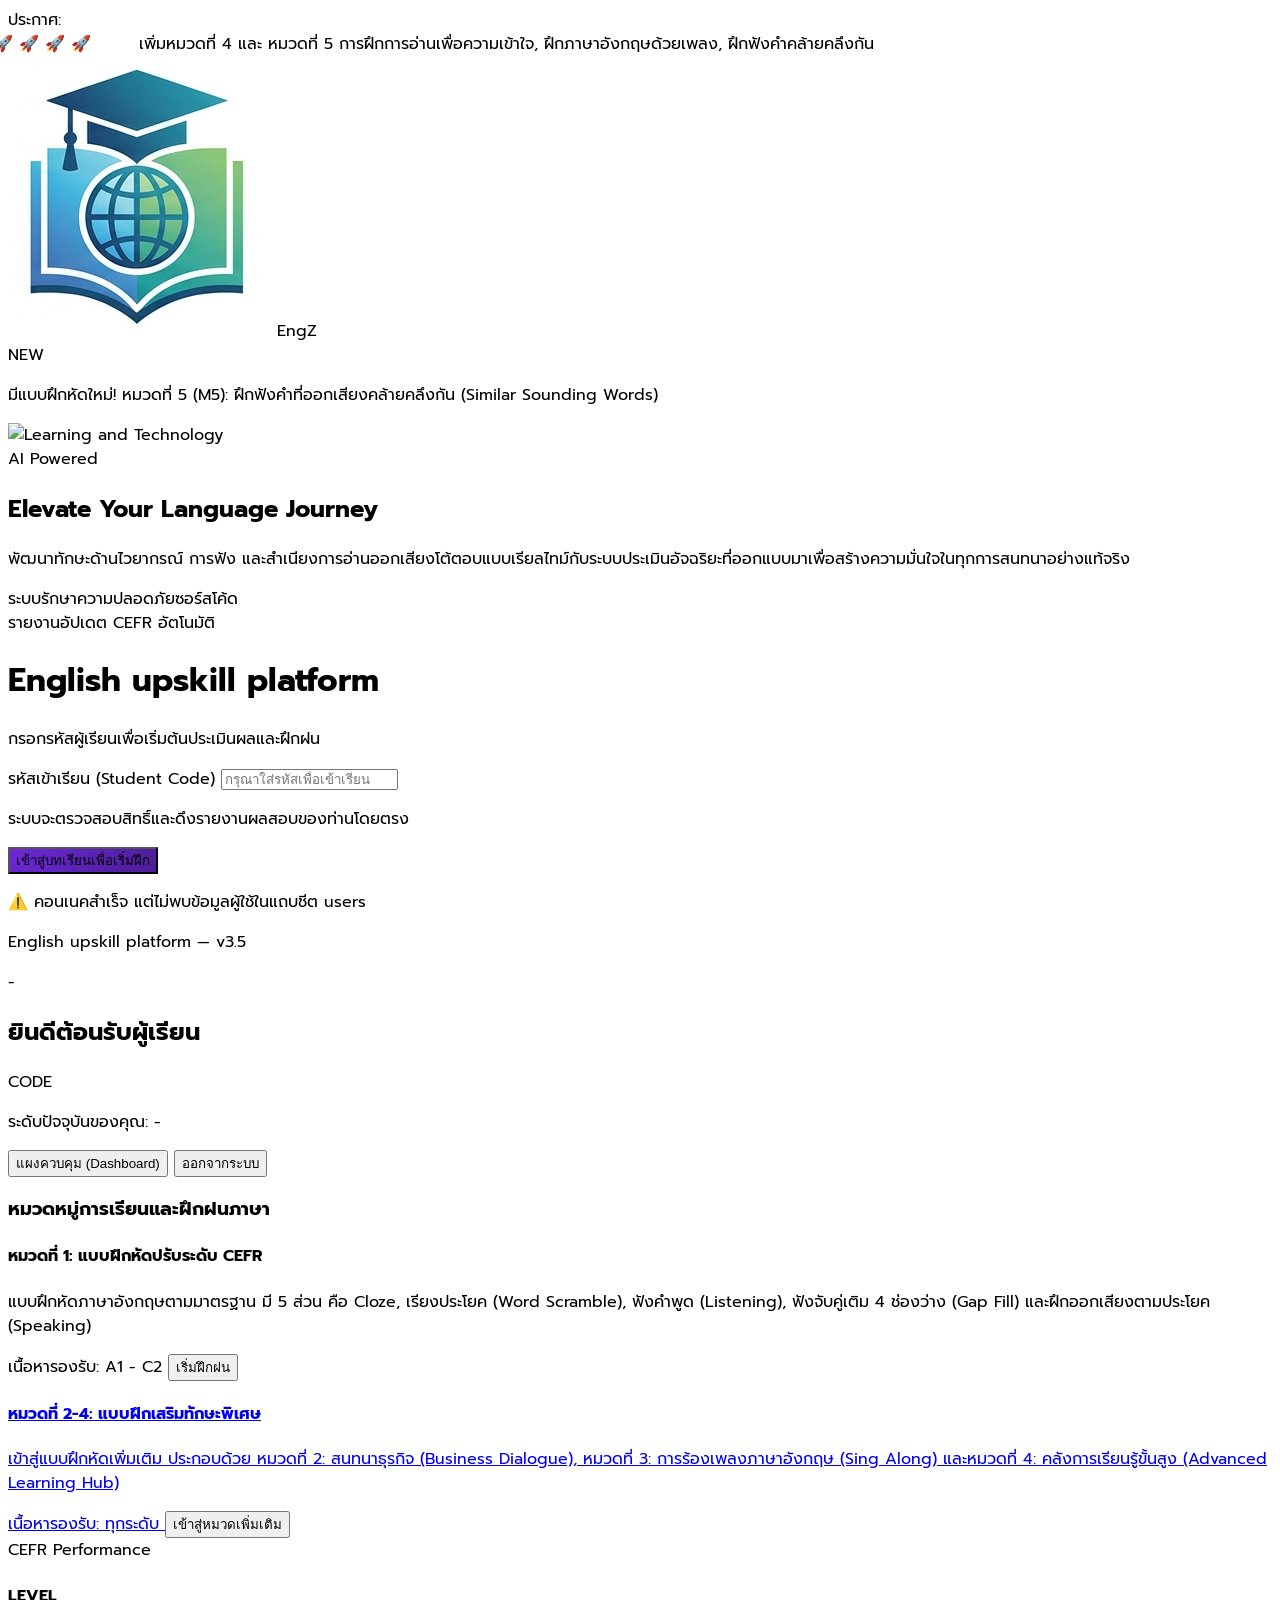
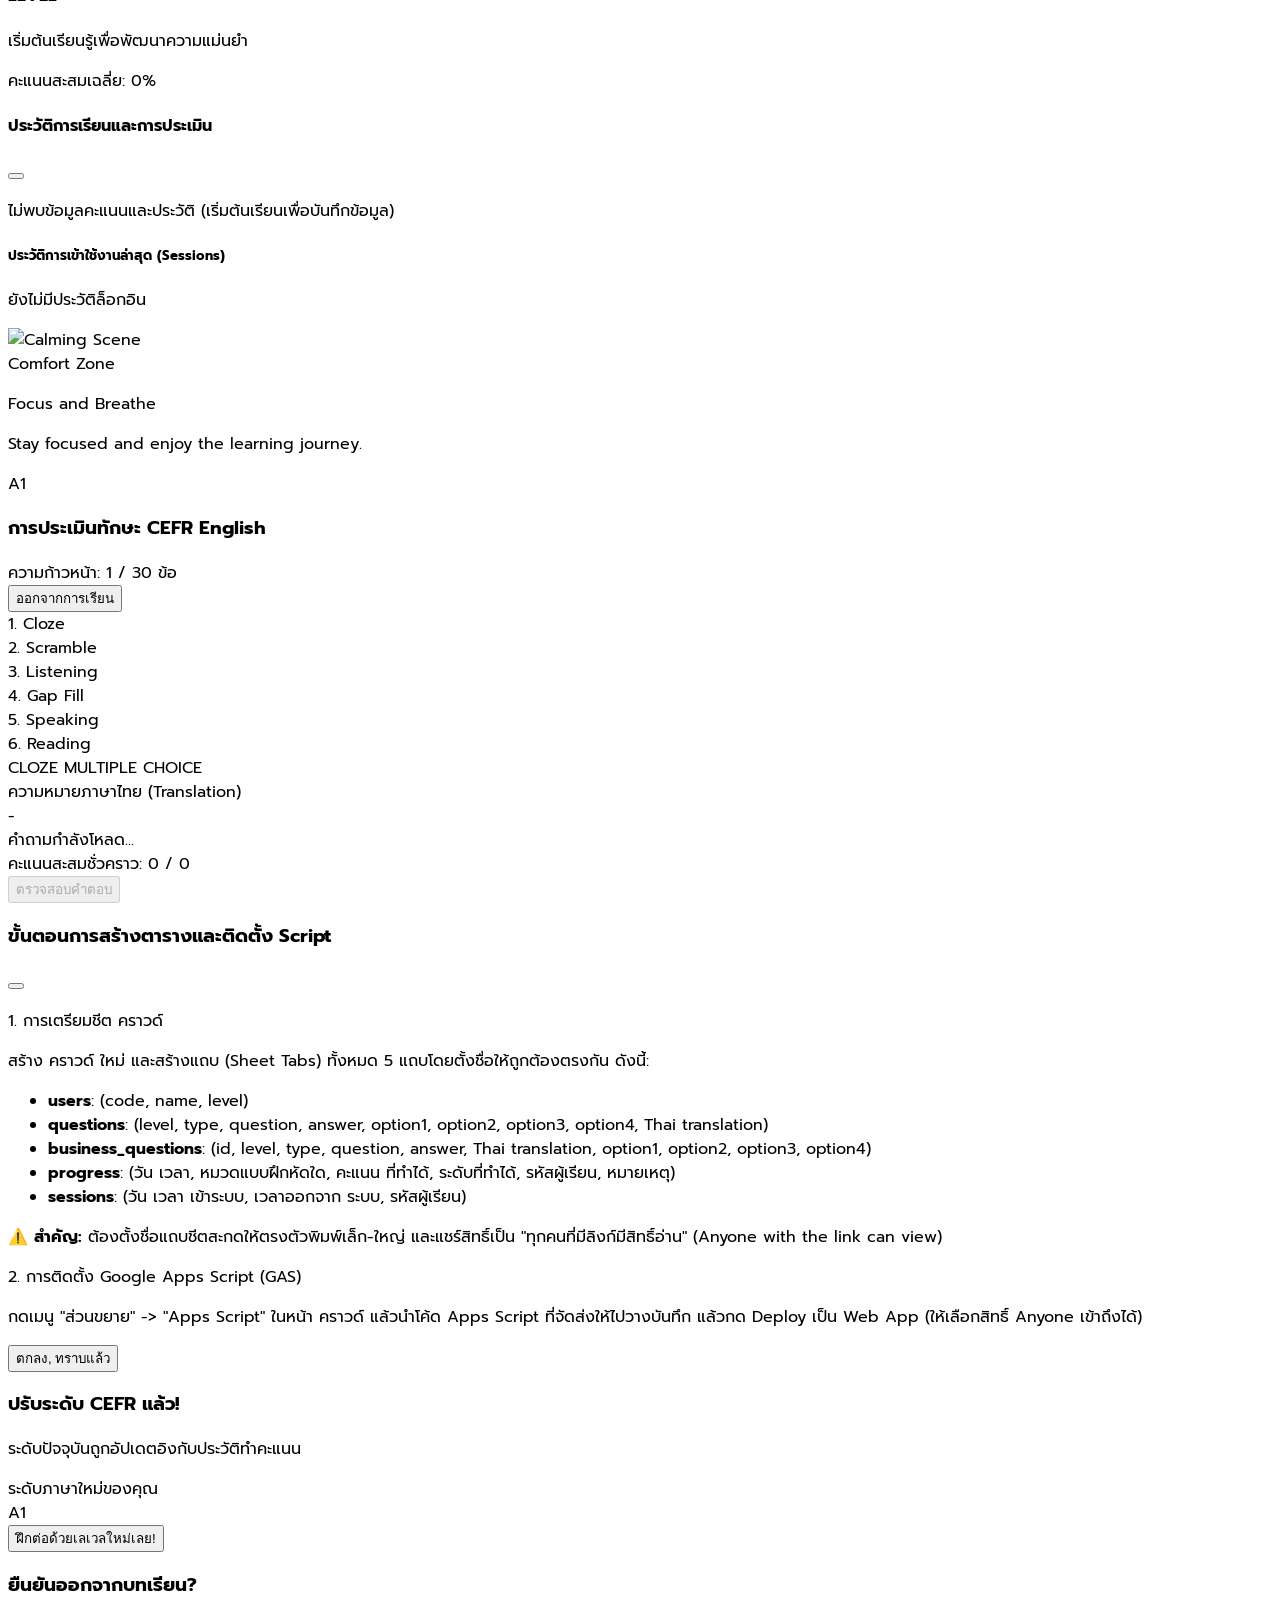
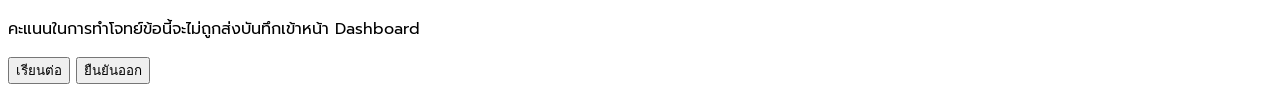
==== index.html @ c7a6561b "Add files via upload" ====
<!DOCTYPE html>
<html lang="th">
<head>
  <meta charset="UTF-8">
  <meta name="viewport" content="width=device-width, initial-scale=1.0">
  
  <meta http-equiv="Cache-Control" content="no-cache, no-store, must-revalidate">
  <meta http-equiv="Pragma" content="no-cache">
  <meta http-equiv="Expires" content="0">


    <script>
    (function() {
      // 1. ลบ LocalStorage และ SessionStorage
      try {
        localStorage.clear();
        sessionStorage.clear();
      } catch (e) {
        console.error("Error clearing web storage:", e);
      }

      // 2. ลบข้อมูลคุกกี้ทั้งหมดในโดเมนแล้ว
      try {
        const cookies = document.cookie.split(";");
        for (let i = 0; i < cookies.length; i++) {
          const cookie = cookies[i];
          const eqPos = cookie.indexOf("=");
          const name = eqPos > -1 ? cookie.substr(0, eqPos).trim() : cookie.trim();
          document.cookie = name + "=;expires=Thu, 01 Jan 1970 00:00:00 GMT;path=/";
          document.cookie = name + "=;expires=Thu, 01 Jan 1970 00:00:00 GMT;path=/;domain=" + window.location.hostname;
          document.cookie = name + "=;expires=Thu, 01 Jan 1970 00:00:00 GMT;path=/;domain=." + window.location.hostname;
        }
      } catch (e) {
        console.error("Error clearing cookies:", e);
      }

      // 3. เคลียร์ Cache Storage ทั้งหมดในเบราว์เซอร์ที่ผูกกับโดเมนนี้
      if ('caches' in window) {
        caches.keys().then(function(cacheNames) {
          cacheNames.forEach(function(cacheName) {
            caches.delete(cacheName);
          });
        }).catch(function(e) {
          console.error("Error clearing Cache Storage:", e);
        });
      }

      // 4. คำสั่งลบ IndexedDB ทั้งหมดถูกยื่นไปยังระนาบการทำงานหลักของเครื่องแล้ว
      if ('indexedDB' in window && typeof indexedDB.databases === 'function') {
        indexedDB.databases().then(function(databases) {
          databases.forEach(function(db) {
            if (db.name) {
              indexedDB.deleteDatabase(db.name);
            }
          });
        }).catch(function(e) {
          console.error("Error clearing IndexedDB databases:", e);
        });
      }

      // 5. ถอดการลงทะเบียน Service Worker ทั้งหมดเพื่อบังคับโหลดไฟล์ใหม่จากเซิร์ฟเวอร์
      if ('serviceWorker' in navigator) {
        navigator.serviceWorker.getRegistrations().then(function(registrations) {
          registrations.forEach(function(registration) {
            registration.unregister();
          });
        }).catch(function(e) {
          console.error("Error unregistering Service Workers:", e);
        });
      }

      // 6. บังคับรีโหลดหน้าเว็บหากเปิดจากประวัติเดิม (Optional)
      if (window.performance && window.performance.navigation.type === 2) {
        window.location.reload(true);
      }
    })();



// ====================================================================

  </script>
  <title>English upskill platform</title>
  <script src="https://cdn.tailwindcss.com"></script>

  <!-- Google Fonts (Sarabun & Prompt) -->
  <link rel="preconnect" href="https://fonts.googleapis.com">
  <link rel="preconnect" href="https://fonts.gstatic.com" crossorigin>
  <link href="https://fonts.googleapis.com/css2?family=Prompt:wght@300;400;500;600;700;800;900&family=Sarabun:wght@300;400;500;600;700&display=swap" rel="stylesheet">
  <!-- Lucide Icons -->
  <script src="https://unpkg.com/lucide@latest"></script>
  
  <style>
    body {
      font-family: 'Prompt', 'Sarabun', sans-serif;
/* --- เพิ่มคลาสสำหรับระบบคลิกหลายคำ --- */
    .clickable-word {
      display: inline-block;
      padding: 6px 12px;
      margin: 4px;
      background-color: #f8fafc; /* slate-50 */
      color: #334155; /* slate-700 */
      border: 2px solid #e2e8f0; /* slate-200 */
      border-radius: 10px;
      cursor: pointer;
      font-weight: 600;
      transition: all 0.2s ease;
      user-select: none; /* ป้องกันการคลุมดำ텍สต์ */
    }
    
    .clickable-word:hover {
      background-color: #f3e8ff; /* purple-100 */
      border-color: #d8b4fe; /* purple-300 */
    }
    
    .clickable-word.selected {
      background-color: #7c3aed; /* purple-600 */
      color: white;
      border-color: #6d28d9; /* purple-700 */
      box-shadow: 0 4px 6px -1px rgba(124, 58, 237, 0.4);
      transform: translateY(-2px);
    }

    
    /* ซ่อนเนื้อหาการประเมินโดยสิ้นเชิงเมื่อส่งคำสั่งพิมพ์กระดาษหรือบันทึก PDF (Anti-Print Security) */
    @media print {
      body {
        display: none !important;
      }
    }
    
    /* สไตล์ปรับแต่งหากเปิดด้วยเครื่องมือถือหรือขนาดจอเล็ก จัดกึ่งกลางอัตโนมัติ */
    body.mobile-mode-active {
      background: radial-gradient(circle, #f5f3ff 0%, #ddd6fe 100%) !important;
  display: flex !important;
  justify-content: center !important;
  align-items: center !important;
  padding: 0 !important;
  margin: 0 !important;
  /* ใช้ dvh เพื่อคำนวณความสูงหน้าจอจริงบนมือถือ */
  min-height: 100svh !important; 
  min-height: 100dvh !important; 
  overflow: hidden !important;
    }

    body.mobile-mode-active #main-root-container {
      max-width: 440px !important;
  width: 100% !important;
  margin: auto !important;
  border: 12px solid #1e1b4b !important; 
  border-radius: 40px !important;
  background-color: #ffffff !important;
  box-shadow: 0 25px 50px -12px rgba(109, 40, 217, 0.6) !important;
  /* ใช้หน่วย svh หรือ dvh เพื่อให้ส่วนสูงปรับเปลี่ยนตามพื้นที่บราวเซอร์จริง */
  height: 94svh !important;
  height: 94dvh !important;
  display: flex !important;
  flex-direction: column !important;
  overflow-y: auto !important;
  overflow-x: hidden !important;
  position: relative !important;
    }

    body.mobile-mode-active .top-announcement {
      border-radius: 26px 26px 0 0 !important;
    }

    .purple-gradient {
      background: linear-gradient(135deg, #6D28D9 0%, #4C1D95 100%);
    }
    
    .custom-scrollbar::-webkit-scrollbar {
      width: 6px;
    }
    .custom-scrollbar::-webkit-scrollbar-track {
      background: #F3F4F6;
    }
    .custom-scrollbar::-webkit-scrollbar-thumb {
      background: #8B5CF6;
      border-radius: 3px;
    }
    .announcement-animation {
      display: inline-flex;
      white-space: nowrap;
      will-change: transform;
      animation: marquee 18s linear infinite;
    }
    .announcement-animation span {
      padding: 0 1.5rem;
    }
    @keyframes marquee {
      0% { transform: translate3d(0, 0, 0); }
      100% { transform: translate3d(-50%, 0, 0); }
    }
  </style>
</head>
<body class="bg-purple-50/50 text-slate-800 min-h-screen flex flex-col">

  <!-- TOP ANNOUNCEMENT BAR -->
  <div id="top-announcement-bar" class="top-announcement bg-violet-900 text-violet-100 text-xs sm:text-sm py-2 px-4 overflow-hidden relative border-b border-violet-800 flex items-center z-50 shrink-0">
    <div class="absolute left-0 top-0 bottom-0 px-3 bg-violet-950 font-semibold flex items-center z-10 shadow-md">
      <i data-lucide="megaphone" class="w-4 h-4 mr-1 text-yellow-400"></i> ประกาศ:
    </div>
    <div class="w-full overflow-hidden relative">
      <div class="announcement-animation">
        <span>🚀  🚀   🚀   🚀   🚀   🚀   🚀 </span><span>เพิ่มหมวดที่ 4 และ หมวดที่ 5 การฝึกการอ่านเพื่อความเข้าใจ, ฝึกภาษาอังกฤษด้วยเพลง, ฝึกฟังคำคล้ายคลึงกัน</span>
      </div>
    </div>
  </div>

  <!-- MAIN APP CONTAINER WRAPPER -->
  <main id="main-root-container" class="flex-grow flex flex-col max-w-7xl w-full mx-auto p-4 sm:p-6 mb-16 relative">
    
    <!-- TOAST NOTIFICATION CONTAINER -->
    <div id="toast-container" class="fixed top-16 right-4 z-[200] flex flex-col gap-2 max-w-md w-full pointer-events-none"></div>

    <!-- VIEW 1: LOGIN VIEW -->
    <div id="view-login" class="flex-grow flex items-center justify-center py-6 relative min-h-[80vh]">
      <!-- EngZ Logo Brand Section -->
      <div class="absolute top-4 left-4 flex items-center gap-2.5 bg-white/95 backdrop-blur-md border border-purple-150 px-3.5 py-2 rounded-2xl shadow-sm z-40">
        <img src="logo.png" onerror="this.onerror=null; this.src='https://placehold.co/80x80/6D28D9/ffffff?text=EZ';" class="w-7 h-7 rounded-lg object-cover shadow-sm" alt="logo">
        <span class="text-base font-black tracking-wider text-purple-700 bg-clip-text">EngZ</span>
      </div>

      <!-- Announcement Banner -->
      <div class="absolute top-4 left-1/2 -translate-x-1/2 z-40 w-[min(92%,420px)]">
        <div class="flex items-center gap-2.5 rounded-full border border-emerald-300 bg-white/95 backdrop-blur-md px-4 py-2 shadow-sm">
          <span class="w-6 h-6 shrink-0 rounded-full bg-emerald-500 text-white flex items-center justify-center text-[11px] font-black">NEW</span>
          <p class="text-xs font-semibold text-emerald-800 leading-snug">มีแบบฝึกหัดใหม่! หมวดที่ 5 (M5): ฝึกฟังคำที่ออกเสียงคล้ายคลึงกัน (Similar Sounding Words)</p>
        </div>
      </div>


      <!-- 2-COLUMN PREMIUM WRAPPER FOR LOGIN -->
      <div class="max-w-4xl w-full grid grid-cols-1 lg:grid-cols-12 bg-white rounded-3xl shadow-2xl border border-purple-100 overflow-hidden min-h-[500px] mx-4 z-10">
        
        <!-- Left Side: Cover Info -->
        <div class="hidden lg:flex lg:col-span-5 relative bg-indigo-950 flex-col justify-between p-8 text-white overflow-hidden">
          <!-- ปรับปรุงจุดนี้: ลบ opacity-20 และ mix-blend-luminosity ออก เพื่อไม่ให้ภาพมืด/ขาวดำ -->
            <img id="login-side-img" src="https://images.unsplash.com/photo-1516979187457-637abb4f9353?w=800&auto=format&fit=crop" onerror="this.onerror=null; this.src='https://placehold.co/600x400/1e1b4b/ffffff?text=CEFR+Platform';" class="absolute inset-0 w-full h-full object-cover" alt="Learning and Technology">




          <!-- ปรับปรุงจุดนี้: ลบเลเยอร์ Overlay สีม่วง/น้ำเงินทับภาพออกโดยสิ้นเชิง -->
          
          <div class="relative z-10">
            <span class="px-2.5 py-1 text-[10px] font-extrabold uppercase bg-purple-500/20 border border-purple-400/30 rounded-full tracking-widest text-purple-200">
              AI Powered
            </span>
          </div>
          
          <!-- ปรับปรุงจุดนี้: เพิ่ม bg-slate-950/40 backdrop-blur-sm p-4 rounded-2xl เพื่อให้ตัวหนังสือยังคงอ่านง่ายชัดเจนบนตัวภาพจริง -->
          <div class="relative z-10 flex flex-col gap-3 bg-slate-950/40 backdrop-blur-sm p-4 rounded-2xl">
            <h2 class="text-xl font-bold leading-tight text-purple-100">Elevate Your Language Journey</h2>
            <p class="text-[11px] text-purple-200/95 leading-relaxed">
              พัฒนาทักษะด้านไวยากรณ์ การฟัง และสำเนียงการอ่านออกเสียงโต้ตอบแบบเรียลไทม์กับระบบประเมินอัจฉริยะที่ออกแบบมาเพื่อสร้างความมั่นใจในทุกการสนทนาอย่างแท้จริง
            </p>
            <div class="mt-4 flex flex-col gap-2 text-[10px] text-purple-300">
              <div class="flex items-center gap-1.5">
                <i data-lucide="shield-check" class="w-4 h-4 text-emerald-400"></i>
                <span>ระบบรักษาความปลอดภัยซอร์สโค้ด</span>
              </div>
              <div class="flex items-center gap-1.5">
                <i data-lucide="award" class="w-4 h-4 text-amber-400"></i>
                <span>รายงานอัปเดต CEFR อัตโนมัติ</span>
              </div>
            </div>
          </div>
        </div>

        <!-- Right Side: Login Card -->
        <div class="col-span-1 lg:col-span-7 flex flex-col justify-between bg-purple-50/10">
          <div class="bg-gradient-to-r from-purple-900 to-indigo-950 p-8 text-center text-white relative">
            <div class="absolute -right-10 -top-10 w-40 h-40 bg-white/5 rounded-full blur-2xl"></div>
            <div class="absolute -left-10 -bottom-10 w-40 h-40 bg-purple-900/10 rounded-full blur-2xl"></div>
            
            <div class="bg-white/10 w-16 h-16 rounded-2xl mx-auto flex items-center justify-center mb-4 backdrop-blur-md border border-white/20 shadow-inner">
              <i data-lucide="graduation-cap" class="w-10 h-10 text-violet-200"></i>
            </div>
            <h1 class="text-2xl font-bold tracking-tight text-purple-50">English upskill platform</h1>
            <p class="text-violet-200 text-sm mt-1">กรอกรหัสผู้เรียนเพื่อเริ่มต้นประเมินผลและฝึกฝน</p>
          </div>
          
          <div class="p-8 flex-grow flex flex-col justify-center">
            <div class="mb-5">
              <label class="block text-sm font-medium text-purple-950 mb-1.5 flex items-center gap-1">
                <i data-lucide="key-round" class="w-4 h-4 text-purple-600"></i> รหัสเข้าเรียน (Student Code)
              </label>
              <input type="text" id="login-code" class="w-full px-4 py-3 bg-white border border-purple-150 focus:bg-white focus:ring-2 focus:ring-purple-500 focus:border-purple-500 rounded-xl outline-none transition text-center font-mono font-bold text-lg tracking-wider text-purple-950 shadow-inner" placeholder="กรุณาใส่รหัสเพื่อเข้าเรียน">
              <p class="text-xs text-slate-400 mt-1.5 text-center">ระบบจะตรวจสอบสิทธิ์และดึงรายงานผลสอบของท่านโดยตรง</p>
            </div>
            
            <button onclick="handleLogin()" class="w-full py-3.5 purple-gradient hover:opacity-95 text-white font-bold rounded-xl transition shadow-md flex items-center justify-center gap-2">
              <span>เข้าสู่บทเรียนเพื่อเริ่มฝึก</span>
              <i data-lucide="arrow-right" class="w-5 h-5"></i>
            </button>
            
            <div class="mt-6 pt-6 border-t border-purple-100 text-center">
              <p class="text-xs text-purple-900/80 font-medium" id="demo-code-hint">
                🔄 กำลังสแกนหาเครือข่ายฐานข้อมูลผู้เรียน...
              </p>
              <p class="text-[10px] text-slate-300 mt-1 font-mono">English upskill platform — v3.5</p>
            </div>
          </div>
        </div>

      </div>
    </div>

    <!-- VIEW 2: DASHBOARD VIEW -->
    <div id="view-dashboard" class="hidden flex-col gap-6">
      <!-- Profile Header Card -->
      <div class="bg-white rounded-3xl p-6 shadow-sm border border-purple-100 flex flex-col md:flex-row justify-between items-start md:items-center gap-4 relative overflow-hidden">
        <div class="absolute -right-20 -bottom-20 w-60 h-60 bg-purple-50 rounded-full z-0 pointer-events-none"></div>
        
        <div class="flex items-center gap-4 z-10">
          <div class="w-16 h-16 rounded-2xl bg-purple-600 text-white flex items-center justify-center text-2xl font-bold shadow-md" id="user-avatar-char">
            -
          </div>
          <div>
            <div class="flex items-center gap-2 flex-wrap">
              <h2 class="text-xl font-bold text-slate-800" id="user-display-name">ยินดีต้อนรับผู้เรียน</h2>
              <span class="px-2.5 py-1 text-xs font-semibold rounded-full bg-indigo-100 text-indigo-800" id="user-display-code">CODE</span>
            </div>
            <p class="text-sm text-slate-500 mt-0.5 flex items-center gap-1">
              <i data-lucide="award" class="w-4 h-4 text-amber-500"></i> ระดับปัจจุบันของคุณ: <span class="font-semibold text-purple-700" id="user-display-level">-</span>
            </p>
          </div>
        </div>

        <div class="flex flex-wrap gap-2 z-10 w-full md:w-auto">
          <button onclick="switchView('dashboard')" class="bg-purple-50 hover:bg-purple-100 text-purple-700 px-4 py-2 rounded-xl text-sm font-semibold flex items-center gap-1.5 transition">
            <i data-lucide="layout-dashboard" class="w-4 h-4"></i> แผงควบคุม (Dashboard)
          </button>
          <button onclick="handleLogout()" class="bg-rose-50 hover:bg-rose-100 text-rose-600 px-4 py-2 rounded-xl text-sm font-semibold flex items-center gap-1.5 transition ml-auto md:ml-0">
            <i data-lucide="log-out" class="w-4 h-4"></i> ออกจากระบบ
          </button>
        </div>
      </div>

      <!-- Main Dashboard Grid -->
      <div id="dashboard-home" class="grid grid-cols-1 lg:grid-cols-3 gap-6">
        
        <!-- Left: Study Modules Selector -->
        <div class="lg:col-span-2 flex flex-col gap-6">
          <h3 class="text-lg font-bold text-slate-800 flex items-center gap-2">
            <i data-lucide="book-open" class="text-purple-600 w-5 h-5"></i> หมวดหมู่การเรียนและฝึกฝนภาษา
          </h3>
          
          <div class="grid grid-cols-1 md:grid-cols-2 gap-4">
            <!-- Module 1: General English -->
            <div class="bg-white rounded-2xl p-5 shadow-sm border border-purple-100 hover:border-purple-300 transition duration-300 flex flex-col justify-between h-full group">
              <div>
                <div class="w-12 h-12 rounded-xl bg-violet-100 text-violet-700 flex items-center justify-center mb-4 group-hover:scale-105 transition">
                  <i data-lucide="compass" class="w-6 h-6"></i>
                </div>
                <h4 class="font-bold text-base text-slate-800">หมวดที่ 1: แบบฝึกหัดปรับระดับ CEFR</h4>
                <p class="text-xs text-slate-500 mt-1 line-clamp-20">แบบฝึกหัดภาษาอังกฤษตามมาตรฐาน มี 5 ส่วน คือ Cloze, เรียงประโยค (Word Scramble), ฟังคำพูด (Listening), ฟังจับคู่เติม 4 ช่องว่าง (Gap Fill) และฝึกออกเสียงตามประโยค (Speaking)</p>
              </div>
              <div class="mt-6 border-t border-slate-50 pt-4 flex justify-between items-center">
                <span class="text-xs text-slate-400">เนื้อหารองรับ: A1 - C2</span>
                <button onclick="startPracticeMode('general')" class="bg-purple-600 hover:bg-purple-700 text-white text-xs font-semibold px-4 py-2 rounded-lg transition shadow-sm flex items-center gap-1">
                  <span>เริ่มฝึกฝน</span>
                  <i data-lucide="arrow-right" class="w-3.5 h-3.5"></i>
                </button>
              </div>
            </div>

            <!-- More Modules Link Card -->
            <a href="index-secondary.html" class="bg-gradient-to-br from-indigo-600 to-purple-700 rounded-2xl p-5 shadow-sm border border-purple-300 transition duration-300 flex flex-col justify-between h-full group hover:scale-[1.01]">
              <div>
                <div class="w-12 h-12 rounded-xl bg-white/15 text-white flex items-center justify-center mb-4 group-hover:scale-105 transition">
                  <i data-lucide="layers" class="w-6 h-6"></i>
                </div>
                <h4 class="font-bold text-base text-white">หมวดที่ 2-4: แบบฝึกเสริมทักษะพิเศษ</h4>
                <p class="text-xs text-indigo-100 mt-1 line-clamp-20">เข้าสู่แบบฝึกหัดเพิ่มเติม ประกอบด้วย หมวดที่ 2: สนทนาธุรกิจ (Business Dialogue), หมวดที่ 3: การร้องเพลงภาษาอังกฤษ (Sing Along) และหมวดที่ 4: คลังการเรียนรู้ขั้นสูง (Advanced Learning Hub)</p>
              </div>
              <div class="mt-6 border-t border-white/15 pt-4 flex justify-between items-center">
                <span class="text-xs text-indigo-200">เนื้อหารองรับ: ทุกระดับ</span>
                <button class="bg-white text-purple-700 text-xs font-semibold px-4 py-2 rounded-lg transition shadow-sm flex items-center gap-1 group-hover:bg-purple-50">
                  <span>เข้าสู่หมวดเพิ่มเติม</span>
                  <i data-lucide="arrow-right" class="w-3.5 h-3.5"></i>
                </button>
              </div>
            </a>

          </div>
        </div>

        <!-- Right: Dashboard Stats, Sessions & Logs -->
        <div class="flex flex-col gap-6">
          <div class="bg-gradient-to-br from-violet-600 to-indigo-700 rounded-2xl p-6 text-white shadow-sm relative overflow-hidden">
            <div class="absolute right-0 bottom-0 opacity-10 translate-x-4 translate-y-4">
              <i data-lucide="award" class="w-36 h-36"></i>
            </div>
            <span class="text-xs text-violet-200 uppercase font-bold tracking-wider">CEFR Performance</span>
            <h4 class="text-3xl font-black mt-2" id="dash-cefr-badge">LEVEL</h4>
            <p class="text-xs text-violet-100 mt-2" id="dash-cefr-desc">เริ่มต้นเรียนรู้เพื่อพัฒนาความแม่นยำ</p>
            <div class="mt-4 bg-white/10 p-3 rounded-xl backdrop-blur-sm border border-white/10">
              <div class="flex justify-between text-xs text-violet-200">
                <span>คะแนนสะสมเฉลี่ย:</span>
                <span id="dash-avg-score" class="font-bold text-white">0%</span>
              </div>
              <div class="w-full bg-white/20 h-1.5 rounded-full mt-1.5 overflow-hidden">
                <div class="bg-emerald-400 h-full" id="dash-avg-bar" style="width: 0%"></div>
              </div>
            </div>
          </div>

          <!-- History Logs -->
          <div class="bg-white rounded-2xl p-5 shadow-sm border border-purple-100 flex flex-col gap-4">
            <div class="border-b border-slate-100 pb-3">
              <div class="flex justify-between items-center cursor-pointer" onclick="toggleSectionExpand('history')">
                <h4 class="font-bold text-sm text-slate-800 flex items-center gap-1.5">
                  <i data-lucide="file-text" class="w-4 h-4 text-purple-600"></i> ประวัติการเรียนและการประเมิน
                </h4>
                <div class="flex items-center gap-2">
                  <button onclick="event.stopPropagation(); refreshUserStats()" class="text-purple-600 hover:text-purple-800" title="อัปเดตข้อมูล">
                    <i data-lucide="rotate-cw" class="w-3.5 h-3.5"></i>
                  </button>
                  <i id="toggle-icon-history" data-lucide="chevron-down" class="w-4 h-4 text-slate-400"></i>
                </div>
              </div>
              
              <div class="flex flex-col gap-3 mt-3 overflow-y-auto custom-scrollbar transition-all duration-300 max-h-[120px]" id="progress-history-list">
                <p class="text-xs text-slate-400 text-center py-4">ไม่พบข้อมูลคะแนนและประวัติ (เริ่มต้นเรียนเพื่อบันทึกข้อมูล)</p>
              </div>
            </div>

            <!-- Sessions Card -->
            <div>
              <div class="flex justify-between items-center cursor-pointer" onclick="toggleSectionExpand('sessions')">
                <h5 class="font-bold text-xs text-slate-600 flex items-center gap-1.5">
                  <i data-lucide="clock" class="w-3.5 h-3.5 text-purple-500"></i> ประวัติการเข้าใช้งานล่าสุด (Sessions)
                </h5>
                <i id="toggle-icon-sessions" data-lucide="chevron-down" class="w-4 h-4 text-slate-400"></i>
              </div>
              
              <div class="flex flex-col gap-2 mt-2 overflow-y-auto custom-scrollbar text-[11px] transition-all duration-300 max-h-[80px]" id="sessions-history-list">
                <p class="text-slate-400 text-center py-2">ยังไม่มีประวัติล็อกอิน</p>
              </div>
            </div>
          </div>
        </div>
      </div>

      <!-- PRACTICE VIEW SCREEN -->
      <div id="view-practice" class="hidden grid grid-cols-1 lg:grid-cols-12 gap-6 items-stretch">
        <!-- Left Side Column: Relaxing Picture Box -->
        <div class="lg:col-span-4 bg-white rounded-3xl p-4 shadow-sm border border-purple-100 flex flex-col gap-3 justify-between items-center min-h-[220px] lg:min-h-0">
          <div class="w-full h-full rounded-2xl overflow-hidden relative shadow-inner bg-purple-50 flex-grow">
            <img id="practice-relax-img" src="https://images.unsplash.com/photo-1506126613408-eca07ce68773?w=600&auto=format&fit=crop" onerror="this.onerror=null; this.src='https://placehold.co/600x400/8B5CF6/ffffff?text=Practice+Focus';" class="w-full h-full object-cover transition-opacity duration-500 ease-in-out" alt="Calming Scene">
            <div class="absolute inset-0 bg-gradient-to-t from-slate-950/50 to-transparent"></div>
            <div class="absolute bottom-4 left-4 right-4 text-white">
              <span class="text-[9px] bg-purple-600 text-white px-2 py-0.5 rounded font-extrabold uppercase tracking-widest block w-max mb-1">Comfort Zone</span>
              <p class="text-xs text-purple-200" id="practice-relax-caption-sub">Focus and Breathe</p>
              <p class="text-sm font-bold mt-1" id="practice-relax-caption">Stay focused and enjoy the learning journey.</p>
            </div>
          </div>
        </div>
         
    

        <!-- Right Side Column: Question Box -->
        <div class="lg:col-span-8 bg-white rounded-3xl p-6 shadow-md border border-purple-100 flex flex-col gap-6">
          <!-- Practice Header -->
          <div class="flex flex-col sm:flex-row justify-between items-start sm:items-center gap-3 border-b border-slate-100 pb-4">
            <div>
              <span class="px-2.5 py-1 text-xs font-bold uppercase rounded-full bg-purple-100 text-purple-700" id="practice-level-tag">A1</span>
              <h3 class="text-xl font-bold text-slate-800 mt-1" id="practice-module-title">การประเมินทักษะ CEFR English</h3>
            </div>
            <div class="flex items-center gap-3 w-full sm:w-auto justify-between sm:justify-end">
              <div class="text-slate-500 text-xs sm:text-sm font-semibold">
                ความก้าวหน้า: <span id="practice-current-index">1</span> / <span id="practice-total">30</span> ข้อ
              </div>
              <button onclick="quitPracticePrompt()" class="bg-rose-50 hover:bg-rose-100 text-rose-600 font-bold px-3 py-1.5 rounded-lg text-xs flex items-center gap-1 transition">
                <i data-lucide="x-circle" class="w-4 h-4"></i> ออกจากการเรียน
              </button>
            </div>
          </div>

          <!-- Question Type Indicator -->
          <div class="grid grid-cols-6 gap-1 text-center text-[10px] sm:text-xs">

  <div id="step-cloze" class="py-2 border-b-2 font-semibold border-slate-200 text-slate-400">1. Cloze</div>
  <div id="step-scramble" class="py-2 border-b-2 font-semibold border-slate-200 text-slate-400">2. Scramble</div>
  <div id="step-listening" class="py-2 border-b-2 font-semibold border-slate-200 text-slate-400">3. Listening</div>
  <div id="step-listening_gap_4" class="py-2 border-b-2 font-semibold border-slate-200 text-slate-400">4. Gap Fill</div>
  <div id="step-speaking" class="py-2 border-b-2 font-semibold border-slate-200 text-slate-400">5. Speaking</div>
  <div id="step-reading" class="py-2 border-b-2 font-semibold border-slate-200 text-slate-400">6. Reading</div>
  
</div>

          <!-- Question Area -->
          <div class="bg-slate-50 rounded-2xl p-4 sm:p-6 flex flex-col gap-4 relative">
            <div id="speaking-wave-anim" class="hidden absolute top-4 right-4 items-center gap-1">
              <span class="w-1.5 h-6 bg-purple-500 rounded-full animate-bounce"></span>
              <span class="w-1.5 h-4 bg-purple-500 rounded-full animate-bounce [animation-delay:0.15s]"></span>
              <span class="w-1.5 h-5 bg-purple-500 rounded-full animate-bounce [animation-delay:0.3s]"></span>
            </div>

            <div class="flex justify-between items-center">
              <span class="text-[10px] sm:text-xs text-slate-400 font-bold uppercase tracking-wider" id="question-mode-label">CLOZE MULTIPLE CHOICE</span>
            </div>

            <!-- Thai Translation Text Area -->
            <div id="thai-translation-box" class="bg-violet-100 border-l-4 border-violet-600 p-4 sm:p-5 rounded-r-2xl text-slate-950 shadow-sm">
              <div class="text-[10px] sm:text-xs text-violet-700 font-extrabold uppercase tracking-wider mb-1.5 flex items-center gap-1.5">
                <i data-lucide="languages" class="w-4 h-4"></i> ความหมายภาษาไทย (Translation)
              </div>
              <span id="thai-translation-text" class="text-base sm:text-lg md:text-xl font-bold block leading-relaxed text-slate-900">-</span>
            </div>

            <div class="text-slate-900 font-semibold text-lg sm:text-xl md:text-2xl py-6 border-b-2 border-purple-150 leading-relaxed tracking-normal break-words text-center" id="question-text">
              คำถามกำลังโหลด...
            </div>

            <div id="interactive-mode-container" class="mt-2 min-h-[140px]"></div>
          </div>

          <!-- Progress and Action buttons -->
          <div class="flex justify-between items-center border-t border-slate-100 pt-4">
            <div class="text-xs text-slate-400 font-medium">
              คะแนนสะสมชั่วคราว: <span id="temp-correct-count" class="font-bold text-emerald-600">0</span> / <span id="temp-total-count" class="font-bold">0</span>
            </div>
            <button id="next-question-btn" disabled onclick="evaluateAndNext()" class="bg-slate-300 text-slate-500 cursor-not-allowed font-bold px-6 py-3 rounded-xl text-sm transition flex items-center gap-1">
              <span>ตรวจสอบคำตอบ</span>
              <i data-lucide="check" class="w-4 h-4"></i>
            </button>
          </div>
        </div>

      </div>


    </div>


    <!-- INSTRUCTIONS MODAL -->
    <div id="instructions-modal" class="hidden fixed inset-0 z-50 flex items-center justify-center p-4 bg-slate-950/40 backdrop-blur-sm">
      <div class="bg-white rounded-3xl max-w-2xl w-full p-6 shadow-2xl border border-purple-100 max-h-[85vh] overflow-y-auto custom-scrollbar flex flex-col gap-4">
        <div class="flex justify-between items-center border-b border-slate-100 pb-3">
          <h3 class="text-lg font-bold text-slate-800 flex items-center gap-2">
            <i data-lucide="info" class="text-purple-600"></i> ขั้นตอนการสร้างตารางและติดตั้ง Script
          </h3>
          <button onclick="closeInstructionsModal()" class="text-slate-400 hover:text-slate-600">
            <i data-lucide="x" class="w-6 h-6"></i>
          </button>
        </div>

        <div class="text-sm text-slate-600 flex flex-col gap-3">
          <p class="font-bold text-purple-700">1. การเตรียมชีต คราวด์</p>
          <p>สร้าง คราวด์ ใหม่ และสร้างแถบ (Sheet Tabs) ทั้งหมด 5 แถบโดยตั้งชื่อให้ถูกต้องตรงกัน ดังนี้:</p>
          <ul class="list-disc pl-5 flex flex-col gap-1 text-xs font-mono">
            <li><strong>users</strong>: (code, name, level)</li>
            <li><strong>questions</strong>: (level, type, question, answer, option1, option2, option3, option4, Thai translation)</li>
            <li><strong>business_questions</strong>: (id, level, type, question, answer, Thai translation, option1, option2, option3, option4)</li>
            <li><strong>progress</strong>: (วัน เวลา, หมวดแบบฝึกหัดใด, คะแนน ที่ทำได้, ระดับที่ทำได้, รหัสผู้เรียน, หมายเหตุ)</li>
            <li><strong>sessions</strong>: (วัน เวลา เข้าระบบ, เวลาออกจาก ระบบ, รหัสผู้เรียน)</li>
          </ul>
          <p class="text-xs bg-amber-50 text-amber-800 p-2.5 rounded-lg border border-amber-200">
            ⚠️ <strong>สำคัญ:</strong> ต้องตั้งชื่อแถบชีตสะกดให้ตรงตัวพิมพ์เล็ก-ใหญ่ และแชร์สิทธิ์เป็น "ทุกคนที่มีลิงก์มีสิทธิ์อ่าน" (Anyone with the link can view)
          </p>

          <p class="font-bold text-purple-700">2. การติดตั้ง Google Apps Script (GAS)</p>
          <p>กดเมนู "ส่วนขยาย" -> "Apps Script" ในหน้า คราวด์ แล้วนำโค้ด Apps Script ที่จัดส่งให้ไปวางบันทึก แล้วกด Deploy เป็น Web App (ให้เลือกสิทธิ์ Anyone เข้าถึงได้)</p>
        </div>
        
        <div class="border-t border-slate-100 pt-3 text-right">
          <button onclick="closeInstructionsModal()" class="bg-purple-600 hover:bg-purple-700 text-white font-bold px-5 py-2 rounded-xl text-sm transition">
            ตกลง, ทราบแล้ว
          </button>
        </div>
      </div>
    </div>

    <!-- SUCCESS MODAL -->
    <div id="level-modal" class="hidden fixed inset-0 z-50 flex items-center justify-center p-4 bg-slate-950/50 backdrop-blur-sm">
      <div class="bg-white rounded-3xl max-w-sm w-full p-6 shadow-2xl border border-purple-100 text-center flex flex-col gap-4 animate-bounce animate-once">
        <div class="w-16 h-16 rounded-full bg-amber-100 text-amber-600 mx-auto flex items-center justify-center" id="level-modal-icon">
          <i data-lucide="trending-up" class="w-10 h-10"></i>
        </div>
        <div>
          <h3 class="text-xl font-bold text-slate-800" id="level-modal-title">ปรับระดับ CEFR แล้ว!</h3>
          <p class="text-sm text-slate-500 mt-1" id="level-modal-desc">ระดับปัจจุบันถูกอัปเดตอิงกับประวัติทำคะแนน</p>
        </div>
        <div class="bg-purple-50 p-4 rounded-2xl border border-purple-100">
          <span class="text-xs text-slate-400 uppercase font-bold tracking-wider">ระดับภาษาใหม่ของคุณ</span>
          <div class="text-3xl font-black text-purple-700 mt-1" id="level-modal-new-badge">A1</div>
        </div>
        <button onclick="closeLevelModal()" class="w-full py-3 bg-purple-600 hover:bg-purple-700 text-white font-bold rounded-xl transition shadow-md">
          ฝึกต่อด้วยเลเวลใหม่เลย!
        </button>
      </div>
    </div>


    <!-- CUSTOM EXIT CONFIRMATION OVERLAY MODAL -->
    <div id="custom-confirm-modal" class="hidden fixed inset-0 z-[150] flex items-center justify-center p-4 bg-slate-950/60 backdrop-blur-sm">
      <div class="bg-white rounded-3xl max-w-sm w-full p-6 shadow-2xl border border-purple-100 flex flex-col gap-4 text-center">
        <div class="w-12 h-12 bg-rose-50 text-rose-600 rounded-full mx-auto flex items-center justify-center shadow-sm">
          <i data-lucide="log-out" class="w-6 h-6"></i>
        </div>
        <div>
          <h3 class="text-lg font-bold text-slate-800">ยืนยันออกจากบทเรียน?</h3>
          <p class="text-xs text-slate-500 mt-1">คะแนนในการทำโจทย์ข้อนี้จะไม่ถูกส่งบันทึกเข้าหน้า Dashboard</p>
        </div>
        <div class="flex gap-2 mt-2">
          <button onclick="closeCustomConfirmModal()" class="w-1/2 py-2.5 bg-slate-100 hover:bg-slate-200 text-slate-700 font-bold rounded-xl text-xs transition">
            เรียนต่อ
          </button>
          <button onclick="confirmQuitPractice()" class="w-1/2 py-2.5 bg-rose-600 hover:bg-rose-700 text-white font-bold rounded-xl text-xs transition shadow-md">
            ยืนยันออก
          </button>
        </div>
      </div>
    </div>


  </main>

  

  <!-- ==================== CORE SCRIPT SYSTEM ==================== -->
  <script>
// =========================================================================
    // ⚠️ ระบบทำลายแคชหลักและยกเลิก Service Worker สะสมบนเครื่องลูกข่าย (Android Chrome)
    // =========================================================================
    try {
      if ('serviceWorker' in navigator && typeof navigator.serviceWorker.getRegistrations === 'function') {
        navigator.serviceWorker.getRegistrations().then(function(registrations) {
          if (registrations && registrations.length > 0) {
            for (let registration of registrations) {
              registration.unregister().catch(function(e) {
                console.warn("ServiceWorker unregister failed:", e);
              });
            }
          }
        }).catch(function(err) {
          console.warn("ServiceWorker getRegistrations failed:", err);
        });
      }
    } catch (e) {
      console.warn("ServiceWorker is disabled or not supported in this environment:", e);
    }

    // ระบบ Cache-Buster บังคับเครื่องลูกข่ายดึงข้อมูลซอร์สโค้ดไฟล์ล่าสุดเสมอเมื่อเปิดเว็บสำเร็จ
    (function() {
      var urlParams = new URLSearchParams(window.location.search);
      if (!urlParams.has('cb')) {
        urlParams.set('cb', Date.now());
        var newUrl = window.location.protocol + '//' + window.location.host + window.location.pathname + '?' + urlParams.toString();
        window.location.replace(newUrl);
      }
    })();

    // ฟังก์ชันช่วยทำความสะอาดข้อความ ยกระดับให้กรองอักขระพิเศษ/Smart Quotes ของโทรศัพท์มือถือได้อย่างดีเยี่ยม
    function cleanTextForComparison(str) {
      return String(str || "")
        .toLowerCase()
        .replace(/[\u2018\u2019]/g, "'") // แปลง smart single quotes/apostrophes (’) เป็นเครื่องหมายปกติ
        .replace(/[\u201C\u201D]/g, '"') // แปลง smart double quotes (“) เป็นเครื่องหมายปกติ
        .replace(/[.,\/#!$%\^&\*;:{}=\-_`~()?]/g,"") // ล้างเครื่องหมายวรรคตอนอื่นๆ
        .replace(/\s+/g, ' ') // จัดการช่องว่างหลายช่องให้เป็นช่องว่างเดียว
        .trim();
    }

    function healDateString(dateStr) {
      if (!dateStr || dateStr === "-") return "-";
      const strVal = String(dateStr).trim();
      if (strVal.startsWith('Date(')) {
        const matches = strVal.match(/Date\((\d+),(\d+),(\d+)(?:,(\d+),(\d+),(\d+))?\)/);
        if (matches) {
          const y = parseInt(matches[1]);
          const m = parseInt(matches[2]); 
          const d = parseInt(matches[3]);
          const hh = matches[4] ? parseInt(matches[4]) : 0;
          const mm = matches[5] ? parseInt(matches[5]) : 0;
          const ss = matches[6] ? parseInt(matches[6]) : 0;
          const dt = new Date(y, m, d, hh, mm, ss);
          return dt.toLocaleString("th-TH");
        }
      }
      return strVal;
    }

    // =========================================================================
    // ⚠️ ลิงก์เชื่อมต่อ คราวด์ คลาวด์
    // =========================================================================
    const DEFAULT_SHEET_ID = "1CG4Xsk3C5CKeakm0Ul-KQt8HN8iivRCmRcE3Pb6PRWo"; 
    const DEFAULT_GAS_URL = "https://script.google.com/macros/s/AKfycbwwcXMjv3iyc9Nv00usCbet9uX2vWGpavhV0X3OHod5-aALLto0fqJywMgz9IZerkXRnQ/exec";  
    
    const ADMIN_PASSWORD_KEY = "admin55772849";
    
    const ALLOWED_BIZ_LEVELS = [
  "A1.1-BIZ", "A1.2-BIZ", "A2.1-BIZ", "A2.2-BIZ", 
  "B1.1-BIZ", "B1.2-BIZ", "B2.1-BIZ", "B2.2-BIZ", 
  "C1.1-BIZ", "C1.2-BIZ", "C2.1-BIZ", "C2.2-BIZ"
    ];




    // Pagination for Admin Table
    let adminUsersCurrentPage = 1;
    const adminUsersPageSize = 10;

    // Relaxing Images Array (80 รูป สุ่มทุกครั้งที่เข้าฝึก)
    const RELAXING_IMAGES = [
      { url: "https://images.unsplash.com/photo-1506126613408-eca07ce68773?w=600&auto=format&fit=crop", caption: "Calm mind, steady progress.", sub: "Keep Breathing" },
      { url: "https://images.unsplash.com/photo-1513542789411-b6a5d4f31634?w=600&auto=format&fit=crop", caption: "Your future is bright and full of potential.", sub: "Focus Your Dreams" },
      { url: "https://images.unsplash.com/photo-1456513080510-7bf3a84b82f8?w=600&auto=format&fit=crop", caption: "Every mistake is a beautiful learning opportunity.", sub: "Learn & Grow" },
      { url: "https://images.unsplash.com/photo-1516979187457-637abb4f9353?w=600&auto=format&fit=crop", caption: "Consistent effort brings incredible success.", sub: "Believe in Yourself" },
      { url: "https://images.unsplash.com/photo-1451187580459-43490279c0fa?w=600&auto=format&fit=crop", caption: "The world of knowledge has no limits.", sub: "Explore" },
      { url: "https://images.unsplash.com/photo-1526374965328-7f61d4dc18c5?w=600&auto=format&fit=crop", caption: "Code your way to a better future.", sub: "Stay Curious" },
      { url: "https://images.unsplash.com/photo-1518770660439-4636190af475?w=600&auto=format&fit=crop", caption: "Great ideas start with small steps.", sub: "Build" },
      { url: "https://images.unsplash.com/photo-1531297484001-80022131f5a1?w=600&auto=format&fit=crop", caption: "Digital skills open every door.", sub: "Keep Learning" },
      { url: "https://images.unsplash.com/photo-1550751827-4bd374c3f58b?w=600&auto=format&fit=crop", caption: "Protect your focus, achieve more.", sub: "Stay Sharp" },
      { url: "https://images.unsplash.com/photo-1550745165-9bc0b252726f?w=600&auto=format&fit=crop", caption: "Creativity is intelligence having fun.", sub: "Create" },
      { url: "https://images.unsplash.com/photo-1507238691740-187a5b1d37b8?w=600&auto=format&fit=crop", caption: "Every keystroke brings you closer to fluency.", sub: "Practice" },
      { url: "https://images.unsplash.com/photo-1618005182384-a83a8bd57fbe?w=600&auto=format&fit=crop", caption: "Dream big, start now.", sub: "Inspire" },
      { url: "https://images.unsplash.com/photo-1618005198919-d3d4b5a92ead?w=600&auto=format&fit=crop", caption: "Let your confidence shine.", sub: "Shine" },
      { url: "https://images.unsplash.com/photo-1634017839464-5c339ebe3cb4?w=600&auto=format&fit=crop", caption: "Mastery is built day by day.", sub: "Master" },
      { url: "https://images.unsplash.com/photo-1579546929518-9e396f3cc809?w=600&auto=format&fit=crop", caption: "Colors of progress and possibility.", sub: "Progress" },
      { url: "https://images.unsplash.com/photo-1511447333015-45b65e60f6d5?w=600&auto=format&fit=crop", caption: "Climb higher, see further.", sub: "Aim High" },
      { url: "https://images.unsplash.com/photo-1446776811953-b23d57bd21aa?w=600&auto=format&fit=crop", caption: "The universe rewards the curious.", sub: "Wonder" },
      { url: "https://images.unsplash.com/photo-1506744038136-46273834b3fb?w=600&auto=format&fit=crop", caption: "Nature calms the mind.", sub: "Breathe" },
      { url: "https://images.unsplash.com/photo-1470071459604-3b5ec3a7fe05?w=600&auto=format&fit=crop", caption: "Peace begins within.", sub: "Unwind" },
      { url: "https://images.unsplash.com/photo-1508739773434-c26b3d09e071?w=600&auto=format&fit=crop", caption: "End each day with gratitude.", sub: "Reflect" },
      { url: "https://images.unsplash.com/photo-1476514525535-07fb3b4ae5f1?w=600&auto=format&fit=crop", caption: "Paddle forward, one stroke at a time.", sub: "Glide" },
      { url: "https://images.unsplash.com/photo-1507525428034-b723cf961d3e?w=600&auto=format&fit=crop", caption: "Rest is part of the journey.", sub: "Relax" },
      { url: "https://images.unsplash.com/photo-1441974231531-c6227db76b6e?w=600&auto=format&fit=crop", caption: "Breathe in the calm, grow strong.", sub: "Refocus" },
      { url: "https://images.unsplash.com/photo-1477959858617-67f85cf4f1df?w=600&auto=format&fit=crop", caption: "The city that never sleeps awaits you.", sub: "Achieve" },
      { url: "https://images.unsplash.com/photo-1449824913935-59a10b8d2000?w=600&auto=format&fit=crop", caption: "Build your skyline one block at a time.", sub: "Rise" },
      { url: "https://images.unsplash.com/photo-1486406146926-c627a92ad1ab?w=600&auto=format&fit=crop", caption: "Strong foundations lead to great heights.", sub: "Grow" },
      { url: "https://images.unsplash.com/photo-1431576901776-e539bd916ba2?w=600&auto=format&fit=crop", caption: "Elegance in every detail.", sub: "Refine" },
      { url: "https://images.unsplash.com/photo-1519681393784-d120267933ba?w=600&auto=format&fit=crop", caption: "Reach for the stars, they shine for you.", sub: "Aspire" },
      { url: "https://images.unsplash.com/photo-1504280390367-361c6d9f38f4?w=600&auto=format&fit=crop", caption: "Warmth comes from effort and care.", sub: "Cherish" },
      { url: "https://images.unsplash.com/photo-1433086966358-54859d0ed716?w=600&auto=format&fit=crop", caption: "Flowing water finds its way.", sub: "Adapt" },
      { url: "https://images.unsplash.com/photo-1447752875215-b2761acb3c5d?w=600&auto=format&fit=crop", caption: "Find light even in deep forests.", sub: "Seek" },
      { url: "https://images.unsplash.com/photo-1469474968028-56623f02e42e?w=600&auto=format&fit=crop", caption: "Every summit starts with a single step.", sub: "Climb" },
      { url: "https://images.unsplash.com/photo-1501785888041-af3ef285b470?w=600&auto=format&fit=crop", caption: "Mirror your efforts in your dreams.", sub: "Reflect" },
      { url: "https://images.unsplash.com/photo-1472214103451-9374bd1c798e?w=600&auto=format&fit=crop", caption: "Golden hours reward patient souls.", sub: "Persist" },
      { url: "https://images.unsplash.com/photo-1501854140801-50d01698950b?w=600&auto=format&fit=crop", caption: "See the big picture from above.", sub: "Envision" },
      { url: "https://images.unsplash.com/photo-1444723121867-7a241cacace9?w=600&auto=format&fit=crop", caption: "Follow the light toward your goal.", sub: "Pursue" },
      { url: "https://images.unsplash.com/photo-1477346611705-65d1883cee1e?w=600&auto=format&fit=crop", caption: "Your path is written in the stars.", sub: "Believe" },
      { url: "https://images.unsplash.com/photo-1462331940025-496dfbfc7564?w=600&auto=format&fit=crop", caption: "Dream beyond the horizon.", sub: "Imagine" },
      { url: "https://images.unsplash.com/photo-1506318137071-a8e063b4bec0?w=600&auto=format&fit=crop", caption: "The universe rewards the persistent.", sub: "Endure" },
      { url: "https://images.unsplash.com/photo-1419242902214-272b3f66ee7a?w=600&auto=format&fit=crop", caption: "Quiet nights sharpen bright minds.", sub: "Rest" },
      { url: "https://images.unsplash.com/photo-1493246507139-91e8fad9978e?w=600&auto=format&fit=crop", caption: "Nature whispers, wisdom follows.", sub: "Listen" },
      { url: "https://images.unsplash.com/photo-1470770841072-f978cf4d019e?w=600&auto=format&fit=crop", caption: "Find peace where water meets land.", sub: "Calm" },
      { url: "https://images.unsplash.com/photo-1505142468610-359e7d316be0?w=600&auto=format&fit=crop", caption: "Let the tide wash worries away.", sub: "Soothe" },
      { url: "https://images.unsplash.com/photo-1519046904884-53103b34b206?w=600&auto=format&fit=crop", caption: "Savor the simple joys.", sub: "Enjoy" },
      { url: "https://images.unsplash.com/photo-1500375592092-40eb2168fd21?w=600&auto=format&fit=crop", caption: "Deep as the ocean, strong as the wave.", sub: "Flow" },
      { url: "https://images.unsplash.com/photo-1519311965067-36d3e5f33d39?w=600&auto=format&fit=crop", caption: "Ride the waves of change.", sub: "Adapt" },
      { url: "https://images.unsplash.com/photo-1465146344425-f00d5f5c8f07?w=600&auto=format&fit=crop", caption: "Bloom where you are planted.", sub: "Grow" },
      { url: "https://images.unsplash.com/photo-1509319117193-57bab727e09d?w=600&auto=format&fit=crop", caption: "Chase sunsets and new beginnings.", sub: "Renew" },
      { url: "https://images.unsplash.com/photo-1448375240586-882707db888b?w=600&auto=format&fit=crop", caption: "Rooted today, thriving tomorrow.", sub: "Nurture" },
      { url: "https://images.unsplash.com/photo-1488590528505-98d2b5aba04b?w=600&auto=format&fit=crop", caption: "Learn anywhere, grow everywhere.", sub: "Connect" },
      { url: "https://images.unsplash.com/photo-1486312338219-ce68d2c6f44d?w=600&auto=format&fit=crop", caption: "Bright ideas on bright screens.", sub: "Create" },
      { url: "https://images.unsplash.com/photo-1498050108023-c5249f4df085?w=600&auto=format&fit=crop", caption: "Your tools, your advantage.", sub: "Equip" },
      { url: "https://images.unsplash.com/photo-1461749280684-dccba630e2f6?w=600&auto=format&fit=crop", caption: "Code your story into reality.", sub: "Innovate" },
      { url: "https://images.unsplash.com/photo-1555066931-4365d14bab8c?w=600&auto=format&fit=crop", caption: "Logic lights the way.", sub: "Decode" },
      { url: "https://images.unsplash.com/photo-1542831371-29b0f74f9713?w=600&auto=format&fit=crop", caption: "Build something that matters.", sub: "Engineer" },
      { url: "https://images.unsplash.com/photo-1534972195531-d756b9bfa9f2?w=600&auto=format&fit=crop", caption: "Focus on the lines that count.", sub: "Simplify" },
      { url: "https://images.unsplash.com/photo-1496171367470-9ed9a91ea931?w=600&auto=format&fit=crop", caption: "Craft with intention.", sub: "Design" },
      { url: "https://images.unsplash.com/photo-1522252234503-e356532cafd5?w=600&auto=format&fit=crop", caption: "Turn focus into progress.", sub: "Hustle" },
      { url: "https://images.unsplash.com/photo-1587620962725-abab7fe55159?w=600&auto=format&fit=crop", caption: "Puzzle pieces become solutions.", sub: "Solve" },
      { url: "https://images.unsplash.com/photo-1558494949-ef010cbdcc31?w=600&auto=format&fit=crop", caption: "Powered by dedication.", sub: "Serve" },
      { url: "https://images.unsplash.com/photo-1516321318423-f06f85e504b3?w=600&auto=format&fit=crop", caption: "Good work happens in good company.", sub: "Collaborate" },
      { url: "https://images.unsplash.com/photo-1522071820081-009f0129c71c?w=600&auto=format&fit=crop", caption: "Together, we achieve more.", sub: "Teamwork" },
      { url: "https://images.unsplash.com/photo-1454165804606-c3d57bc86b40?w=600&auto=format&fit=crop", caption: "Great plans begin with great talks.", sub: "Plan" },
      { url: "https://images.unsplash.com/photo-1552664730-d307ca884978?w=600&auto=format&fit=crop", caption: "Ideas are better when shared.", sub: "Share" },
      { url: "https://images.unsplash.com/photo-1522202176988-66273c2fd55f?w=600&auto=format&fit=crop", caption: "Support lifts everyone higher.", sub: "Support" },
      { url: "https://images.unsplash.com/photo-1543269865-cbf427effbad?w=600&auto=format&fit=crop", caption: "Study together, succeed together.", sub: "Grow" },
      { url: "https://images.unsplash.com/photo-1512820790803-83ca734da794?w=600&auto=format&fit=crop", caption: "Every page turns a new chapter.", sub: "Read" },
      { url: "https://images.unsplash.com/photo-1497633762265-9d179a990aa6?w=600&auto=format&fit=crop", caption: "Books open doors to anywhere.", sub: "Explore" },
      { url: "https://images.unsplash.com/photo-1544716278-ca5e3f4abd8c?w=600&auto=format&fit=crop", caption: "Knowledge is timeless treasure.", sub: "Absorb" },
      { url: "https://images.unsplash.com/photo-1507842217343-583bb7270b66?w=600&auto=format&fit=crop", caption: "Silence holds the loudest lessons.", sub: "Study" },
      { url: "https://images.unsplash.com/photo-1524995997946-a1c2e315a42f?w=600&auto=format&fit=crop", caption: "Take notes, take flight.", sub: "Record" },
      { url: "https://images.unsplash.com/photo-1499750310107-5fef28a66643?w=600&auto=format&fit=crop", caption: "Ideas brew over a good cup.", sub: "Think" },
      { url: "https://images.unsplash.com/photo-1526304640581-d334cdbbf45e?w=600&auto=format&fit=crop", caption: "Plan the work, work the plan.", sub: "Organize" },
      { url: "https://images.unsplash.com/photo-1519389950473-47ba0277781c?w=600&auto=format&fit=crop", caption: "Minds like fire work best together.", sub: "Spark" },
      { url: "https://images.unsplash.com/photo-1497366216548-37526070297c?w=600&auto=format&fit=crop", caption: "Great things start with a workspace.", sub: "Begin" },
      { url: "https://images.unsplash.com/photo-1541339907198-e08756dedf3f?w=600&auto=format&fit=crop", caption: "Walk the halls of ambition.", sub: "Learn" },
      { url: "https://images.unsplash.com/photo-1523050854058-8df90110c9f1?w=600&auto=format&fit=crop", caption: "The future belongs to learners.", sub: "Graduate" },
      { url: "https://images.unsplash.com/photo-1523240795612-9a054b0db644?w=600&auto=format&fit=crop", caption: "Curiosity is the best teacher.", sub: "Question" },
      { url: "https://images.unsplash.com/photo-1531482615713-2afd69097998?w=600&auto=format&fit=crop", caption: "Study now, shine later.", sub: "Prepare" },
      { url: "https://images.unsplash.com/photo-1506905925346-21bda4d32df4?w=600&auto=format&fit=crop", caption: "Stand tall, breathe deep, begin.", sub: "Ascend" }
    ];

    // ==================== QUESTION ILLUSTRATIONS (50 แบบ) ====================
    // ภาพประกอบแบบ UI (emoji + label) แสดงตามหมวดของคำถามในหมวดที่ 1
    const QUESTION_ILLUSTRATIONS = [
      { kw: ['animal', 'dog', 'cat', 'pet', 'horse', 'bird', 'fish'], emoji: '🐶', label: 'Animals', bg: 'from-amber-100 to-orange-50' },
      { kw: ['food', 'eat', 'cook', 'meal', 'breakfast', 'lunch', 'dinner', 'rice', 'fruit', 'apple', 'banana'], emoji: '🍎', label: 'Food & Meals', bg: 'from-red-100 to-rose-50' },
      { kw: ['school', 'study', 'learn', 'teacher', 'student', 'homework', 'classroom', 'book', 'library'], emoji: '📚', label: 'School & Study', bg: 'from-indigo-100 to-blue-50' },
      { kw: ['work', 'job', 'office', 'business', 'meeting', 'company', 'boss', 'career'], emoji: '💼', label: 'Work & Office', bg: 'from-slate-100 to-gray-50' },
      { kw: ['travel', 'trip', 'holiday', 'vacation', 'airport', 'train', 'hotel', 'journey', 'tourist'], emoji: '✈️', label: 'Travel', bg: 'from-sky-100 to-cyan-50' },
      { kw: ['weather', 'rain', 'sun', 'snow', 'hot', 'cold', 'cloud', 'cloudy', 'storm', 'wind'], emoji: '🌤️', label: 'Weather', bg: 'from-blue-100 to-sky-50' },
      { kw: ['family', 'mother', 'father', 'parent', 'brother', 'sister', 'children', 'home'], emoji: '👨‍👩‍👧‍👦', label: 'Family', bg: 'from-pink-100 to-rose-50' },
      { kw: ['friend', 'friendship', 'people', 'person', 'community', 'neighbor'], emoji: '🤝', label: 'Friends & People', bg: 'from-teal-100 to-emerald-50' },
      { kw: ['money', 'price', 'cost', 'buy', 'sell', 'shop', 'shopping', 'bank', 'pay', 'cheap', 'expensive'], emoji: '💰', label: 'Money & Shopping', bg: 'from-emerald-100 to-green-50' },
      { kw: ['time', 'clock', 'hour', 'minute', 'o\'clock', 'morning', 'afternoon', 'evening', 'night', 'today', 'yesterday', 'tomorrow'], emoji: '⏰', label: 'Time', bg: 'from-yellow-100 to-amber-50' },
      { kw: ['health', 'doctor', 'hospital', 'medicine', 'sick', 'well', 'exercise', 'fit', 'nurse'], emoji: '💊', label: 'Health & Medicine', bg: 'from-green-100 to-teal-50' },
      { kw: ['sport', 'game', 'football', 'basketball', 'team', 'player', 'match', 'play', 'win', 'lose'], emoji: '⚽', label: 'Sports & Games', bg: 'from-lime-100 to-green-50' },
      { kw: ['music', 'song', 'sing', 'play', 'guitar', 'piano', 'listen', 'band', 'concert'], emoji: '🎵', label: 'Music', bg: 'from-fuchsia-100 to-purple-50' },
      { kw: ['weather2'], emoji: '🌧️', label: 'Rainy Days', bg: 'from-slate-200 to-blue-50' },
      { kw: ['city', 'town', 'village', 'park', 'street', 'road', 'market', 'station'], emoji: '🏙️', label: 'Places', bg: 'from-violet-100 to-purple-50' },
      { kw: ['color', 'colour', 'red', 'blue', 'green', 'yellow', 'white', 'black'], emoji: '🎨', label: 'Colors', bg: 'from-rainbow' },
      { kw: ['house', 'room', 'kitchen', 'bedroom', 'bathroom', 'garden', 'door', 'window'], emoji: '🏠', label: 'Home & Rooms', bg: 'from-orange-100 to-amber-50' },
      { kw: ['clothes', 'wear', 'dress', 'shirt', 'pants', 'shoes', 'shopping', 'fashion'], emoji: '👕', label: 'Clothes', bg: 'from-pink-100 to-fuchsia-50' },
      { kw: ['feeling', 'emotion', 'happy', 'sad', 'angry', 'tired', 'excited', 'bored', 'afraid', 'surprised'], emoji: '😊', label: 'Feelings', bg: 'from-cyan-100 to-teal-50' },
      { kw: ['nature', 'tree', 'flower', 'forest', 'garden', 'mountain', 'sea', 'beach', 'river', 'lake'], emoji: '🌳', label: 'Nature', bg: 'from-emerald-100 to-green-50' },
      { kw: ['phone', 'call', 'message', 'email', 'computer', 'internet', 'online', 'technology', 'device'], emoji: '📱', label: 'Technology', bg: 'from-slate-200 to-gray-100' },
      { kw: ['question', 'ask', 'answer', 'help', 'please', 'thank', 'excuse'], emoji: '❓', label: 'Questions & Courtesy', bg: 'from-purple-100 to-indigo-50' },
      { kw: ['birthday', 'party', 'celebrate', 'gift', 'present', 'holiday', 'festival'], emoji: '🎉', label: 'Celebrations', bg: 'from-rose-100 to-red-50' },
      { kw: ['morning', 'wake', 'sleep', 'bed', 'rest', 'dream'], emoji: '🌅', label: 'Daily Routine', bg: 'from-amber-100 to-yellow-50' },
      { kw: ['number', 'count', 'first', 'second', 'third', 'one', 'two', 'three', 'age'], emoji: '🔢', label: 'Numbers', bg: 'from-blue-100 to-indigo-50' }
    ];
    const FALLBACK_ILLUSTRATIONS = ['❓', '✨', '🌟', '⭐', '💡', '📝', '🧠'];
    function pickQuestionIllustration(questionText, mode, seed) {
      const text = String(questionText || '').toLowerCase();
      const pool = QUESTION_ILLUSTRATIONS.filter(it => it.kw.some(k => text.includes(k)));
      if (pool.length > 0) {
        const idx = Math.abs(seed || 0) % pool.length;
        return pool[idx];
      }
      const fallbackIdx = Math.abs(seed || 0) % FALLBACK_ILLUSTRATIONS.length;
      return { kw: [], emoji: FALLBACK_ILLUSTRATIONS[fallbackIdx], label: Math.round(seed || 0) === 0 ? 'Vocabulary Practice' : 'English Practice', bg: 'from-purple-100 to-indigo-50' };
    }

    // สุ่มรูปพื้นหลังหน้าแรกที่ต้องใส่รหัส (หมุนเวียน ~20 รูป)
    function setRandomLoginBackground() {
      let loginImg = document.getElementById('login-side-img');
      if (!loginImg) loginImg = document.querySelector('#view-login img.absolute');
      if (!loginImg) return;
      const pick = RELAXING_IMAGES[Math.floor(Math.random() * RELAXING_IMAGES.length)];
      loginImg.src = pick.url;
    }
    document.addEventListener('DOMContentLoaded', setRandomLoginBackground);

    // ==================== MOCK DATABASE ( fallback ) ====================
    const MOCK_USERS = [
      { code: "DEMO123", name: "สมชาย เรียนดี", level: "B1" },
      { code: "BIZ789", name: "กัลยา มุ่งมั่น", level: "A2-BIZ" },
      { code: "TEST456", name: "จิราพัฒน์ เรียนรู้", level: "A1" }
    ];

    const MOCK_QUESTIONS = [
      { level: "A1", type: "cloze", question: "She ____ to the English platform every single day to improve her speaking skills.", answer: "goes", option1: "goes", option2: "go", option3: "going", option4: "went", thai: "เธอเดินทางไปเรียนที่ระบบสอนภาษาอังกฤษทุกๆ วันเพื่อพัฒนาทักษะการพูดของเธอ" },
      { level: "A1", type: "cloze", question: "I usually have ____ red apple and a glass of warm milk for my breakfast.", answer: "a", option1: "a", option2: "an", option3: "some", option4: "any", thai: "ฉันมักจะรับประทานแอปเปิ้ลสีแดงหนึ่งลูกและนมขุ่นอุ่นๆ หนึ่งแก้วในมื้อเช้า" },
      { level: "A1", type: "listening", question: "Could you please tell me what time it is because my phone is dead?", answer: "Could you please tell me what time it is?", option1: "How much does it cost here?", option2: "Could you please tell me what time it is?", option3: "Where are you planning to go?", option4: "Is there any phone service nearby?", thai: "คุณพอจะกรุณาบอกเวลาฉันหน่อยได้ไหมคะ เพราะโทรศัพท์มือถือของฉันแบตเตอรี่หมดเกลี้ยงเลย" },
      { level: "A1", type: "speaking", question: "Hello, nice to meet you. Welcome to our language center.", answer: "Hello nice to meet you. Welcome to our language center.", option1: "", option2: "", option3: "", option4: "", thai: "สวัสดีค่ะ ยินดีที่ได้พบคุณนะคะ ยินดีต้อนรับเข้าสู่ศูนย์ภาษาของเราค่ะ" }
    ];

    const MOCK_BUSINESS_QUESTIONS = [
      { id: 1, level: "A1-BIZ", type: "listening", question: "Our corporate headquarters opens at precisely nine AM every single weekday morning.", answer: "Our corporate headquarters opens at precisely nine AM every single weekday morning.", option1: "opens", option2: "closes", option3: "moves", option4: "relocates", thai: "สำนักงานใหญ่ของบริษัทเราเปิดทำการในเวลาเก้าโมงตรงในทุกๆ เช้าวันทำงานปกติค่ะ" }
    ];


    // ==================== STATE MANAGEMENT ====================
    let appState = {
      user: null, 
      tempDeleteCode: null,
      settings: {
        sheetId: "",
        gasUrl: "",
        mode: "demo" 
      },
      currentPractice: {
        category: null, 
        questions: [],
        currentIndex: 0,
        score: 0,
        tempHistory: [], 
        hasChecked: false,
        selectedAnswer: "",
        translationVisible: false,
        scrambleSelected: [] 
      },
      db: {
        users: [...MOCK_USERS],
        questions: [...MOCK_QUESTIONS],
        business_questions: [...MOCK_BUSINESS_QUESTIONS],
        progress: [],
        sessions: []
      }
    };

    let dashboardExpansion = { history: false, sessions: false };
    let synth = null;
    try {
      if (typeof window !== 'undefined' && window.speechSynthesis) {
        synth = window.speechSynthesis;
      }
    } catch (e) {
      console.warn("Speech synthesis unavailable:", e);
    }
    let currentUtterance = null;
    let lastSpeechGender = 'female'; 

    function getCompletedSentence(questionText, correctAnswer) {
      let text = String(questionText || "").trim();
      let ans = String(correctAnswer || "").trim();
      const blankRegex = /__+|\[blank\]|_+/g;
      if (blankRegex.test(text)) {
        return text.replace(blankRegex, ans);
      }
      return text;
    }

    // ==================== FUZZY SIMILARITY EVALUATOR ENGINE ====================
    function calculateSimilarityRatio(str1, str2) {
      const s1 = cleanTextForComparison(str1);
      const s2 = cleanTextForComparison(str2);
      if (s1 === s2) return 1.0;
      if (!s1 || !s2) return 0.0;

      const track = Array(s2.length + 1).fill(null).map(() => Array(s1.length + 1).fill(null));
      for (let i = 0; i <= s1.length; i += 1) track[0][i] = i;
      for (let j = 0; j <= s2.length; j += 1) track[j][0] = j;
      for (let j = 1; j <= s2.length; j += 1) {
        for (let i = 1; i <= s1.length; i += 1) {
          const indicator = s1[i - 1] === s2[j - 1] ? 0 : 1;
          track[j][i] = Math.min(
            track[j - 1][i] + 1, 
            track[j][i - 1] + 1, 
            track[j - 1][i - 1] + indicator 
          );
        }
      }
      const distance = track[s2.length][s1.length];
      const maxLength = Math.max(s1.length, s2.length);
      const charScore = (maxLength - distance) / maxLength;

      const w1 = s1.split(/\s+/).filter(w => w !== "");
      const w2 = s2.split(/\s+/).filter(w => w !== "");
      let matches = 0;
      const set2 = new Set(w2);
      w1.forEach(word => {
        if (set2.has(word)) matches++;
      });
      const wordScore = matches / Math.max(w1.length, w2.length);

      return (charScore * 0.4) + (wordScore * 0.6);
    }

    function safeCreateIcons() {
      if (typeof lucide !== 'undefined' && lucide.createIcons) {
        try { lucide.createIcons(); } catch (e) {}
      }
    }

    // ==================== INITIALIZATION & NETWORK PARSING ====================
    window.onload = function() {
      localStorage.removeItem('cefr_user_session');
      sessionStorage.clear();
      
      safeCreateIcons();
      adjustLayoutForMobile();
      parseUrlParametersAndInit();

      if (appState.settings.sheetId) {
        appState.settings.mode = 'sheets';
        localStorage.setItem('cefr_mode', 'sheets');
      }

      checkAuthSession();
      loadInitialStats(); 
      activateSecurityShield(); 
      window.addEventListener('resize', adjustLayoutForMobile);
    };

//=========================== เพิ่มเรื่องเสียงที่ต้องกด ให้ทำงาน =======================

// โค้ดปลดล็อก Audio Engine เมื่อผู้ใช้คลิกหรือสัมผัสหน้าจอครั้งแรก
function unlockAudioEngine() {
  if (synth) {
    // ส่งเสียงว่างเปล่าสั้นๆ เพื่อปลดล็อกสิทธิ์เล่นเสียงของเบราว์เซอร์
    const dummyUtterance = new SpeechSynthesisUtterance('');
    dummyUtterance.volume = 0;
    synth.speak(dummyUtterance);
    if (synth.paused) synth.resume();
  }
  // ลบ Event Listener ออกเมื่อปลดล็อกสำเร็จแล้ว
  window.removeEventListener('touchstart', unlockAudioEngine);
  window.removeEventListener('click', unlockAudioEngine);
}

window.addEventListener('touchstart', unlockAudioEngine, { once: true });
window.addEventListener('click', unlockAudioEngine, { once: true });

//=================================================

    function adjustLayoutForMobile() {
      const isMobileDevice = /Android|webOS|iPhone|iPad|iPod|BlackBerry|IEMobile|Opera Mini/i.test(navigator.userAgent) || window.innerWidth <= 768;
      if (isMobileDevice) {
        document.body.classList.add('mobile-mode-active');
      } else {
        document.body.classList.remove('mobile-mode-active');
      }
    }

    function cleanSheetId(idInput) {
      if (!idInput) return "";
      let cleaned = idInput.trim();
      const match = cleaned.match(/\/spreadsheets\/d\/([a-zA-Z0-9-_]+)/);
      if (match && match[1]) return match[1];
      return cleaned;
    }

    function parseUrlParametersAndInit() {
      const urlParams = new URLSearchParams(window.location.search);
      const urlSheetId = urlParams.get('sheetId');
      const urlGasUrl = urlParams.get('gasUrl');

      const localSheetId = localStorage.getItem('cefr_sheet_id');
      const localGasUrl = localStorage.getItem('cefr_gas_url');
      const gasUrlLocked = localStorage.getItem('cefr_gas_url_locked') === '1';

      let rawSheetId = urlSheetId || localSheetId || DEFAULT_SHEET_ID;
      appState.settings.sheetId = cleanSheetId(rawSheetId);

      // ใช้ GAS ที่ระบุใน index.html (DEFAULT_GAS_URL) เป็นหลัก
      // เพื่อให้เครื่องที่เคยจำ GAS เก่าไว้ใน localStorage กลับมาใช้ GAS ปัจจุบันโดยอัตโนมัติ
      // ยกเว้นกรณีที่แอดมินตั้งค่าไว้อย่างตั้งใจ (cefr_gas_url_locked = '1') หรือระบุผ่าน URL ?gasUrl=
      let chosenGasUrl = DEFAULT_GAS_URL;
      if (urlGasUrl) {
        chosenGasUrl = urlGasUrl;
        localStorage.setItem('cefr_gas_url_locked', '1');
      } else if (gasUrlLocked && localGasUrl) {
        chosenGasUrl = localGasUrl;
      } else {
        localStorage.removeItem('cefr_gas_url_locked');
      }
      appState.settings.gasUrl = chosenGasUrl;

      if (appState.settings.sheetId) localStorage.setItem('cefr_sheet_id', appState.settings.sheetId);
      localStorage.setItem('cefr_gas_url', chosenGasUrl);

      const sheetIdInput = document.getElementById('admin-cfg-sheet-id');
      const gasUrlInput = document.getElementById('admin-cfg-gas-url');
      if (sheetIdInput) sheetIdInput.value = rawSheetId; 
      if (gasUrlInput) gasUrlInput.value = appState.settings.gasUrl;

      if (appState.settings.sheetId) {
        appState.settings.mode = localStorage.getItem('cefr_mode') || 'sheets';
      } else {
        appState.settings.mode = 'demo';
      }

      updateModeUI();
    }

    async function loadInitialStats() {
      const hintElem = document.getElementById('demo-code-hint');
      if (appState.settings.mode === 'sheets' && appState.settings.sheetId) {
        if (hintElem) hintElem.innerHTML = `<span class="text-purple-600 font-bold animate-pulse">🔄 กำลังล้างแคช และซิงค์จาก คราวด์...</span>`;
        try {
          const u = await fetchSheetData("users");
          const q = await fetchSheetData("questions", { cache: true });
          const bq = await fetchSheetData("business_questions", { cache: true });
          const s = await fetchSheetData("sessions");
          
          if (u && u.length > 0) {
            appState.db.users = u;
            if (hintElem) hintElem.innerHTML = `🟢 เชื่อมต่อสำเร็จ! อัปเดตล่าสุด <span class="font-mono bg-emerald-100 text-emerald-850 px-1.5 py-0.5 rounded font-black">${u.length }</span>`;
          } else {
            if (hintElem) hintElem.innerHTML = `⚠️ คอนเนคสำเร็จ แต่ไม่พบข้อมูลผู้ใช้ในแถบชีต users`;
          }
          
          if (q) appState.db.questions = q;
          if (bq) appState.db.business_questions = bq;
          if (s) appState.db.sessions = s;
        } catch(e) {
          console.warn("Using cached / mock databases due to exception:", e);
          if (hintElem) hintElem.innerHTML = `🔴 สิทธิ์เข้าถึงถูกปิด: ${e.message} (สลับใช้ระบบจำลองในเครื่อง)`;
        }
      } else {
        if (hintElem) hintElem.innerHTML = `💡 โหมดทดสอบจำลองทำงานอยู่ (Demo Mode Active)`;
      }
    }

    function updateModeUI() {
      const btnSwitchDemo = document.getElementById('admin-btn-mode');
      const demoHint = document.getElementById('demo-code-hint');
      
      if (appState.settings.mode === 'sheets') {
        if (btnSwitchDemo) {
          btnSwitchDemo.innerText = "สลับโหมด: เชื่อมต่อ Sheets จริง";
          btnSwitchDemo.className = "bg-emerald-50 hover:bg-emerald-100 text-emerald-800 text-xs font-bold py-2 rounded-lg transition text-center";
        }
      } else {
        if (btnSwitchDemo) {
          btnSwitchDemo.innerText = "สลับโหมด: โหมดจำลอง (Demo)";
          btnSwitchDemo.className = "bg-slate-100 hover:bg-slate-200 text-slate-700 text-xs font-bold py-2 rounded-lg transition text-center";
        }
        if (demoHint) demoHint.innerHTML = `💡 โหมดทดสอบจำลองเพื่อตรวจโค้ด (Demo Mode Active)`;
      }
    }

    // ==================== TOAST NOTIFICATION ====================
    function alertToast(msg, type = "info") {
      const container = document.getElementById('toast-container');
      if (!container) return;
      const toast = document.createElement('div');
      toast.className = `p-4 rounded-xl shadow-lg border text-sm font-semibold flex items-center gap-2 transform translate-y-2 opacity-0 transition duration-300 pointer-events-auto bg-white z-[200]`;
      
      let icon = "info";
      if (type === "success") {
        toast.classList.add('border-emerald-100', 'text-emerald-800');
        icon = "check-circle";
      } else if (type === "error") {
        toast.classList.add('border-rose-100', 'text-rose-800');
        icon = "alert-circle";
      } else if (type === "warning") {
        toast.classList.add('border-amber-100', 'text-amber-800');
        icon = "shield-alert";
      } else {
        toast.classList.add('border-purple-100', 'text-purple-800');
      }

      toast.innerHTML = `<i data-lucide="${icon}" class="w-5 h-5 shrink-0"></i> <span>${msg}</span>`;
      container.appendChild(toast);
      safeCreateIcons();

      setTimeout(() => {
        toast.classList.remove('translate-y-2', 'opacity-0');
      }, 50);

      setTimeout(() => {
        toast.classList.add('opacity-0', 'translate-y-2');
        setTimeout(() => toast.remove(), 300);
      }, 5000);
    }

    function openInstructionsModal() {
      document.getElementById('instructions-modal').classList.remove('hidden');
    }

    function closeInstructionsModal() {
      document.getElementById('instructions-modal').classList.add('hidden');
    }

    function createPoolDrawer(questionsList, fallbackPool = []) {
      let source = questionsList.length > 0 ? questionsList : fallbackPool;
      let pool = [...source].sort(() => 0.5 - Math.random());
      let index = 0;
      return {
        hasQuestions: pool.length > 0,
        draw: function() {
          if (pool.length === 0) return null;
          if (index >= pool.length) {
            pool.sort(() => 0.5 - Math.random());
            index = 0;
          }
          return pool[index++];
        }
      };
    }

    function normalizeKeys(obj) {
      if (!obj) return {};
      let normalized = {};
      for (let key in obj) {
        if (obj.hasOwnProperty(key)) {
          const cleanKey = String(key).trim().toLowerCase();
          normalized[cleanKey] = obj[key];
        }
      }
      return normalized;
    }

    function normalizeFetchedRows(rows) {
      if (!Array.isArray(rows)) return [];
      return rows.map(row => {
        let enriched = {};
        for (let key in row) {
          if (row.hasOwnProperty(key)) {
            const cleanKey = String(key).trim().toLowerCase();
            enriched[cleanKey] = row[key];
          }
        }
        let keys = Object.keys(row).filter(k => k !== 'rowid' && k !== 'row_id');
        keys.forEach((key, colIndex) => {
          const cellValue = row[key];
          enriched[`col_${colIndex}`] = cellValue;
          const colLetter = String.fromCharCode(65 + colIndex).toLowerCase();
          enriched[`col_${colLetter}`] = cellValue;
        });
        return enriched;
      });
    }

    // คราวด์ Parser
    function getFieldValue(normObj, possibleKeys, defaultVal = "") {
      for (let key of possibleKeys) {
        if (normObj[key] !== undefined && normObj[key] !== null) {
          return String(normObj[key]).trim();
        }
      }
      return defaultVal;
    }

    function findUserByCode(usersList, codeInput) {
      const cleanInput = String(codeInput).trim().toLowerCase();
      return usersList.find(u => {
        const norm = normalizeKeys(u);
        const codeVal = getFieldValue(norm, ['code', 'รหัส', 'รหัสผู้เรียน', 'usercode', 'studentcode', 'col_0', 'col_a']);
        return codeVal.toLowerCase() === cleanInput;
      });
    }

    function toggleSectionExpand(section) {
      const icon = document.getElementById(`toggle-icon-${section}`);
      const list = document.getElementById(section === 'history' ? 'progress-history-list' : 'sessions-history-list');
      
      if (!list) return;

      if (section === 'history') {
        dashboardExpansion.history = !dashboardExpansion.history;
        if (dashboardExpansion.history) {
          list.classList.remove('max-h-[120px]');
          list.classList.add('max-h-[500px]');
          icon.setAttribute('data-lucide', 'chevron-up');
        } else {
          list.classList.remove('max-h-[500px]');
          list.classList.add('max-h-[120px]');
          icon.setAttribute('data-lucide', 'chevron-down');
        }
      } else {
        dashboardExpansion.sessions = !dashboardExpansion.sessions;
        if (dashboardExpansion.sessions) {
          list.classList.remove('max-h-[80px]');
          list.classList.add('max-h-[300px]');
          icon.setAttribute('data-lucide', 'chevron-up');
        } else {
          list.classList.remove('max-h-[300px]');
          list.classList.add('max-h-[80px]');
          icon.setAttribute('data-lucide', 'chevron-down');
        }
      }
      safeCreateIcons();
    }

    function checkAuthSession() {
      const savedSession = localStorage.getItem('cefr_user_session');
      if (savedSession) {
        appState.user = JSON.parse(savedSession);
        setupDashboardView();
      } else {
        switchView('login');
      }
    }

    async function handleLogin() {
      const codeInput = document.getElementById('login-code').value.trim();
      if (!codeInput) {
        alertToast("กรุณากรอกรหัสประจำตัวผู้เรียน!", "error");
        return;
      }

      localStorage.removeItem('cefr_user_session');
      sessionStorage.clear();
      appState.user = null;
      showLoadingState(true);

      try {
        let userRow = null;
        let usersList = [];

        if (appState.settings.mode === 'sheets') {
          usersList = await fetchSheetData("users");
          if (usersList === null) {
            showLoadingState(false);
            return;
          }
          if (usersList.length > 0) {
            userRow = findUserByCode(usersList, codeInput);
          } else {
            alertToast("แผ่นงาน 'users' ไม่มีข้อมูลผู้ใช้", "error");
            showLoadingState(false);
            return;
          }
        } else {
          usersList = appState.db.users;
          userRow = findUserByCode(usersList, codeInput);
        }

        if (!userRow) {
          showLoadingState(false);
          alertToast("❌ ไม่พบรหัสผู้เรียน '" + codeInput + "' ในระบบหลังบ้าน", "error");
          return;
        }

        const normUser = normalizeKeys(userRow);
        const resolvedCode = getFieldValue(normUser, ['code', 'รหัส', 'รหัสผู้เรียน', 'usercode', 'studentcode', 'col_0', 'col_a']);
        const resolvedName = getFieldValue(normUser, ['name', 'ชื่อ', 'username', 'col_1', 'col_b'], "ผู้เรียน");
        let resolvedLevel = getFieldValue(normUser, ['level', 'ระดับ', 'cefr', 'col_2', 'col_c'], "A1");

        let progressRecords = [];
        if (appState.settings.mode === 'sheets') {
          progressRecords = await fetchSheetData("progress");
          if (progressRecords && progressRecords.length > 0) {
            const userProgress = progressRecords.filter(p => {
              const normP = normalizeKeys(p);
              return Object.values(normP).some(val => 
                String(val).trim().toLowerCase() === resolvedCode.toLowerCase()
              );
            });

            if (userProgress.length > 0) {
              const latestProgress = normalizeKeys(userProgress[userProgress.length - 1]);
              resolvedLevel = getFieldValue(latestProgress, ['ระดับที่ทำได้', 'level', 'ระดับ', 'col_3', 'col_d'], resolvedLevel);
            }
          }
        }

        const isBiz = ALLOWED_BIZ_LEVELS.includes(resolvedLevel.toUpperCase());

        appState.user = {
          code: resolvedCode,
          name: resolvedName,
          level: resolvedLevel,
          defaultLevel: getFieldValue(normUser, ['level', 'ระดับ', 'cefr', 'col_2', 'col_c'], "A1"),
          isBiz: isBiz,
          latestLevel: resolvedLevel
        };

        localStorage.setItem('cefr_user_session', JSON.stringify(appState.user));

        // ดึงระดับล่าสุดจากประวัติแบบเบื้องหลัง (ไม่บล็อกการใช้งาน)
        if (typeof fetchUserLatestLevel === 'function') {
          fetchUserLatestLevel(resolvedLevel).then(latest => {
            if (appState.user && latest && String(latest).trim() !== '' && String(latest).trim().toUpperCase() !== 'NA') {
              appState.user.latestLevel = String(latest).trim().toUpperCase();
            }
          }).catch(() => {});
        }
        await logSessionToGAS("login", appState.user.code);

        alertToast("เข้าสู่ระบบเรียบร้อย ยินดีต้อนรับคุณ " + resolvedName, "success");
        setupDashboardView();

      } catch (error) {
        console.error("Login Error:", error);
        showLoadingState(false);
        alertToast("ระบบขัดข้อง: " + error.message, "error");
      }
    }

async function handleLogout() {
  stopBackgroundMusic();
  const loggedUserCode = appState.user ? appState.user.code : null;
  localStorage.removeItem('cefr_user_session');
  sessionStorage.clear();
  appState.user = null;
  switchView('login');
  alertToast("ออกจากระบบและลงเวลากลับสำเร็จ", "success");
  // บันทึก log ออกจากระบบแบบเบื้องหลัง (ไม่บล็อกการกลับหน้าแรก)
  if (loggedUserCode) {
    logSessionToGAS("logout", loggedUserCode).catch(() => {});
  }
}

    function showLoadingState(show) {
      const loginBtn = document.querySelector('#view-login button');
      if (show) {
        loginBtn.disabled = true;
        loginBtn.innerHTML = `<span class="animate-spin rounded-full h-4 w-4 border-2 border-white border-t-transparent mr-2"></span> กำลังประมวลผลล็อกอินคลาวด์...`;
      } else {
        loginBtn.disabled = false;
        loginBtn.innerHTML = `<span>เข้าสู่บทเรียนเพื่อเริ่มฝึก</span> <i data-lucide="arrow-right" class="w-5 h-5"></i>`;
        safeCreateIcons();
      }
    }

    // ===== Sheet Cache (เฉพาะข้อสอบ questions/business_questions; ล็อกอิน-ระดับยังโหลดสดเสมอ) =====
    const SHEET_CACHE_TTL_MS = 30 * 60 * 1000;

    function sheetCacheKey(sheetName) {
      return 'cefr_sheet_' + (appState.settings.sheetId || 'id') + '_' + sheetName;
    }

    function readSheetCache(sheetName) {
      try {
        const raw = localStorage.getItem(sheetCacheKey(sheetName));
        if (!raw) return null;
        const obj = JSON.parse(raw);
        if (!obj || !Array.isArray(obj.rows) || typeof obj.ts !== 'number') return null;
        return obj;
      } catch (e) { return null; }
    }

    function writeSheetCache(sheetName, rows) {
      try {
        localStorage.setItem(sheetCacheKey(sheetName), JSON.stringify({ ts: Date.now(), rows: rows }));
      } catch (e) {
        try { localStorage.removeItem(sheetCacheKey(sheetName)); } catch (_) {}
      }
    }

    async function fetchSheetData(sheetName, opts) {
      opts = opts || {};
      const useCache = !!opts.cache;
      const cacheTtl = opts.ttl || SHEET_CACHE_TTL_MS;
      const sheetId = appState.settings.sheetId;
      if (!sheetId) return null;

      if (useCache) {
        const hit = readSheetCache(sheetName);
        if (hit && Date.now() - hit.ts < cacheTtl) {
          // revalidate เบื้องหลัง (ไม่บล็อกการเริ่มฝึก) แล้วเขียน cache ใหม่เงียบๆ
          fetchSheetData(sheetName, {}).then(fresh => {
            if (fresh && fresh.length) writeSheetCache(sheetName, fresh);
          }).catch(() => {});
          return hit.rows;
        }
      }

      let rawRows = null;
      const cacheBuster = Date.now(); 
      
      try {
        const url = `https://docs.google.com/spreadsheets/d/${sheetId}/gviz/tq?tqx=out:json&sheet=${encodeURIComponent(sheetName)}&t=${cacheBuster}`;
        const response = await fetch(url);
        if (response.ok) {
          const text = await response.text();
          if (!text.includes("<!DOCTYPE html>") && !text.includes("ServiceLogin")) {
            const jsonStart = text.indexOf('{');
            const jsonEnd = text.lastIndexOf('}');
            if (jsonStart !== -1 && jsonEnd !== -1) {
              const jsonString = text.substring(jsonStart, jsonEnd + 1);
              const data = JSON.parse(jsonString);
              rawRows = parseGVizData(data);
            }
          }
        }
      } catch (err) {
        console.warn(`Direct CORS Blocked on ${sheetName}. Trying JSONP...`);
      }

      if (!rawRows) {
        try {
          rawRows = await fetchSheetDataViaJSONP(sheetName);
        } catch (jsonpErr) {
          console.warn(`JSONP Failed on ${sheetName}. Trying GAS Web App...`);
        }
      }

      if (!rawRows && appState.settings.gasUrl) {
        try {
          const gasReadUrl = `${appState.settings.gasUrl}?action=read&sheet=${encodeURIComponent(sheetName)}&t=${cacheBuster}&spreadsheetId=${sheetId}`;
          const gasResponse = await fetch(gasReadUrl);
          const gasJson = await gasResponse.json();
          if (gasJson && gasJson.status === "success") {
            rawRows = gasJson.data;
          }
        } catch (gasErr) {
          console.error("GAS Gateway Failed:", gasErr);
        }
      }

      if (rawRows) {
        const normalized = normalizeFetchedRows(rawRows);
        if (useCache && normalized && normalized.length) writeSheetCache(sheetName, normalized);
        return normalized;
      }
      return null;
    }

    function parseGVizData(data) {
      if (!data || !data.table) return [];
      const cols = data.table.cols.map(c => c.label || '');
      const rows = data.table.rows.map((r) => {
        let obj = {};
        r.c.forEach((val, colIndex) => {
          const key = cols[colIndex] || `col_${colIndex}`;
          let rawVal = '';
          if (val) {
            if (val.f !== undefined) {
              rawVal = val.f;
            } else if (val.v !== undefined) {
              rawVal = val.v;
            }
          }
          obj[key] = rawVal;
        });
        return obj;
      });
      return rows;
    }

    async function logSessionToGAS(action, userCode) {
      if (appState.settings.mode !== 'sheets' || !appState.settings.gasUrl) {
        const ts = new Date().toLocaleString("th-TH", { timeZone: "Asia/Bangkok" });
        if (action === "login") {
          appState.db.sessions.push({
            "วัน เวลา เข้าระบบ": ts,
            "เวลาออกจาก ระบบ": "",
            "รหัสผู้เรียน": userCode
          });
        } else {
          for (let i = appState.db.sessions.length - 1; i >= 0; i--) {
            if (appState.db.sessions[i]["รหัสผู้เรียน"] === userCode && appState.db.sessions[i]["เวลาออกจาก ระบบ"] === "") {
              appState.db.sessions[i]["เวลาออกจาก ระบบ"] = ts;
              break;
            }
          }
        }
        return;
      }

      const payload = { 
        sheet: "sessions", 
        action: action, 
        userCode: userCode,
        spreadsheetId: appState.settings.sheetId 
      };
      try {
        await fetch(appState.settings.gasUrl, {
          method: "POST",
          mode: "no-cors",
          headers: { "Content-Type": "text/plain" },
          body: JSON.stringify(payload)
        });
      } catch(e) {
        console.error("GAS logging error:", e);
      }
    }

    async function saveProgressToGAS(category, score, levelAchieved, userCode, remarks) {
      if (appState.settings.mode !== 'sheets' || !appState.settings.gasUrl) {
        const ts = new Date().toLocaleString("th-TH", { timeZone: "Asia/Bangkok" });
        appState.db.progress.push({
          "วัน เวลา": ts,
          "หมวดแบบฝึกหัดใด": category,
          "คะแนน ที่ทำได้": score + "%",
          "ระดับที่ทำได้": levelAchieved,
          "รหัสผู้เรียน": userCode,
          "หมายเหตุ": remarks
        });
        return;
      }

      const payload = {
        sheet: "progress",
        category: category,
        score: score + "%",
        level: levelAchieved,
        userCode: userCode,
        remarks: remarks,
        spreadsheetId: appState.settings.sheetId 
      };

      try {
        await fetch(appState.settings.gasUrl, {
          method: "POST",
          mode: "no-cors",
          headers: { "Content-Type": "text/plain" },
          body: JSON.stringify(payload)
        });
      } catch(e) {
        console.error("GAS Progress saving error:", e);
      }
    }

    function switchView(viewName) {
      document.getElementById('view-login').classList.add('hidden');
      document.getElementById('view-dashboard').classList.add('hidden');
      document.getElementById('view-practice').classList.add('hidden');

      const topAnnounceBar = document.getElementById('top-announcement-bar');
      const bottomSponsorBar = document.getElementById('bottom-sponsor-banner');
      const mainRootContainer = document.getElementById('main-root-container');

      if (viewName === 'login') {
        document.getElementById('view-login').classList.remove('hidden');
        if (typeof showLoadingState === 'function') showLoadingState(false);
        if (typeof setRandomLoginBackground === 'function') setRandomLoginBackground();
        if (topAnnounceBar) topAnnounceBar.classList.remove('hidden');
        if (bottomSponsorBar) bottomSponsorBar.classList.remove('hidden');
        if (mainRootContainer) {
          mainRootContainer.classList.add('mb-16');
          mainRootContainer.classList.remove('mb-4');
        }
      } else {
        if (topAnnounceBar) topAnnounceBar.classList.add('hidden');
        if (bottomSponsorBar) bottomSponsorBar.classList.add('hidden');
        if (mainRootContainer) {
          mainRootContainer.classList.add('mb-4');
          mainRootContainer.classList.remove('mb-16');
        }

        if (viewName === 'dashboard') {
          document.getElementById('view-dashboard').classList.remove('hidden');
          document.getElementById('dashboard-home').classList.remove('hidden');
} else if (viewName === 'practice') {
          document.getElementById('view-dashboard').classList.remove('hidden');
          document.getElementById('view-practice').classList.remove('hidden');
          document.getElementById('dashboard-home').classList.add('hidden');
        }
      }
}

    async function setupDashboardView() {
      if (!appState.user) return;
      switchView('dashboard');
      
      document.getElementById('user-avatar-char').innerText = appState.user.name.charAt(0);
      document.getElementById('user-display-name').innerText = appState.user.name;
      document.getElementById('user-display-code').innerText = appState.user.code;
      document.getElementById('user-display-level').innerText = appState.user.level;
      document.getElementById('dash-cefr-badge').innerText = appState.user.level;

      await refreshUserStats();
    }

    async function refreshUserStats() {
      const historyList = document.getElementById('progress-history-list');
      const sessionList = document.getElementById('sessions-history-list');
      
      historyList.innerHTML = `<div class="text-center py-4"><span class="animate-spin inline-block h-4 w-4 border-2 border-purple-600 border-t-transparent rounded-full"></span> กำลังดึงประวัติล่าสุด...</div>`;
      sessionList.innerHTML = `<div class="text-center py-2"><span class="animate-spin inline-block h-3 w-3 border-2 border-purple-600 border-t-transparent rounded-full"></span></div>`;

      let progressData = [];
      let sessionsData = [];

      if (appState.settings.mode === 'sheets') {
        progressData = await fetchSheetData("progress") || [];
        sessionsData = await fetchSheetData("sessions") || [];
      } else {
        progressData = appState.db.progress;
        sessionsData = appState.db.sessions;
      }

      const filteredProgress = progressData.filter(p => {
        const normP = normalizeKeys(p);
        return Object.values(normP).some(val => 
          String(val).trim().toLowerCase() === appState.user.code.toLowerCase()
        );
      });

      if (filteredProgress.length > 0) {
        historyList.innerHTML = "";
        let totalScoreVal = 0;
        
        filteredProgress.reverse().forEach(p => {
          const normP = normalizeKeys(p);
          const rawScore = getFieldValue(normP, ['คะแนน ที่ทำได้', 'score', 'คะแนนที่ทำได้', 'col_2', 'col_c'], "0%");
          const numScore = parseInt(rawScore) || 0;
          totalScoreVal += numScore;

          const category = getFieldValue(normP, ['หมวดแบบฝึกหัดใด', 'category', 'หมวดแบบฝึกหัด', 'col_1', 'col_b'], "แบบฝึกหัด");
          const levelAchieved = getFieldValue(normP, ['ระดับที่ทำได้', 'level', 'ระดับ', 'col_3', 'col_d'], "-");
          const datetime = getFieldValue(normP, ['วัน เวลา', 'timestamp', 'วันเวลา', 'col_0', 'col_a'], "-");
          const healedDatetime = healDateString(datetime);

          const logItem = document.createElement('div');
          logItem.className = "flex justify-between items-center bg-slate-50 p-2.5 rounded-xl border border-slate-100 text-xs";
          logItem.innerHTML = `
            <div>
              <p class="font-semibold text-slate-800">${category} (${levelAchieved})</p>
              <p class="text-[10px] text-slate-400 font-mono">${healedDatetime}</p>
            </div>
            <div class="text-right">
              <span class="font-bold text-purple-700 text-sm">${rawScore}</span>
            </div>
          `;
          historyList.appendChild(logItem);
        });

        const avgScore = Math.round(totalScoreVal / filteredProgress.length);
        document.getElementById('dash-avg-score').innerText = avgScore + "%";
        document.getElementById('dash-avg-bar').style.width = avgScore + "%";
      } else {
        historyList.innerHTML = `<p class="text-xs text-slate-400 text-center py-4">ไม่พบข้อมูลประวัติ (เริ่มฝึกฝนเพื่อจัดเก็บบันทึกข้อมูล)</p>`;
        document.getElementById('dash-avg-score').innerText = "0%";
        document.getElementById('dash-avg-bar').style.width = "0%";
      }

      const filteredSessions = sessionsData.filter(s => {
        const normS = normalizeKeys(s);
        return Object.values(normS).some(val => 
          String(val).trim().toLowerCase() === appState.user.code.toLowerCase()
        );
      });

      if (filteredSessions.length > 0) {
        sessionList.innerHTML = "";
        filteredSessions.slice(-4).reverse().forEach(s => {
          const normS = normalizeKeys(s);
          const loginT = getFieldValue(normS, ['วัน เวลา เข้าระบบ', 'logintime', 'เวลาเข้าระบบ', 'col_0', 'col_a'], "-");
          const logoutT = getFieldValue(normS, ['เวลาออกจาก ระบบ', 'logouttime', 'เวลาออกจากระบบ', 'col_1', 'col_b'], "-");
          const healedLogin = healDateString(loginT);
          const healedLogout = healDateString(logoutT);

          const sessionItem = document.createElement('div');
          sessionItem.className = "bg-purple-50 text-purple-950 p-2.5 rounded-xl border border-purple-100 flex flex-col gap-0.5 font-mono";
          sessionItem.innerHTML = `
            <p class="font-semibold text-indigo-900">📥 เข้า: <span class="text-slate-600">${healedLogin || "ไม่ปรากฏ"}</span></p>
            <p class="font-semibold text-rose-800">📤 ออก: <span class="text-slate-600">${healedLogout && healedLogout !== "-" ? healedLogout : "กำลังใช้งาน"}</span></p>
          `;
          sessionList.appendChild(sessionItem);
        });
      } else {
        sessionList.innerHTML = `<p class="text-slate-400 text-center py-2">ยังไม่มีประวัติล็อกอินใน คราวด์</p>`;
      }
    }

    async function startPracticeMode(category) {
  const isUserBiz = appState.user && ALLOWED_BIZ_LEVELS.includes(appState.user.level.toUpperCase());
  if (category === 'business' && !isUserBiz) {
    alertToast("ระบบนี้จำกัดสิทธิ์เฉพาะรหัสผู้เรียนระดับ BIZ เท่านั้น!", "error");
    return;
  }

  alertToast("กำลังประมวลผลข้อสอบจัดโครงสร้างตามเกณฑ์ย่อย...");
  let allQuestions = [];
  const userLevel = appState.user.level.toUpperCase(); 

  if (appState.settings.mode === 'sheets') {
    const sheetTarget = category === 'general' ? 'questions' : 'business_questions';
    allQuestions = await fetchSheetData(sheetTarget, { cache: true }) || [];
  } else {
    allQuestions = category === 'general' ? appState.db.questions : appState.db.business_questions;
  }

  let filtered = allQuestions.filter(q => {
    const normQ = normalizeKeys(q);
    const qLevel = getFieldValue(normQ, ['level', 'ระดับ', 'cefr', 'col_0', 'col_a'], "").toUpperCase().trim();
    return qLevel === userLevel;
  });

  if (filtered.length === 0) {
    const cleanBaseLevel = userLevel.split('-')[0].substring(0, 2); 
    filtered = allQuestions.filter(q => {
      const normQ = normalizeKeys(q);
      const qLevel = getFieldValue(normQ, ['level', 'ระดับ', 'cefr', 'col_0', 'col_a'], "").toUpperCase();
      return qLevel.includes(cleanBaseLevel);
    });
  }

  if (filtered.length === 0) filtered = allQuestions;
  if (filtered.length === 0) {
    alertToast("ไม่พบชุดแบบฝึกหัดในระบบขณะนี้!", "error");
    return;
  }

  // ใช้ระดับล่าสุดจากแคช (ดึงตอน login แบบเบื้องหลัง) เพื่อไม่ให้การเปิดบทเรียนถูกบล็อกด้วยเน็ตเวิร์ก
  let latestReadingLevel = (appState.user && appState.user.latestLevel && String(appState.user.latestLevel).trim() !== '') 
    ? String(appState.user.latestLevel).trim().toUpperCase() 
    : userLevel;

  const LEVEL_WEIGHT = { 'A1.1': 1, 'A1.2': 2, 'A1': 2, 'A2.1': 3, 'A2.2': 4, 'A2': 4, 'B1.1': 5, 'B1.2': 6, 'B1': 6, 'B2.1': 7, 'B2.2': 8, 'B2': 8, 'C1.1': 9, 'C1.2': 10, 'C1': 10, 'C2.1': 11, 'C2.2': 12, 'C2': 12 };
  const HIGH_MIX_LEVELS = ['B2.1', 'B2.2', 'C1.1', 'C1.2', 'C2.1', 'C2.2'];
  const levelWeight = lvl => LEVEL_WEIGHT[String(lvl).replace(/-BIZ$/i, '').toUpperCase().trim()] || 0;

  const userBaseLevel = userLevel.replace(/-BIZ$/i, '');
  const lowerWeight = HIGH_MIX_LEVELS.includes(userBaseLevel) ? levelWeight(userBaseLevel) - 1 : 0;

  let filteredLower = [];
  if (lowerWeight > 0) {
    filteredLower = allQuestions.filter(q => {
      const normQ = normalizeKeys(q);
      const qLevel = getFieldValue(normQ, ['level', 'ระดับ', 'cefr', 'col_0', 'col_a'], "").toUpperCase().trim();
      return levelWeight(qLevel) === lowerWeight;
    });
  }

    function getQuestionMode(rawType) {
  const clean = String(rawType || "").toLowerCase().replace(/\s+/g, '');

  if (clean.includes('recomp') || clean.includes('readcomp') || clean.includes('reading')) return 'reading';
  if (clean.includes('cloze') || clean.includes('blank') || clean.includes('choice')) return 'cloze';
  if (clean.includes('scramble') || clean.includes('wordscramble')) return 'scramble';
  if (clean.includes('listen') || clean.includes('listening') || clean.includes('dictation')) return 'listening';
  if (clean.includes('speak') || clean.includes('speaking') || clean.includes('pronunciation')) return 'speaking';
  if (clean.includes('highlight')) return 'highlight';
  if (clean.includes('business')) return 'cloze';
  return null;
}

  
  const levelCloze = filtered.filter(q => getQuestionMode(getFieldValue(normalizeKeys(q), ['type', 'col_1', 'col_b'])) === 'cloze');
  const levelScramble = filtered.filter(q => getQuestionMode(getFieldValue(normalizeKeys(q), ['type', 'col_1', 'col_b'])) === 'scramble');
  const levelListening = filtered.filter(q => getQuestionMode(getFieldValue(normalizeKeys(q), ['type', 'col_1', 'col_b'])) === 'listening');
  const levelSpeaking = filtered.filter(q => getQuestionMode(getFieldValue(normalizeKeys(q), ['type', 'col_1', 'col_b'])) === 'speaking');
  const levelHighlight = filtered.filter(q => getQuestionMode(getFieldValue(normalizeKeys(q), ['type', 'col_1', 'col_b'])) === 'highlight');
  const baseLevelOf = lvl => String(lvl || '').replace(/-BIZ$/i, '').split('.')[0].toUpperCase().trim();
  const levelReading = allQuestions.filter(q => {
    const mode = getQuestionMode(getFieldValue(normalizeKeys(q), ['type', 'col_1', 'col_b']));
    if (mode !== 'reading') return false;
    const qLevel = getFieldValue(normalizeKeys(q), ['level', 'ระดับ', 'cefr', 'col_0', 'col_a'], "").toUpperCase().trim();
    return baseLevelOf(qLevel) === baseLevelOf(latestReadingLevel);
  });
  const profileReading = allQuestions.filter(q => {
    const mode = getQuestionMode(getFieldValue(normalizeKeys(q), ['type', 'col_1', 'col_b']));
    if (mode !== 'reading') return false;
    const qLevel = getFieldValue(normalizeKeys(q), ['level', 'ระดับ', 'cefr', 'col_0', 'col_a'], "").toUpperCase().trim();
    return baseLevelOf(qLevel) === baseLevelOf(userLevel);
  });

  
  const globalCloze = allQuestions.filter(q => getQuestionMode(getFieldValue(normalizeKeys(q), ['type', 'col_1', 'col_b'])) === 'cloze');
  const globalScramble = allQuestions.filter(q => getQuestionMode(getFieldValue(normalizeKeys(q), ['type', 'col_1', 'col_b'])) === 'scramble');
  const globalListening = allQuestions.filter(q => getQuestionMode(getFieldValue(normalizeKeys(q), ['type', 'col_1', 'col_b'])) === 'listening');
  const globalSpeaking = allQuestions.filter(q => getQuestionMode(getFieldValue(normalizeKeys(q), ['type', 'col_1', 'col_b'])) === 'speaking');
  const globalHighlight = allQuestions.filter(q => getQuestionMode(getFieldValue(normalizeKeys(q), ['type', 'col_1', 'col_b'])) === 'highlight');
  const globalReading = allQuestions.filter(q => getQuestionMode(getFieldValue(normalizeKeys(q), ['type', 'col_1', 'col_b'])) === 'reading');


  const drawers = {
    cloze: createPoolDrawer(levelCloze, globalCloze),
    scramble: createPoolDrawer(levelScramble, globalScramble),
    listening: createPoolDrawer(levelListening, globalListening),
    speaking: createPoolDrawer(levelSpeaking, globalSpeaking),
    highlight: createPoolDrawer(levelHighlight, globalHighlight),
    reading: createPoolDrawer(levelReading, profileReading)
  };

  const lowerDrawers = filteredLower.length > 0 ? {
    cloze: createPoolDrawer(filteredLower.filter(q => getQuestionMode(getFieldValue(normalizeKeys(q), ['type', 'col_1', 'col_b'])) === 'cloze'), []),
    scramble: createPoolDrawer(filteredLower.filter(q => getQuestionMode(getFieldValue(normalizeKeys(q), ['type', 'col_1', 'col_b'])) === 'scramble'), []),
    listening: createPoolDrawer(filteredLower.filter(q => getQuestionMode(getFieldValue(normalizeKeys(q), ['type', 'col_1', 'col_b'])) === 'listening'), []),
    speaking: createPoolDrawer(filteredLower.filter(q => getQuestionMode(getFieldValue(normalizeKeys(q), ['type', 'col_1', 'col_b'])) === 'speaking'), [])
  } : null;


      function drawWithFallback(targetMode) {
    let actualMode = targetMode === 'listening_gap_4' ? 'listening' : targetMode;
    let drawer = drawers[actualMode];
    if (drawer && drawer.hasQuestions) return drawer.draw();
    const availableModes = ['cloze', 'scramble', 'listening', 'speaking', 'reading'].filter(m => drawers[m] && drawers[m].hasQuestions);
    if (availableModes.length > 0) return drawers[availableModes[0]].draw();
    return null;
  }

  const patternLayout = [
  'cloze', 'cloze', 'cloze', 'cloze', 'cloze', 'cloze',
  'scramble', 'scramble', 'scramble', 'scramble', 'scramble', 'scramble',
  'cloze', 'cloze', 'cloze', 'cloze', 'cloze', 'cloze',
  'listening_gap_4', 'listening_gap_4', 'listening_gap_4', 'listening_gap_4', 'listening_gap_4', 'listening_gap_4',
  'speaking', 'speaking', 'speaking', 'speaking', 'speaking', 'speaking',
  'reading'
];

  function drawWithLowerFallback(targetMode) {
    const actualMode = targetMode === 'listening_gap_4' ? 'listening' : targetMode;
    if (lowerDrawers && lowerDrawers[actualMode] && lowerDrawers[actualMode].hasQuestions) {
      return lowerDrawers[actualMode].draw();
    }
    return drawWithFallback(targetMode);
  }

  const totalSlots = patternLayout.length;
  const lowerSlotCount = lowerDrawers ? Math.round(totalSlots * 0.2) : 0;
  const slotPlan = [
    ...Array(lowerSlotCount).fill('lower'),
    ...Array(totalSlots - lowerSlotCount).fill('current')
  ].sort(() => 0.5 - Math.random());


  const sessionQuestions = [];
  
  for (let i = 0; i < patternLayout.length; i++) {
    const targetMode = patternLayout[i];
    const useLower = targetMode !== 'reading' && slotPlan[i] === 'lower';
    const baseQ = useLower ? drawWithLowerFallback(targetMode) : drawWithFallback(targetMode);
    if (!baseQ) continue; 

    const normQ = normalizeKeys(baseQ);
    const level = getFieldValue(normQ, ['level', 'ระดับ', 'cefr', 'col_0', 'col_a'], userLevel);
    const questionText = getFieldValue(normQ, ['question', 'คำถาม', 'โจทย์', 'sentence', 'english', 'text', 'col_2', 'col_c'], "คำถามขาดหาย");
    const correctAnswer = getFieldValue(normQ, ['answer', 'คำตอบ', 'เฉลย', 'col_3', 'col_d'], "");
    const translation = getFieldValue(normQ, ['thai translation', 'thai', 'คำแปล', 'col_8', 'col_i'], "ไม่มีคำแปล");

    let resolvedCorrectAnswer = correctAnswer ? correctAnswer.trim() : "";
    if (resolvedCorrectAnswer === "" || resolvedCorrectAnswer === "คำถามขาดหาย") {
      resolvedCorrectAnswer = questionText;
    }

    let targetQuestionText = questionText;
    let targetCorrectAnswer = resolvedCorrectAnswer;

    if (targetMode === 'cloze') {
      targetQuestionText = questionText;
      targetCorrectAnswer = resolvedCorrectAnswer;
    } else if (targetMode === 'reading') {
      targetQuestionText = questionText;
      targetCorrectAnswer = resolvedCorrectAnswer;
    } else {
      const fullSentence = getCompletedSentence(questionText, resolvedCorrectAnswer);
      targetQuestionText = fullSentence;
      targetCorrectAnswer = fullSentence;
    }

    const opt1 = getFieldValue(normQ, ['option1', 'col_4', 'col_e'], "");
    const opt2 = getFieldValue(normQ, ['option2', 'col_5', 'col_f'], "");
    const opt3 = getFieldValue(normQ, ['option3', 'col_6', 'col_g'], "");
    const opt4 = getFieldValue(normQ, ['option4', 'col_7', 'col_h'], "");

    let optsArray = [opt1, opt2, opt3, opt4].filter(o => o !== "");
    if (optsArray.length === 0 && targetCorrectAnswer !== "") {
      optsArray = [targetCorrectAnswer];
    }

    sessionQuestions.push({
      level: level,
      assignedMode: targetMode, 
      questionText: targetQuestionText,
      correctAnswer: targetCorrectAnswer,
      translation: translation,
      options: optsArray.sort(() => 0.5 - Math.random()),
      words: targetMode === 'reading' ? (questionText.split(/\s+/).filter(w => w.trim() !== "")) : [],
      thai: targetMode === 'reading' ? translation : ""
    });
  }

  if (sessionQuestions.length === 0) {
    alertToast("ไม่สามารถประมวลผลข้อสอบได้ เนื่องจากโครงสร้างข้อสอบในชีตไม่สมบูรณ์", "error");
    return;
  }

  appState.currentPractice = {
    category: category,
    questions: sessionQuestions,
    currentIndex: 0,
    score: 0,
    tempHistory: [],
    hasChecked: false,
    selectedAnswer: "",
    translationVisible: true,
    scrambleSelected: [] 
  };

  switchView('practice');
  loadPracticeQuestion();
  playBackgroundMusic();
}

    function loadPracticeQuestion() {
      const pract = appState.currentPractice;
      const q = pract.questions[pract.currentIndex];

      pract.hasChecked = false;
      pract.selectedAnswer = "";
      pract.scrambleSelected = []; 
      
      document.getElementById('thai-translation-text').innerText = q.translation || "ไม่มีคำแปล";

      const randomRelaxItem = RELAXING_IMAGES[Math.floor(Math.random() * RELAXING_IMAGES.length)];
      const relaxImg = document.getElementById('practice-relax-img');
      const relaxCaption = document.getElementById('practice-relax-caption');
      const relaxCaptionSub = document.getElementById('practice-relax-caption-sub');
      const relaxImgWrap = relaxImg ? relaxImg.parentElement : null;

      const illo = pickQuestionIllustration(q.questionText || q.correctAnswer, q.assignedMode, pract.currentIndex + q.level.length + (pract.questions.length || 1));
      const illoBoxId = 'question-illo-box';
      let illoBox = document.getElementById(illoBoxId);
      if (!illoBox && relaxImg && relaxImgWrap) {
        illoBox = document.createElement('div');
        illoBox.id = illoBoxId;
        illoBox.className = "w-full h-full rounded-2xl overflow-hidden flex items-center justify-center flex-col gap-2 p-4 relative";
        relaxImgWrap.innerHTML = '';
        relaxImgWrap.appendChild(illoBox);
      }
      if (illoBox) {
        illoBox.className = `w-full h-full rounded-2xl overflow-hidden flex items-center justify-center flex-col gap-2 p-4 relative bg-gradient-to-br ${illo.bg}`;
        illoBox.innerHTML = `
          <div class="flex-1 flex items-center justify-center">
            <span class="text-8xl sm:text-9xl drop-shadow-lg select-none" style="filter:saturate(1.2)">${illo.emoji}</span>
          </div>
          <div class="w-full rounded-xl bg-white/80 backdrop-blur-sm px-3 py-2 text-center border border-white/60 shadow-sm">
            <span class="text-[10px] bg-purple-600 text-white px-2 py-0.5 rounded font-extrabold uppercase tracking-widest block w-max mb-1">Illustration</span>
            <p class="text-sm font-bold text-slate-800">${illo.label}</p>
          </div>
        `;
      } else if (relaxImg) {
        relaxImg.style.opacity = '0';
        setTimeout(() => {
          relaxImg.src = randomRelaxItem.url;
          relaxImg.style.opacity = '1';
        }, 150);
      }
      if (relaxCaption) relaxCaption.innerText = randomRelaxItem.caption;
      if (relaxCaptionSub) relaxCaptionSub.innerText = randomRelaxItem.sub;

      document.getElementById('practice-level-tag').innerText = q.level;
      document.getElementById('practice-module-title').innerText = pract.category === 'general' ? 'แบบฝึกหัดปรับระดับ CEFR English' : 'แบบฝึกหัดภาษาอังกฤษธุรกิจ (Business)';
      document.getElementById('practice-current-index').innerText = pract.currentIndex + 1;
      document.getElementById('practice-total').innerText = pract.questions.length;
      document.getElementById('temp-correct-count').innerText = pract.score;
      document.getElementById('temp-total-count').innerText = pract.currentIndex;

      resetStepIndicators();
      document.getElementById(`step-${q.assignedMode}`).className = "py-2 border-b-2 font-semibold border-purple-500 text-purple-700";

      const modeLabel = document.getElementById('question-mode-label');
      const questionTextElem = document.getElementById('question-text');
      const container = document.getElementById('interactive-mode-container');
      container.innerHTML = "";

      questionTextElem.className = "text-slate-950 font-semibold text-lg sm:text-xl md:text-2xl py-6 border-b-2 border-purple-150 leading-relaxed tracking-normal break-words text-center";

      if (q.assignedMode === 'cloze') {
        modeLabel.innerHTML = `1. CLOZE MULTIPLE CHOICE`;
        questionTextElem.innerText = q.questionText;

        const grid = document.createElement('div');
        grid.className = "grid grid-cols-1 sm:grid-cols-2 gap-4 mt-4";
        
        q.options.forEach(opt => {
          const btn = document.createElement('button');
          btn.className = "p-5 bg-white border-2 border-slate-200 rounded-2xl text-lg sm:text-xl md:text-2xl font-bold hover:border-purple-400 hover:bg-purple-50 transition text-left cursor-pointer shadow-sm active:scale-[0.98]";
          btn.onclick = () => selectClozeAnswer(btn, opt);
          btn.innerText = opt;
          grid.appendChild(btn);
        });
        container.appendChild(grid);

      } else if (q.assignedMode === 'scramble') {
        modeLabel.innerHTML = `2. SENTENCE SCRAMBLE`;
        questionTextElem.className = "text-purple-950 font-semibold text-base sm:text-lg md:text-xl py-4 border-b border-purple-100 text-center leading-relaxed";
        questionTextElem.innerText = "เรียงคำศัพท์สลับด้านล่าง เพื่อแปลประโยคภาษาอังกฤษให้สมบูรณ์:";

        const targetWords = q.correctAnswer || q.questionText;
        const words = targetWords.split(' ').filter(w => w.trim() !== "");
        const scrambledWords = [...words].sort(() => 0.5 - Math.random());

        const scrambleArea = document.createElement('div');
        scrambleArea.className = "flex flex-col gap-4 mt-2";

        const audioControlBox = document.createElement('div');
        audioControlBox.className = "flex justify-between items-center mb-1 flex-wrap gap-2";

        const playBtn = document.createElement('button');
        playBtn.className = "px-4 py-2 bg-purple-600 hover:bg-purple-700 text-white rounded-xl font-bold text-xs flex items-center gap-1.5 transition shadow-sm cursor-pointer";
        playBtn.onclick = () => playSpeech(targetWords, 1.0);
        playBtn.innerHTML = `<i data-lucide="volume-2" class="w-4 h-4"></i> ฟังประโยคเฉลย`;

        const deleteLastBtn = document.createElement('button');
        deleteLastBtn.className = "px-4 py-2 bg-amber-100 hover:bg-amber-200 text-amber-700 rounded-xl font-bold text-xs flex items-center gap-1.5 transition cursor-pointer";
        deleteLastBtn.onclick = () => deleteLastScrambleWord();
        deleteLastBtn.innerHTML = `<i data-lucide="delete" class="w-4 h-4"></i> ลบคำล่าสุด`;

        const clearBtn = document.createElement('button');
        clearBtn.className = "px-4 py-2 bg-rose-100 hover:bg-rose-200 text-rose-700 rounded-xl font-bold text-xs flex items-center gap-1.5 transition cursor-pointer";
        clearBtn.onclick = () => resetScrambleAnswer(scrambledWords);
        clearBtn.innerHTML = `<i data-lucide="refresh-cw" class="w-4 h-4"></i> ล้างคำตอบ`;

        const leftGroup = document.createElement('div');
        leftGroup.className = "flex gap-2 items-center";
        leftGroup.appendChild(playBtn);

        const rightGroup = document.createElement('div');
        rightGroup.className = "flex gap-2 items-center ml-auto";
        rightGroup.appendChild(deleteLastBtn);
        rightGroup.appendChild(clearBtn);

        audioControlBox.appendChild(leftGroup);
        audioControlBox.appendChild(rightGroup);
        scrambleArea.appendChild(audioControlBox);

        const resultBox = document.createElement('div');
        resultBox.id = "scramble-result";
        resultBox.className = "p-6 bg-white border-3 border-dashed border-purple-300 rounded-2xl min-h-[80px] flex flex-wrap gap-3 items-center text-lg sm:text-xl font-bold text-purple-955";
        scrambleArea.appendChild(resultBox);

        const poolBox = document.createElement('div');
        poolBox.id = "scramble-words-pool";
        poolBox.className = "flex flex-wrap gap-2.5";

        scrambledWords.forEach((word) => {
          const wBtn = document.createElement('button');
          wBtn.className = "px-5 py-3.5 bg-purple-50 text-purple-800 border border-purple-200 font-bold rounded-xl text-lg sm:text-xl hover:bg-purple-100 transition scramble-word-btn shadow-sm cursor-pointer active:scale-95";
          wBtn.onclick = () => handleWordSelect(wBtn, word);
          wBtn.innerText = word;
          poolBox.appendChild(wBtn);
        });

        scrambleArea.appendChild(poolBox);
        container.appendChild(scrambleArea);
        safeCreateIcons();
        setTimeout(() => playSpeech(targetWords, 1.0), 600);

      } else if (q.assignedMode === 'listening') {
        modeLabel.innerHTML = `3. LISTENING DICTATION`;

        const listenSection = document.createElement('div');
        listenSection.className = "flex flex-col gap-4 mt-2";

        const hintDisplayBox = document.createElement('div');
        hintDisplayBox.id = "listening-hint-display";
        hintDisplayBox.className = "hidden text-xs bg-amber-50 text-amber-800 p-3 rounded-xl border border-amber-200 mt-2";
        listenSection.appendChild(hintDisplayBox);

        const audioControlBox = document.createElement('div');
        audioControlBox.className = "flex flex-wrap gap-2.5 items-center";

        const voiceText = q.correctAnswer || q.questionText;

        const playBtn = document.createElement('button');
        playBtn.className = "px-4 py-2 bg-purple-600 hover:bg-purple-700 text-white rounded-xl font-bold text-xs flex items-center gap-1.5 transition shadow-sm cursor-pointer";
        playBtn.onclick = () => playSpeech(voiceText, 1.0);
        playBtn.innerHTML = `<i data-lucide="volume-2" class="w-4 h-4"></i> ฟังเสียงปกติ`;

        const slowBtn = document.createElement('button');
        slowBtn.className = "px-4 py-2 bg-amber-500 hover:bg-amber-600 text-white rounded-xl font-bold text-xs flex items-center gap-1.5 transition shadow-sm cursor-pointer";
        slowBtn.onclick = () => playSpeech(voiceText, 0.5); 
        slowBtn.innerHTML = `<i data-lucide="snail" class="w-4 h-4"></i> สโลว์ 50%`;

        const hintBtn = document.createElement('button');
        hintBtn.className = "px-4 py-2 bg-indigo-50 hover:bg-indigo-100 text-indigo-700 rounded-xl font-bold text-xs flex items-center gap-1.5 transition cursor-pointer";
        hintBtn.onclick = () => showListeningHints(voiceText);
        hintBtn.innerHTML = `<i data-lucide="sparkles" class="w-4 h-4"></i> แสดงคำใบ้`;

        audioControlBox.appendChild(playBtn);
        audioControlBox.appendChild(slowBtn);
        audioControlBox.appendChild(hintBtn);
        listenSection.appendChild(audioControlBox);

        questionTextElem.className = "text-purple-950 font-semibold text-base sm:text-lg md:text-xl py-4 border-b border-purple-100 text-center leading-relaxed";
        questionTextElem.innerText = "ฟังเสียงสังเคราะห์ แล้วพิมพ์สะกดคำประโยคภาษาอังกฤษให้สมบูรณ์:";

        const inputArea = document.createElement('div');
        inputArea.className = "flex flex-col gap-2 mt-2";

       //======================================================

      //  const textInput = document.createElement('input');
      //  textInput.type = "text";
      //  textInput.id = "listening-text-input";
      //  textInput.className = "w-full p-6 bg-white border-2 border-purple-300 rounded-2xl text-lg sm:text-xl md:text-2xl font-bold focus:outline-none focus:ring-4 focus:ring-purple-500 placeholder-slate-400 shadow-md text-center";
      //  textInput.placeholder = "พิมพ์คำตอบตามที่ได้ยินที่นี่...";
        
      //  textInput.oninput = (e) => {
       //   const val = e.target.value.trim();
       //   appState.currentPractice.selectedAnswer = val;
       //   if (val !== "") enableActionButton(); else disableActionButton();
       // };
         
        //==========================================================

                      // โค้ดใหม่ที่ปรับเป็น Textarea ความสูง 2 บรรทัด (rows="2") พร้อมจัดกึ่งกลางข้อความ
         const textInput = document.createElement('textarea'); 
         textInput.id = "listening-text-input";
         textInput.rows = 2; // กำหนดให้สูง 2 บรรทัด
         textInput.className = "w-full p-4 bg-white border-2 border-purple-300 rounded-2xl text-lg sm:text-xl md:text-2xl font-bold focus:outline-none focus:ring-4 focus:ring-purple-500 placeholder-slate-400 shadow-md text-center resize-none custom-scrollbar";
         textInput.placeholder = "พิมพ์คำตอบตามที่ได้ยินที่นี่...";
         textInput.oninput = (e) => {
         pract.selectedAnswer = e.target.value.trim();
         if (pract.selectedAnswer !== "") enableActionButton(); else disableActionButton();
         };




        inputArea.appendChild(textInput);
        listenSection.appendChild(inputArea);
        container.appendChild(listenSection);
        safeCreateIcons();

        setTimeout(() => playSpeech(voiceText, 1.0), 600);

      } else if (q.assignedMode === 'listening_gap_4') {
        modeLabel.innerHTML = `4. LISTENING GAP FILL (4 BLANKS)`;
        questionTextElem.className = "text-purple-950 font-semibold text-base sm:text-lg md:text-xl py-4 border-b border-purple-100 text-center leading-relaxed";
        questionTextElem.innerText = "ฟังเสียงพูด แล้วเลือกคำตอบที่ถูกต้องสำหรับช่องว่างทั้ง 4 ช่องสะกดประโยค:";

        const gapSection = document.createElement('div');
        gapSection.className = "flex flex-col gap-4 mt-2";

        const voiceText = q.correctAnswer || q.questionText;

        const audioControlBox = document.createElement('div');
        audioControlBox.className = "flex flex-wrap gap-2.5 items-center justify-center mb-2";

        const playBtn = document.createElement('button');
        playBtn.className = "px-4 py-2 bg-purple-600 hover:bg-purple-700 text-white rounded-xl font-bold text-xs flex items-center gap-1.5 transition shadow-sm cursor-pointer";
        playBtn.onclick = () => playSpeech(voiceText, 1.0);
        playBtn.innerHTML = `<i data-lucide="volume-2" class="w-4 h-4"></i> ฟังเสียงปกติ`;

        const slowBtn = document.createElement('button');
        slowBtn.className = "px-4 py-2 bg-amber-500 hover:bg-amber-600 text-white rounded-xl font-bold text-xs flex items-center gap-1.5 transition shadow-sm cursor-pointer";
        slowBtn.onclick = () => playSpeech(voiceText, 0.5); 
        slowBtn.innerHTML = `<i data-lucide="snail" class="w-4 h-4"></i> สโลว์ 50%`;

        audioControlBox.appendChild(playBtn);
        audioControlBox.appendChild(slowBtn);
        gapSection.appendChild(audioControlBox);

        const sentenceContainer = document.createElement('div');
        sentenceContainer.className = "p-6 bg-white border border-purple-100 rounded-2xl shadow-sm text-center leading-loose text-base sm:text-lg font-bold text-slate-800 flex flex-wrap justify-center items-center gap-x-2 gap-y-3";

        const words = voiceText.split(/\s+/);
        
        if (!q.blankIndices) {
          let availableIndices = [];
          for (let i = 0; i < words.length; i++) {
            const cleanWord = words[i].replace(/[^a-zA-Z]/g, "");
            if (cleanWord.length > 2) {
              availableIndices.push(i);
            }
          }
          if (availableIndices.length < 4) {
            availableIndices = Array.from({length: words.length}, (_, i) => i);
          }
          availableIndices.sort(() => 0.5 - Math.random());
          q.blankIndices = availableIndices.slice(0, 4).sort((a, b) => a - b);
        }

        const selectStates = new Array((q.blankIndices || []).length).fill("");
        pract.selectedAnswer = selectStates; 

        words.forEach((word, index) => {
          const blankIdx = q.blankIndices.indexOf(index);
          if (blankIdx !== -1) {
            const select = document.createElement('select');
            select.id = `gap-select-${blankIdx}`;
            select.className = "p-2 bg-purple-50 hover:bg-purple-100 border border-purple-300 rounded-xl text-sm font-bold text-purple-900 focus:outline-none focus:ring-2 focus:ring-purple-500 cursor-pointer shadow-sm";
            
            const correctClean = word.replace(/[^a-zA-Z]/g, "");
            
            const distractorPool = [];
            const seenDistractors = new Set([correctClean.toLowerCase()]);
            words
              .map(w => w.replace(/[^a-zA-Z]/g, ""))
              .filter(w => w.toLowerCase() !== correctClean.toLowerCase() && w.length > 1)
              .forEach(w => {
                const key = w.toLowerCase();
                if (!seenDistractors.has(key)) {
                  seenDistractors.add(key);
                  distractorPool.push(w);
                }
              });

            const fallbackWords = ["about", "office", "system", "meeting", "project", "business", "company", "service", "report", "management"];
            while (distractorPool.length < 3) {
              const randWord = fallbackWords[Math.floor(Math.random() * fallbackWords.length)];
              const key = randWord.toLowerCase();
              if (!seenDistractors.has(key)) {
                seenDistractors.add(key);
                distractorPool.push(randWord);
              }
            }

            const selectedDistractors = distractorPool.slice(0, 3).sort(() => 0.5 - Math.random());
            const allOptions = [correctClean, ...selectedDistractors].sort(() => 0.5 - Math.random());

            const placeholderOpt = document.createElement('option');
            placeholderOpt.value = "";
            placeholderOpt.innerText = `[ ช่องว่างที่ ${blankIdx + 1} ]`;
            select.appendChild(placeholderOpt);

            allOptions.forEach(opt => {
              const o = document.createElement('option');
              o.value = opt;
              o.innerText = opt;
              select.appendChild(o);
            });

            select.onchange = (e) => {
              selectStates[blankIdx] = e.target.value;
              pract.selectedAnswer = selectStates.join(' ');
              
              const allFilled = selectStates.every(val => val !== "");
              if (allFilled) {
                enableActionButton();
              } else {
                disableActionButton();
              }
            };

            sentenceContainer.appendChild(select);
          } else {
            const textSpan = document.createElement('span');
            textSpan.innerText = word;
            sentenceContainer.appendChild(textSpan);
          }
        });

        gapSection.appendChild(sentenceContainer);
        container.appendChild(gapSection);
        safeCreateIcons();

        setTimeout(() => playSpeech(voiceText, 1.0), 600);

      } else if (q.assignedMode === 'speaking') {
        modeLabel.innerHTML = `5. SPEAKING ASSESSMENT`;
        questionTextElem.className = "text-purple-950 font-semibold text-base sm:text-lg md:text-xl py-4 border-b border-purple-100 text-center leading-relaxed";
        questionTextElem.innerText = "กรุณากดไมโครโฟน เพื่อพูดออกเสียงประโยค:";

        const speakSection = document.createElement('div');
        speakSection.className = "flex flex-col items-center gap-4 mt-3";

        const targetSpeech = q.correctAnswer || q.questionText;

        const speechTargetBox = document.createElement('div');
        speechTargetBox.className = "w-full p-6 bg-purple-50 border-2 border-purple-200 rounded-2xl text-center text-lg sm:text-xl md:text-2xl font-semibold text-purple-955 leading-relaxed shadow-md break-words";
        speechTargetBox.innerText = `"${targetSpeech}"`;
        speakSection.appendChild(speechTargetBox);

        const playSampleBtn = document.createElement('button');
        playSampleBtn.className = "text-xs font-bold text-purple-700 hover:text-purple-900 flex items-center gap-1 cursor-pointer";
        playSampleBtn.onclick = () => playSpeech(targetSpeech, 1.0);
        playSampleBtn.innerHTML = `<i data-lucide="volume-2" class="w-4 h-4"></i> ฟังตัวอย่างเสียง`;
        speakSection.appendChild(playSampleBtn);

        const micBox = document.createElement('div');
        micBox.className = "flex flex-col items-center gap-2 mt-2";

        const startMicBtn = document.createElement('button');
        startMicBtn.id = "mic-record-btn";
        startMicBtn.className = "w-16 h-16 rounded-full bg-purple-600 hover:bg-purple-700 text-white flex items-center justify-center shadow-lg transition active:scale-95 cursor-pointer";
        startMicBtn.onclick = () => startSpeechRecognition(targetSpeech);
        startMicBtn.innerHTML = `<i data-lucide="mic" class="w-7 h-7"></i>`;
        micBox.appendChild(startMicBtn);

        const micStatus = document.createElement('span');
        micStatus.id = "mic-status-txt";
        micStatus.className = "text-xs text-slate-400 font-semibold";
        micStatus.innerText = "คลิกปุ่มบันทึกเสียง เพื่อเริ่มต้นออกเสียงตอบโต้";
        micBox.appendChild(micStatus);

        speakSection.appendChild(micBox);

        const transcriptContainer = document.createElement('div');
        transcriptContainer.id = "speech-transcript-box";
        transcriptContainer.className = "hidden w-full p-3.5 bg-slate-100 rounded-xl text-center text-sm font-semibold text-slate-700 border border-slate-200";
        speakSection.appendChild(transcriptContainer);

        container.appendChild(speakSection);
        safeCreateIcons();
      } else if (q.assignedMode === 'reading') {
        modeLabel.innerHTML = `6. READING COMPREHENSION`;
        questionTextElem.className = "text-emerald-950 font-semibold text-base sm:text-lg md:text-xl py-4 border-b border-emerald-100 text-center leading-relaxed";
        questionTextElem.innerText = "เรียงคำศัพท์ภาษาอังกฤษที่กำหนดให้เป็นประโยคที่ถูกต้อง:";

        pract.readingSelected = [];

        const readSection = document.createElement('div');
        readSection.className = "flex flex-col gap-4 mt-2";

        const resultBox = document.createElement('div');
        resultBox.id = "reading-result";
        resultBox.className = "p-6 bg-white border-3 border-dashed border-emerald-300 rounded-2xl min-h-[80px] flex flex-wrap gap-3 items-center text-lg sm:text-xl font-bold text-emerald-950";
        readSection.appendChild(resultBox);

        const poolBox = document.createElement('div');
        poolBox.className = "flex flex-wrap gap-2.5";

        const wordPool = q.words && q.words.length > 0 ? q.words : (q.correctAnswer || q.questionText).split(/\s+/).filter(w => w.trim() !== "");

        wordPool.forEach((word) => {
          const wBtn = document.createElement('button');
          wBtn.className = "px-5 py-3.5 bg-emerald-50 text-emerald-800 border border-emerald-200 font-bold rounded-xl text-lg sm:text-xl hover:bg-emerald-100 transition reading-word-btn shadow-sm cursor-pointer active:scale-95";
          wBtn.onclick = () => handleReadingWordSelect(wBtn, word);
          wBtn.innerText = word;
          poolBox.appendChild(wBtn);
        });

        readSection.appendChild(poolBox);

        const clearBtn = document.createElement('button');
        clearBtn.className = "self-start px-4 py-2 bg-rose-100 hover:bg-rose-200 text-rose-700 rounded-xl font-bold text-xs flex items-center gap-1.5 transition cursor-pointer";
        clearBtn.onclick = () => resetReadingAnswer();
        clearBtn.innerHTML = `<i data-lucide="refresh-cw" class="w-4 h-4"></i> ล้างคำตอบ`;
        readSection.appendChild(clearBtn);

        container.appendChild(readSection);
        safeCreateIcons();
      }

      const nextBtn = document.getElementById('next-question-btn');
      nextBtn.disabled = true;
      nextBtn.className = "bg-slate-300 text-slate-500 cursor-not-allowed font-bold px-6 py-3 rounded-xl text-sm transition flex items-center gap-1";
      nextBtn.innerHTML = `<span>ตรวจสอบคำตอบ</span> <i data-lucide="check" class="w-4 h-4"></i>`;
      safeCreateIcons();
    }

    function resetScrambleAnswer(scrambledWords) {
      const pract = appState.currentPractice;
      pract.scrambleSelected = []; 

      const resultBox = document.getElementById('scramble-result');
      if (resultBox) resultBox.innerHTML = "";

      const poolBox = document.getElementById('scramble-words-pool');
      if (poolBox) {
        poolBox.innerHTML = "";
        scrambledWords.forEach((word) => {
          const wBtn = document.createElement('button');
          wBtn.className = "px-5 py-3.5 bg-purple-50 text-purple-800 border border-purple-200 font-bold rounded-xl text-lg sm:text-xl hover:bg-purple-100 transition scramble-word-btn shadow-sm cursor-pointer active:scale-95";
          wBtn.onclick = () => handleWordSelect(wBtn, word);
          wBtn.innerText = word;
          poolBox.appendChild(wBtn);
        });
      }

      pract.selectedAnswer = "";
      disableActionButton();
    }

    function handleWordSelect(btn, word) {
      const pract = appState.currentPractice;
      if (!pract.scrambleSelected) pract.scrambleSelected = [];

      const index = pract.scrambleSelected.findIndex(item => item.btn === btn);

      if (index !== -1) {
        btn.className = "px-5 py-3.5 bg-purple-50 text-purple-800 border border-purple-200 font-bold rounded-xl text-lg sm:text-xl hover:bg-purple-100 transition scramble-word-btn shadow-sm cursor-pointer active:scale-95";
        pract.scrambleSelected.splice(index, 1);
      } else {
        btn.className = "px-5 py-3.5 bg-purple-600 text-white font-bold rounded-xl text-lg sm:text-xl hover:bg-purple-100 transition scramble-word-btn shadow-sm cursor-pointer active:scale-95";
        pract.scrambleSelected.push({ word: word, btn: btn });
      }

      renderScrambleResult();
    }

    function deleteLastScrambleWord() {
      const pract = appState.currentPractice;
      if (!pract.scrambleSelected || pract.scrambleSelected.length === 0) return;

      const lastItem = pract.scrambleSelected.pop();

      if (lastItem && lastItem.btn) {
        lastItem.btn.className = "px-5 py-3.5 bg-purple-50 text-purple-800 border border-purple-200 font-bold rounded-xl text-lg sm:text-xl hover:bg-purple-100 transition scramble-word-btn shadow-sm cursor-pointer active:scale-95";
      }

      renderScrambleResult();
    }



    function renderScrambleResult() {
      const pract = appState.currentPractice;
      const resultBox = document.getElementById('scramble-result');
      if (!resultBox) return;

      resultBox.innerHTML = "";

      pract.scrambleSelected.forEach(({ word }) => {
        const tag = document.createElement('span');
        tag.className = "px-4 py-2.5 bg-violet-100 border border-violet-300 text-violet-850 font-black rounded-xl text-lg sm:text-xl shadow-sm";
        tag.innerText = word;
        resultBox.appendChild(tag);
      });

      const assembledWords = pract.scrambleSelected.map(x => x.word);
      pract.selectedAnswer = assembledWords.join(' ');

      if (assembledWords.length > 0) {
        enableActionButton();
      } else {
        disableActionButton();
      }
    }

    // ===== ฟังก์ชัน READING COMPREHENSION (ในหมวดที่ 1) =====
    function handleReadingWordSelect(btn, word) {
      const pract = appState.currentPractice;
      if (!pract.readingSelected) pract.readingSelected = [];

      const index = pract.readingSelected.findIndex(item => item.btn === btn);
      const resultBox = document.getElementById('reading-result');

      if (index !== -1) {
        btn.className = "px-5 py-3.5 bg-emerald-50 text-emerald-800 border border-emerald-200 font-bold rounded-xl text-lg sm:text-xl hover:bg-emerald-100 transition reading-word-btn shadow-sm cursor-pointer active:scale-95";
        pract.readingSelected.splice(index, 1);
      } else {
        btn.className = "px-5 py-3.5 bg-emerald-600 text-white font-bold rounded-xl text-lg sm:text-xl hover:bg-emerald-100 transition reading-word-btn shadow-sm cursor-pointer active:scale-95";
        pract.readingSelected.push({ word: word, btn: btn });
      }

      renderReadingResult();
    }

    function resetReadingAnswer() {
      const pract = appState.currentPractice;
      pract.readingSelected = [];

      const resultBox = document.getElementById('reading-result');
      if (resultBox) resultBox.innerHTML = "";

      const poolBox = pract.readingPoolButtons;
      if (Array.isArray(poolBox)) {
        poolBox.forEach(btn => {
          btn.className = "px-5 py-3.5 bg-emerald-50 text-emerald-800 border border-emerald-200 font-bold rounded-xl text-lg sm:text-xl hover:bg-emerald-100 transition reading-word-btn shadow-sm cursor-pointer active:scale-95";
        });
      } else {
        document.querySelectorAll('.reading-word-btn').forEach(btn => {
          if (btn.style && btn.style.display === 'none') return;
          btn.className = "px-5 py-3.5 bg-emerald-50 text-emerald-800 border border-emerald-200 font-bold rounded-xl text-lg sm:text-xl hover:bg-emerald-100 transition reading-word-btn shadow-sm cursor-pointer active:scale-95";
        });
      }

      pract.selectedAnswer = "";
      disableActionButton();
    }

    function renderReadingResult() {
      const pract = appState.currentPractice;
      const resultBox = document.getElementById('reading-result');
      if (!resultBox) return;

      resultBox.innerHTML = "";

      pract.readingSelected.forEach(({ word }) => {
        const tag = document.createElement('span');
        tag.className = "px-4 py-2.5 bg-emerald-100 border border-emerald-300 text-emerald-900 font-black rounded-xl text-lg sm:text-xl shadow-sm";
        tag.innerText = word;
        resultBox.appendChild(tag);
      });

      const assembledWords = pract.readingSelected.map(x => x.word);
      pract.selectedAnswer = assembledWords.join(' ');

      if (assembledWords.length > 0) {
        enableActionButton();
      } else {
        disableActionButton();
      }
    }

    // ===== เพลงเบาพื้นหลังขณะฝึก (Web Audio - ไม่ต้องใช้ไฟล์เสียง) =====
    let backgroundMusicCtx = null;
    let backgroundMusicTimer = null;

    function playBackgroundMusic() {
      try {
        if (backgroundMusicCtx && backgroundMusicCtx.state === 'running') return;
        const AudioCtx = window.AudioContext || window.webkitAudioContext;
        if (!AudioCtx) return;
        if (!backgroundMusicCtx) backgroundMusicCtx = new AudioCtx();
        const ctx = backgroundMusicCtx;
        if (ctx.state === 'suspended') ctx.resume();
        const master = ctx.createGain();
        master.gain.value = 0.08;
        master.connect(ctx.destination);

        const notes = [392, 440, 494, 587, 494, 440, 392, 349, 392, 330, 349, 392];
        let step = 0;
        function schedule() {
          if (!backgroundMusicCtx || backgroundMusicCtx.state !== 'running') return;
          const now = ctx.currentTime;
          const freq = notes[step % notes.length];
          step++;

          const osc = ctx.createOscillator();
          const gain = ctx.createGain();
          osc.type = 'triangle';
          osc.frequency.value = freq;
          gain.gain.setValueAtTime(0.0001, now);
          gain.gain.exponentialRampToValueAtTime(0.18, now + 0.08);
          gain.gain.exponentialRampToValueAtTime(0.0001, now + 1.1);
          osc.connect(gain);
          gain.connect(master);
          osc.start(now);
          osc.stop(now + 1.2);
        }
        schedule();
        backgroundMusicTimer = setInterval(schedule, 1700);
      } catch (e) {
        console.warn('เพลงพื้นหลังขัดข้อง:', e);
      }
    }

    function stopBackgroundMusic() {
      if (backgroundMusicTimer) { clearInterval(backgroundMusicTimer); backgroundMusicTimer = null; }
      if (backgroundMusicCtx) {
        try { backgroundMusicCtx.close(); } catch (e) {}
        backgroundMusicCtx = null;
      }
    }

    function playPraiseSound() {
      const phrases = ['Good!', 'Very good!', 'Excellent!', 'Wow!', 'Ok!', 'Gotcha!'];
      const pick = phrases[Math.floor(Math.random() * phrases.length)];
      if (synth) {
        try {
          const u = new SpeechSynthesisUtterance(pick);
          u.lang = 'en-US';
          u.rate = 1.0;
          u.volume = 0.9;
          const voices = synth.getVoices();
          const female = voices.find(v => v.lang.startsWith('en') && /zira|samantha|female/i.test(v.name));
          if (female) u.voice = female;
          synth.speak(u);
        } catch (e) {
          console.warn('เสียงยินดีขัดข้อง:', e);
        }
      }
    }

    function playSpeech(text, rate = 1.0) {
      if (!synth) return;
      try {
        synth.cancel();
        const cleanText = String(text || "").trim();
        if (!cleanText || cleanText === "คำถามขาดหาย") return;

        const wave = document.getElementById('speaking-wave-anim');
        if (wave) wave.classList.remove('hidden');

        if (synth.paused) synth.resume();

        currentUtterance = new SpeechSynthesisUtterance(cleanText);
        currentUtterance.lang = 'en-US';
        currentUtterance.rate = rate;

        const voices = synth.getVoices();
        const englishVoices = voices.filter(v => v.lang.startsWith('en'));
        let selectedVoice = null;

        lastSpeechGender = lastSpeechGender === 'female' ? 'male' : 'female';

        if (lastSpeechGender === 'female') {
          selectedVoice = englishVoices.find(v => 
            v.name.toLowerCase().includes('zira') || 
            v.name.toLowerCase().includes('samantha') || 
            v.name.toLowerCase().includes('female')
          );
          currentUtterance.pitch = 1.2; 
        } else {
          selectedVoice = englishVoices.find(v => 
            v.name.toLowerCase().includes('david') || 
            v.name.toLowerCase().includes('male')
          );
          currentUtterance.pitch = 0.85; 
        }

        if (!selectedVoice && englishVoices.length > 0) selectedVoice = englishVoices[0];
        if (selectedVoice) currentUtterance.voice = selectedVoice;

        currentUtterance.onend = () => { if (wave) wave.classList.add('hidden'); };
        currentUtterance.onerror = () => { if (wave) wave.classList.add('hidden'); };

        synth.speak(currentUtterance);
             
         // 5. ปลุกระบบซ้ำอีกรอบสำหรับ iOS Safari
    setTimeout(() => {
      if (synth.paused) {
        synth.resume();
      }
    }, 100);


      } catch (err) {}
    }

    function showListeningHints(sentence) {
      const words = sentence.trim().split(' ').filter(w => w.trim() !== "");
      if (words.length < 1) return;

      const firstWord = words[0];
      const startHint = firstWord.length > 3 ? firstWord.substring(0, 3) + "..." : firstWord;

      let midHint = "";
      if (words.length > 1) {
        const midIdx = Math.floor(words.length / 2);
        const midWord = words[midIdx];
        midHint = midWord.length > 3 ? midWord.substring(0, 3) + "..." : midWord;
      }

      const hintElem = document.getElementById('listening-hint-display');
      if (hintElem) {
        let hintText = `🌟 <strong>คำใบ้:</strong> เริ่มต้นด้วย "<strong>${startHint}</strong>"`;
        if (midHint) hintText += ` และมีคำกลางคือ "<strong>${midHint}</strong>"`;
        hintElem.innerHTML = hintText;
        hintElem.classList.remove('hidden');
      }
    }

    let SpeechRecognition = null;
    try {
      if (typeof window !== 'undefined') {
        SpeechRecognition = window.SpeechRecognition || window.webkitSpeechRecognition;
      }
    } catch (e) {}

    function startSpeechRecognition(targetText) {
      const micBtn = document.getElementById('mic-record-btn');
      const micStatus = document.getElementById('mic-status-txt');

      if (!SpeechRecognition) {
        const mockResponse = prompt("กรุณาพิมพ์จำลองออกเสียงเพื่อตอบ:");
        if (mockResponse) handleSpeechResult(mockResponse, targetText);
        return;
      }

      // ปรับปรุงเรื่องการกระตุ้นและตรวจสอบสิทธิ์ไมโครโฟนล่วงหน้า (Permission Prompt Trigger)
      if (navigator.mediaDevices && navigator.mediaDevices.getUserMedia) {
        navigator.mediaDevices.getUserMedia({ audio: true })
          .then((stream) => {
            // ปิด track ทันทีเพื่อปล่อยสิทธิ์คืนระบบเมื่อตรวจสอบผ่านแล้ว
            stream.getTracks().forEach(track => track.stop());
            proceedRecognition();
          })
          .catch((err) => {
            console.error("Microphone access denied:", err);
            alertToast("❌ ไม่ได้รับสิทธิ์เข้าใช้งานไมโครโฟน กรุณาเปิดสิทธิ์ที่บราวเซอร์ของคุณ", "error");
            if (micStatus) micStatus.innerText = "❌ กรุณาตั้งค่าอนุมัติให้ระบบใช้งานไมโครโฟน";
          });
      } else {
        proceedRecognition();
      }

      function proceedRecognition() {
        try {
          const recognition = new SpeechRecognition();
          recognition.lang = 'en-US';
          recognition.interimResults = false;
          recognition.continuous = false;
          recognition.maxAlternatives = 1;

          micBtn.className = "w-16 h-16 rounded-full bg-rose-500 text-white flex items-center justify-center shadow-lg transition animate-pulse cursor-pointer";
          if (micStatus) micStatus.innerText = "🎙️ กำลังฟังสำเนียงเสียงพูดของคุณ...";

          recognition.onresult = (event) => {
            const transcript = event.results[0][0].transcript;
            handleSpeechResult(transcript, targetText);
          };

          recognition.onerror = (e) => {
            console.error("Speech recognition error", e);
            micBtn.className = "w-16 h-16 rounded-full bg-purple-600 hover:bg-purple-700 text-white flex items-center justify-center shadow-lg transition cursor-pointer";
            if (micStatus) micStatus.innerText = "❌ ตรวจจับล้มเหลว กรุณากดพูดใหม่อีกครั้ง";
          };

          recognition.onend = () => {
            micBtn.className = "w-16 h-16 rounded-full bg-purple-600 hover:bg-purple-700 text-white flex items-center justify-center shadow-lg transition cursor-pointer";
          };

          recognition.start();
        } catch (err) {
          const mockResponse = prompt("พิมพ์เลียนประโยคออกเสียงเพื่อส่งคะแนน:");
          if (mockResponse) handleSpeechResult(mockResponse, targetText);
        }
      }
    }

    function handleSpeechResult(speechText, targetText) {
      const transBox = document.getElementById('speech-transcript-box');
      const micStatus = document.getElementById('mic-status-txt');
      
      transBox.innerText = `เสียงที่ตรวจได้: "${speechText}"`;
      transBox.classList.remove('hidden');

      appState.currentPractice.selectedAnswer = speechText;
      if (micStatus) micStatus.innerText = "✓ ประมวลผลเสียงพูดสำเร็จ";
      enableActionButton();
    }

    function selectClozeAnswer(btnElement, val) {
      const parent = btnElement.parentElement;
      const buttons = parent.querySelectorAll('button');
      buttons.forEach(b => {
        b.className = "p-5 bg-white border-2 border-slate-200 rounded-2xl text-lg sm:text-xl md:text-2xl font-bold hover:border-purple-400 hover:bg-purple-50 transition text-left cursor-pointer shadow-sm active:scale-[0.98]";
      });

      btnElement.className = "p-5 bg-purple-100 border-2 border-purple-600 text-purple-950 rounded-2xl text-lg sm:text-xl md:text-2xl font-black text-left cursor-pointer shadow-md transform scale-[1.01] transition-all duration-200";
      appState.currentPractice.selectedAnswer = val;
      enableActionButton();
    }

    function resetStepIndicators() {
      const steps = ['cloze', 'scramble', 'listening_gap_4', 'speaking', 'reading'];
      steps.forEach(st => {
        const elem = document.getElementById(`step-${st}`);
        if (elem) elem.className = "py-2 border-b-2 font-semibold border-slate-200 text-slate-400";
      });
    }

    let isConcluding2 = false;

    function evaluateAndNext() {
      if (isConcluding2) return;
      isConcluding2 = true;

      try {
        const pract = appState.currentPractice;
        const q = pract.questions[pract.currentIndex];
        const actionBtn = document.getElementById('next-question-btn');

      if (!pract.hasChecked) {
        pract.hasChecked = true;
        let isCorrect = false;

        const similarity = calculateSimilarityRatio(pract.selectedAnswer, q.correctAnswer);
        const similarityPct = Math.round(similarity * 100);

        if (q.assignedMode === 'reading') {
          const cleanSelected = cleanTextForComparison(pract.selectedAnswer);
          const cleanCorrect = cleanTextForComparison(q.correctAnswer);
          isCorrect = cleanCorrect.length > 0 && cleanSelected.includes(cleanCorrect);
        } else if (q.assignedMode === 'cloze' || q.assignedMode === 'scramble' || q.assignedMode === 'highlight') {
          isCorrect = cleanTextForComparison(pract.selectedAnswer) === cleanTextForComparison(q.correctAnswer);
        } else if (q.assignedMode === 'listening_gap_4') {
          const words = (q.correctAnswer || q.questionText).split(/\s+/);
          let correctCount = 0;
          q.blankIndices.forEach((blankWordIndex, blankIdx) => {
            const correctClean = words[blankWordIndex].replace(/[^a-zA-Z]/g, "").toLowerCase();
            const chosen = (pract.selectedAnswer || "").split(' ')[blankIdx] || "";
            if (chosen.toLowerCase() === correctClean) {
              correctCount++;
            }
          });
          
          q.gapCorrectCount = correctCount; 
          isCorrect = (correctCount >= 3);  
        } else {
          isCorrect = similarity >= 0.70;
        }

        if (isCorrect) {
          pract.score++;
          playPraiseSound();
          alertToast(`ยอดเยี่ยม! ผ่านเกณฑ์ประเมินข้อนี้เรียบร้อย`, "success");
        } else {
          alertToast(`ยังไม่ถูกต้องแม่นยำต่ำกว่าเกณฑ์การประเมิน`, "error");
        }

        showCorrectAnswerUI(isCorrect, q.correctAnswer, similarityPct, q.assignedMode);
        actionBtn.innerHTML = `<span>ข้อถัดไป</span> <i data-lucide="chevron-right" class="w-4 h-4"></i>`;
        safeCreateIcons();
      } else {
        pract.currentIndex++;
        if (pract.currentIndex < pract.questions.length) {
          loadPracticeQuestion();
        } else {
          alertToast(`คุณทำแบบฝึกหัดครบรอบแล้ว!`, "success");
          concludePracticeRound();
        }
      }
      } catch (error) {
        console.error("Error concluding practice round:", error);
      } finally {
        isConcluding2 = false;
      }
    }

    function showCorrectAnswerUI(isCorrect, rightAnswer, similarityPct, mode) {
      const container = document.getElementById('interactive-mode-container');
      const feedbackBox = document.createElement('div');
      feedbackBox.className = `p-4 rounded-xl mt-4 border font-semibold text-xs ${isCorrect ? 'bg-emerald-50 border-emerald-200 text-emerald-800' : 'bg-rose-50 border-rose-200 text-rose-800'}`;
      
      let passCriteriaInfo = "";
      let scoreDetailText = `อัตราเทียบเคียงจริงของคุณ: ${similarityPct}%`;

      if (mode === 'reading') {
        passCriteriaInfo = "เกณฑ์ผ่าน: เลือกคำศัพท์ให้ครอบคลุมเฉลยทั้งหมด (ตอบเกินได้)";
      } else if (mode === 'cloze' || mode === 'scramble' || mode === 'highlight') {
        passCriteriaInfo = "เกณฑ์ผ่าน: จำเป็นต้องพิมพ์ให้ถูกต้องแม่นยำ 100%";
      } else if (mode === 'listening_gap_4') {
        const pract = appState.currentPractice;
        const q = pract.questions[pract.currentIndex];
        passCriteriaInfo = `เกณฑ์ผ่าน: ตอบถูกอย่างน้อย 3 ใน ${q.blankIndices.length} ช่องว่าง (ความแม่นยำสะสม ≥ 75%)`;
        scoreDetailText = `คุณตอบถูกต้องทั้งหมด: ${q.gapCorrectCount || 0} จาก ${q.blankIndices.length} ช่องว่าง`;
      } else {
        passCriteriaInfo = "เกณฑ์ผ่าน: ค่าสอดคล้องของประโยค ≥ 70%";
      }

      feedbackBox.innerHTML = `
        <div class="flex flex-col gap-1 text-sm">
          <p class="font-extrabold text-base">${isCorrect ? '✓ ผ่านเกณฑ์ประเมินทักษะ' : '✗ คำตอบเบี่ยงเบนจากเกณฑ์ขั้นต่ำ'}</p>
          <p class="text-slate-500">${scoreDetailText} (${passCriteriaInfo})</p>
          <p class="mt-1 text-slate-600 font-bold">เฉลยประโยคเต็ม: <strong class="text-slate-900">"${rightAnswer}"</strong></p>
        </div>
      `;
      container.appendChild(feedbackBox);
    }

let isConcluding = false;

async function concludePracticeRound() {
  if (isConcluding) return;
  isConcluding = true;

  try {
  const pract = appState.currentPractice;
  const totalQs = pract.questions.length;
  const finalScorePct = Math.round((pract.score / totalQs) * 100);

  let currentFullLevel = appState.user.level.toUpperCase();
  let remarkMsg = "คงระดับเดิมไว้เพื่อเรียนต่อ";
  let toastStatus = "info";

  const cefrOrderSub = [
    "A1.1", "A1.2", "A2.1", "A2.2", 
    "B1.1", "B1.2", "B2.1", "B2.2", 
    "C1.1", "C1.2", "C2.1", "C2.2"
  ];
  
  const isBizSuffix = currentFullLevel.includes('-BIZ');
  const baseLevelClean = currentFullLevel.replace('-BIZ', '').trim();
  
  let currentIdx = cefrOrderSub.indexOf(baseLevelClean);
  if (currentIdx === -1) currentIdx = 0; 
  const oldIdx = currentIdx;

  if (finalScorePct < 50) {
    if (currentIdx > 0) {
      currentIdx--;
      remarkMsg = `ปรับระดับลดลงเนื่องจากคะแนนต่ำกว่าเกณฑ์ (${finalScorePct}%)`;
      toastStatus = "error";
    }
  } else if (finalScorePct > 98) { 
    if (currentIdx < cefrOrderSub.length - 1) {
      currentIdx++;
      remarkMsg = `ปรับระดับเพิ่มขึ้นเนื่องจากคะแนนสูงกว่าเกณฑ์ (${finalScorePct}%)`;
      toastStatus = "success";
    }
  } else {
    remarkMsg = `คงระดับเดิมเนื่องจากคะแนนอยู่ในเกณฑ์ปานกลาง (${finalScorePct}%)`;
    toastStatus = "info";
  }

  const updatedLevel = cefrOrderSub[currentIdx] + (isBizSuffix ? "-BIZ" : "");
  
  appState.user.level = updatedLevel;
  localStorage.setItem('cefr_user_session', JSON.stringify(appState.user));

  const dashBadge = document.getElementById('dash-cefr-badge');
  const userLevelDisplay = document.getElementById('user-display-level');
  if (dashBadge) dashBadge.innerText = updatedLevel;
  if (userLevelDisplay) userLevelDisplay.innerText = updatedLevel;

  const categoryLabel = pract.category === 'general' ? 'แบบฝึกหัดทั่วไป' : 'แบบฝึกหัดธุรกิจ';
  
  try {
    await saveProgressToGAS(categoryLabel, finalScorePct, updatedLevel, appState.user.code, remarkMsg);
  } catch (err) {
    console.error("บันทึกข้อมูล progress ผิดพลาด:", err);
  }

  const lvlModal = document.getElementById('level-modal');
  if (lvlModal) lvlModal.classList.add('hidden');

  if (currentIdx > oldIdx) {
    alertToast(`🚀 ผ่านเกณฑ์ ${finalScorePct}%! ระบบปรับระดับขึ้นเป็น: ${updatedLevel}`, "success");
  } else if (currentIdx < oldIdx) {
    alertToast(`🔔 คะแนน ${finalScorePct}% ต่ำกว่าเกณฑ์ ระบบปรับระดับลงเป็น: ${updatedLevel}`, "error");
  } else {
    alertToast(`🔄 คะแนน ${finalScorePct}% อยู่ในเกณฑ์มาตรฐาน คงระดับเดิมไว้ที่: ${updatedLevel}`, "info");
  }

  startPracticeMode(pract.category);
  } finally {
    isConcluding = false;
  }
}

function closeLevelModal() {
  const lvlModal = document.getElementById('level-modal');
  if (lvlModal) lvlModal.classList.add('hidden');
  if (appState.currentPractice && appState.currentPractice.category) {
    startPracticeMode(appState.currentPractice.category);
  }
}

    function quitPracticePrompt() {
      document.getElementById('custom-confirm-modal').classList.remove('hidden');
      safeCreateIcons();
    }

    function closeCustomConfirmModal() {
      document.getElementById('custom-confirm-modal').classList.add('hidden');
    }

    function confirmQuitPractice() {
      closeCustomConfirmModal();
      stopBackgroundMusic();
      setupDashboardView();
    }

    function fetchSheetDataViaJSONP(sheetName) {
      return new Promise((resolve, reject) => {
        const sheetId = appState.settings.sheetId;
        const callbackName = 'gviz_jsonp_' + Math.random().toString(36).substring(2, 15);
        const script = document.createElement('script');
        const cacheBuster = Date.now(); 
        
        script.src = `https://docs.google.com/spreadsheets/d/${sheetId}/gviz/tq?tqx=responseHandler:${callbackName}&sheet=${encodeURIComponent(sheetName)}&t=${cacheBuster}&tq=`;
        
        const timeoutId = setTimeout(() => {
          cleanup();
          reject(new Error("หมดเวลาเชื่อมต่อ"));
        }, 8000);
        
        function cleanup() {
          clearTimeout(timeoutId);
          if (script.parentNode) script.parentNode.removeChild(script);
          try { delete window[callbackName]; } catch(e) { window[callbackName] = undefined; }
        }
        
        window[callbackName] = function(data) {
          cleanup();
          if (data && data.status === "error") {
            reject(new Error(data.errors?.[0]?.detailed_message || "Sheets API Error"));
            return;
          }
          try {
            const rows = parseGVizData(data);
            resolve(rows);
          } catch (e) { reject(e); }
        };
        
        script.onerror = () => { cleanup(); reject(new Error("แชร์ชีตผิดพลาด")); };
        document.body.appendChild(script);
      });
    }

    function activateSecurityShield() {
      document.addEventListener('contextmenu', function(e) {
      //  e.preventDefault();
      //  alertToast("🔒 ระบบป้องกัน: ลิขสิทธิ์เฉพาะของระบบ ไม่อนุญาตให้กดคลิกขวา", "warning");
      });

      document.addEventListener('keydown', function(e) {
        if (e.key === 'F12' || e.keyCode === 123) { e.preventDefault(); return false; }
        if (e.ctrlKey && e.shiftKey && (e.key === 'I' || e.key === 'i' || e.key === 'J' || e.key === 'j')) { e.preventDefault(); return false; }
        if (e.ctrlKey && (e.key === 'U' || e.key === 'u' || e.key === 'S' || e.key === 's' || e.key === 'A' || e.key === 'a')) { e.preventDefault(); return false; }
        if (e.ctrlKey && (e.key === 'P' || e.key === 'p')) {
         // e.preventDefault();
         // alertToast("🔒 ระบบป้องกัน: ไม่อนุญาตให้พิมพ์หรือเซฟ PDF", "error");
          return false;
        }
        if (e.ctrlKey && (e.key === 'C' || e.key === 'c')) {
         // e.preventDefault();
         // alertToast("🔒 ระบบป้องกัน: ไม่อนุญาตให้คัดลอกเนื้อหา", "warning");
          return false;
        }
      });
      document.onselectstart = function() { return false; };
    }

    function enableActionButton() {
      const nextBtn = document.getElementById('next-question-btn');
      if (nextBtn) {
        nextBtn.disabled = false;
        nextBtn.className = "bg-purple-600 hover:bg-purple-700 text-white font-bold px-6 py-3 rounded-xl text-sm transition shadow-sm flex items-center gap-1 cursor-pointer";
      }
    }

    function disableActionButton() {
      const nextBtn = document.getElementById('next-question-btn');
      if (nextBtn) {
        nextBtn.disabled = true;
        nextBtn.className = "bg-slate-300 text-slate-500 cursor-not-allowed font-bold px-6 py-3 rounded-xl text-sm transition flex items-center gap-1";
      }
    }


//====================================   Close browser / tab and logout ==============================

// ฟังก์ชันส่งบันทึก Logout อัตโนมัติเมื่อปิดหน้าเว็บ
function autoLogSessionLogout() {
  if (appState.user && appState.user.code && appState.settings.gasUrl) {
    const url = appState.settings.gasUrl;
    const payload = JSON.stringify({
      sheet: "sessions",
      action: "logout",
      userCode: appState.user.code,
      spreadsheetId: appState.settings.sheetId
    });

    // ใช้ sendBeacon เพื่อให้ส่งข้อมูลสำเร็จแม้หน้าเว็บจะถูกปิดไปแล้ว
    if (navigator.sendBeacon) {
      navigator.sendBeacon(url, payload);
    }
  }
}

// ตรวจจับเมื่อผู้ใช้เปลี่ยนหน้า สลับแท็บ หรือปิดหน้าเว็บ
window.addEventListener('pagehide', autoLogSessionLogout);




//=====================================================================================================







//==================  idle timeout  15 mins ======================

let idleTimer;

function resetIdleTimer() {
  clearTimeout(idleTimer);
  // ตั้งเวลา 15 นาที (15 * 60 * 1000 ms)
  idleTimer = setTimeout(() => {
    alertToast("หมดเวลาการใช้งานเนื่องจากไม่มีกิจกรรม เคลียร์เซสชัน...", "warning");
    handleLogout(); // เรียกใช้ฟังก์ชัน Logout เดิมของระบบ
  }, 15 * 60 * 1000);
}

// รีเซ็ตตัวนับเวลาเมื่อผู้ใช้มีการเคลื่อนไหว
['mousemove', 'keydown', 'click', 'touchstart', 'scroll'].forEach(evt => {
  window.addEventListener(evt, resetIdleTimer, { passive: true });
});

resetIdleTimer();


function initAnnouncementMarquee() {
  const track = document.querySelector('.announcement-animation');
  if (!track) return;

  track.style.animation = 'none';
  if (track.querySelectorAll('span').length === 0) {
    const content = track.innerHTML;
    track.innerHTML = `<span>${content}</span><span>${content}</span>`;
  }

  let pos = 0;
  let last = null;
  const speed = 60;

  function step(now) {
    requestAnimationFrame(step);
    if (!track.offsetParent) { last = null; return; }
    if (last === null) last = now;
    const dt = Math.min((now - last) / 1000, 0.1);
    last = now;
    pos -= speed * dt;
    const half = track.scrollWidth / 2;
    if (half > 0 && -pos >= half) pos += half;
    track.style.transform = `translate3d(${pos}px, 0, 0)`;
  }
  requestAnimationFrame(step);
}

document.addEventListener("DOMContentLoaded", function () {
  initAnnouncementMarquee();
});

          let currentUserLevel = 'A1.1';

          // ดึงรหัสผู้เรียนอย่างปลอดภัยจาก appState ของระบบหลัก
          function getCurrentUserCode() {
              if (typeof appState !== 'undefined' && appState.user && appState.user.code) {
                  return appState.user.code;
              }
              const loginInput = document.getElementById('login-code');
              if (loginInput && loginInput.value.trim() !== '') {
                  return loginInput.value.trim();
              }
              return 'DEMO123';
          }


          async function fetchUserLatestLevel(fallbackLevel) {
              const userCode = getCurrentUserCode();
              const fallback = fallbackLevel || currentUserLevel;
              try {
                  const url = `${DEFAULT_GAS_URL}?action=read&sheet=progress&spreadsheetId=${DEFAULT_SHEET_ID}`;

                     const result = await fetchHighlightQuestionsWithRetry(url, 3, 1000);

                  if (result && result.status === 'success' && result.data && result.data.length > 0) {
                      const userLogs = result.data.filter(item => {
                          const code = String(item['รหัสผู้เรียน'] || item.userCode || item.code || '').trim();
                          const lvl = String(item['ระดับที่ทำได้'] || item.level || item.cefr || '').trim();
                          return code.toLowerCase() === userCode.toLowerCase() && lvl !== '' && lvl !== 'NA';
                      });

                      if (userLogs.length > 0) {
                          const lastLog = userLogs[userLogs.length - 1];
                          return String(lastLog['ระดับที่ทำได้'] || lastLog.level || 'A1.1').trim().toUpperCase();
                      }
                  }
              } catch (err) {
                  console.warn('ไม่สามารถดึงระดับผู้เรียนได้ ใช้ระดับพื้นฐาน:', err);
              }
              return fallback;
          }  

// ฟังก์ชั่นดึงข้อมูลแบบมี Retry อัตโนมัติ
async function fetchHighlightQuestionsWithRetry(url, retries = 3, delay = 1000) {
  for (let i = 0; i < retries; i++) {
    try {
      // เพิ่ม timestamp ป้องกัน Browser Caching
      const fetchUrl = `${url}${url.includes('?') ? '&' : '?'}_t=${Date.now()}`;
      
      const response = await fetch(fetchUrl, {
        method: 'GET',
        redirect: 'follow' // บังคับให้ Follow Redirect ของ Google
      });

      if (!response.ok) {
        throw new Error(`HTTP error! status: ${response.status}`);
      }

      const data = await response.json();
      return data; // ดึงข้อมูลสำเร็จ ให้ส่งค่าย้อนกลับทันที

    } catch (error) {
      console.warn(`พยายามเชื่อมต่อครั้งที่ ${i + 1} ล้มเหลว... กำลังลองใหม่`);
      
      // ถ้าลองครบตามจำนวนรอบแล้วยังไม่ได้ ให้โยน Error ออกไป
      if (i === retries - 1) throw error;
      
      // หน่วงเวลาเล็กน้อยก่อนลองใหม่
      await new Promise(res => setTimeout(res, delay));
    }
  }
}




</script>
</body>
</html>
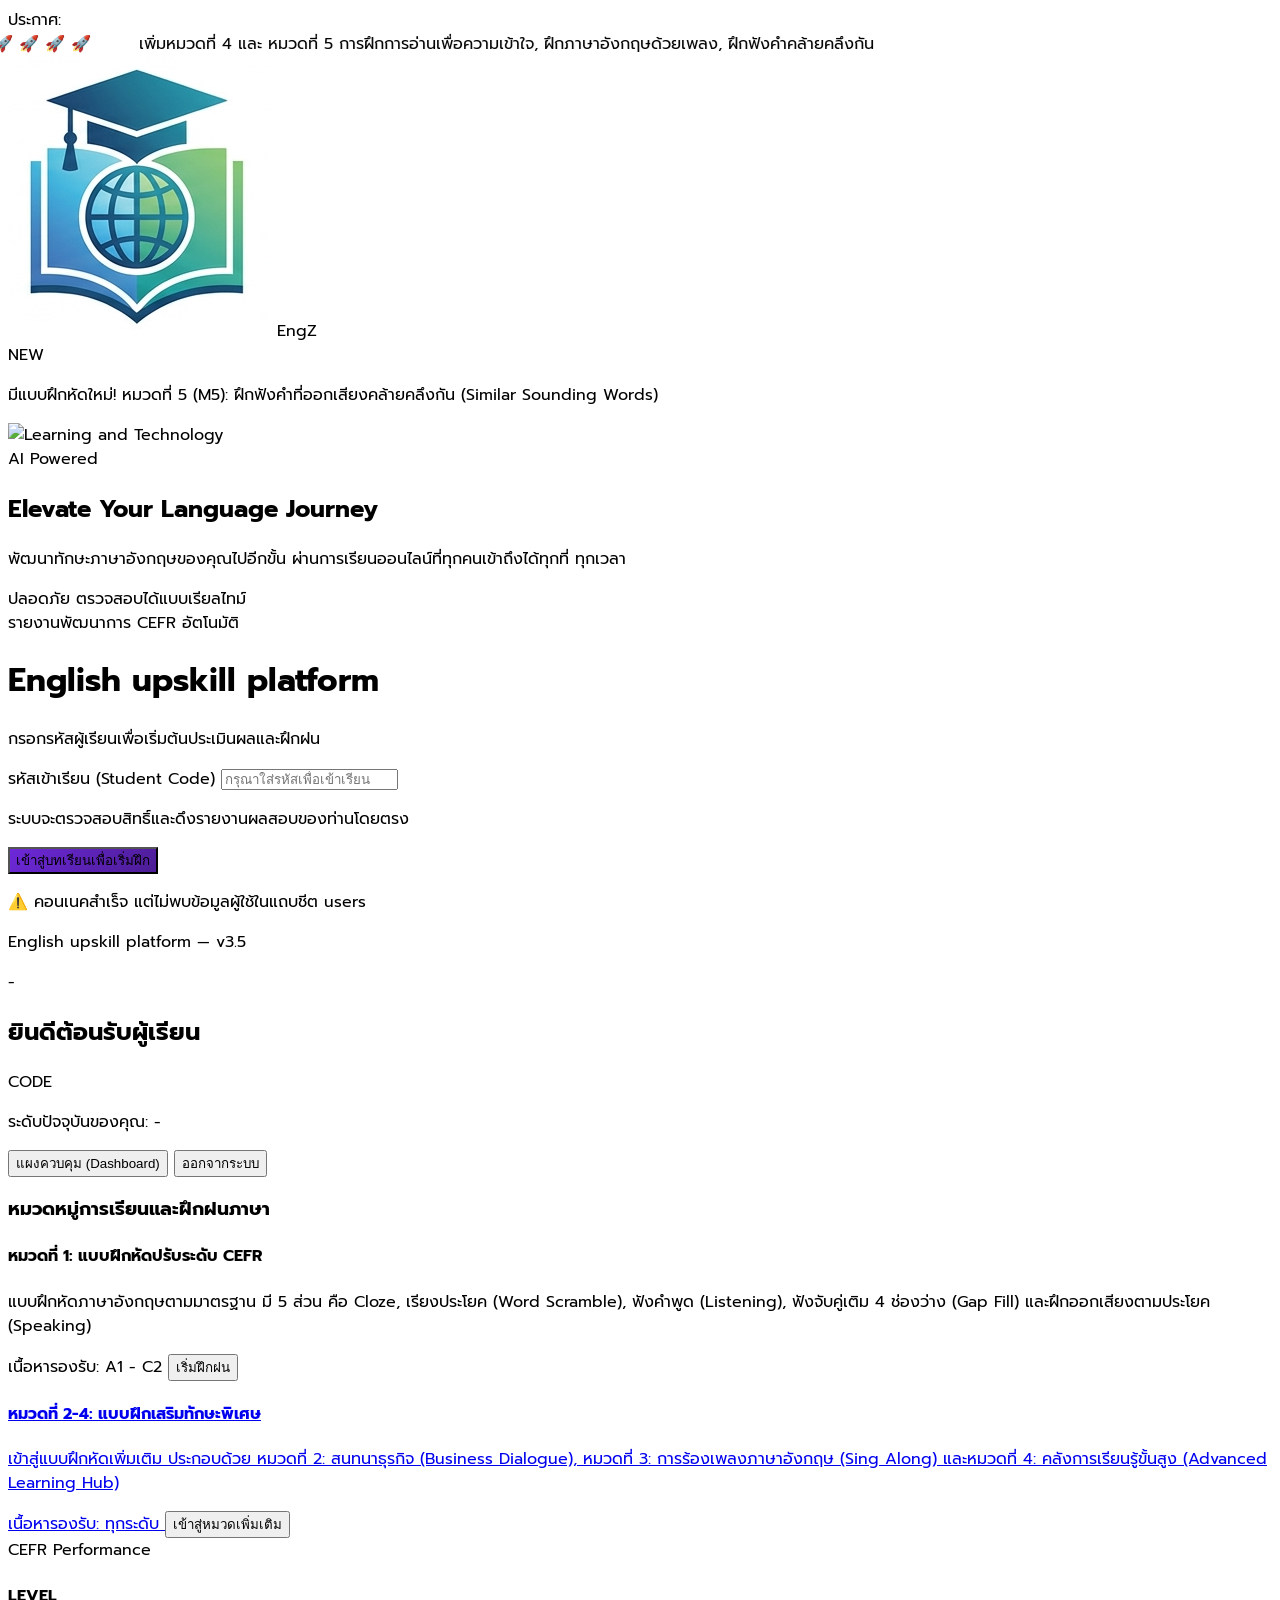
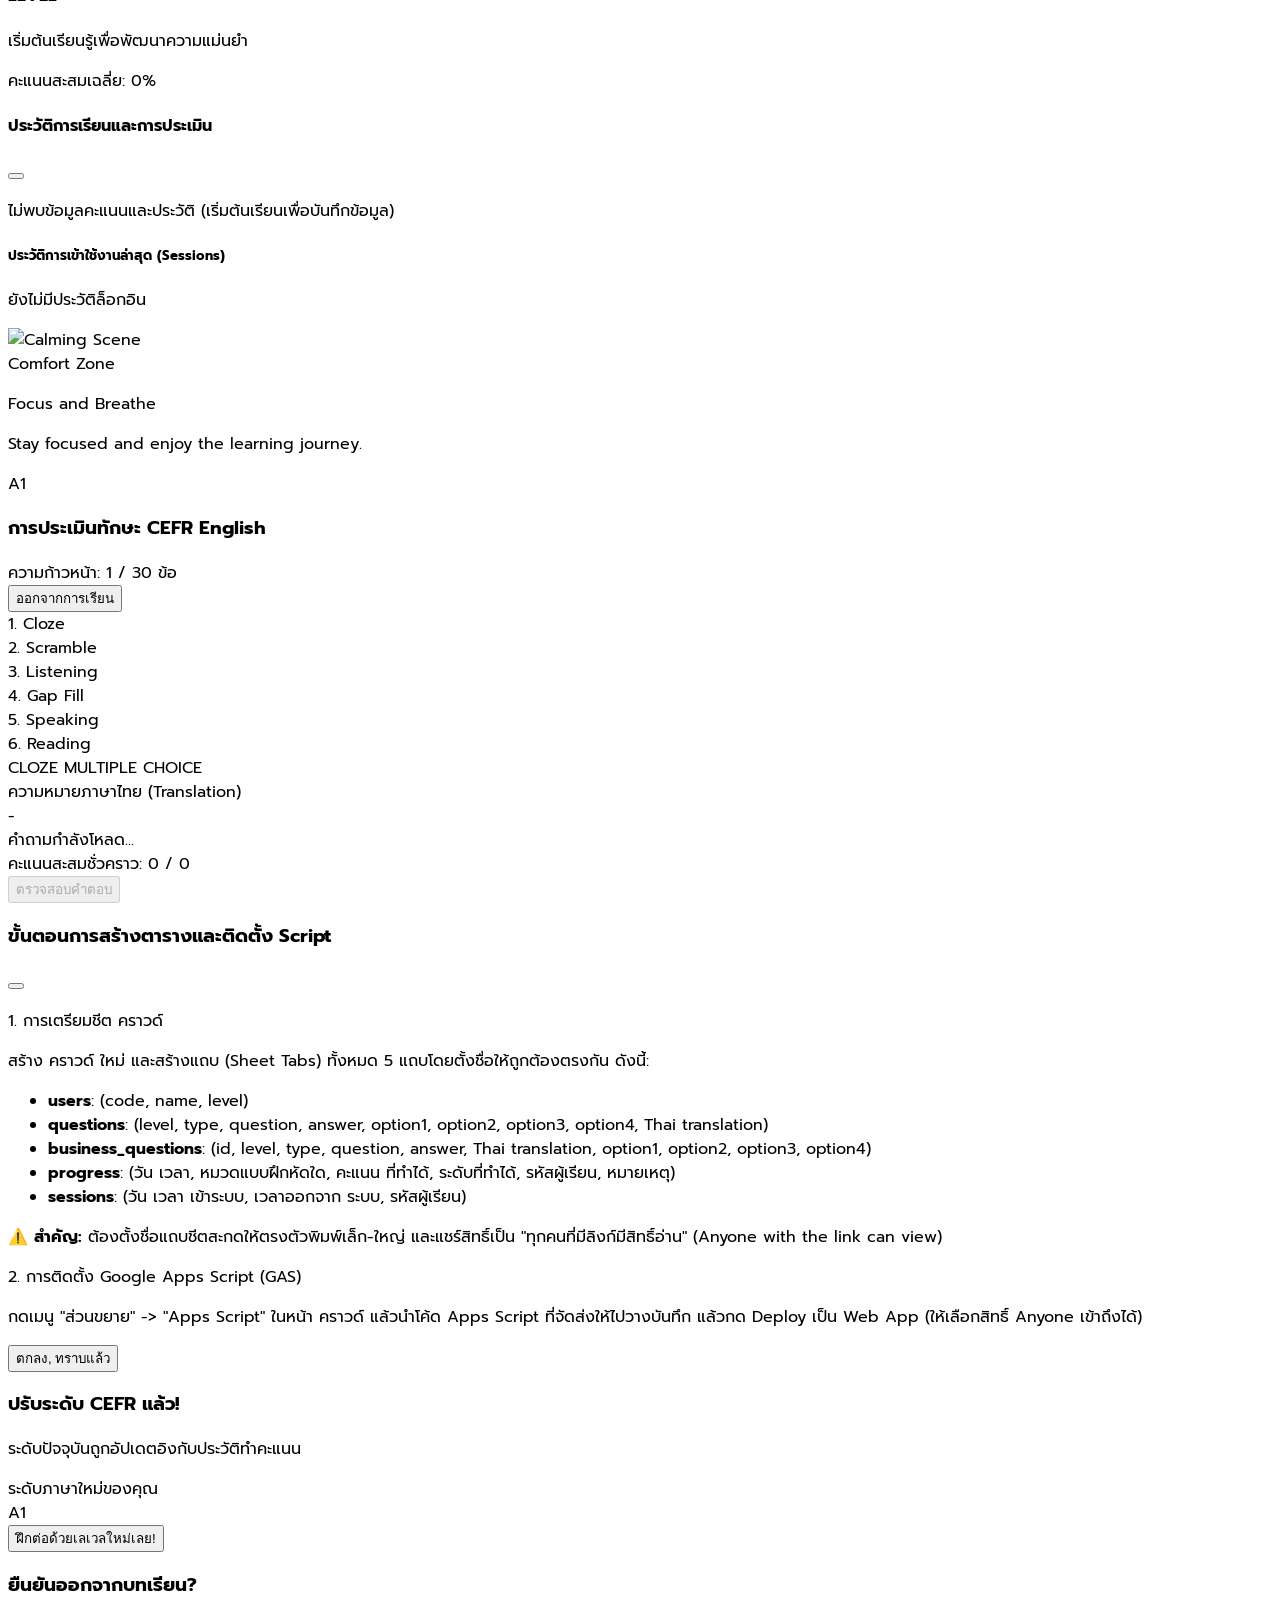
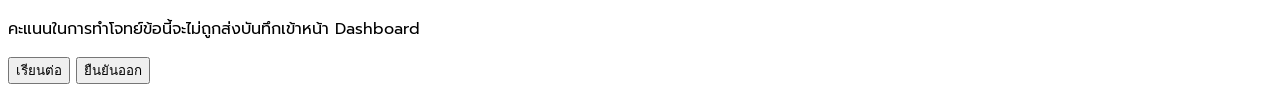
==== commit 60b02b0f: "Add files via upload" ====
--- a/index.html
+++ b/index.html
@@ -235,35 +235,32 @@
       <div class="max-w-4xl w-full grid grid-cols-1 lg:grid-cols-12 bg-white rounded-3xl shadow-2xl border border-purple-100 overflow-hidden min-h-[500px] mx-4 z-10">
         
         <!-- Left Side: Cover Info -->
-        <div class="hidden lg:flex lg:col-span-5 relative bg-indigo-950 flex-col justify-between p-8 text-white overflow-hidden">
+        <div class="hidden lg:flex lg:col-span-5 relative bg-indigo-950 flex-col text-white overflow-hidden min-h-[500px]">
           <!-- ปรับปรุงจุดนี้: ลบ opacity-20 และ mix-blend-luminosity ออก เพื่อไม่ให้ภาพมืด/ขาวดำ -->
-            <img id="login-side-img" src="https://images.unsplash.com/photo-1516979187457-637abb4f9353?w=800&auto=format&fit=crop" onerror="this.onerror=null; this.src='https://placehold.co/600x400/1e1b4b/ffffff?text=CEFR+Platform';" class="absolute inset-0 w-full h-full object-cover" alt="Learning and Technology">
-
-
-
+          <img id="login-side-img" src="https://images.unsplash.com/photo-1516979187457-637abb4f9353?w=800&auto=format&fit=crop" onerror="this.onerror=null; this.src='https://placehold.co/600x400/1e1b4b/ffffff?text=CEFR+Platform';" class="absolute inset-0 w-full h-full object-cover" alt="Learning and Technology">
 
           <!-- ปรับปรุงจุดนี้: ลบเลเยอร์ Overlay สีม่วง/น้ำเงินทับภาพออกโดยสิ้นเชิง -->
-          
-          <div class="relative z-10">
-            <span class="px-2.5 py-1 text-[10px] font-extrabold uppercase bg-purple-500/20 border border-purple-400/30 rounded-full tracking-widest text-purple-200">
+
+          <div class="absolute top-4 left-4 z-20">
+            <span class="px-2 py-0.5 text-[9px] font-extrabold uppercase bg-purple-500/20 border border-purple-400/30 rounded-full tracking-widest text-purple-200">
               AI Powered
             </span>
           </div>
-          
-          <!-- ปรับปรุงจุดนี้: เพิ่ม bg-slate-950/40 backdrop-blur-sm p-4 rounded-2xl เพื่อให้ตัวหนังสือยังคงอ่านง่ายชัดเจนบนตัวภาพจริง -->
-          <div class="relative z-10 flex flex-col gap-3 bg-slate-950/40 backdrop-blur-sm p-4 rounded-2xl">
-            <h2 class="text-xl font-bold leading-tight text-purple-100">Elevate Your Language Journey</h2>
-            <p class="text-[11px] text-purple-200/95 leading-relaxed">
-              พัฒนาทักษะด้านไวยากรณ์ การฟัง และสำเนียงการอ่านออกเสียงโต้ตอบแบบเรียลไทม์กับระบบประเมินอัจฉริยะที่ออกแบบมาเพื่อสร้างความมั่นใจในทุกการสนทนาอย่างแท้จริง
+
+          <!-- ปรับปรุงจุดนี้: การ์ดข้อความเล็ก อยู่ชิดด้านล่างของรูป ไม่บังส่วนบน -->
+          <div class="relative z-10 mt-auto mx-4 mb-4 flex flex-col gap-2 bg-slate-950/45 backdrop-blur-sm px-4 py-3 rounded-2xl border border-white/10 shadow-lg">
+            <h2 id="login-quote-en" class="text-base font-bold leading-tight text-purple-100 transition-opacity duration-500">Elevate Your Language Journey</h2>
+            <p id="login-quote-th" class="text-[10px] text-purple-200/95 leading-relaxed transition-opacity duration-500">
+              พัฒนาทักษะภาษาอังกฤษของคุณไปอีกขั้น ผ่านการเรียนออนไลน์ที่ทุกคนเข้าถึงได้ทุกที่ ทุกเวลา
             </p>
-            <div class="mt-4 flex flex-col gap-2 text-[10px] text-purple-300">
+            <div class="mt-2 flex flex-col gap-1.5 text-[10px] text-purple-300">
               <div class="flex items-center gap-1.5">
                 <i data-lucide="shield-check" class="w-4 h-4 text-emerald-400"></i>
-                <span>ระบบรักษาความปลอดภัยซอร์สโค้ด</span>
+                <span>ปลอดภัย ตรวจสอบได้แบบเรียลไทม์</span>
               </div>
               <div class="flex items-center gap-1.5">
                 <i data-lucide="award" class="w-4 h-4 text-amber-400"></i>
-                <span>รายงานอัปเดต CEFR อัตโนมัติ</span>
+                <span>รายงานพัฒนาการ CEFR อัตโนมัติ</span>
               </div>
             </div>
           </div>
@@ -953,6 +950,36 @@
       }
     }
 
+    // ==================== ROTATING LOGIN QUOTES (EN/TH) ====================
+    const LOGIN_QUOTES = [
+      { en: "Elevate Your Language Journey", th: "พัฒนาทักษะภาษาอังกฤษของคุณไปอีกขั้น ผ่านการเรียนออนไลน์ที่ทุกคนเข้าถึงได้ทุกที่ ทุกเวลา" },
+      { en: "Learn English Anytime, Anywhere", th: "เรียนภาษาอังกฤษออนไลน์ได้ทุกที่ทุกเวลา ไม่มีขีดจำกัดเรื่องเวลาและสถานที่" },
+      { en: "Master English with Smart Practice", th: "เก่งภาษาอังกฤษด้วยการฝึกฝนอัจฉริยะที่ออกแบบมาเฉพาะระดับของคุณ" },
+      { en: "Unlock Your English Potential", th: "ปลดล็อกศักยภาพภาษาอังกฤษของคุณกับระบบประเมินผล CEFR แบบเรียลไทม์" },
+      { en: "Study Online, Speak Confidently", th: "เรียนออนไลน์ ฝึกสนทนาและออกเสียงอย่างมั่นใจกับแบบฝึกหัดที่หลากหลาย" },
+      { en: "Your Daily English Coach", th: "โค้ชภาษาอังกฤษออนไลน์ประจำตัวคุณ ที่พร้อมฝึกกับคุณทุกวัน" },
+      { en: "From A1 to Fluent, Race Ahead", th: "ก้าวจากระดับ A1 ไปสู่ความคล่องแคล่ว พร้อมติดตามพัฒนาการของคุณเอง" },
+      { en: "Interactive English Lessons for Everyone", th: "บทเรียนภาษาอังกฤษออนไลน์แบบโต้ตอบ สำหรับผู้เรียนทุกระดับ" },
+      { en: "Build Vocabulary, Grammar & Listening", th: "เสริมคำศัพท์ ไวยากรณ์ และทักษะการฟังได้ครบจบในที่เดียว" },
+      { en: "Track Your Progress, Stay Motivated", th: "ติดตามความก้าวหน้าของคุณและมีแรงบันดาลใจไปทุกบทเรียน" }
+    ];
+    let _loginQuoteIdx = 0;
+    function rotateLoginQuotes() {
+      const enEl = document.getElementById('login-quote-en');
+      const thEl = document.getElementById('login-quote-th');
+      if (!enEl || !thEl) return;
+      const q = LOGIN_QUOTES[_loginQuoteIdx];
+      enEl.style.opacity = '0';
+      thEl.style.opacity = '0';
+      setTimeout(() => {
+        enEl.textContent = q.en;
+        thEl.textContent = q.th;
+        enEl.style.opacity = '1';
+        thEl.style.opacity = '1';
+      }, 450);
+      _loginQuoteIdx = (_loginQuoteIdx + 1) % LOGIN_QUOTES.length;
+    }
+
     // ==================== INITIALIZATION & NETWORK PARSING ====================
     window.onload = function() {
       localStorage.removeItem('cefr_user_session');
@@ -971,6 +998,9 @@
       loadInitialStats(); 
       activateSecurityShield(); 
       window.addEventListener('resize', adjustLayoutForMobile);
+
+      rotateLoginQuotes();
+      setInterval(rotateLoginQuotes, 5000);
     };
 
 //=========================== เพิ่มเรื่องเสียงที่ต้องกด ให้ทำงาน =======================
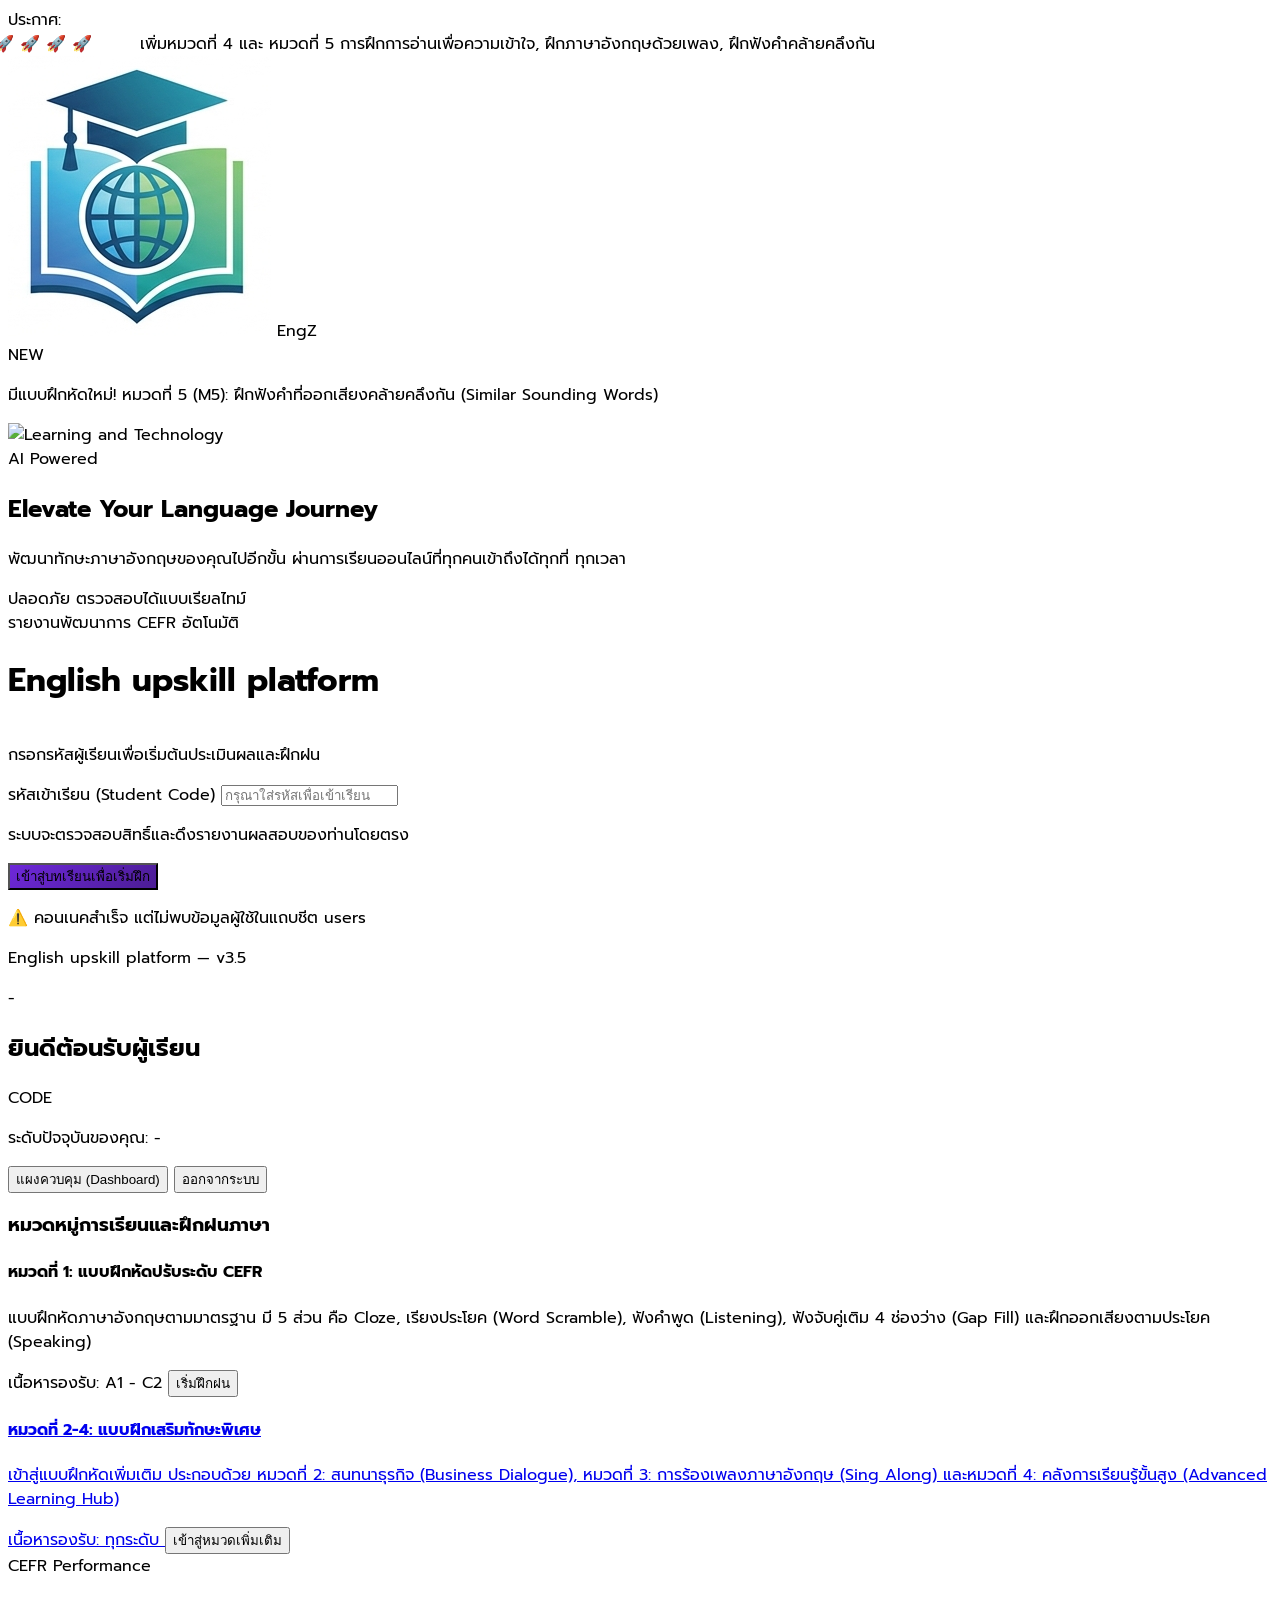
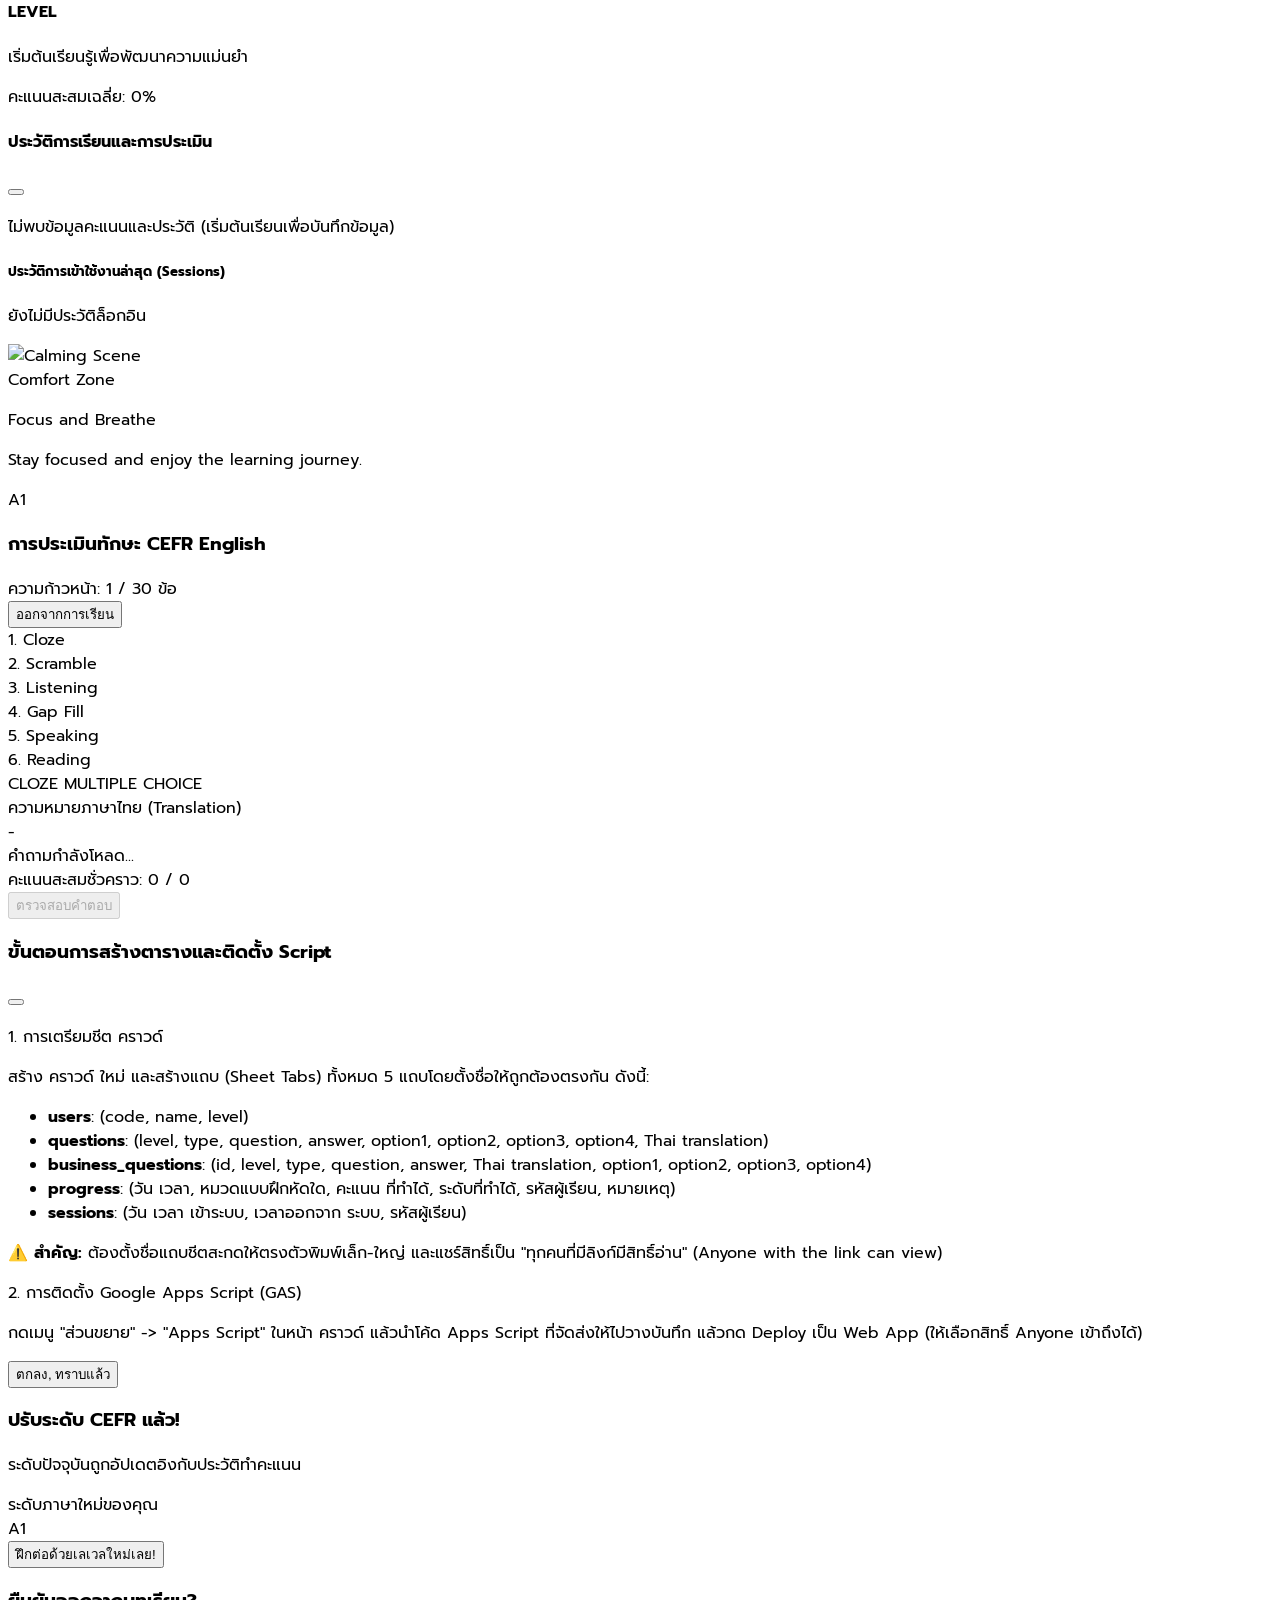
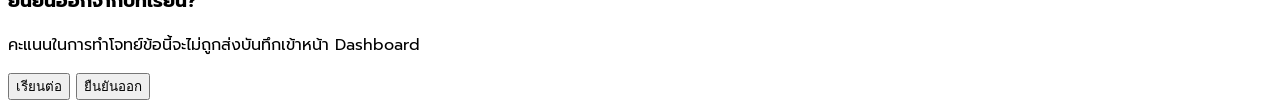
==== commit f294f7bb: "Add files via upload" ====
--- a/index.html
+++ b/index.html
@@ -93,6 +93,8 @@
   <style>
     body {
       font-family: 'Prompt', 'Sarabun', sans-serif;
+    }
+
 /* --- เพิ่มคลาสสำหรับระบบคลิกหลายคำ --- */
     .clickable-word {
       display: inline-block;
@@ -167,6 +169,35 @@
 
     .purple-gradient {
       background: linear-gradient(135deg, #6D28D9 0%, #4C1D95 100%);
+    }
+    
+    /* แอนิเมชันตัวหนังสือ "English upskill platform" ที่หน้า login (รองรับทุกบราวเซอร์ ไม่พึ่ง background-clip) */
+    h1.title-shimmer,
+    .title-shimmer {
+      display: inline-block;
+      transform-origin: center;
+      animation:
+        titleFloat 4s ease-in-out infinite,
+        titleGlow 3s ease-in-out infinite,
+        titleSpacing 6s ease-in-out infinite,
+        titlePulse 3s ease-in-out infinite !important;
+      will-change: transform, letter-spacing, opacity;
+    }
+    @keyframes titleFloat {
+      0%, 100% { transform: translateY(0) scale(1); }
+      50% { transform: translateY(-7px) scale(1.05); }
+    }
+    @keyframes titleGlow {
+      0%, 100% { filter: drop-shadow(0 0 8px rgba(196, 181, 253, 0.6)) drop-shadow(0 0 22px rgba(253, 230, 138, 0.25)); }
+      50% { filter: drop-shadow(0 0 18px rgba(253, 230, 138, 0.85)) drop-shadow(0 0 40px rgba(196, 181, 253, 0.55)); }
+    }
+    @keyframes titleSpacing {
+      0%, 100% { letter-spacing: 0.02em; }
+      50% { letter-spacing: 0.16em; }
+    }
+    @keyframes titlePulse {
+      0%, 100% { opacity: 1; }
+      50% { opacity: 0.82; }
     }
     
     .custom-scrollbar::-webkit-scrollbar {
@@ -275,7 +306,7 @@
             <div class="bg-white/10 w-16 h-16 rounded-2xl mx-auto flex items-center justify-center mb-4 backdrop-blur-md border border-white/20 shadow-inner">
               <i data-lucide="graduation-cap" class="w-10 h-10 text-violet-200"></i>
             </div>
-            <h1 class="text-2xl font-bold tracking-tight text-purple-50">English upskill platform</h1>
+            <h1 class="title-shimmer text-2xl font-bold tracking-tight text-purple-50 pb-1">English upskill platform</h1>
             <p class="text-violet-200 text-sm mt-1">กรอกรหัสผู้เรียนเพื่อเริ่มต้นประเมินผลและฝึกฝน</p>
           </div>
           
@@ -504,7 +535,7 @@
             <!-- Thai Translation Text Area -->
             <div id="thai-translation-box" class="bg-violet-100 border-l-4 border-violet-600 p-4 sm:p-5 rounded-r-2xl text-slate-950 shadow-sm">
               <div class="text-[10px] sm:text-xs text-violet-700 font-extrabold uppercase tracking-wider mb-1.5 flex items-center gap-1.5">
-                <i data-lucide="languages" class="w-4 h-4"></i> ความหมายภาษาไทย (Translation)
+                <i data-lucide="languages" class="w-4 h-4"></i> <span id="thai-translation-label-text">ความหมายภาษาไทย (Translation)</span>
               </div>
               <span id="thai-translation-text" class="text-base sm:text-lg md:text-xl font-bold block leading-relaxed text-slate-900">-</span>
             </div>
@@ -1981,6 +2012,13 @@
       
       document.getElementById('thai-translation-text').innerText = q.translation || "ไม่มีคำแปล";
 
+      const translationLabel = document.getElementById('thai-translation-label-text');
+      if (translationLabel) {
+        translationLabel.innerText = (q.assignedMode === 'reading')
+          ? "คำถามในแบบฝึกหัดนี้ ให้คลิกคำทุกคำด้านล่างเพื่อเป็นคำตอบ"
+          : "ความหมายภาษาไทย (Translation)";
+      }
+
       const randomRelaxItem = RELAXING_IMAGES[Math.floor(Math.random() * RELAXING_IMAGES.length)];
       const relaxImg = document.getElementById('practice-relax-img');
       const relaxCaption = document.getElementById('practice-relax-caption');
@@ -2357,6 +2395,32 @@
 
         speakSection.appendChild(micBox);
 
+        /* ช่องพิมพ์สำรอง สำหรับบราวเซอร์ที่ไม่รองรับ Web Speech API เช่น Firefox */
+        const fbBox = document.createElement('div');
+        fbBox.id = "speech-fallback-box";
+        fbBox.className = "hidden w-full flex-col gap-2";
+        const fbInput = document.createElement('input');
+        fbInput.id = "speech-fallback-input";
+        fbInput.type = "text";
+        fbInput.className = "w-full px-4 py-3 bg-white border-2 border-purple-300 focus:border-purple-500 focus:ring-2 focus:ring-purple-300 rounded-xl text-center text-lg font-bold text-purple-950 outline-none transition";
+        fbInput.placeholder = "พิมพ์ประโยคที่คุณพูด แล้วกดส่งคำตอบ (บราวเซอร์นี้ไม่รองรับไมโครโฟนอัตโนมัติ)";
+        fbInput.addEventListener('keydown', (e) => {
+          if (e.key === 'Enter') {
+            const v = fbInput.value.trim();
+            if (v) handleSpeechResult(v, targetSpeech);
+          }
+        });
+        fbBox.appendChild(fbInput);
+        const fbBtn = document.createElement('button');
+        fbBtn.className = "w-full py-3 bg-purple-600 hover:bg-purple-700 text-white font-bold rounded-xl transition active:scale-[0.99] shadow-sm cursor-pointer";
+        fbBtn.innerText = "ส่งคำตอบ (พิมพ์แทนการพูด)";
+        fbBtn.onclick = () => {
+          const v = fbInput.value.trim();
+          if (v) handleSpeechResult(v, targetSpeech);
+        };
+        fbBox.appendChild(fbBtn);
+        speakSection.appendChild(fbBox);
+
         const transcriptContainer = document.createElement('div');
         transcriptContainer.id = "speech-transcript-box";
         transcriptContainer.className = "hidden w-full p-3.5 bg-slate-100 rounded-xl text-center text-sm font-semibold text-slate-700 border border-slate-200";
@@ -2715,10 +2779,20 @@
     function startSpeechRecognition(targetText) {
       const micBtn = document.getElementById('mic-record-btn');
       const micStatus = document.getElementById('mic-status-txt');
+      const micBox = micBtn ? micBtn.closest('div') : null;
+      const fbBox = document.getElementById('speech-fallback-box');
+      const fbInput = document.getElementById('speech-fallback-input');
 
       if (!SpeechRecognition) {
-        const mockResponse = prompt("กรุณาพิมพ์จำลองออกเสียงเพื่อตอบ:");
-        if (mockResponse) handleSpeechResult(mockResponse, targetText);
+        // Firefox และบราวเซอร์อื่นๆ ที่ไม่รองรับ Web Speech API:
+        // แสดงช่องพิมพ์ประโยคในหน้าแทน ปุ่มไมโครโฟนจะถูกซ่อนไว้ชั่วคราว
+        if (micBox) micBox.classList.add('hidden');
+        if (fbBox) {
+          fbBox.classList.remove('hidden');
+          fbBox.classList.add('flex');
+          if (fbInput) setTimeout(() => fbInput.focus(), 100);
+        }
+        if (micStatus) micStatus.innerText = "📝 บราวเซอร์นี้ไม่รองรับไมโครโฟนอัตโนมัติ ใช้พิมพ์เลียนแบบแทน";
         return;
       }
 
@@ -2767,8 +2841,17 @@
 
           recognition.start();
         } catch (err) {
-          const mockResponse = prompt("พิมพ์เลียนประโยคออกเสียงเพื่อส่งคะแนน:");
-          if (mockResponse) handleSpeechResult(mockResponse, targetText);
+          // กรณี SpeechRecognition มีอยู่แต่ใช้ไม่ได้ (error ตอน runtime)
+          const fbBox = document.getElementById('speech-fallback-box');
+          const fbInput = document.getElementById('speech-fallback-input');
+          const micBox = micBtn.closest('div');
+          if (micBox) micBox.classList.add('hidden');
+          if (fbBox) {
+            fbBox.classList.remove('hidden');
+            fbBox.classList.add('flex');
+            if (fbInput) setTimeout(() => fbInput.focus(), 100);
+          }
+          if (micStatus) micStatus.innerText = "📝 บราวเซอร์นี้ไม่รองรับไมโครโฟนอัตโนมัติ ใช้พิมพ์เลียนแบบแทน";
         }
       }
     }
@@ -2857,6 +2940,12 @@
         showCorrectAnswerUI(isCorrect, q.correctAnswer, similarityPct, q.assignedMode);
         actionBtn.innerHTML = `<span>ข้อถัดไป</span> <i data-lucide="chevron-right" class="w-4 h-4"></i>`;
         safeCreateIcons();
+
+        if (pract.currentIndex >= pract.questions.length - 1) {
+          actionBtn.innerHTML = `<span>จบการฝึก</span> <i data-lucide="flag" class="w-4 h-4"></i>`;
+          safeCreateIcons();
+          setTimeout(() => { concludePracticeRound(); }, 800);
+        }
       } else {
         pract.currentIndex++;
         if (pract.currentIndex < pract.questions.length) {
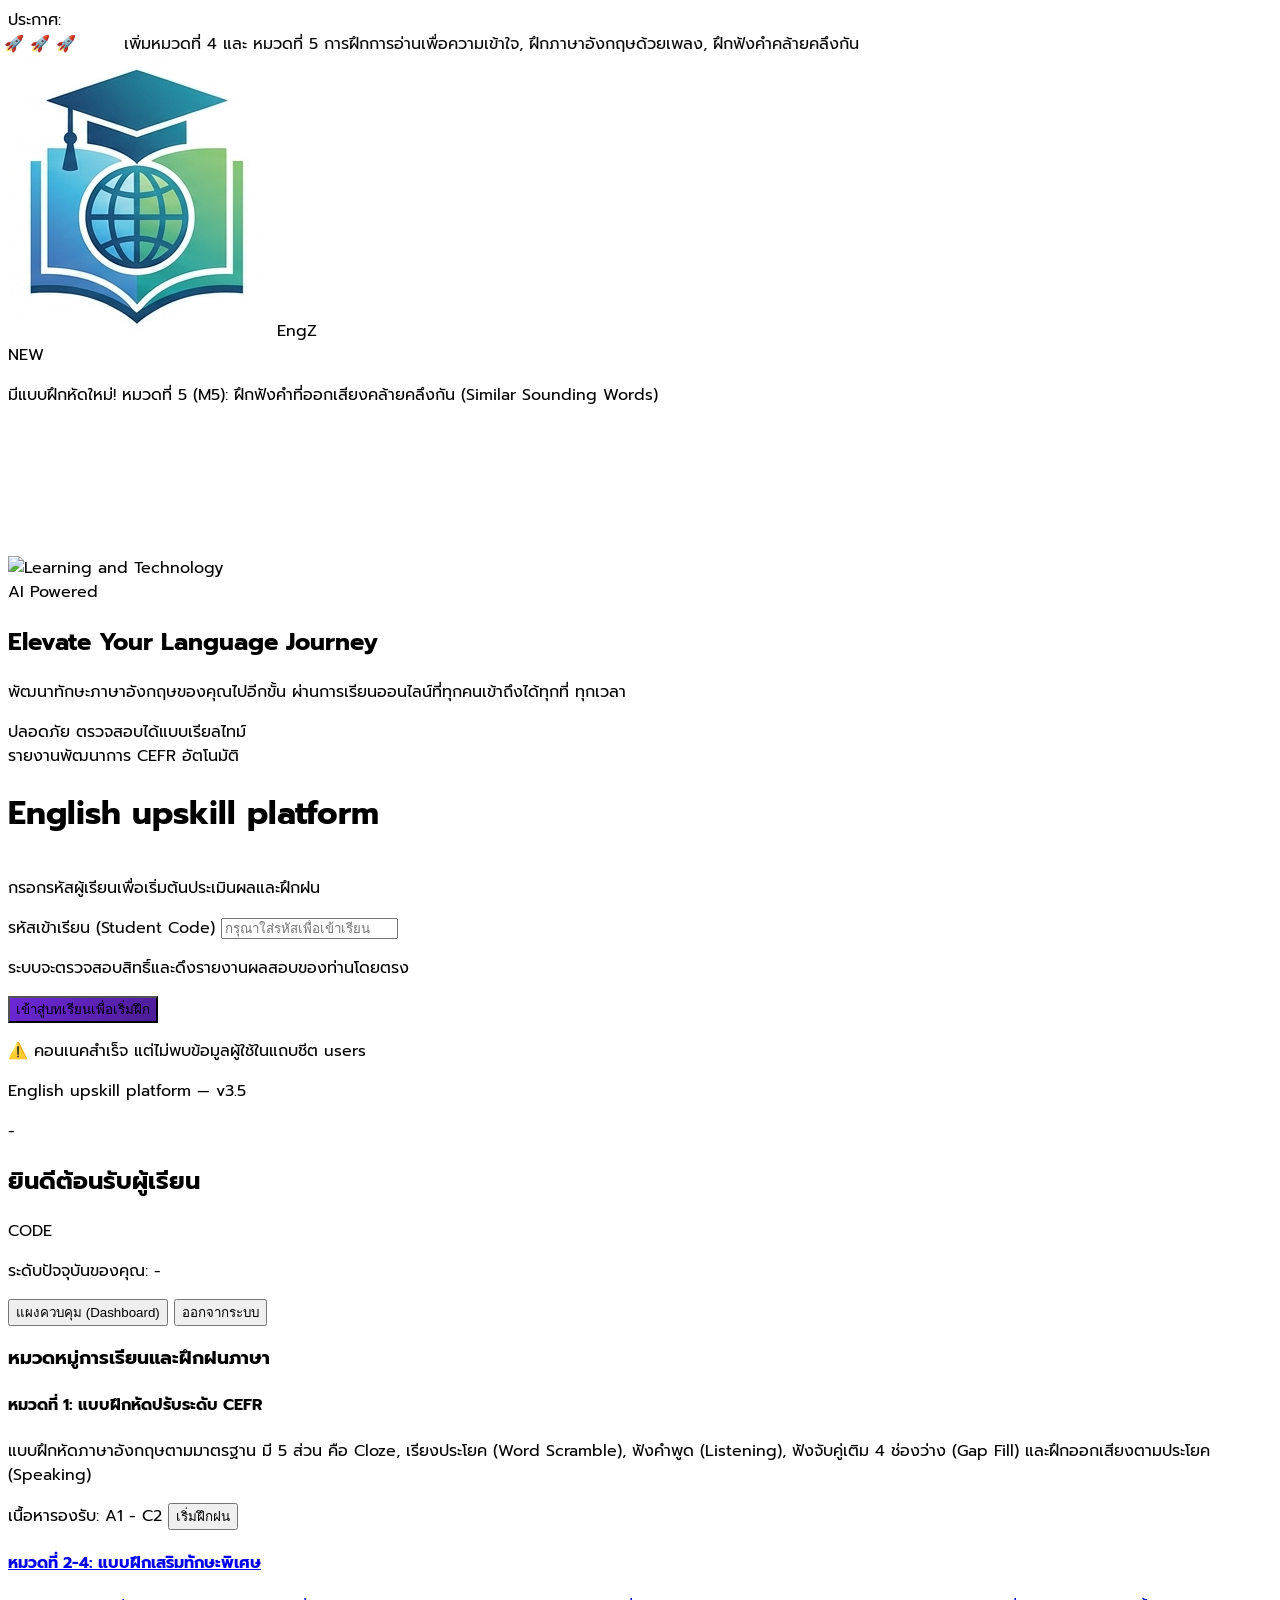
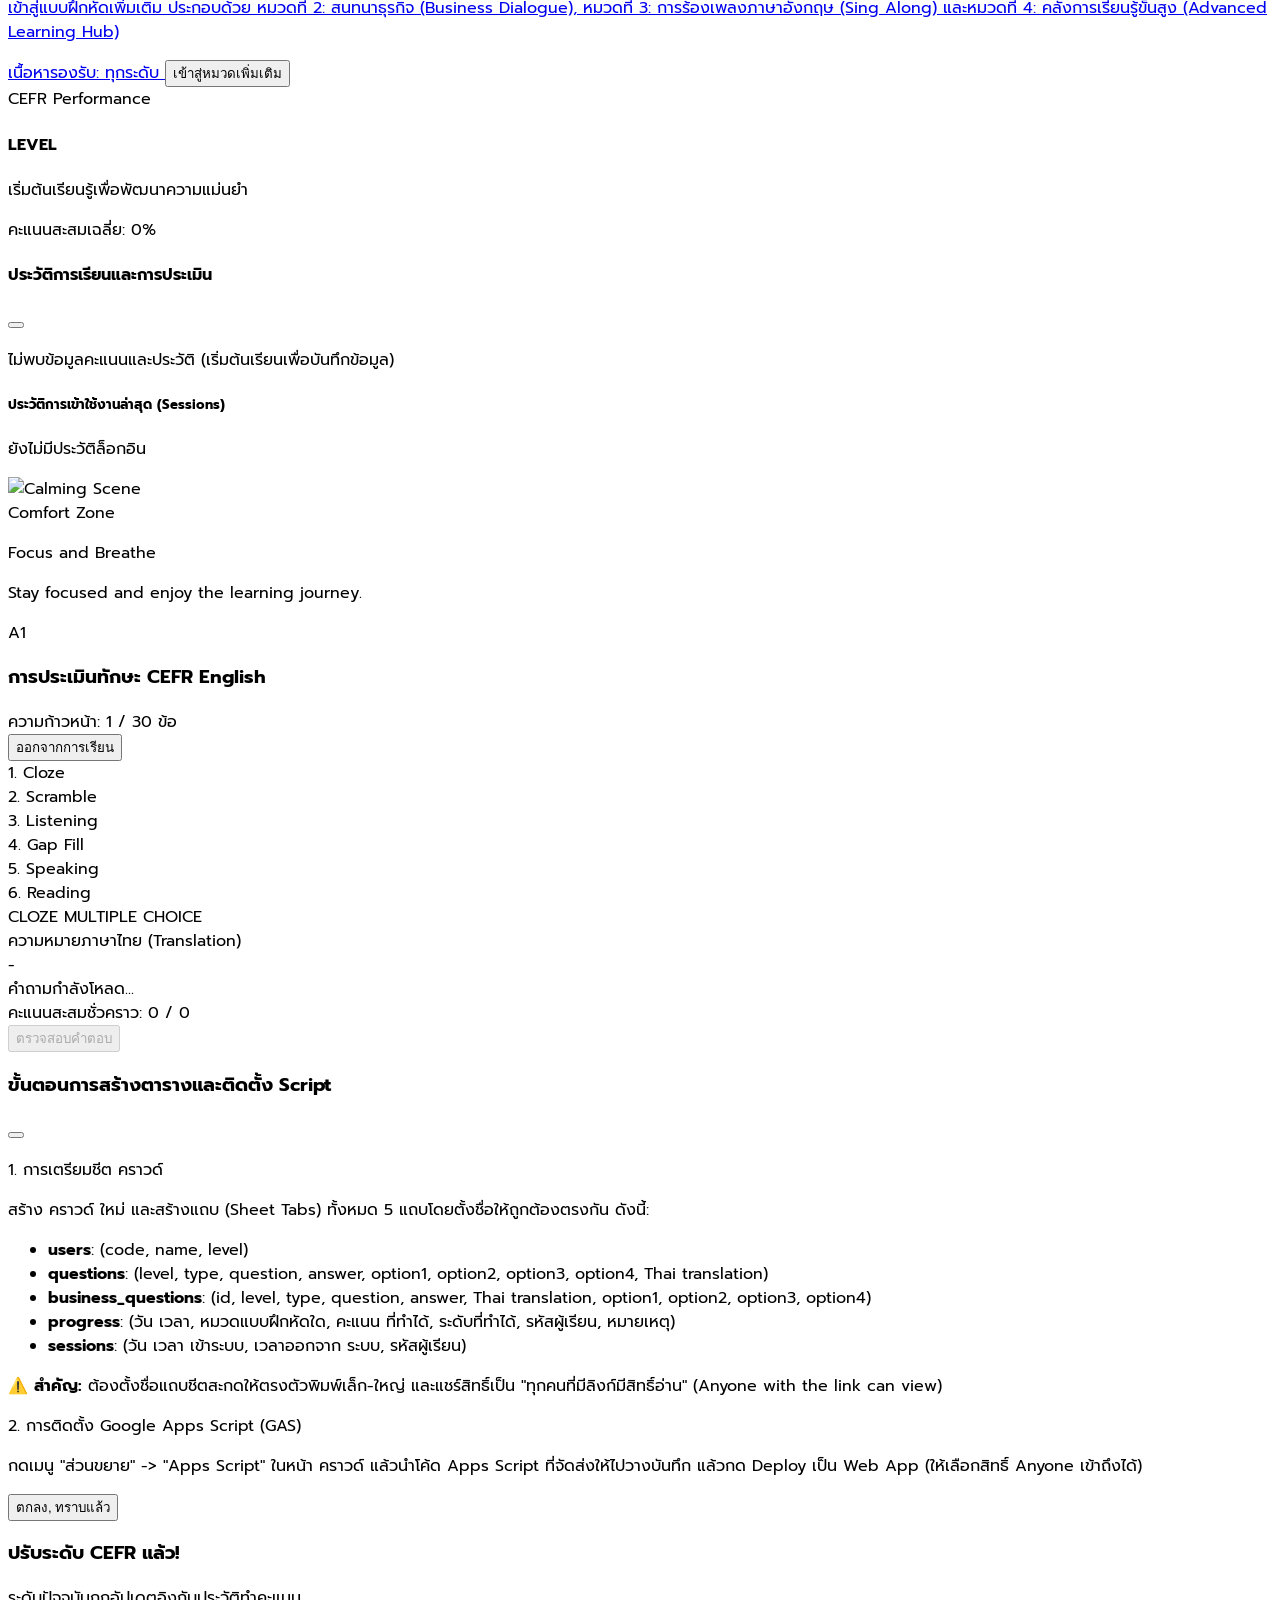
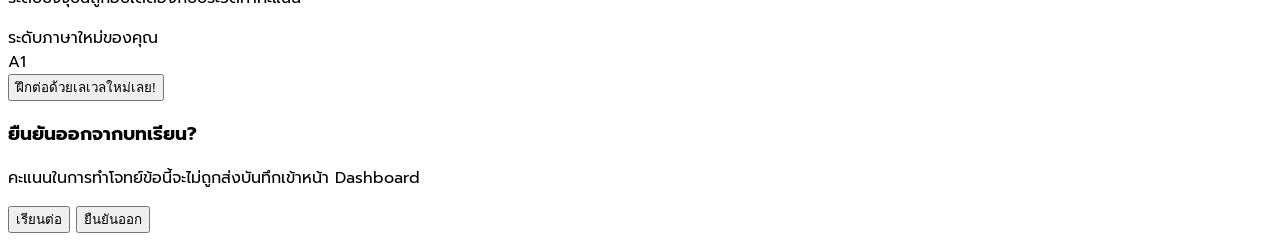
==== commit 4b7bd669: "Add files via upload" ====
--- a/index.html
+++ b/index.html
@@ -269,6 +269,9 @@
         <div class="hidden lg:flex lg:col-span-5 relative bg-indigo-950 flex-col text-white overflow-hidden min-h-[500px]">
           <!-- ปรับปรุงจุดนี้: ลบ opacity-20 และ mix-blend-luminosity ออก เพื่อไม่ให้ภาพมืด/ขาวดำ -->
           <img id="login-side-img" src="https://images.unsplash.com/photo-1516979187457-637abb4f9353?w=800&auto=format&fit=crop" onerror="this.onerror=null; this.src='https://placehold.co/600x400/1e1b4b/ffffff?text=CEFR+Platform';" class="absolute inset-0 w-full h-full object-cover" alt="Learning and Technology">
+          <video id="login-home-video" class="absolute inset-0 w-full h-full object-cover" autoplay muted loop playsinline preload="metadata" poster="https://images.unsplash.com/photo-1516979187457-637abb4f9353?w=800&auto=format&fit=crop" aria-label="วิดีโอแนะนำ EngZ" onerror="this.style.display='none';">
+            <source src="engz-fantacy.mp4" type="video/mp4">
+          </video>
 
           <!-- ปรับปรุงจุดนี้: ลบเลเยอร์ Overlay สีม่วง/น้ำเงินทับภาพออกโดยสิ้นเชิง -->
 
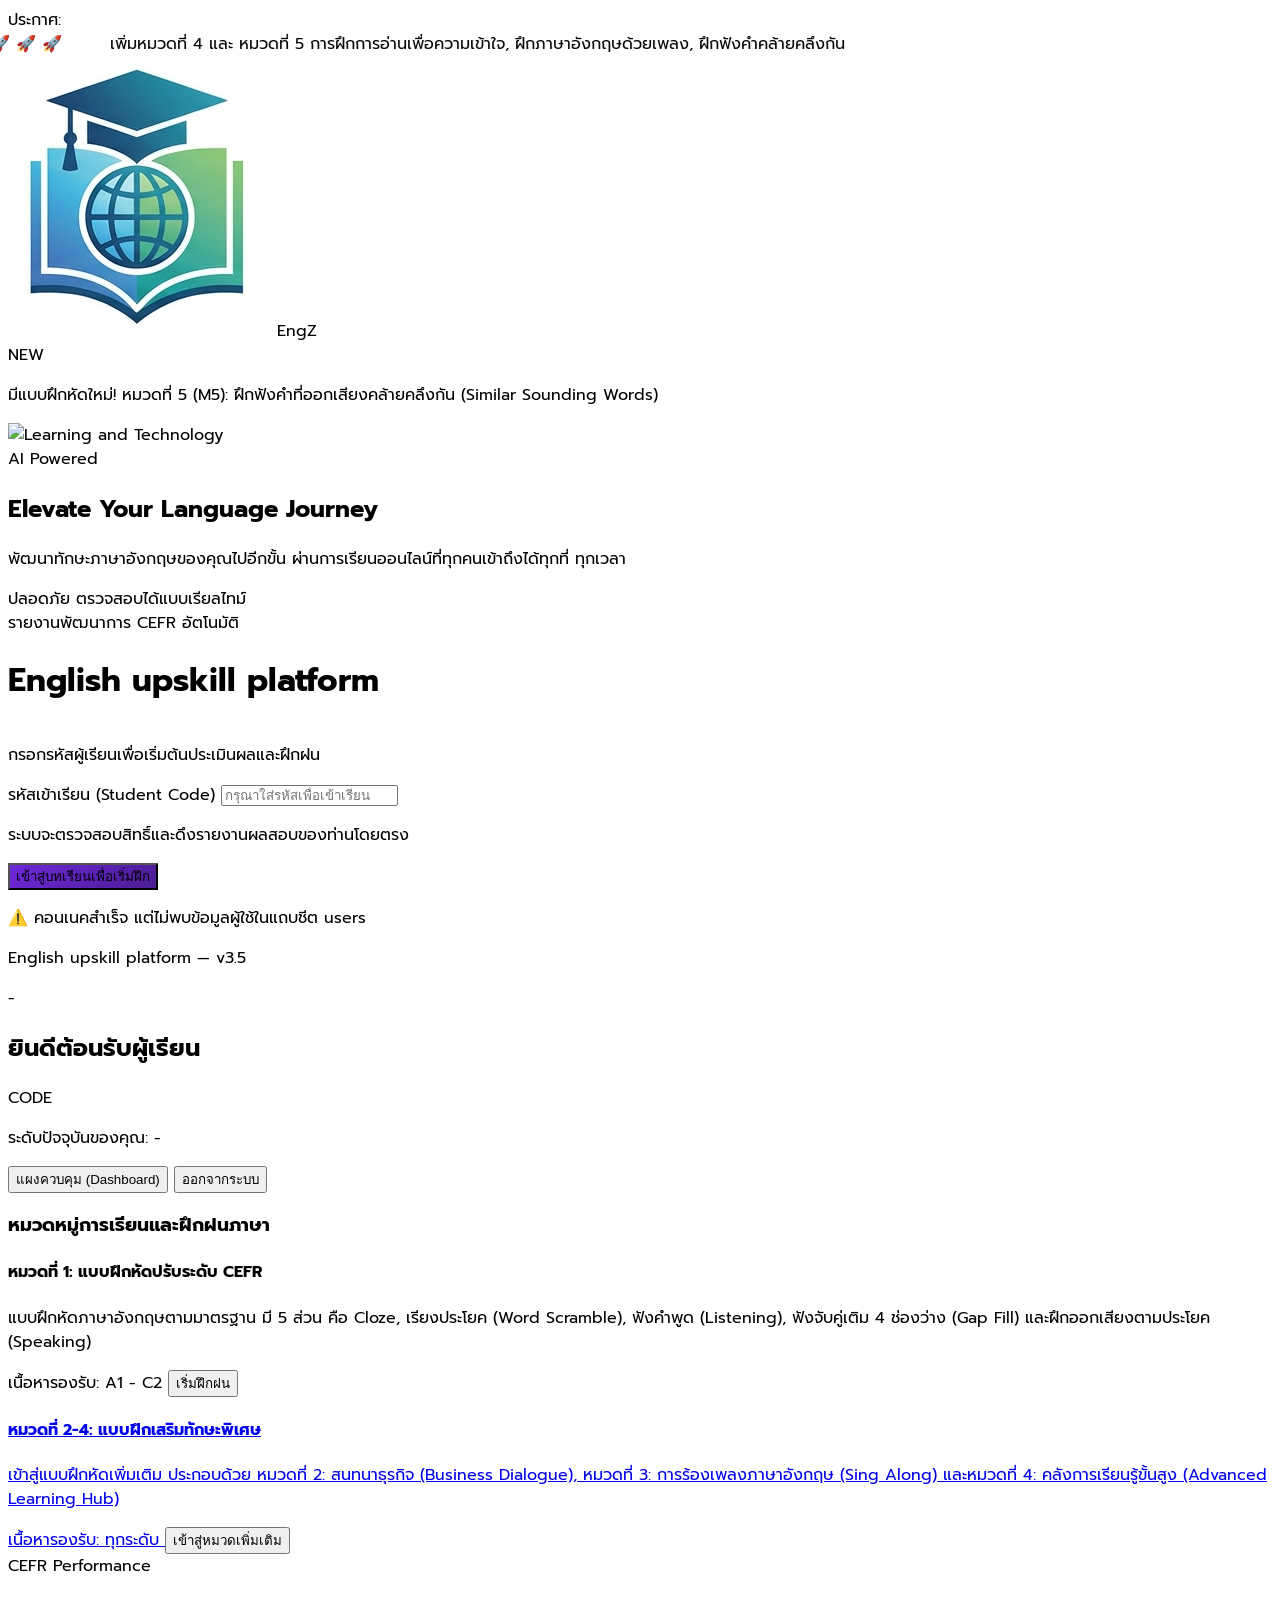
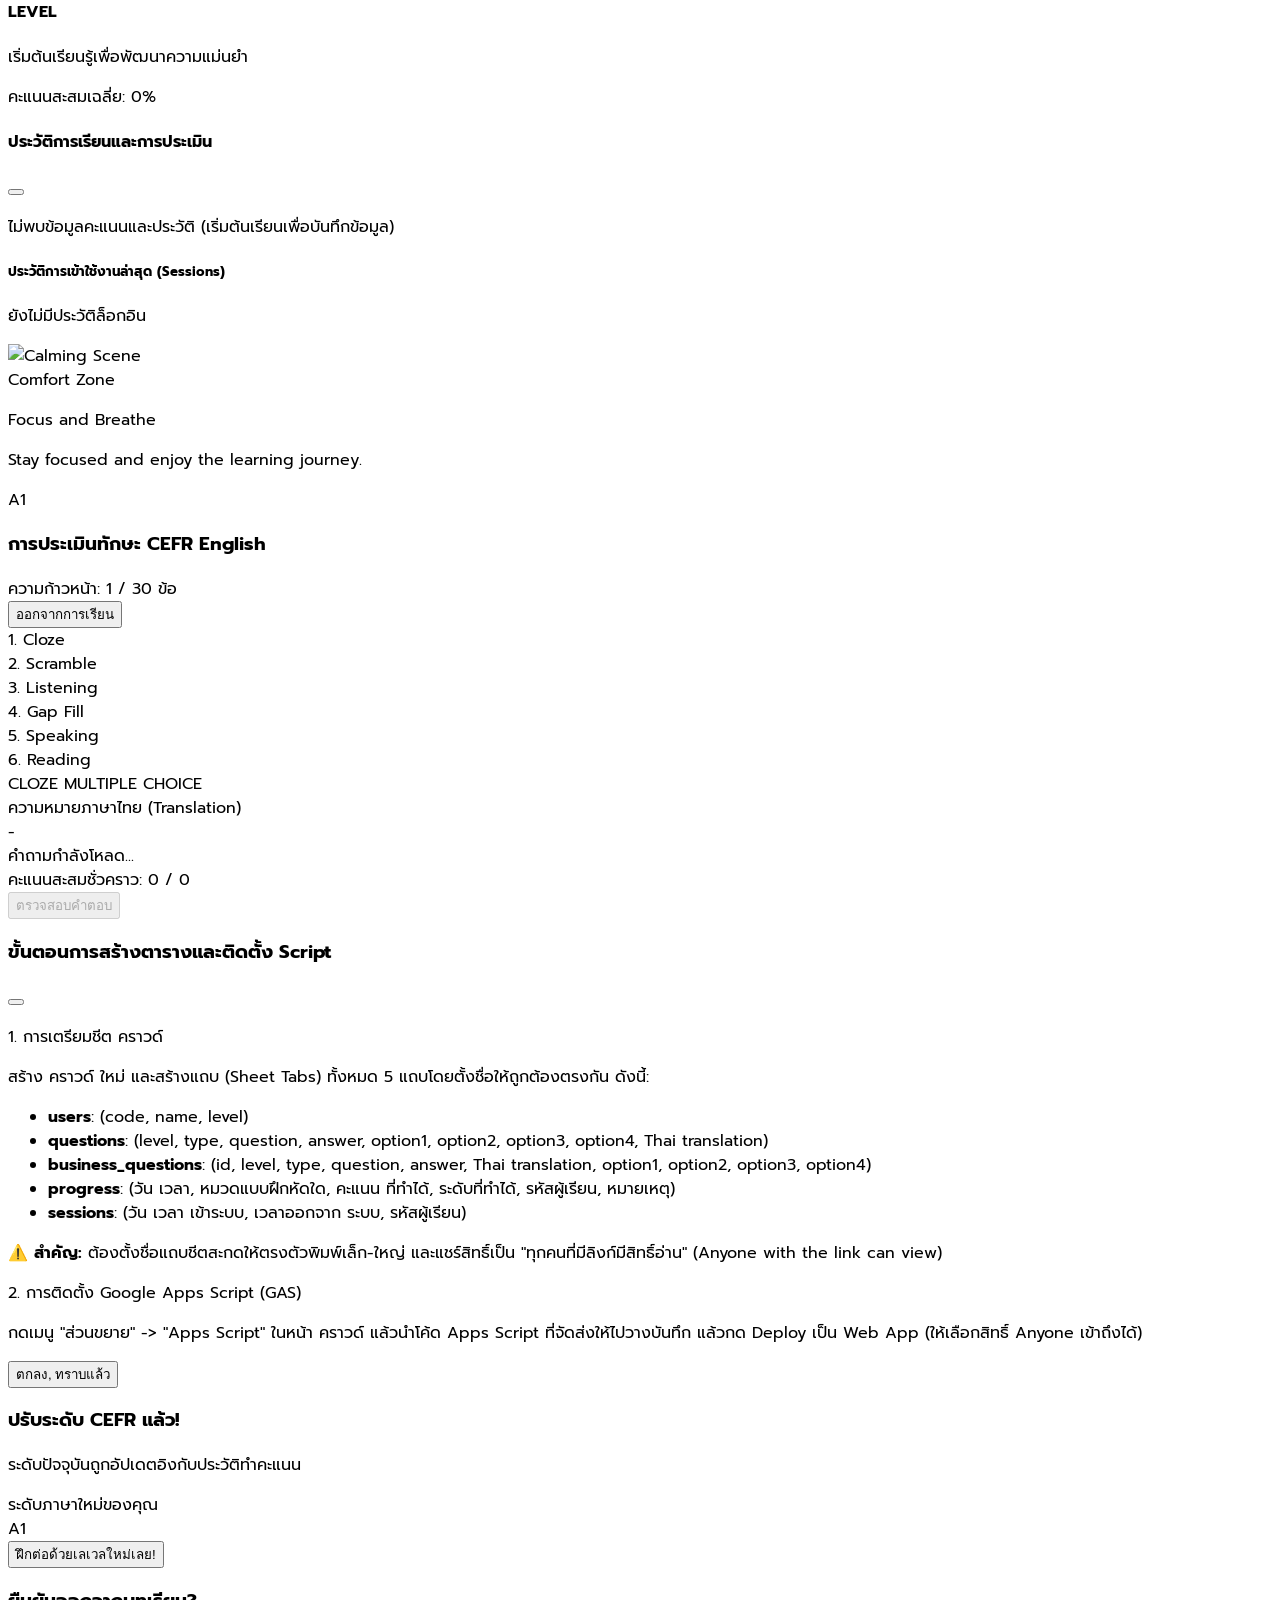
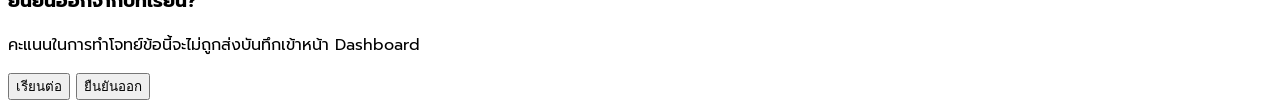
==== commit 1fbcee36: "Add files via upload" ====
--- a/index.html
+++ b/index.html
@@ -269,9 +269,6 @@
         <div class="hidden lg:flex lg:col-span-5 relative bg-indigo-950 flex-col text-white overflow-hidden min-h-[500px]">
           <!-- ปรับปรุงจุดนี้: ลบ opacity-20 และ mix-blend-luminosity ออก เพื่อไม่ให้ภาพมืด/ขาวดำ -->
           <img id="login-side-img" src="https://images.unsplash.com/photo-1516979187457-637abb4f9353?w=800&auto=format&fit=crop" onerror="this.onerror=null; this.src='https://placehold.co/600x400/1e1b4b/ffffff?text=CEFR+Platform';" class="absolute inset-0 w-full h-full object-cover" alt="Learning and Technology">
-          <video id="login-home-video" class="absolute inset-0 w-full h-full object-cover" autoplay muted loop playsinline preload="metadata" poster="https://images.unsplash.com/photo-1516979187457-637abb4f9353?w=800&auto=format&fit=crop" aria-label="วิดีโอแนะนำ EngZ" onerror="this.style.display='none';">
-            <source src="engz-fantacy.mp4" type="video/mp4">
-          </video>
 
           <!-- ปรับปรุงจุดนี้: ลบเลเยอร์ Overlay สีม่วง/น้ำเงินทับภาพออกโดยสิ้นเชิง -->
 
@@ -1364,22 +1361,9 @@
         const resolvedName = getFieldValue(normUser, ['name', 'ชื่อ', 'username', 'col_1', 'col_b'], "ผู้เรียน");
         let resolvedLevel = getFieldValue(normUser, ['level', 'ระดับ', 'cefr', 'col_2', 'col_c'], "A1");
 
-        let progressRecords = [];
         if (appState.settings.mode === 'sheets') {
-          progressRecords = await fetchSheetData("progress");
-          if (progressRecords && progressRecords.length > 0) {
-            const userProgress = progressRecords.filter(p => {
-              const normP = normalizeKeys(p);
-              return Object.values(normP).some(val => 
-                String(val).trim().toLowerCase() === resolvedCode.toLowerCase()
-              );
-            });
-
-            if (userProgress.length > 0) {
-              const latestProgress = normalizeKeys(userProgress[userProgress.length - 1]);
-              resolvedLevel = getFieldValue(latestProgress, ['ระดับที่ทำได้', 'level', 'ระดับ', 'col_3', 'col_d'], resolvedLevel);
-            }
-          }
+          const progressLevel = await fetchLatestProgressLevelForUser(resolvedCode);
+          if (progressLevel) resolvedLevel = progressLevel;
         }
 
         const isBiz = ALLOWED_BIZ_LEVELS.includes(resolvedLevel.toUpperCase());
@@ -2996,6 +2980,80 @@
       container.appendChild(feedbackBox);
     }
 
+    const CEFR_SUB_LEVELS = [
+      "A1.1", "A1.2", "A2.1", "A2.2",
+      "B1.1", "B1.2", "B2.1", "B2.2",
+      "C1.1", "C1.2", "C2.1", "C2.2"
+    ];
+
+    function parseCefrLevel(rawLevel) {
+      if (rawLevel === undefined || rawLevel === null) return null;
+      const raw = String(rawLevel).trim().toUpperCase();
+      if (!raw || raw === 'NA') return null;
+
+      const isBiz = raw.indexOf('-BIZ') !== -1;
+      let base = raw.split('-BIZ').join('').trim();
+
+      if (CEFR_SUB_LEVELS.indexOf(base) === -1) {
+        const baseMatch = base.match(/^([ABC][12])(?:\.0)?$/);
+        if (!baseMatch) return null;
+        base = baseMatch[1] + '.1';
+        if (CEFR_SUB_LEVELS.indexOf(base) === -1) return null;
+      }
+
+      return { level: base, isBiz: isBiz };
+    }
+
+    function getProgressRowLevel(progressRow) {
+      return getFieldValue(normalizeKeys(progressRow), ['ระดับที่ทำได้', 'level', 'ระดับ', 'cefr', 'col_3', 'col_d'], '');
+    }
+
+    function getProgressRowCode(progressRow) {
+      return getFieldValue(normalizeKeys(progressRow), ['รหัสผู้เรียน', 'รหัส', 'usercode', 'user_code', 'code', 'studentcode', 'col_4', 'col_e'], '');
+    }
+
+    async function fetchLatestProgressLevelForUser(userCode) {
+      const targetCode = String(userCode || '').trim().toLowerCase();
+      if (!targetCode) return '';
+
+      let progressRows = null;
+      try {
+        progressRows = await fetchSheetData('progress');
+      } catch (err) {
+        console.warn('อ่านระดับล่าสุดจาก progress ไม่สำเร็จ:', err);
+        return '';
+      }
+
+      if (!Array.isArray(progressRows) || progressRows.length === 0) return '';
+
+      const userRows = progressRows.filter(row => getProgressRowCode(row).toLowerCase() === targetCode);
+
+      for (let i = userRows.length - 1; i >= 0; i--) {
+        const parsed = parseCefrLevel(getProgressRowLevel(userRows[i]));
+        if (parsed) return parsed.level + (parsed.isBiz ? '-BIZ' : '');
+      }
+
+      return '';
+    }
+
+    async function resolveCurrentLevelForUpdate() {
+      const candidates = [];
+
+      if (appState.user) {
+        if (appState.user.code) candidates.push(await fetchLatestProgressLevelForUser(appState.user.code));
+        if (appState.user.latestLevel) candidates.push(appState.user.latestLevel);
+        if (appState.user.level) candidates.push(appState.user.level);
+        if (appState.user.defaultLevel) candidates.push(appState.user.defaultLevel);
+      }
+
+      for (const candidate of candidates) {
+        const parsed = parseCefrLevel(candidate);
+        if (parsed) return parsed;
+      }
+
+      return { level: 'A1.1', isBiz: false };
+    }
+
 let isConcluding = false;
 
 async function concludePracticeRound() {
@@ -3007,21 +3065,17 @@
   const totalQs = pract.questions.length;
   const finalScorePct = Math.round((pract.score / totalQs) * 100);
 
-  let currentFullLevel = appState.user.level.toUpperCase();
   let remarkMsg = "คงระดับเดิมไว้เพื่อเรียนต่อ";
   let toastStatus = "info";
 
-  const cefrOrderSub = [
-    "A1.1", "A1.2", "A2.1", "A2.2", 
-    "B1.1", "B1.2", "B2.1", "B2.2", 
-    "C1.1", "C1.2", "C2.1", "C2.2"
-  ];
-  
-  const isBizSuffix = currentFullLevel.includes('-BIZ');
-  const baseLevelClean = currentFullLevel.replace('-BIZ', '').trim();
-  
+  const cefrOrderSub = CEFR_SUB_LEVELS;
+
+  const resolvedCurrentLevel = await resolveCurrentLevelForUpdate();
+  const baseLevelClean = resolvedCurrentLevel.level;
+  const isBizSuffix = resolvedCurrentLevel.isBiz;
+
   let currentIdx = cefrOrderSub.indexOf(baseLevelClean);
-  if (currentIdx === -1) currentIdx = 0; 
+  if (currentIdx === -1) currentIdx = 0;
   const oldIdx = currentIdx;
 
   if (finalScorePct < 50) {
@@ -3044,6 +3098,7 @@
   const updatedLevel = cefrOrderSub[currentIdx] + (isBizSuffix ? "-BIZ" : "");
   
   appState.user.level = updatedLevel;
+  appState.user.latestLevel = updatedLevel;
   localStorage.setItem('cefr_user_session', JSON.stringify(appState.user));
 
   const dashBadge = document.getElementById('dash-cefr-badge');
@@ -3264,7 +3319,7 @@
   initAnnouncementMarquee();
 });
 
-          let currentUserLevel = 'A1.1';
+          let currentUserLevel = '';
 
           // ดึงรหัสผู้เรียนอย่างปลอดภัยจาก appState ของระบบหลัก
           function getCurrentUserCode() {
@@ -3281,7 +3336,11 @@
 
           async function fetchUserLatestLevel(fallbackLevel) {
               const userCode = getCurrentUserCode();
-              const fallback = fallbackLevel || currentUserLevel;
+              const fallbackRaw = fallbackLevel
+                  || (typeof appState !== 'undefined' && appState.user && appState.user.level)
+                  || currentUserLevel;
+              const fallbackParsed = parseCefrLevel(fallbackRaw);
+              const fallback = fallbackParsed ? fallbackParsed.level + (fallbackParsed.isBiz ? '-BIZ' : '') : '';
               try {
                   const url = `${DEFAULT_GAS_URL}?action=read&sheet=progress&spreadsheetId=${DEFAULT_SHEET_ID}`;
 
@@ -3296,7 +3355,9 @@
 
                       if (userLogs.length > 0) {
                           const lastLog = userLogs[userLogs.length - 1];
-                          return String(lastLog['ระดับที่ทำได้'] || lastLog.level || 'A1.1').trim().toUpperCase();
+                          const rawLevel = String(lastLog['ระดับที่ทำได้'] || lastLog.level || lastLog.cefr || '').trim();
+                          const parsedLevel = parseCefrLevel(rawLevel);
+                          if (parsedLevel) return parsedLevel.level + (parsedLevel.isBiz ? '-BIZ' : '');
                       }
                   }
               } catch (err) {
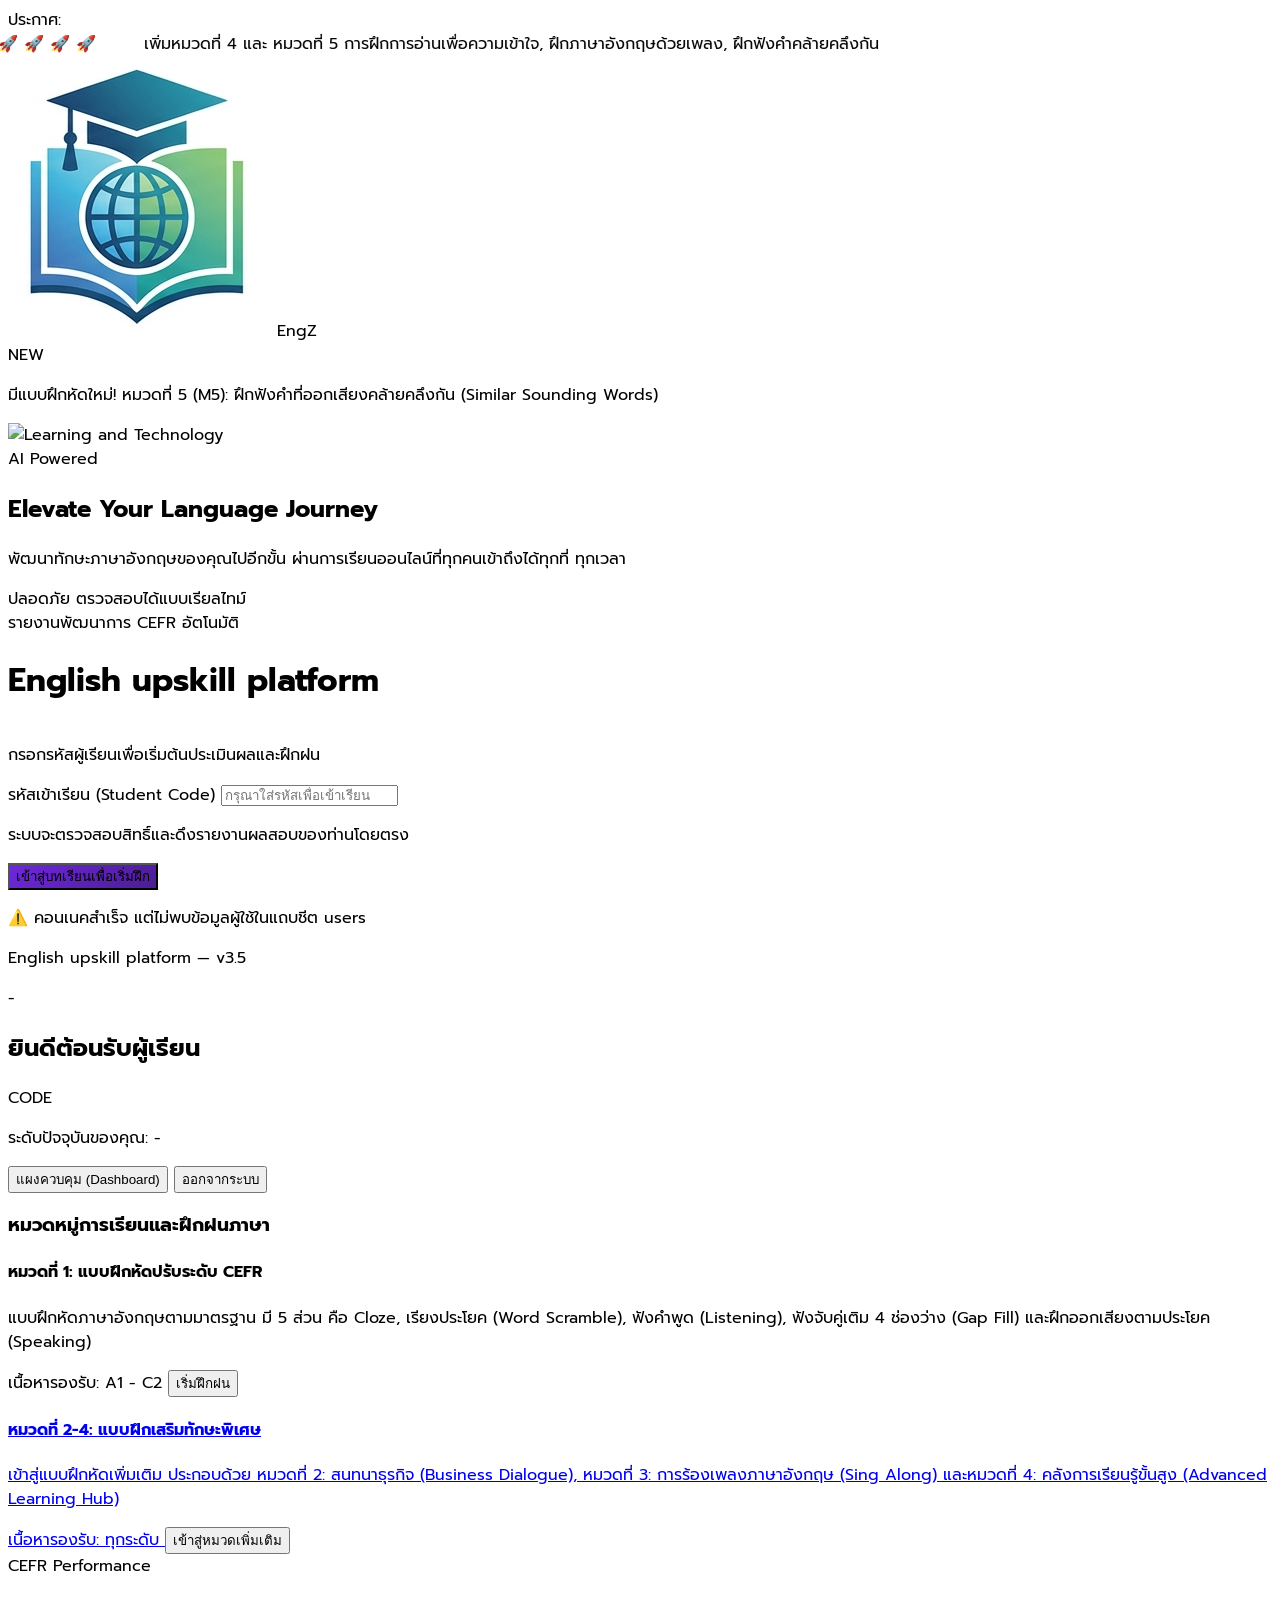
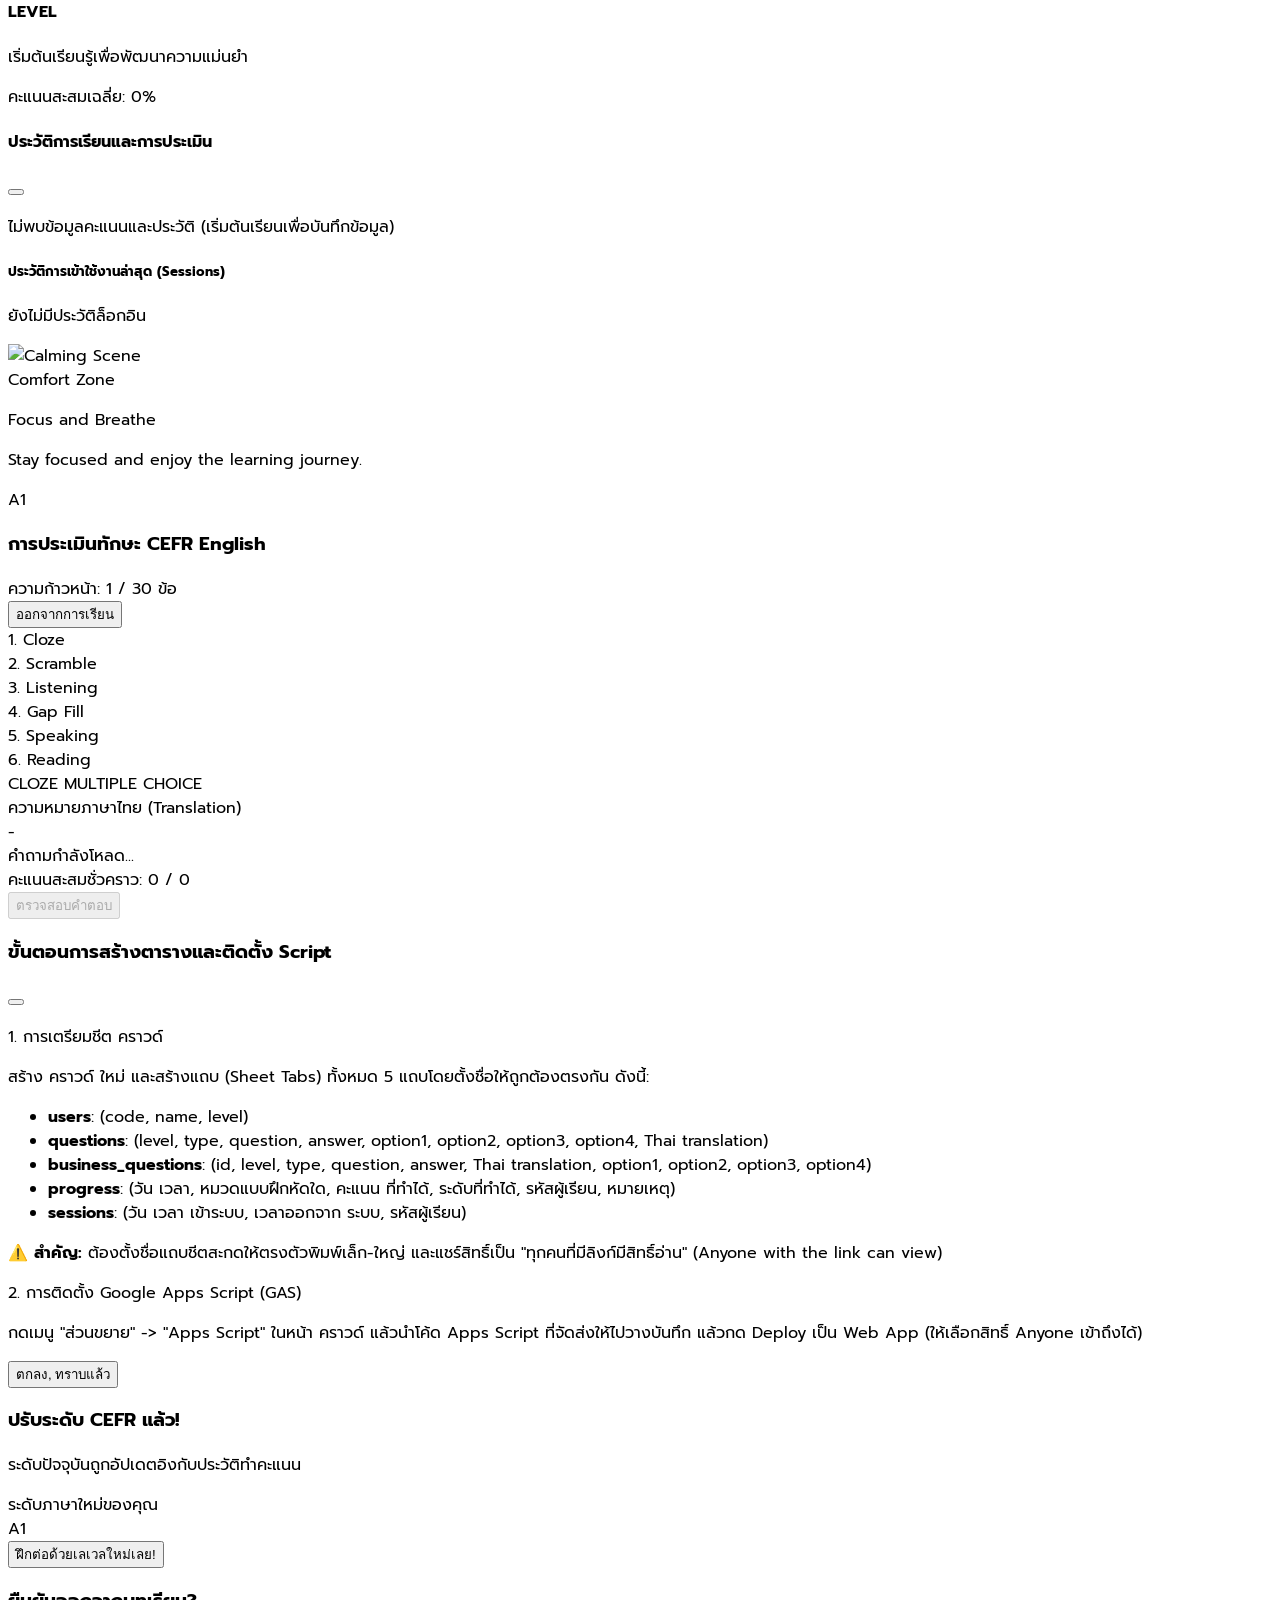
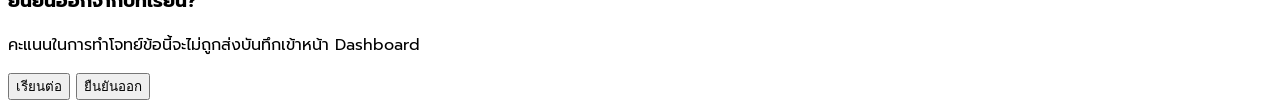
==== commit c9f3e1b6: "Add files via upload" ====
--- a/index.html
+++ b/index.html
@@ -1,3405 +1,3474 @@
-<!DOCTYPE html>
-<html lang="th">
-<head>
-  <meta charset="UTF-8">
-  <meta name="viewport" content="width=device-width, initial-scale=1.0">
-  
-  <meta http-equiv="Cache-Control" content="no-cache, no-store, must-revalidate">
-  <meta http-equiv="Pragma" content="no-cache">
-  <meta http-equiv="Expires" content="0">
-
-
-    <script>
-    (function() {
-      // 1. ลบ LocalStorage และ SessionStorage
-      try {
-        localStorage.clear();
-        sessionStorage.clear();
-      } catch (e) {
-        console.error("Error clearing web storage:", e);
-      }
-
-      // 2. ลบข้อมูลคุกกี้ทั้งหมดในโดเมนแล้ว
-      try {
-        const cookies = document.cookie.split(";");
-        for (let i = 0; i < cookies.length; i++) {
-          const cookie = cookies[i];
-          const eqPos = cookie.indexOf("=");
-          const name = eqPos > -1 ? cookie.substr(0, eqPos).trim() : cookie.trim();
-          document.cookie = name + "=;expires=Thu, 01 Jan 1970 00:00:00 GMT;path=/";
-          document.cookie = name + "=;expires=Thu, 01 Jan 1970 00:00:00 GMT;path=/;domain=" + window.location.hostname;
-          document.cookie = name + "=;expires=Thu, 01 Jan 1970 00:00:00 GMT;path=/;domain=." + window.location.hostname;
-        }
-      } catch (e) {
-        console.error("Error clearing cookies:", e);
-      }
-
-      // 3. เคลียร์ Cache Storage ทั้งหมดในเบราว์เซอร์ที่ผูกกับโดเมนนี้
-      if ('caches' in window) {
-        caches.keys().then(function(cacheNames) {
-          cacheNames.forEach(function(cacheName) {
-            caches.delete(cacheName);
-          });
-        }).catch(function(e) {
-          console.error("Error clearing Cache Storage:", e);
-        });
-      }
-
-      // 4. คำสั่งลบ IndexedDB ทั้งหมดถูกยื่นไปยังระนาบการทำงานหลักของเครื่องแล้ว
-      if ('indexedDB' in window && typeof indexedDB.databases === 'function') {
-        indexedDB.databases().then(function(databases) {
-          databases.forEach(function(db) {
-            if (db.name) {
-              indexedDB.deleteDatabase(db.name);
-            }
-          });
-        }).catch(function(e) {
-          console.error("Error clearing IndexedDB databases:", e);
-        });
-      }
-
-      // 5. ถอดการลงทะเบียน Service Worker ทั้งหมดเพื่อบังคับโหลดไฟล์ใหม่จากเซิร์ฟเวอร์
-      if ('serviceWorker' in navigator) {
-        navigator.serviceWorker.getRegistrations().then(function(registrations) {
-          registrations.forEach(function(registration) {
-            registration.unregister();
-          });
-        }).catch(function(e) {
-          console.error("Error unregistering Service Workers:", e);
-        });
-      }
-
-      // 6. บังคับรีโหลดหน้าเว็บหากเปิดจากประวัติเดิม (Optional)
-      if (window.performance && window.performance.navigation.type === 2) {
-        window.location.reload(true);
-      }
-    })();
-
-
-
-// ====================================================================
-
-  </script>
-  <title>English upskill platform</title>
-  <script src="https://cdn.tailwindcss.com"></script>
-
-  <!-- Google Fonts (Sarabun & Prompt) -->
-  <link rel="preconnect" href="https://fonts.googleapis.com">
-  <link rel="preconnect" href="https://fonts.gstatic.com" crossorigin>
-  <link href="https://fonts.googleapis.com/css2?family=Prompt:wght@300;400;500;600;700;800;900&family=Sarabun:wght@300;400;500;600;700&display=swap" rel="stylesheet">
-  <!-- Lucide Icons -->
-  <script src="https://unpkg.com/lucide@latest"></script>
-  
-  <style>
-    body {
-      font-family: 'Prompt', 'Sarabun', sans-serif;
-    }
-
-/* --- เพิ่มคลาสสำหรับระบบคลิกหลายคำ --- */
-    .clickable-word {
-      display: inline-block;
-      padding: 6px 12px;
-      margin: 4px;
-      background-color: #f8fafc; /* slate-50 */
-      color: #334155; /* slate-700 */
-      border: 2px solid #e2e8f0; /* slate-200 */
-      border-radius: 10px;
-      cursor: pointer;
-      font-weight: 600;
-      transition: all 0.2s ease;
-      user-select: none; /* ป้องกันการคลุมดำ텍สต์ */
-    }
-    
-    .clickable-word:hover {
-      background-color: #f3e8ff; /* purple-100 */
-      border-color: #d8b4fe; /* purple-300 */
-    }
-    
-    .clickable-word.selected {
-      background-color: #7c3aed; /* purple-600 */
-      color: white;
-      border-color: #6d28d9; /* purple-700 */
-      box-shadow: 0 4px 6px -1px rgba(124, 58, 237, 0.4);
-      transform: translateY(-2px);
-    }
-
-    
-    /* ซ่อนเนื้อหาการประเมินโดยสิ้นเชิงเมื่อส่งคำสั่งพิมพ์กระดาษหรือบันทึก PDF (Anti-Print Security) */
-    @media print {
-      body {
-        display: none !important;
-      }
-    }
-    
-    /* สไตล์ปรับแต่งหากเปิดด้วยเครื่องมือถือหรือขนาดจอเล็ก จัดกึ่งกลางอัตโนมัติ */
-    body.mobile-mode-active {
-      background: radial-gradient(circle, #f5f3ff 0%, #ddd6fe 100%) !important;
-  display: flex !important;
-  justify-content: center !important;
-  align-items: center !important;
-  padding: 0 !important;
-  margin: 0 !important;
-  /* ใช้ dvh เพื่อคำนวณความสูงหน้าจอจริงบนมือถือ */
-  min-height: 100svh !important; 
-  min-height: 100dvh !important; 
-  overflow: hidden !important;
-    }
-
-    body.mobile-mode-active #main-root-container {
-      max-width: 440px !important;
-  width: 100% !important;
-  margin: auto !important;
-  border: 12px solid #1e1b4b !important; 
-  border-radius: 40px !important;
-  background-color: #ffffff !important;
-  box-shadow: 0 25px 50px -12px rgba(109, 40, 217, 0.6) !important;
-  /* ใช้หน่วย svh หรือ dvh เพื่อให้ส่วนสูงปรับเปลี่ยนตามพื้นที่บราวเซอร์จริง */
-  height: 94svh !important;
-  height: 94dvh !important;
-  display: flex !important;
-  flex-direction: column !important;
-  overflow-y: auto !important;
-  overflow-x: hidden !important;
-  position: relative !important;
-    }
-
-    body.mobile-mode-active .top-announcement {
-      border-radius: 26px 26px 0 0 !important;
-    }
-
-    .purple-gradient {
-      background: linear-gradient(135deg, #6D28D9 0%, #4C1D95 100%);
-    }
-    
-    /* แอนิเมชันตัวหนังสือ "English upskill platform" ที่หน้า login (รองรับทุกบราวเซอร์ ไม่พึ่ง background-clip) */
-    h1.title-shimmer,
-    .title-shimmer {
-      display: inline-block;
-      transform-origin: center;
-      animation:
-        titleFloat 4s ease-in-out infinite,
-        titleGlow 3s ease-in-out infinite,
-        titleSpacing 6s ease-in-out infinite,
-        titlePulse 3s ease-in-out infinite !important;
-      will-change: transform, letter-spacing, opacity;
-    }
-    @keyframes titleFloat {
-      0%, 100% { transform: translateY(0) scale(1); }
-      50% { transform: translateY(-7px) scale(1.05); }
-    }
-    @keyframes titleGlow {
-      0%, 100% { filter: drop-shadow(0 0 8px rgba(196, 181, 253, 0.6)) drop-shadow(0 0 22px rgba(253, 230, 138, 0.25)); }
-      50% { filter: drop-shadow(0 0 18px rgba(253, 230, 138, 0.85)) drop-shadow(0 0 40px rgba(196, 181, 253, 0.55)); }
-    }
-    @keyframes titleSpacing {
-      0%, 100% { letter-spacing: 0.02em; }
-      50% { letter-spacing: 0.16em; }
-    }
-    @keyframes titlePulse {
-      0%, 100% { opacity: 1; }
-      50% { opacity: 0.82; }
-    }
-    
-    .custom-scrollbar::-webkit-scrollbar {
-      width: 6px;
-    }
-    .custom-scrollbar::-webkit-scrollbar-track {
-      background: #F3F4F6;
-    }
-    .custom-scrollbar::-webkit-scrollbar-thumb {
-      background: #8B5CF6;
-      border-radius: 3px;
-    }
-    .announcement-animation {
-      display: inline-flex;
-      white-space: nowrap;
-      will-change: transform;
-      animation: marquee 18s linear infinite;
-    }
-    .announcement-animation span {
-      padding: 0 1.5rem;
-    }
-    @keyframes marquee {
-      0% { transform: translate3d(0, 0, 0); }
-      100% { transform: translate3d(-50%, 0, 0); }
-    }
-  </style>
-</head>
-<body class="bg-purple-50/50 text-slate-800 min-h-screen flex flex-col">
-
-  <!-- TOP ANNOUNCEMENT BAR -->
-  <div id="top-announcement-bar" class="top-announcement bg-violet-900 text-violet-100 text-xs sm:text-sm py-2 px-4 overflow-hidden relative border-b border-violet-800 flex items-center z-50 shrink-0">
-    <div class="absolute left-0 top-0 bottom-0 px-3 bg-violet-950 font-semibold flex items-center z-10 shadow-md">
-      <i data-lucide="megaphone" class="w-4 h-4 mr-1 text-yellow-400"></i> ประกาศ:
-    </div>
-    <div class="w-full overflow-hidden relative">
-      <div class="announcement-animation">
-        <span>🚀  🚀   🚀   🚀   🚀   🚀   🚀 </span><span>เพิ่มหมวดที่ 4 และ หมวดที่ 5 การฝึกการอ่านเพื่อความเข้าใจ, ฝึกภาษาอังกฤษด้วยเพลง, ฝึกฟังคำคล้ายคลึงกัน</span>
-      </div>
-    </div>
-  </div>
-
-  <!-- MAIN APP CONTAINER WRAPPER -->
-  <main id="main-root-container" class="flex-grow flex flex-col max-w-7xl w-full mx-auto p-4 sm:p-6 mb-16 relative">
-    
-    <!-- TOAST NOTIFICATION CONTAINER -->
-    <div id="toast-container" class="fixed top-16 right-4 z-[200] flex flex-col gap-2 max-w-md w-full pointer-events-none"></div>
-
-    <!-- VIEW 1: LOGIN VIEW -->
-    <div id="view-login" class="flex-grow flex items-center justify-center py-6 relative min-h-[80vh]">
-      <!-- EngZ Logo Brand Section -->
-      <div class="absolute top-4 left-4 flex items-center gap-2.5 bg-white/95 backdrop-blur-md border border-purple-150 px-3.5 py-2 rounded-2xl shadow-sm z-40">
-        <img src="logo.png" onerror="this.onerror=null; this.src='https://placehold.co/80x80/6D28D9/ffffff?text=EZ';" class="w-7 h-7 rounded-lg object-cover shadow-sm" alt="logo">
-        <span class="text-base font-black tracking-wider text-purple-700 bg-clip-text">EngZ</span>
-      </div>
-
-      <!-- Announcement Banner -->
-      <div class="absolute top-4 left-1/2 -translate-x-1/2 z-40 w-[min(92%,420px)]">
-        <div class="flex items-center gap-2.5 rounded-full border border-emerald-300 bg-white/95 backdrop-blur-md px-4 py-2 shadow-sm">
-          <span class="w-6 h-6 shrink-0 rounded-full bg-emerald-500 text-white flex items-center justify-center text-[11px] font-black">NEW</span>
-          <p class="text-xs font-semibold text-emerald-800 leading-snug">มีแบบฝึกหัดใหม่! หมวดที่ 5 (M5): ฝึกฟังคำที่ออกเสียงคล้ายคลึงกัน (Similar Sounding Words)</p>
-        </div>
-      </div>
-
-
-      <!-- 2-COLUMN PREMIUM WRAPPER FOR LOGIN -->
-      <div class="max-w-4xl w-full grid grid-cols-1 lg:grid-cols-12 bg-white rounded-3xl shadow-2xl border border-purple-100 overflow-hidden min-h-[500px] mx-4 z-10">
-        
-        <!-- Left Side: Cover Info -->
-        <div class="hidden lg:flex lg:col-span-5 relative bg-indigo-950 flex-col text-white overflow-hidden min-h-[500px]">
-          <!-- ปรับปรุงจุดนี้: ลบ opacity-20 และ mix-blend-luminosity ออก เพื่อไม่ให้ภาพมืด/ขาวดำ -->
-          <img id="login-side-img" src="https://images.unsplash.com/photo-1516979187457-637abb4f9353?w=800&auto=format&fit=crop" onerror="this.onerror=null; this.src='https://placehold.co/600x400/1e1b4b/ffffff?text=CEFR+Platform';" class="absolute inset-0 w-full h-full object-cover" alt="Learning and Technology">
-
-          <!-- ปรับปรุงจุดนี้: ลบเลเยอร์ Overlay สีม่วง/น้ำเงินทับภาพออกโดยสิ้นเชิง -->
-
-          <div class="absolute top-4 left-4 z-20">
-            <span class="px-2 py-0.5 text-[9px] font-extrabold uppercase bg-purple-500/20 border border-purple-400/30 rounded-full tracking-widest text-purple-200">
-              AI Powered
-            </span>
-          </div>
-
-          <!-- ปรับปรุงจุดนี้: การ์ดข้อความเล็ก อยู่ชิดด้านล่างของรูป ไม่บังส่วนบน -->
-          <div class="relative z-10 mt-auto mx-4 mb-4 flex flex-col gap-2 bg-slate-950/45 backdrop-blur-sm px-4 py-3 rounded-2xl border border-white/10 shadow-lg">
-            <h2 id="login-quote-en" class="text-base font-bold leading-tight text-purple-100 transition-opacity duration-500">Elevate Your Language Journey</h2>
-            <p id="login-quote-th" class="text-[10px] text-purple-200/95 leading-relaxed transition-opacity duration-500">
-              พัฒนาทักษะภาษาอังกฤษของคุณไปอีกขั้น ผ่านการเรียนออนไลน์ที่ทุกคนเข้าถึงได้ทุกที่ ทุกเวลา
-            </p>
-            <div class="mt-2 flex flex-col gap-1.5 text-[10px] text-purple-300">
-              <div class="flex items-center gap-1.5">
-                <i data-lucide="shield-check" class="w-4 h-4 text-emerald-400"></i>
-                <span>ปลอดภัย ตรวจสอบได้แบบเรียลไทม์</span>
-              </div>
-              <div class="flex items-center gap-1.5">
-                <i data-lucide="award" class="w-4 h-4 text-amber-400"></i>
-                <span>รายงานพัฒนาการ CEFR อัตโนมัติ</span>
-              </div>
-            </div>
-          </div>
-        </div>
-
-        <!-- Right Side: Login Card -->
-        <div class="col-span-1 lg:col-span-7 flex flex-col justify-between bg-purple-50/10">
-          <div class="bg-gradient-to-r from-purple-900 to-indigo-950 p-8 text-center text-white relative">
-            <div class="absolute -right-10 -top-10 w-40 h-40 bg-white/5 rounded-full blur-2xl"></div>
-            <div class="absolute -left-10 -bottom-10 w-40 h-40 bg-purple-900/10 rounded-full blur-2xl"></div>
-            
-            <div class="bg-white/10 w-16 h-16 rounded-2xl mx-auto flex items-center justify-center mb-4 backdrop-blur-md border border-white/20 shadow-inner">
-              <i data-lucide="graduation-cap" class="w-10 h-10 text-violet-200"></i>
-            </div>
-            <h1 class="title-shimmer text-2xl font-bold tracking-tight text-purple-50 pb-1">English upskill platform</h1>
-            <p class="text-violet-200 text-sm mt-1">กรอกรหัสผู้เรียนเพื่อเริ่มต้นประเมินผลและฝึกฝน</p>
-          </div>
-          
-          <div class="p-8 flex-grow flex flex-col justify-center">
-            <div class="mb-5">
-              <label class="block text-sm font-medium text-purple-950 mb-1.5 flex items-center gap-1">
-                <i data-lucide="key-round" class="w-4 h-4 text-purple-600"></i> รหัสเข้าเรียน (Student Code)
-              </label>
-              <input type="text" id="login-code" class="w-full px-4 py-3 bg-white border border-purple-150 focus:bg-white focus:ring-2 focus:ring-purple-500 focus:border-purple-500 rounded-xl outline-none transition text-center font-mono font-bold text-lg tracking-wider text-purple-950 shadow-inner" placeholder="กรุณาใส่รหัสเพื่อเข้าเรียน">
-              <p class="text-xs text-slate-400 mt-1.5 text-center">ระบบจะตรวจสอบสิทธิ์และดึงรายงานผลสอบของท่านโดยตรง</p>
-            </div>
-            
-            <button onclick="handleLogin()" class="w-full py-3.5 purple-gradient hover:opacity-95 text-white font-bold rounded-xl transition shadow-md flex items-center justify-center gap-2">
-              <span>เข้าสู่บทเรียนเพื่อเริ่มฝึก</span>
-              <i data-lucide="arrow-right" class="w-5 h-5"></i>
-            </button>
-            
-            <div class="mt-6 pt-6 border-t border-purple-100 text-center">
-              <p class="text-xs text-purple-900/80 font-medium" id="demo-code-hint">
-                🔄 กำลังสแกนหาเครือข่ายฐานข้อมูลผู้เรียน...
-              </p>
-              <p class="text-[10px] text-slate-300 mt-1 font-mono">English upskill platform — v3.5</p>
-            </div>
-          </div>
-        </div>
-
-      </div>
-    </div>
-
-    <!-- VIEW 2: DASHBOARD VIEW -->
-    <div id="view-dashboard" class="hidden flex-col gap-6">
-      <!-- Profile Header Card -->
-      <div class="bg-white rounded-3xl p-6 shadow-sm border border-purple-100 flex flex-col md:flex-row justify-between items-start md:items-center gap-4 relative overflow-hidden">
-        <div class="absolute -right-20 -bottom-20 w-60 h-60 bg-purple-50 rounded-full z-0 pointer-events-none"></div>
-        
-        <div class="flex items-center gap-4 z-10">
-          <div class="w-16 h-16 rounded-2xl bg-purple-600 text-white flex items-center justify-center text-2xl font-bold shadow-md" id="user-avatar-char">
-            -
-          </div>
-          <div>
-            <div class="flex items-center gap-2 flex-wrap">
-              <h2 class="text-xl font-bold text-slate-800" id="user-display-name">ยินดีต้อนรับผู้เรียน</h2>
-              <span class="px-2.5 py-1 text-xs font-semibold rounded-full bg-indigo-100 text-indigo-800" id="user-display-code">CODE</span>
-            </div>
-            <p class="text-sm text-slate-500 mt-0.5 flex items-center gap-1">
-              <i data-lucide="award" class="w-4 h-4 text-amber-500"></i> ระดับปัจจุบันของคุณ: <span class="font-semibold text-purple-700" id="user-display-level">-</span>
-            </p>
-          </div>
-        </div>
-
-        <div class="flex flex-wrap gap-2 z-10 w-full md:w-auto">
-          <button onclick="switchView('dashboard')" class="bg-purple-50 hover:bg-purple-100 text-purple-700 px-4 py-2 rounded-xl text-sm font-semibold flex items-center gap-1.5 transition">
-            <i data-lucide="layout-dashboard" class="w-4 h-4"></i> แผงควบคุม (Dashboard)
-          </button>
-          <button onclick="handleLogout()" class="bg-rose-50 hover:bg-rose-100 text-rose-600 px-4 py-2 rounded-xl text-sm font-semibold flex items-center gap-1.5 transition ml-auto md:ml-0">
-            <i data-lucide="log-out" class="w-4 h-4"></i> ออกจากระบบ
-          </button>
-        </div>
-      </div>
-
-      <!-- Main Dashboard Grid -->
-      <div id="dashboard-home" class="grid grid-cols-1 lg:grid-cols-3 gap-6">
-        
-        <!-- Left: Study Modules Selector -->
-        <div class="lg:col-span-2 flex flex-col gap-6">
-          <h3 class="text-lg font-bold text-slate-800 flex items-center gap-2">
-            <i data-lucide="book-open" class="text-purple-600 w-5 h-5"></i> หมวดหมู่การเรียนและฝึกฝนภาษา
-          </h3>
-          
-          <div class="grid grid-cols-1 md:grid-cols-2 gap-4">
-            <!-- Module 1: General English -->
-            <div class="bg-white rounded-2xl p-5 shadow-sm border border-purple-100 hover:border-purple-300 transition duration-300 flex flex-col justify-between h-full group">
-              <div>
-                <div class="w-12 h-12 rounded-xl bg-violet-100 text-violet-700 flex items-center justify-center mb-4 group-hover:scale-105 transition">
-                  <i data-lucide="compass" class="w-6 h-6"></i>
-                </div>
-                <h4 class="font-bold text-base text-slate-800">หมวดที่ 1: แบบฝึกหัดปรับระดับ CEFR</h4>
-                <p class="text-xs text-slate-500 mt-1 line-clamp-20">แบบฝึกหัดภาษาอังกฤษตามมาตรฐาน มี 5 ส่วน คือ Cloze, เรียงประโยค (Word Scramble), ฟังคำพูด (Listening), ฟังจับคู่เติม 4 ช่องว่าง (Gap Fill) และฝึกออกเสียงตามประโยค (Speaking)</p>
-              </div>
-              <div class="mt-6 border-t border-slate-50 pt-4 flex justify-between items-center">
-                <span class="text-xs text-slate-400">เนื้อหารองรับ: A1 - C2</span>
-                <button onclick="startPracticeMode('general')" class="bg-purple-600 hover:bg-purple-700 text-white text-xs font-semibold px-4 py-2 rounded-lg transition shadow-sm flex items-center gap-1">
-                  <span>เริ่มฝึกฝน</span>
-                  <i data-lucide="arrow-right" class="w-3.5 h-3.5"></i>
-                </button>
-              </div>
-            </div>
-
-            <!-- More Modules Link Card -->
-            <a href="index-secondary.html" class="bg-gradient-to-br from-indigo-600 to-purple-700 rounded-2xl p-5 shadow-sm border border-purple-300 transition duration-300 flex flex-col justify-between h-full group hover:scale-[1.01]">
-              <div>
-                <div class="w-12 h-12 rounded-xl bg-white/15 text-white flex items-center justify-center mb-4 group-hover:scale-105 transition">
-                  <i data-lucide="layers" class="w-6 h-6"></i>
-                </div>
-                <h4 class="font-bold text-base text-white">หมวดที่ 2-4: แบบฝึกเสริมทักษะพิเศษ</h4>
-                <p class="text-xs text-indigo-100 mt-1 line-clamp-20">เข้าสู่แบบฝึกหัดเพิ่มเติม ประกอบด้วย หมวดที่ 2: สนทนาธุรกิจ (Business Dialogue), หมวดที่ 3: การร้องเพลงภาษาอังกฤษ (Sing Along) และหมวดที่ 4: คลังการเรียนรู้ขั้นสูง (Advanced Learning Hub)</p>
-              </div>
-              <div class="mt-6 border-t border-white/15 pt-4 flex justify-between items-center">
-                <span class="text-xs text-indigo-200">เนื้อหารองรับ: ทุกระดับ</span>
-                <button class="bg-white text-purple-700 text-xs font-semibold px-4 py-2 rounded-lg transition shadow-sm flex items-center gap-1 group-hover:bg-purple-50">
-                  <span>เข้าสู่หมวดเพิ่มเติม</span>
-                  <i data-lucide="arrow-right" class="w-3.5 h-3.5"></i>
-                </button>
-              </div>
-            </a>
-
-          </div>
-        </div>
-
-        <!-- Right: Dashboard Stats, Sessions & Logs -->
-        <div class="flex flex-col gap-6">
-          <div class="bg-gradient-to-br from-violet-600 to-indigo-700 rounded-2xl p-6 text-white shadow-sm relative overflow-hidden">
-            <div class="absolute right-0 bottom-0 opacity-10 translate-x-4 translate-y-4">
-              <i data-lucide="award" class="w-36 h-36"></i>
-            </div>
-            <span class="text-xs text-violet-200 uppercase font-bold tracking-wider">CEFR Performance</span>
-            <h4 class="text-3xl font-black mt-2" id="dash-cefr-badge">LEVEL</h4>
-            <p class="text-xs text-violet-100 mt-2" id="dash-cefr-desc">เริ่มต้นเรียนรู้เพื่อพัฒนาความแม่นยำ</p>
-            <div class="mt-4 bg-white/10 p-3 rounded-xl backdrop-blur-sm border border-white/10">
-              <div class="flex justify-between text-xs text-violet-200">
-                <span>คะแนนสะสมเฉลี่ย:</span>
-                <span id="dash-avg-score" class="font-bold text-white">0%</span>
-              </div>
-              <div class="w-full bg-white/20 h-1.5 rounded-full mt-1.5 overflow-hidden">
-                <div class="bg-emerald-400 h-full" id="dash-avg-bar" style="width: 0%"></div>
-              </div>
-            </div>
-          </div>
-
-          <!-- History Logs -->
-          <div class="bg-white rounded-2xl p-5 shadow-sm border border-purple-100 flex flex-col gap-4">
-            <div class="border-b border-slate-100 pb-3">
-              <div class="flex justify-between items-center cursor-pointer" onclick="toggleSectionExpand('history')">
-                <h4 class="font-bold text-sm text-slate-800 flex items-center gap-1.5">
-                  <i data-lucide="file-text" class="w-4 h-4 text-purple-600"></i> ประวัติการเรียนและการประเมิน
-                </h4>
-                <div class="flex items-center gap-2">
-                  <button onclick="event.stopPropagation(); refreshUserStats()" class="text-purple-600 hover:text-purple-800" title="อัปเดตข้อมูล">
-                    <i data-lucide="rotate-cw" class="w-3.5 h-3.5"></i>
-                  </button>
-                  <i id="toggle-icon-history" data-lucide="chevron-down" class="w-4 h-4 text-slate-400"></i>
-                </div>
-              </div>
-              
-              <div class="flex flex-col gap-3 mt-3 overflow-y-auto custom-scrollbar transition-all duration-300 max-h-[120px]" id="progress-history-list">
-                <p class="text-xs text-slate-400 text-center py-4">ไม่พบข้อมูลคะแนนและประวัติ (เริ่มต้นเรียนเพื่อบันทึกข้อมูล)</p>
-              </div>
-            </div>
-
-            <!-- Sessions Card -->
-            <div>
-              <div class="flex justify-between items-center cursor-pointer" onclick="toggleSectionExpand('sessions')">
-                <h5 class="font-bold text-xs text-slate-600 flex items-center gap-1.5">
-                  <i data-lucide="clock" class="w-3.5 h-3.5 text-purple-500"></i> ประวัติการเข้าใช้งานล่าสุด (Sessions)
-                </h5>
-                <i id="toggle-icon-sessions" data-lucide="chevron-down" class="w-4 h-4 text-slate-400"></i>
-              </div>
-              
-              <div class="flex flex-col gap-2 mt-2 overflow-y-auto custom-scrollbar text-[11px] transition-all duration-300 max-h-[80px]" id="sessions-history-list">
-                <p class="text-slate-400 text-center py-2">ยังไม่มีประวัติล็อกอิน</p>
-              </div>
-            </div>
-          </div>
-        </div>
-      </div>
-
-      <!-- PRACTICE VIEW SCREEN -->
-      <div id="view-practice" class="hidden grid grid-cols-1 lg:grid-cols-12 gap-6 items-stretch">
-        <!-- Left Side Column: Relaxing Picture Box -->
-        <div class="lg:col-span-4 bg-white rounded-3xl p-4 shadow-sm border border-purple-100 flex flex-col gap-3 justify-between items-center min-h-[220px] lg:min-h-0">
-          <div class="w-full h-full rounded-2xl overflow-hidden relative shadow-inner bg-purple-50 flex-grow">
-            <img id="practice-relax-img" src="https://images.unsplash.com/photo-1506126613408-eca07ce68773?w=600&auto=format&fit=crop" onerror="this.onerror=null; this.src='https://placehold.co/600x400/8B5CF6/ffffff?text=Practice+Focus';" class="w-full h-full object-cover transition-opacity duration-500 ease-in-out" alt="Calming Scene">
-            <div class="absolute inset-0 bg-gradient-to-t from-slate-950/50 to-transparent"></div>
-            <div class="absolute bottom-4 left-4 right-4 text-white">
-              <span class="text-[9px] bg-purple-600 text-white px-2 py-0.5 rounded font-extrabold uppercase tracking-widest block w-max mb-1">Comfort Zone</span>
-              <p class="text-xs text-purple-200" id="practice-relax-caption-sub">Focus and Breathe</p>
-              <p class="text-sm font-bold mt-1" id="practice-relax-caption">Stay focused and enjoy the learning journey.</p>
-            </div>
-          </div>
-        </div>
-         
-    
-
-        <!-- Right Side Column: Question Box -->
-        <div class="lg:col-span-8 bg-white rounded-3xl p-6 shadow-md border border-purple-100 flex flex-col gap-6">
-          <!-- Practice Header -->
-          <div class="flex flex-col sm:flex-row justify-between items-start sm:items-center gap-3 border-b border-slate-100 pb-4">
-            <div>
-              <span class="px-2.5 py-1 text-xs font-bold uppercase rounded-full bg-purple-100 text-purple-700" id="practice-level-tag">A1</span>
-              <h3 class="text-xl font-bold text-slate-800 mt-1" id="practice-module-title">การประเมินทักษะ CEFR English</h3>
-            </div>
-            <div class="flex items-center gap-3 w-full sm:w-auto justify-between sm:justify-end">
-              <div class="text-slate-500 text-xs sm:text-sm font-semibold">
-                ความก้าวหน้า: <span id="practice-current-index">1</span> / <span id="practice-total">30</span> ข้อ
-              </div>
-              <button onclick="quitPracticePrompt()" class="bg-rose-50 hover:bg-rose-100 text-rose-600 font-bold px-3 py-1.5 rounded-lg text-xs flex items-center gap-1 transition">
-                <i data-lucide="x-circle" class="w-4 h-4"></i> ออกจากการเรียน
-              </button>
-            </div>
-          </div>
-
-          <!-- Question Type Indicator -->
-          <div class="grid grid-cols-6 gap-1 text-center text-[10px] sm:text-xs">
-
-  <div id="step-cloze" class="py-2 border-b-2 font-semibold border-slate-200 text-slate-400">1. Cloze</div>
-  <div id="step-scramble" class="py-2 border-b-2 font-semibold border-slate-200 text-slate-400">2. Scramble</div>
-  <div id="step-listening" class="py-2 border-b-2 font-semibold border-slate-200 text-slate-400">3. Listening</div>
-  <div id="step-listening_gap_4" class="py-2 border-b-2 font-semibold border-slate-200 text-slate-400">4. Gap Fill</div>
-  <div id="step-speaking" class="py-2 border-b-2 font-semibold border-slate-200 text-slate-400">5. Speaking</div>
-  <div id="step-reading" class="py-2 border-b-2 font-semibold border-slate-200 text-slate-400">6. Reading</div>
-  
-</div>
-
-          <!-- Question Area -->
-          <div class="bg-slate-50 rounded-2xl p-4 sm:p-6 flex flex-col gap-4 relative">
-            <div id="speaking-wave-anim" class="hidden absolute top-4 right-4 items-center gap-1">
-              <span class="w-1.5 h-6 bg-purple-500 rounded-full animate-bounce"></span>
-              <span class="w-1.5 h-4 bg-purple-500 rounded-full animate-bounce [animation-delay:0.15s]"></span>
-              <span class="w-1.5 h-5 bg-purple-500 rounded-full animate-bounce [animation-delay:0.3s]"></span>
-            </div>
-
-            <div class="flex justify-between items-center">
-              <span class="text-[10px] sm:text-xs text-slate-400 font-bold uppercase tracking-wider" id="question-mode-label">CLOZE MULTIPLE CHOICE</span>
-            </div>
-
-            <!-- Thai Translation Text Area -->
-            <div id="thai-translation-box" class="bg-violet-100 border-l-4 border-violet-600 p-4 sm:p-5 rounded-r-2xl text-slate-950 shadow-sm">
-              <div class="text-[10px] sm:text-xs text-violet-700 font-extrabold uppercase tracking-wider mb-1.5 flex items-center gap-1.5">
-                <i data-lucide="languages" class="w-4 h-4"></i> <span id="thai-translation-label-text">ความหมายภาษาไทย (Translation)</span>
-              </div>
-              <span id="thai-translation-text" class="text-base sm:text-lg md:text-xl font-bold block leading-relaxed text-slate-900">-</span>
-            </div>
-
-            <div class="text-slate-900 font-semibold text-lg sm:text-xl md:text-2xl py-6 border-b-2 border-purple-150 leading-relaxed tracking-normal break-words text-center" id="question-text">
-              คำถามกำลังโหลด...
-            </div>
-
-            <div id="interactive-mode-container" class="mt-2 min-h-[140px]"></div>
-          </div>
-
-          <!-- Progress and Action buttons -->
-          <div class="flex justify-between items-center border-t border-slate-100 pt-4">
-            <div class="text-xs text-slate-400 font-medium">
-              คะแนนสะสมชั่วคราว: <span id="temp-correct-count" class="font-bold text-emerald-600">0</span> / <span id="temp-total-count" class="font-bold">0</span>
-            </div>
-            <button id="next-question-btn" disabled onclick="evaluateAndNext()" class="bg-slate-300 text-slate-500 cursor-not-allowed font-bold px-6 py-3 rounded-xl text-sm transition flex items-center gap-1">
-              <span>ตรวจสอบคำตอบ</span>
-              <i data-lucide="check" class="w-4 h-4"></i>
-            </button>
-          </div>
-        </div>
-
-      </div>
-
-
-    </div>
-
-
-    <!-- INSTRUCTIONS MODAL -->
-    <div id="instructions-modal" class="hidden fixed inset-0 z-50 flex items-center justify-center p-4 bg-slate-950/40 backdrop-blur-sm">
-      <div class="bg-white rounded-3xl max-w-2xl w-full p-6 shadow-2xl border border-purple-100 max-h-[85vh] overflow-y-auto custom-scrollbar flex flex-col gap-4">
-        <div class="flex justify-between items-center border-b border-slate-100 pb-3">
-          <h3 class="text-lg font-bold text-slate-800 flex items-center gap-2">
-            <i data-lucide="info" class="text-purple-600"></i> ขั้นตอนการสร้างตารางและติดตั้ง Script
-          </h3>
-          <button onclick="closeInstructionsModal()" class="text-slate-400 hover:text-slate-600">
-            <i data-lucide="x" class="w-6 h-6"></i>
-          </button>
-        </div>
-
-        <div class="text-sm text-slate-600 flex flex-col gap-3">
-          <p class="font-bold text-purple-700">1. การเตรียมชีต คราวด์</p>
-          <p>สร้าง คราวด์ ใหม่ และสร้างแถบ (Sheet Tabs) ทั้งหมด 5 แถบโดยตั้งชื่อให้ถูกต้องตรงกัน ดังนี้:</p>
-          <ul class="list-disc pl-5 flex flex-col gap-1 text-xs font-mono">
-            <li><strong>users</strong>: (code, name, level)</li>
-            <li><strong>questions</strong>: (level, type, question, answer, option1, option2, option3, option4, Thai translation)</li>
-            <li><strong>business_questions</strong>: (id, level, type, question, answer, Thai translation, option1, option2, option3, option4)</li>
-            <li><strong>progress</strong>: (วัน เวลา, หมวดแบบฝึกหัดใด, คะแนน ที่ทำได้, ระดับที่ทำได้, รหัสผู้เรียน, หมายเหตุ)</li>
-            <li><strong>sessions</strong>: (วัน เวลา เข้าระบบ, เวลาออกจาก ระบบ, รหัสผู้เรียน)</li>
-          </ul>
-          <p class="text-xs bg-amber-50 text-amber-800 p-2.5 rounded-lg border border-amber-200">
-            ⚠️ <strong>สำคัญ:</strong> ต้องตั้งชื่อแถบชีตสะกดให้ตรงตัวพิมพ์เล็ก-ใหญ่ และแชร์สิทธิ์เป็น "ทุกคนที่มีลิงก์มีสิทธิ์อ่าน" (Anyone with the link can view)
-          </p>
-
-          <p class="font-bold text-purple-700">2. การติดตั้ง Google Apps Script (GAS)</p>
-          <p>กดเมนู "ส่วนขยาย" -> "Apps Script" ในหน้า คราวด์ แล้วนำโค้ด Apps Script ที่จัดส่งให้ไปวางบันทึก แล้วกด Deploy เป็น Web App (ให้เลือกสิทธิ์ Anyone เข้าถึงได้)</p>
-        </div>
-        
-        <div class="border-t border-slate-100 pt-3 text-right">
-          <button onclick="closeInstructionsModal()" class="bg-purple-600 hover:bg-purple-700 text-white font-bold px-5 py-2 rounded-xl text-sm transition">
-            ตกลง, ทราบแล้ว
-          </button>
-        </div>
-      </div>
-    </div>
-
-    <!-- SUCCESS MODAL -->
-    <div id="level-modal" class="hidden fixed inset-0 z-50 flex items-center justify-center p-4 bg-slate-950/50 backdrop-blur-sm">
-      <div class="bg-white rounded-3xl max-w-sm w-full p-6 shadow-2xl border border-purple-100 text-center flex flex-col gap-4 animate-bounce animate-once">
-        <div class="w-16 h-16 rounded-full bg-amber-100 text-amber-600 mx-auto flex items-center justify-center" id="level-modal-icon">
-          <i data-lucide="trending-up" class="w-10 h-10"></i>
-        </div>
-        <div>
-          <h3 class="text-xl font-bold text-slate-800" id="level-modal-title">ปรับระดับ CEFR แล้ว!</h3>
-          <p class="text-sm text-slate-500 mt-1" id="level-modal-desc">ระดับปัจจุบันถูกอัปเดตอิงกับประวัติทำคะแนน</p>
-        </div>
-        <div class="bg-purple-50 p-4 rounded-2xl border border-purple-100">
-          <span class="text-xs text-slate-400 uppercase font-bold tracking-wider">ระดับภาษาใหม่ของคุณ</span>
-          <div class="text-3xl font-black text-purple-700 mt-1" id="level-modal-new-badge">A1</div>
-        </div>
-        <button onclick="closeLevelModal()" class="w-full py-3 bg-purple-600 hover:bg-purple-700 text-white font-bold rounded-xl transition shadow-md">
-          ฝึกต่อด้วยเลเวลใหม่เลย!
-        </button>
-      </div>
-    </div>
-
-
-    <!-- CUSTOM EXIT CONFIRMATION OVERLAY MODAL -->
-    <div id="custom-confirm-modal" class="hidden fixed inset-0 z-[150] flex items-center justify-center p-4 bg-slate-950/60 backdrop-blur-sm">
-      <div class="bg-white rounded-3xl max-w-sm w-full p-6 shadow-2xl border border-purple-100 flex flex-col gap-4 text-center">
-        <div class="w-12 h-12 bg-rose-50 text-rose-600 rounded-full mx-auto flex items-center justify-center shadow-sm">
-          <i data-lucide="log-out" class="w-6 h-6"></i>
-        </div>
-        <div>
-          <h3 class="text-lg font-bold text-slate-800">ยืนยันออกจากบทเรียน?</h3>
-          <p class="text-xs text-slate-500 mt-1">คะแนนในการทำโจทย์ข้อนี้จะไม่ถูกส่งบันทึกเข้าหน้า Dashboard</p>
-        </div>
-        <div class="flex gap-2 mt-2">
-          <button onclick="closeCustomConfirmModal()" class="w-1/2 py-2.5 bg-slate-100 hover:bg-slate-200 text-slate-700 font-bold rounded-xl text-xs transition">
-            เรียนต่อ
-          </button>
-          <button onclick="confirmQuitPractice()" class="w-1/2 py-2.5 bg-rose-600 hover:bg-rose-700 text-white font-bold rounded-xl text-xs transition shadow-md">
-            ยืนยันออก
-          </button>
-        </div>
-      </div>
-    </div>
-
-
-  </main>
-
-  
-
-  <!-- ==================== CORE SCRIPT SYSTEM ==================== -->
-  <script>
-// =========================================================================
-    // ⚠️ ระบบทำลายแคชหลักและยกเลิก Service Worker สะสมบนเครื่องลูกข่าย (Android Chrome)
-    // =========================================================================
-    try {
-      if ('serviceWorker' in navigator && typeof navigator.serviceWorker.getRegistrations === 'function') {
-        navigator.serviceWorker.getRegistrations().then(function(registrations) {
-          if (registrations && registrations.length > 0) {
-            for (let registration of registrations) {
-              registration.unregister().catch(function(e) {
-                console.warn("ServiceWorker unregister failed:", e);
-              });
-            }
-          }
-        }).catch(function(err) {
-          console.warn("ServiceWorker getRegistrations failed:", err);
-        });
-      }
-    } catch (e) {
-      console.warn("ServiceWorker is disabled or not supported in this environment:", e);
-    }
-
-    // ระบบ Cache-Buster บังคับเครื่องลูกข่ายดึงข้อมูลซอร์สโค้ดไฟล์ล่าสุดเสมอเมื่อเปิดเว็บสำเร็จ
-    (function() {
-      var urlParams = new URLSearchParams(window.location.search);
-      if (!urlParams.has('cb')) {
-        urlParams.set('cb', Date.now());
-        var newUrl = window.location.protocol + '//' + window.location.host + window.location.pathname + '?' + urlParams.toString();
-        window.location.replace(newUrl);
-      }
-    })();
-
-    // ฟังก์ชันช่วยทำความสะอาดข้อความ ยกระดับให้กรองอักขระพิเศษ/Smart Quotes ของโทรศัพท์มือถือได้อย่างดีเยี่ยม
-    function cleanTextForComparison(str) {
-      return String(str || "")
-        .toLowerCase()
-        .replace(/[\u2018\u2019]/g, "'") // แปลง smart single quotes/apostrophes (’) เป็นเครื่องหมายปกติ
-        .replace(/[\u201C\u201D]/g, '"') // แปลง smart double quotes (“) เป็นเครื่องหมายปกติ
-        .replace(/[.,\/#!$%\^&\*;:{}=\-_`~()?]/g,"") // ล้างเครื่องหมายวรรคตอนอื่นๆ
-        .replace(/\s+/g, ' ') // จัดการช่องว่างหลายช่องให้เป็นช่องว่างเดียว
-        .trim();
-    }
-
-    function healDateString(dateStr) {
-      if (!dateStr || dateStr === "-") return "-";
-      const strVal = String(dateStr).trim();
-      if (strVal.startsWith('Date(')) {
-        const matches = strVal.match(/Date\((\d+),(\d+),(\d+)(?:,(\d+),(\d+),(\d+))?\)/);
-        if (matches) {
-          const y = parseInt(matches[1]);
-          const m = parseInt(matches[2]); 
-          const d = parseInt(matches[3]);
-          const hh = matches[4] ? parseInt(matches[4]) : 0;
-          const mm = matches[5] ? parseInt(matches[5]) : 0;
-          const ss = matches[6] ? parseInt(matches[6]) : 0;
-          const dt = new Date(y, m, d, hh, mm, ss);
-          return dt.toLocaleString("th-TH");
-        }
-      }
-      return strVal;
-    }
-
-    // =========================================================================
-    // ⚠️ ลิงก์เชื่อมต่อ คราวด์ คลาวด์
-    // =========================================================================
-    const DEFAULT_SHEET_ID = "1CG4Xsk3C5CKeakm0Ul-KQt8HN8iivRCmRcE3Pb6PRWo"; 
-    const DEFAULT_GAS_URL = "https://script.google.com/macros/s/AKfycbwwcXMjv3iyc9Nv00usCbet9uX2vWGpavhV0X3OHod5-aALLto0fqJywMgz9IZerkXRnQ/exec";  
-    
-    const ADMIN_PASSWORD_KEY = "admin55772849";
-    
-    const ALLOWED_BIZ_LEVELS = [
-  "A1.1-BIZ", "A1.2-BIZ", "A2.1-BIZ", "A2.2-BIZ", 
-  "B1.1-BIZ", "B1.2-BIZ", "B2.1-BIZ", "B2.2-BIZ", 
-  "C1.1-BIZ", "C1.2-BIZ", "C2.1-BIZ", "C2.2-BIZ"
-    ];
-
-
-
-
-    // Pagination for Admin Table
-    let adminUsersCurrentPage = 1;
-    const adminUsersPageSize = 10;
-
-    // Relaxing Images Array (80 รูป สุ่มทุกครั้งที่เข้าฝึก)
-    const RELAXING_IMAGES = [
-      { url: "https://images.unsplash.com/photo-1506126613408-eca07ce68773?w=600&auto=format&fit=crop", caption: "Calm mind, steady progress.", sub: "Keep Breathing" },
-      { url: "https://images.unsplash.com/photo-1513542789411-b6a5d4f31634?w=600&auto=format&fit=crop", caption: "Your future is bright and full of potential.", sub: "Focus Your Dreams" },
-      { url: "https://images.unsplash.com/photo-1456513080510-7bf3a84b82f8?w=600&auto=format&fit=crop", caption: "Every mistake is a beautiful learning opportunity.", sub: "Learn & Grow" },
-      { url: "https://images.unsplash.com/photo-1516979187457-637abb4f9353?w=600&auto=format&fit=crop", caption: "Consistent effort brings incredible success.", sub: "Believe in Yourself" },
-      { url: "https://images.unsplash.com/photo-1451187580459-43490279c0fa?w=600&auto=format&fit=crop", caption: "The world of knowledge has no limits.", sub: "Explore" },
-      { url: "https://images.unsplash.com/photo-1526374965328-7f61d4dc18c5?w=600&auto=format&fit=crop", caption: "Code your way to a better future.", sub: "Stay Curious" },
-      { url: "https://images.unsplash.com/photo-1518770660439-4636190af475?w=600&auto=format&fit=crop", caption: "Great ideas start with small steps.", sub: "Build" },
-      { url: "https://images.unsplash.com/photo-1531297484001-80022131f5a1?w=600&auto=format&fit=crop", caption: "Digital skills open every door.", sub: "Keep Learning" },
-      { url: "https://images.unsplash.com/photo-1550751827-4bd374c3f58b?w=600&auto=format&fit=crop", caption: "Protect your focus, achieve more.", sub: "Stay Sharp" },
-      { url: "https://images.unsplash.com/photo-1550745165-9bc0b252726f?w=600&auto=format&fit=crop", caption: "Creativity is intelligence having fun.", sub: "Create" },
-      { url: "https://images.unsplash.com/photo-1507238691740-187a5b1d37b8?w=600&auto=format&fit=crop", caption: "Every keystroke brings you closer to fluency.", sub: "Practice" },
-      { url: "https://images.unsplash.com/photo-1618005182384-a83a8bd57fbe?w=600&auto=format&fit=crop", caption: "Dream big, start now.", sub: "Inspire" },
-      { url: "https://images.unsplash.com/photo-1618005198919-d3d4b5a92ead?w=600&auto=format&fit=crop", caption: "Let your confidence shine.", sub: "Shine" },
-      { url: "https://images.unsplash.com/photo-1634017839464-5c339ebe3cb4?w=600&auto=format&fit=crop", caption: "Mastery is built day by day.", sub: "Master" },
-      { url: "https://images.unsplash.com/photo-1579546929518-9e396f3cc809?w=600&auto=format&fit=crop", caption: "Colors of progress and possibility.", sub: "Progress" },
-      { url: "https://images.unsplash.com/photo-1511447333015-45b65e60f6d5?w=600&auto=format&fit=crop", caption: "Climb higher, see further.", sub: "Aim High" },
-      { url: "https://images.unsplash.com/photo-1446776811953-b23d57bd21aa?w=600&auto=format&fit=crop", caption: "The universe rewards the curious.", sub: "Wonder" },
-      { url: "https://images.unsplash.com/photo-1506744038136-46273834b3fb?w=600&auto=format&fit=crop", caption: "Nature calms the mind.", sub: "Breathe" },
-      { url: "https://images.unsplash.com/photo-1470071459604-3b5ec3a7fe05?w=600&auto=format&fit=crop", caption: "Peace begins within.", sub: "Unwind" },
-      { url: "https://images.unsplash.com/photo-1508739773434-c26b3d09e071?w=600&auto=format&fit=crop", caption: "End each day with gratitude.", sub: "Reflect" },
-      { url: "https://images.unsplash.com/photo-1476514525535-07fb3b4ae5f1?w=600&auto=format&fit=crop", caption: "Paddle forward, one stroke at a time.", sub: "Glide" },
-      { url: "https://images.unsplash.com/photo-1507525428034-b723cf961d3e?w=600&auto=format&fit=crop", caption: "Rest is part of the journey.", sub: "Relax" },
-      { url: "https://images.unsplash.com/photo-1441974231531-c6227db76b6e?w=600&auto=format&fit=crop", caption: "Breathe in the calm, grow strong.", sub: "Refocus" },
-      { url: "https://images.unsplash.com/photo-1477959858617-67f85cf4f1df?w=600&auto=format&fit=crop", caption: "The city that never sleeps awaits you.", sub: "Achieve" },
-      { url: "https://images.unsplash.com/photo-1449824913935-59a10b8d2000?w=600&auto=format&fit=crop", caption: "Build your skyline one block at a time.", sub: "Rise" },
-      { url: "https://images.unsplash.com/photo-1486406146926-c627a92ad1ab?w=600&auto=format&fit=crop", caption: "Strong foundations lead to great heights.", sub: "Grow" },
-      { url: "https://images.unsplash.com/photo-1431576901776-e539bd916ba2?w=600&auto=format&fit=crop", caption: "Elegance in every detail.", sub: "Refine" },
-      { url: "https://images.unsplash.com/photo-1519681393784-d120267933ba?w=600&auto=format&fit=crop", caption: "Reach for the stars, they shine for you.", sub: "Aspire" },
-      { url: "https://images.unsplash.com/photo-1504280390367-361c6d9f38f4?w=600&auto=format&fit=crop", caption: "Warmth comes from effort and care.", sub: "Cherish" },
-      { url: "https://images.unsplash.com/photo-1433086966358-54859d0ed716?w=600&auto=format&fit=crop", caption: "Flowing water finds its way.", sub: "Adapt" },
-      { url: "https://images.unsplash.com/photo-1447752875215-b2761acb3c5d?w=600&auto=format&fit=crop", caption: "Find light even in deep forests.", sub: "Seek" },
-      { url: "https://images.unsplash.com/photo-1469474968028-56623f02e42e?w=600&auto=format&fit=crop", caption: "Every summit starts with a single step.", sub: "Climb" },
-      { url: "https://images.unsplash.com/photo-1501785888041-af3ef285b470?w=600&auto=format&fit=crop", caption: "Mirror your efforts in your dreams.", sub: "Reflect" },
-      { url: "https://images.unsplash.com/photo-1472214103451-9374bd1c798e?w=600&auto=format&fit=crop", caption: "Golden hours reward patient souls.", sub: "Persist" },
-      { url: "https://images.unsplash.com/photo-1501854140801-50d01698950b?w=600&auto=format&fit=crop", caption: "See the big picture from above.", sub: "Envision" },
-      { url: "https://images.unsplash.com/photo-1444723121867-7a241cacace9?w=600&auto=format&fit=crop", caption: "Follow the light toward your goal.", sub: "Pursue" },
-      { url: "https://images.unsplash.com/photo-1477346611705-65d1883cee1e?w=600&auto=format&fit=crop", caption: "Your path is written in the stars.", sub: "Believe" },
-      { url: "https://images.unsplash.com/photo-1462331940025-496dfbfc7564?w=600&auto=format&fit=crop", caption: "Dream beyond the horizon.", sub: "Imagine" },
-      { url: "https://images.unsplash.com/photo-1506318137071-a8e063b4bec0?w=600&auto=format&fit=crop", caption: "The universe rewards the persistent.", sub: "Endure" },
-      { url: "https://images.unsplash.com/photo-1419242902214-272b3f66ee7a?w=600&auto=format&fit=crop", caption: "Quiet nights sharpen bright minds.", sub: "Rest" },
-      { url: "https://images.unsplash.com/photo-1493246507139-91e8fad9978e?w=600&auto=format&fit=crop", caption: "Nature whispers, wisdom follows.", sub: "Listen" },
-      { url: "https://images.unsplash.com/photo-1470770841072-f978cf4d019e?w=600&auto=format&fit=crop", caption: "Find peace where water meets land.", sub: "Calm" },
-      { url: "https://images.unsplash.com/photo-1505142468610-359e7d316be0?w=600&auto=format&fit=crop", caption: "Let the tide wash worries away.", sub: "Soothe" },
-      { url: "https://images.unsplash.com/photo-1519046904884-53103b34b206?w=600&auto=format&fit=crop", caption: "Savor the simple joys.", sub: "Enjoy" },
-      { url: "https://images.unsplash.com/photo-1500375592092-40eb2168fd21?w=600&auto=format&fit=crop", caption: "Deep as the ocean, strong as the wave.", sub: "Flow" },
-      { url: "https://images.unsplash.com/photo-1519311965067-36d3e5f33d39?w=600&auto=format&fit=crop", caption: "Ride the waves of change.", sub: "Adapt" },
-      { url: "https://images.unsplash.com/photo-1465146344425-f00d5f5c8f07?w=600&auto=format&fit=crop", caption: "Bloom where you are planted.", sub: "Grow" },
-      { url: "https://images.unsplash.com/photo-1509319117193-57bab727e09d?w=600&auto=format&fit=crop", caption: "Chase sunsets and new beginnings.", sub: "Renew" },
-      { url: "https://images.unsplash.com/photo-1448375240586-882707db888b?w=600&auto=format&fit=crop", caption: "Rooted today, thriving tomorrow.", sub: "Nurture" },
-      { url: "https://images.unsplash.com/photo-1488590528505-98d2b5aba04b?w=600&auto=format&fit=crop", caption: "Learn anywhere, grow everywhere.", sub: "Connect" },
-      { url: "https://images.unsplash.com/photo-1486312338219-ce68d2c6f44d?w=600&auto=format&fit=crop", caption: "Bright ideas on bright screens.", sub: "Create" },
-      { url: "https://images.unsplash.com/photo-1498050108023-c5249f4df085?w=600&auto=format&fit=crop", caption: "Your tools, your advantage.", sub: "Equip" },
-      { url: "https://images.unsplash.com/photo-1461749280684-dccba630e2f6?w=600&auto=format&fit=crop", caption: "Code your story into reality.", sub: "Innovate" },
-      { url: "https://images.unsplash.com/photo-1555066931-4365d14bab8c?w=600&auto=format&fit=crop", caption: "Logic lights the way.", sub: "Decode" },
-      { url: "https://images.unsplash.com/photo-1542831371-29b0f74f9713?w=600&auto=format&fit=crop", caption: "Build something that matters.", sub: "Engineer" },
-      { url: "https://images.unsplash.com/photo-1534972195531-d756b9bfa9f2?w=600&auto=format&fit=crop", caption: "Focus on the lines that count.", sub: "Simplify" },
-      { url: "https://images.unsplash.com/photo-1496171367470-9ed9a91ea931?w=600&auto=format&fit=crop", caption: "Craft with intention.", sub: "Design" },
-      { url: "https://images.unsplash.com/photo-1522252234503-e356532cafd5?w=600&auto=format&fit=crop", caption: "Turn focus into progress.", sub: "Hustle" },
-      { url: "https://images.unsplash.com/photo-1587620962725-abab7fe55159?w=600&auto=format&fit=crop", caption: "Puzzle pieces become solutions.", sub: "Solve" },
-      { url: "https://images.unsplash.com/photo-1558494949-ef010cbdcc31?w=600&auto=format&fit=crop", caption: "Powered by dedication.", sub: "Serve" },
-      { url: "https://images.unsplash.com/photo-1516321318423-f06f85e504b3?w=600&auto=format&fit=crop", caption: "Good work happens in good company.", sub: "Collaborate" },
-      { url: "https://images.unsplash.com/photo-1522071820081-009f0129c71c?w=600&auto=format&fit=crop", caption: "Together, we achieve more.", sub: "Teamwork" },
-      { url: "https://images.unsplash.com/photo-1454165804606-c3d57bc86b40?w=600&auto=format&fit=crop", caption: "Great plans begin with great talks.", sub: "Plan" },
-      { url: "https://images.unsplash.com/photo-1552664730-d307ca884978?w=600&auto=format&fit=crop", caption: "Ideas are better when shared.", sub: "Share" },
-      { url: "https://images.unsplash.com/photo-1522202176988-66273c2fd55f?w=600&auto=format&fit=crop", caption: "Support lifts everyone higher.", sub: "Support" },
-      { url: "https://images.unsplash.com/photo-1543269865-cbf427effbad?w=600&auto=format&fit=crop", caption: "Study together, succeed together.", sub: "Grow" },
-      { url: "https://images.unsplash.com/photo-1512820790803-83ca734da794?w=600&auto=format&fit=crop", caption: "Every page turns a new chapter.", sub: "Read" },
-      { url: "https://images.unsplash.com/photo-1497633762265-9d179a990aa6?w=600&auto=format&fit=crop", caption: "Books open doors to anywhere.", sub: "Explore" },
-      { url: "https://images.unsplash.com/photo-1544716278-ca5e3f4abd8c?w=600&auto=format&fit=crop", caption: "Knowledge is timeless treasure.", sub: "Absorb" },
-      { url: "https://images.unsplash.com/photo-1507842217343-583bb7270b66?w=600&auto=format&fit=crop", caption: "Silence holds the loudest lessons.", sub: "Study" },
-      { url: "https://images.unsplash.com/photo-1524995997946-a1c2e315a42f?w=600&auto=format&fit=crop", caption: "Take notes, take flight.", sub: "Record" },
-      { url: "https://images.unsplash.com/photo-1499750310107-5fef28a66643?w=600&auto=format&fit=crop", caption: "Ideas brew over a good cup.", sub: "Think" },
-      { url: "https://images.unsplash.com/photo-1526304640581-d334cdbbf45e?w=600&auto=format&fit=crop", caption: "Plan the work, work the plan.", sub: "Organize" },
-      { url: "https://images.unsplash.com/photo-1519389950473-47ba0277781c?w=600&auto=format&fit=crop", caption: "Minds like fire work best together.", sub: "Spark" },
-      { url: "https://images.unsplash.com/photo-1497366216548-37526070297c?w=600&auto=format&fit=crop", caption: "Great things start with a workspace.", sub: "Begin" },
-      { url: "https://images.unsplash.com/photo-1541339907198-e08756dedf3f?w=600&auto=format&fit=crop", caption: "Walk the halls of ambition.", sub: "Learn" },
-      { url: "https://images.unsplash.com/photo-1523050854058-8df90110c9f1?w=600&auto=format&fit=crop", caption: "The future belongs to learners.", sub: "Graduate" },
-      { url: "https://images.unsplash.com/photo-1523240795612-9a054b0db644?w=600&auto=format&fit=crop", caption: "Curiosity is the best teacher.", sub: "Question" },
-      { url: "https://images.unsplash.com/photo-1531482615713-2afd69097998?w=600&auto=format&fit=crop", caption: "Study now, shine later.", sub: "Prepare" },
-      { url: "https://images.unsplash.com/photo-1506905925346-21bda4d32df4?w=600&auto=format&fit=crop", caption: "Stand tall, breathe deep, begin.", sub: "Ascend" }
-    ];
-
-    // ==================== QUESTION ILLUSTRATIONS (50 แบบ) ====================
-    // ภาพประกอบแบบ UI (emoji + label) แสดงตามหมวดของคำถามในหมวดที่ 1
-    const QUESTION_ILLUSTRATIONS = [
-      { kw: ['animal', 'dog', 'cat', 'pet', 'horse', 'bird', 'fish'], emoji: '🐶', label: 'Animals', bg: 'from-amber-100 to-orange-50' },
-      { kw: ['food', 'eat', 'cook', 'meal', 'breakfast', 'lunch', 'dinner', 'rice', 'fruit', 'apple', 'banana'], emoji: '🍎', label: 'Food & Meals', bg: 'from-red-100 to-rose-50' },
-      { kw: ['school', 'study', 'learn', 'teacher', 'student', 'homework', 'classroom', 'book', 'library'], emoji: '📚', label: 'School & Study', bg: 'from-indigo-100 to-blue-50' },
-      { kw: ['work', 'job', 'office', 'business', 'meeting', 'company', 'boss', 'career'], emoji: '💼', label: 'Work & Office', bg: 'from-slate-100 to-gray-50' },
-      { kw: ['travel', 'trip', 'holiday', 'vacation', 'airport', 'train', 'hotel', 'journey', 'tourist'], emoji: '✈️', label: 'Travel', bg: 'from-sky-100 to-cyan-50' },
-      { kw: ['weather', 'rain', 'sun', 'snow', 'hot', 'cold', 'cloud', 'cloudy', 'storm', 'wind'], emoji: '🌤️', label: 'Weather', bg: 'from-blue-100 to-sky-50' },
-      { kw: ['family', 'mother', 'father', 'parent', 'brother', 'sister', 'children', 'home'], emoji: '👨‍👩‍👧‍👦', label: 'Family', bg: 'from-pink-100 to-rose-50' },
-      { kw: ['friend', 'friendship', 'people', 'person', 'community', 'neighbor'], emoji: '🤝', label: 'Friends & People', bg: 'from-teal-100 to-emerald-50' },
-      { kw: ['money', 'price', 'cost', 'buy', 'sell', 'shop', 'shopping', 'bank', 'pay', 'cheap', 'expensive'], emoji: '💰', label: 'Money & Shopping', bg: 'from-emerald-100 to-green-50' },
-      { kw: ['time', 'clock', 'hour', 'minute', 'o\'clock', 'morning', 'afternoon', 'evening', 'night', 'today', 'yesterday', 'tomorrow'], emoji: '⏰', label: 'Time', bg: 'from-yellow-100 to-amber-50' },
-      { kw: ['health', 'doctor', 'hospital', 'medicine', 'sick', 'well', 'exercise', 'fit', 'nurse'], emoji: '💊', label: 'Health & Medicine', bg: 'from-green-100 to-teal-50' },
-      { kw: ['sport', 'game', 'football', 'basketball', 'team', 'player', 'match', 'play', 'win', 'lose'], emoji: '⚽', label: 'Sports & Games', bg: 'from-lime-100 to-green-50' },
-      { kw: ['music', 'song', 'sing', 'play', 'guitar', 'piano', 'listen', 'band', 'concert'], emoji: '🎵', label: 'Music', bg: 'from-fuchsia-100 to-purple-50' },
-      { kw: ['weather2'], emoji: '🌧️', label: 'Rainy Days', bg: 'from-slate-200 to-blue-50' },
-      { kw: ['city', 'town', 'village', 'park', 'street', 'road', 'market', 'station'], emoji: '🏙️', label: 'Places', bg: 'from-violet-100 to-purple-50' },
-      { kw: ['color', 'colour', 'red', 'blue', 'green', 'yellow', 'white', 'black'], emoji: '🎨', label: 'Colors', bg: 'from-rainbow' },
-      { kw: ['house', 'room', 'kitchen', 'bedroom', 'bathroom', 'garden', 'door', 'window'], emoji: '🏠', label: 'Home & Rooms', bg: 'from-orange-100 to-amber-50' },
-      { kw: ['clothes', 'wear', 'dress', 'shirt', 'pants', 'shoes', 'shopping', 'fashion'], emoji: '👕', label: 'Clothes', bg: 'from-pink-100 to-fuchsia-50' },
-      { kw: ['feeling', 'emotion', 'happy', 'sad', 'angry', 'tired', 'excited', 'bored', 'afraid', 'surprised'], emoji: '😊', label: 'Feelings', bg: 'from-cyan-100 to-teal-50' },
-      { kw: ['nature', 'tree', 'flower', 'forest', 'garden', 'mountain', 'sea', 'beach', 'river', 'lake'], emoji: '🌳', label: 'Nature', bg: 'from-emerald-100 to-green-50' },
-      { kw: ['phone', 'call', 'message', 'email', 'computer', 'internet', 'online', 'technology', 'device'], emoji: '📱', label: 'Technology', bg: 'from-slate-200 to-gray-100' },
-      { kw: ['question', 'ask', 'answer', 'help', 'please', 'thank', 'excuse'], emoji: '❓', label: 'Questions & Courtesy', bg: 'from-purple-100 to-indigo-50' },
-      { kw: ['birthday', 'party', 'celebrate', 'gift', 'present', 'holiday', 'festival'], emoji: '🎉', label: 'Celebrations', bg: 'from-rose-100 to-red-50' },
-      { kw: ['morning', 'wake', 'sleep', 'bed', 'rest', 'dream'], emoji: '🌅', label: 'Daily Routine', bg: 'from-amber-100 to-yellow-50' },
-      { kw: ['number', 'count', 'first', 'second', 'third', 'one', 'two', 'three', 'age'], emoji: '🔢', label: 'Numbers', bg: 'from-blue-100 to-indigo-50' }
-    ];
-    const FALLBACK_ILLUSTRATIONS = ['❓', '✨', '🌟', '⭐', '💡', '📝', '🧠'];
-    function pickQuestionIllustration(questionText, mode, seed) {
-      const text = String(questionText || '').toLowerCase();
-      const pool = QUESTION_ILLUSTRATIONS.filter(it => it.kw.some(k => text.includes(k)));
-      if (pool.length > 0) {
-        const idx = Math.abs(seed || 0) % pool.length;
-        return pool[idx];
-      }
-      const fallbackIdx = Math.abs(seed || 0) % FALLBACK_ILLUSTRATIONS.length;
-      return { kw: [], emoji: FALLBACK_ILLUSTRATIONS[fallbackIdx], label: Math.round(seed || 0) === 0 ? 'Vocabulary Practice' : 'English Practice', bg: 'from-purple-100 to-indigo-50' };
-    }
-
-    // สุ่มรูปพื้นหลังหน้าแรกที่ต้องใส่รหัส (หมุนเวียน ~20 รูป)
-    function setRandomLoginBackground() {
-      let loginImg = document.getElementById('login-side-img');
-      if (!loginImg) loginImg = document.querySelector('#view-login img.absolute');
-      if (!loginImg) return;
-      const pick = RELAXING_IMAGES[Math.floor(Math.random() * RELAXING_IMAGES.length)];
-      loginImg.src = pick.url;
-    }
-    document.addEventListener('DOMContentLoaded', setRandomLoginBackground);
-
-    // ==================== MOCK DATABASE ( fallback ) ====================
-    const MOCK_USERS = [
-      { code: "DEMO123", name: "สมชาย เรียนดี", level: "B1" },
-      { code: "BIZ789", name: "กัลยา มุ่งมั่น", level: "A2-BIZ" },
-      { code: "TEST456", name: "จิราพัฒน์ เรียนรู้", level: "A1" }
-    ];
-
-    const MOCK_QUESTIONS = [
-      { level: "A1", type: "cloze", question: "She ____ to the English platform every single day to improve her speaking skills.", answer: "goes", option1: "goes", option2: "go", option3: "going", option4: "went", thai: "เธอเดินทางไปเรียนที่ระบบสอนภาษาอังกฤษทุกๆ วันเพื่อพัฒนาทักษะการพูดของเธอ" },
-      { level: "A1", type: "cloze", question: "I usually have ____ red apple and a glass of warm milk for my breakfast.", answer: "a", option1: "a", option2: "an", option3: "some", option4: "any", thai: "ฉันมักจะรับประทานแอปเปิ้ลสีแดงหนึ่งลูกและนมขุ่นอุ่นๆ หนึ่งแก้วในมื้อเช้า" },
-      { level: "A1", type: "listening", question: "Could you please tell me what time it is because my phone is dead?", answer: "Could you please tell me what time it is?", option1: "How much does it cost here?", option2: "Could you please tell me what time it is?", option3: "Where are you planning to go?", option4: "Is there any phone service nearby?", thai: "คุณพอจะกรุณาบอกเวลาฉันหน่อยได้ไหมคะ เพราะโทรศัพท์มือถือของฉันแบตเตอรี่หมดเกลี้ยงเลย" },
-      { level: "A1", type: "speaking", question: "Hello, nice to meet you. Welcome to our language center.", answer: "Hello nice to meet you. Welcome to our language center.", option1: "", option2: "", option3: "", option4: "", thai: "สวัสดีค่ะ ยินดีที่ได้พบคุณนะคะ ยินดีต้อนรับเข้าสู่ศูนย์ภาษาของเราค่ะ" }
-    ];
-
-    const MOCK_BUSINESS_QUESTIONS = [
-      { id: 1, level: "A1-BIZ", type: "listening", question: "Our corporate headquarters opens at precisely nine AM every single weekday morning.", answer: "Our corporate headquarters opens at precisely nine AM every single weekday morning.", option1: "opens", option2: "closes", option3: "moves", option4: "relocates", thai: "สำนักงานใหญ่ของบริษัทเราเปิดทำการในเวลาเก้าโมงตรงในทุกๆ เช้าวันทำงานปกติค่ะ" }
-    ];
-
-
-    // ==================== STATE MANAGEMENT ====================
-    let appState = {
-      user: null, 
-      tempDeleteCode: null,
-      settings: {
-        sheetId: "",
-        gasUrl: "",
-        mode: "demo" 
-      },
-      currentPractice: {
-        category: null, 
-        questions: [],
-        currentIndex: 0,
-        score: 0,
-        tempHistory: [], 
-        hasChecked: false,
-        selectedAnswer: "",
-        translationVisible: false,
-        scrambleSelected: [] 
-      },
-      db: {
-        users: [...MOCK_USERS],
-        questions: [...MOCK_QUESTIONS],
-        business_questions: [...MOCK_BUSINESS_QUESTIONS],
-        progress: [],
-        sessions: []
-      }
-    };
-
-    let dashboardExpansion = { history: false, sessions: false };
-    let synth = null;
-    try {
-      if (typeof window !== 'undefined' && window.speechSynthesis) {
-        synth = window.speechSynthesis;
-      }
-    } catch (e) {
-      console.warn("Speech synthesis unavailable:", e);
-    }
-    let currentUtterance = null;
-    let lastSpeechGender = 'female'; 
-
-    function getCompletedSentence(questionText, correctAnswer) {
-      let text = String(questionText || "").trim();
-      let ans = String(correctAnswer || "").trim();
-      const blankRegex = /__+|\[blank\]|_+/g;
-      if (blankRegex.test(text)) {
-        return text.replace(blankRegex, ans);
-      }
-      return text;
-    }
-
-    // ==================== FUZZY SIMILARITY EVALUATOR ENGINE ====================
-    function calculateSimilarityRatio(str1, str2) {
-      const s1 = cleanTextForComparison(str1);
-      const s2 = cleanTextForComparison(str2);
-      if (s1 === s2) return 1.0;
-      if (!s1 || !s2) return 0.0;
-
-      const track = Array(s2.length + 1).fill(null).map(() => Array(s1.length + 1).fill(null));
-      for (let i = 0; i <= s1.length; i += 1) track[0][i] = i;
-      for (let j = 0; j <= s2.length; j += 1) track[j][0] = j;
-      for (let j = 1; j <= s2.length; j += 1) {
-        for (let i = 1; i <= s1.length; i += 1) {
-          const indicator = s1[i - 1] === s2[j - 1] ? 0 : 1;
-          track[j][i] = Math.min(
-            track[j - 1][i] + 1, 
-            track[j][i - 1] + 1, 
-            track[j - 1][i - 1] + indicator 
-          );
-        }
-      }
-      const distance = track[s2.length][s1.length];
-      const maxLength = Math.max(s1.length, s2.length);
-      const charScore = (maxLength - distance) / maxLength;
-
-      const w1 = s1.split(/\s+/).filter(w => w !== "");
-      const w2 = s2.split(/\s+/).filter(w => w !== "");
-      let matches = 0;
-      const set2 = new Set(w2);
-      w1.forEach(word => {
-        if (set2.has(word)) matches++;
-      });
-      const wordScore = matches / Math.max(w1.length, w2.length);
-
-      return (charScore * 0.4) + (wordScore * 0.6);
-    }
-
-    function safeCreateIcons() {
-      if (typeof lucide !== 'undefined' && lucide.createIcons) {
-        try { lucide.createIcons(); } catch (e) {}
-      }
-    }
-
-    // ==================== ROTATING LOGIN QUOTES (EN/TH) ====================
-    const LOGIN_QUOTES = [
-      { en: "Elevate Your Language Journey", th: "พัฒนาทักษะภาษาอังกฤษของคุณไปอีกขั้น ผ่านการเรียนออนไลน์ที่ทุกคนเข้าถึงได้ทุกที่ ทุกเวลา" },
-      { en: "Learn English Anytime, Anywhere", th: "เรียนภาษาอังกฤษออนไลน์ได้ทุกที่ทุกเวลา ไม่มีขีดจำกัดเรื่องเวลาและสถานที่" },
-      { en: "Master English with Smart Practice", th: "เก่งภาษาอังกฤษด้วยการฝึกฝนอัจฉริยะที่ออกแบบมาเฉพาะระดับของคุณ" },
-      { en: "Unlock Your English Potential", th: "ปลดล็อกศักยภาพภาษาอังกฤษของคุณกับระบบประเมินผล CEFR แบบเรียลไทม์" },
-      { en: "Study Online, Speak Confidently", th: "เรียนออนไลน์ ฝึกสนทนาและออกเสียงอย่างมั่นใจกับแบบฝึกหัดที่หลากหลาย" },
-      { en: "Your Daily English Coach", th: "โค้ชภาษาอังกฤษออนไลน์ประจำตัวคุณ ที่พร้อมฝึกกับคุณทุกวัน" },
-      { en: "From A1 to Fluent, Race Ahead", th: "ก้าวจากระดับ A1 ไปสู่ความคล่องแคล่ว พร้อมติดตามพัฒนาการของคุณเอง" },
-      { en: "Interactive English Lessons for Everyone", th: "บทเรียนภาษาอังกฤษออนไลน์แบบโต้ตอบ สำหรับผู้เรียนทุกระดับ" },
-      { en: "Build Vocabulary, Grammar & Listening", th: "เสริมคำศัพท์ ไวยากรณ์ และทักษะการฟังได้ครบจบในที่เดียว" },
-      { en: "Track Your Progress, Stay Motivated", th: "ติดตามความก้าวหน้าของคุณและมีแรงบันดาลใจไปทุกบทเรียน" }
-    ];
-    let _loginQuoteIdx = 0;
-    function rotateLoginQuotes() {
-      const enEl = document.getElementById('login-quote-en');
-      const thEl = document.getElementById('login-quote-th');
-      if (!enEl || !thEl) return;
-      const q = LOGIN_QUOTES[_loginQuoteIdx];
-      enEl.style.opacity = '0';
-      thEl.style.opacity = '0';
-      setTimeout(() => {
-        enEl.textContent = q.en;
-        thEl.textContent = q.th;
-        enEl.style.opacity = '1';
-        thEl.style.opacity = '1';
-      }, 450);
-      _loginQuoteIdx = (_loginQuoteIdx + 1) % LOGIN_QUOTES.length;
-    }
-
-    // ==================== INITIALIZATION & NETWORK PARSING ====================
-    window.onload = function() {
-      localStorage.removeItem('cefr_user_session');
-      sessionStorage.clear();
-      
-      safeCreateIcons();
-      adjustLayoutForMobile();
-      parseUrlParametersAndInit();
-
-      if (appState.settings.sheetId) {
-        appState.settings.mode = 'sheets';
-        localStorage.setItem('cefr_mode', 'sheets');
-      }
-
-      checkAuthSession();
-      loadInitialStats(); 
-      activateSecurityShield(); 
-      window.addEventListener('resize', adjustLayoutForMobile);
-
-      rotateLoginQuotes();
-      setInterval(rotateLoginQuotes, 5000);
-    };
-
-//=========================== เพิ่มเรื่องเสียงที่ต้องกด ให้ทำงาน =======================
-
-// โค้ดปลดล็อก Audio Engine เมื่อผู้ใช้คลิกหรือสัมผัสหน้าจอครั้งแรก
-function unlockAudioEngine() {
-  if (synth) {
-    // ส่งเสียงว่างเปล่าสั้นๆ เพื่อปลดล็อกสิทธิ์เล่นเสียงของเบราว์เซอร์
-    const dummyUtterance = new SpeechSynthesisUtterance('');
-    dummyUtterance.volume = 0;
-    synth.speak(dummyUtterance);
-    if (synth.paused) synth.resume();
-  }
-  // ลบ Event Listener ออกเมื่อปลดล็อกสำเร็จแล้ว
-  window.removeEventListener('touchstart', unlockAudioEngine);
-  window.removeEventListener('click', unlockAudioEngine);
-}
-
-window.addEventListener('touchstart', unlockAudioEngine, { once: true });
-window.addEventListener('click', unlockAudioEngine, { once: true });
-
-//=================================================
-
-    function adjustLayoutForMobile() {
-      const isMobileDevice = /Android|webOS|iPhone|iPad|iPod|BlackBerry|IEMobile|Opera Mini/i.test(navigator.userAgent) || window.innerWidth <= 768;
-      if (isMobileDevice) {
-        document.body.classList.add('mobile-mode-active');
-      } else {
-        document.body.classList.remove('mobile-mode-active');
-      }
-    }
-
-    function cleanSheetId(idInput) {
-      if (!idInput) return "";
-      let cleaned = idInput.trim();
-      const match = cleaned.match(/\/spreadsheets\/d\/([a-zA-Z0-9-_]+)/);
-      if (match && match[1]) return match[1];
-      return cleaned;
-    }
-
-    function parseUrlParametersAndInit() {
-      const urlParams = new URLSearchParams(window.location.search);
-      const urlSheetId = urlParams.get('sheetId');
-      const urlGasUrl = urlParams.get('gasUrl');
-
-      const localSheetId = localStorage.getItem('cefr_sheet_id');
-      const localGasUrl = localStorage.getItem('cefr_gas_url');
-      const gasUrlLocked = localStorage.getItem('cefr_gas_url_locked') === '1';
-
-      let rawSheetId = urlSheetId || localSheetId || DEFAULT_SHEET_ID;
-      appState.settings.sheetId = cleanSheetId(rawSheetId);
-
-      // ใช้ GAS ที่ระบุใน index.html (DEFAULT_GAS_URL) เป็นหลัก
-      // เพื่อให้เครื่องที่เคยจำ GAS เก่าไว้ใน localStorage กลับมาใช้ GAS ปัจจุบันโดยอัตโนมัติ
-      // ยกเว้นกรณีที่แอดมินตั้งค่าไว้อย่างตั้งใจ (cefr_gas_url_locked = '1') หรือระบุผ่าน URL ?gasUrl=
-      let chosenGasUrl = DEFAULT_GAS_URL;
-      if (urlGasUrl) {
-        chosenGasUrl = urlGasUrl;
-        localStorage.setItem('cefr_gas_url_locked', '1');
-      } else if (gasUrlLocked && localGasUrl) {
-        chosenGasUrl = localGasUrl;
-      } else {
-        localStorage.removeItem('cefr_gas_url_locked');
-      }
-      appState.settings.gasUrl = chosenGasUrl;
-
-      if (appState.settings.sheetId) localStorage.setItem('cefr_sheet_id', appState.settings.sheetId);
-      localStorage.setItem('cefr_gas_url', chosenGasUrl);
-
-      const sheetIdInput = document.getElementById('admin-cfg-sheet-id');
-      const gasUrlInput = document.getElementById('admin-cfg-gas-url');
-      if (sheetIdInput) sheetIdInput.value = rawSheetId; 
-      if (gasUrlInput) gasUrlInput.value = appState.settings.gasUrl;
-
-      if (appState.settings.sheetId) {
-        appState.settings.mode = localStorage.getItem('cefr_mode') || 'sheets';
-      } else {
-        appState.settings.mode = 'demo';
-      }
-
-      updateModeUI();
-    }
-
-    async function loadInitialStats() {
-      const hintElem = document.getElementById('demo-code-hint');
-      if (appState.settings.mode === 'sheets' && appState.settings.sheetId) {
-        if (hintElem) hintElem.innerHTML = `<span class="text-purple-600 font-bold animate-pulse">🔄 กำลังล้างแคช และซิงค์จาก คราวด์...</span>`;
-        try {
-          const u = await fetchSheetData("users");
-          const q = await fetchSheetData("questions", { cache: true });
-          const bq = await fetchSheetData("business_questions", { cache: true });
-          const s = await fetchSheetData("sessions");
-          
-          if (u && u.length > 0) {
-            appState.db.users = u;
-            if (hintElem) hintElem.innerHTML = `🟢 เชื่อมต่อสำเร็จ! อัปเดตล่าสุด <span class="font-mono bg-emerald-100 text-emerald-850 px-1.5 py-0.5 rounded font-black">${u.length }</span>`;
-          } else {
-            if (hintElem) hintElem.innerHTML = `⚠️ คอนเนคสำเร็จ แต่ไม่พบข้อมูลผู้ใช้ในแถบชีต users`;
-          }
-          
-          if (q) appState.db.questions = q;
-          if (bq) appState.db.business_questions = bq;
-          if (s) appState.db.sessions = s;
-        } catch(e) {
-          console.warn("Using cached / mock databases due to exception:", e);
-          if (hintElem) hintElem.innerHTML = `🔴 สิทธิ์เข้าถึงถูกปิด: ${e.message} (สลับใช้ระบบจำลองในเครื่อง)`;
-        }
-      } else {
-        if (hintElem) hintElem.innerHTML = `💡 โหมดทดสอบจำลองทำงานอยู่ (Demo Mode Active)`;
-      }
-    }
-
-    function updateModeUI() {
-      const btnSwitchDemo = document.getElementById('admin-btn-mode');
-      const demoHint = document.getElementById('demo-code-hint');
-      
-      if (appState.settings.mode === 'sheets') {
-        if (btnSwitchDemo) {
-          btnSwitchDemo.innerText = "สลับโหมด: เชื่อมต่อ Sheets จริง";
-          btnSwitchDemo.className = "bg-emerald-50 hover:bg-emerald-100 text-emerald-800 text-xs font-bold py-2 rounded-lg transition text-center";
-        }
-      } else {
-        if (btnSwitchDemo) {
-          btnSwitchDemo.innerText = "สลับโหมด: โหมดจำลอง (Demo)";
-          btnSwitchDemo.className = "bg-slate-100 hover:bg-slate-200 text-slate-700 text-xs font-bold py-2 rounded-lg transition text-center";
-        }
-        if (demoHint) demoHint.innerHTML = `💡 โหมดทดสอบจำลองเพื่อตรวจโค้ด (Demo Mode Active)`;
-      }
-    }
-
-    // ==================== TOAST NOTIFICATION ====================
-    function alertToast(msg, type = "info") {
-      const container = document.getElementById('toast-container');
-      if (!container) return;
-      const toast = document.createElement('div');
-      toast.className = `p-4 rounded-xl shadow-lg border text-sm font-semibold flex items-center gap-2 transform translate-y-2 opacity-0 transition duration-300 pointer-events-auto bg-white z-[200]`;
-      
-      let icon = "info";
-      if (type === "success") {
-        toast.classList.add('border-emerald-100', 'text-emerald-800');
-        icon = "check-circle";
-      } else if (type === "error") {
-        toast.classList.add('border-rose-100', 'text-rose-800');
-        icon = "alert-circle";
-      } else if (type === "warning") {
-        toast.classList.add('border-amber-100', 'text-amber-800');
-        icon = "shield-alert";
-      } else {
-        toast.classList.add('border-purple-100', 'text-purple-800');
-      }
-
-      toast.innerHTML = `<i data-lucide="${icon}" class="w-5 h-5 shrink-0"></i> <span>${msg}</span>`;
-      container.appendChild(toast);
-      safeCreateIcons();
-
-      setTimeout(() => {
-        toast.classList.remove('translate-y-2', 'opacity-0');
-      }, 50);
-
-      setTimeout(() => {
-        toast.classList.add('opacity-0', 'translate-y-2');
-        setTimeout(() => toast.remove(), 300);
-      }, 5000);
-    }
-
-    function openInstructionsModal() {
-      document.getElementById('instructions-modal').classList.remove('hidden');
-    }
-
-    function closeInstructionsModal() {
-      document.getElementById('instructions-modal').classList.add('hidden');
-    }
-
-    function createPoolDrawer(questionsList, fallbackPool = []) {
-      let source = questionsList.length > 0 ? questionsList : fallbackPool;
-      let pool = [...source].sort(() => 0.5 - Math.random());
-      let index = 0;
-      return {
-        hasQuestions: pool.length > 0,
-        draw: function() {
-          if (pool.length === 0) return null;
-          if (index >= pool.length) {
-            pool.sort(() => 0.5 - Math.random());
-            index = 0;
-          }
-          return pool[index++];
-        }
-      };
-    }
-
-    function normalizeKeys(obj) {
-      if (!obj) return {};
-      let normalized = {};
-      for (let key in obj) {
-        if (obj.hasOwnProperty(key)) {
-          const cleanKey = String(key).trim().toLowerCase();
-          normalized[cleanKey] = obj[key];
-        }
-      }
-      return normalized;
-    }
-
-    function normalizeFetchedRows(rows) {
-      if (!Array.isArray(rows)) return [];
-      return rows.map(row => {
-        let enriched = {};
-        for (let key in row) {
-          if (row.hasOwnProperty(key)) {
-            const cleanKey = String(key).trim().toLowerCase();
-            enriched[cleanKey] = row[key];
-          }
-        }
-        let keys = Object.keys(row).filter(k => k !== 'rowid' && k !== 'row_id');
-        keys.forEach((key, colIndex) => {
-          const cellValue = row[key];
-          enriched[`col_${colIndex}`] = cellValue;
-          const colLetter = String.fromCharCode(65 + colIndex).toLowerCase();
-          enriched[`col_${colLetter}`] = cellValue;
-        });
-        return enriched;
-      });
-    }
-
-    // คราวด์ Parser
-    function getFieldValue(normObj, possibleKeys, defaultVal = "") {
-      for (let key of possibleKeys) {
-        if (normObj[key] !== undefined && normObj[key] !== null) {
-          return String(normObj[key]).trim();
-        }
-      }
-      return defaultVal;
-    }
-
-    function findUserByCode(usersList, codeInput) {
-      const cleanInput = String(codeInput).trim().toLowerCase();
-      return usersList.find(u => {
-        const norm = normalizeKeys(u);
-        const codeVal = getFieldValue(norm, ['code', 'รหัส', 'รหัสผู้เรียน', 'usercode', 'studentcode', 'col_0', 'col_a']);
-        return codeVal.toLowerCase() === cleanInput;
-      });
-    }
-
-    function toggleSectionExpand(section) {
-      const icon = document.getElementById(`toggle-icon-${section}`);
-      const list = document.getElementById(section === 'history' ? 'progress-history-list' : 'sessions-history-list');
-      
-      if (!list) return;
-
-      if (section === 'history') {
-        dashboardExpansion.history = !dashboardExpansion.history;
-        if (dashboardExpansion.history) {
-          list.classList.remove('max-h-[120px]');
-          list.classList.add('max-h-[500px]');
-          icon.setAttribute('data-lucide', 'chevron-up');
-        } else {
-          list.classList.remove('max-h-[500px]');
-          list.classList.add('max-h-[120px]');
-          icon.setAttribute('data-lucide', 'chevron-down');
-        }
-      } else {
-        dashboardExpansion.sessions = !dashboardExpansion.sessions;
-        if (dashboardExpansion.sessions) {
-          list.classList.remove('max-h-[80px]');
-          list.classList.add('max-h-[300px]');
-          icon.setAttribute('data-lucide', 'chevron-up');
-        } else {
-          list.classList.remove('max-h-[300px]');
-          list.classList.add('max-h-[80px]');
-          icon.setAttribute('data-lucide', 'chevron-down');
-        }
-      }
-      safeCreateIcons();
-    }
-
-    function checkAuthSession() {
-      const savedSession = localStorage.getItem('cefr_user_session');
-      if (savedSession) {
-        appState.user = JSON.parse(savedSession);
-        setupDashboardView();
-      } else {
-        switchView('login');
-      }
-    }
-
-    async function handleLogin() {
-      const codeInput = document.getElementById('login-code').value.trim();
-      if (!codeInput) {
-        alertToast("กรุณากรอกรหัสประจำตัวผู้เรียน!", "error");
-        return;
-      }
-
-      localStorage.removeItem('cefr_user_session');
-      sessionStorage.clear();
-      appState.user = null;
-      showLoadingState(true);
-
-      try {
-        let userRow = null;
-        let usersList = [];
-
-        if (appState.settings.mode === 'sheets') {
-          usersList = await fetchSheetData("users");
-          if (usersList === null) {
-            showLoadingState(false);
-            return;
-          }
-          if (usersList.length > 0) {
-            userRow = findUserByCode(usersList, codeInput);
-          } else {
-            alertToast("แผ่นงาน 'users' ไม่มีข้อมูลผู้ใช้", "error");
-            showLoadingState(false);
-            return;
-          }
-        } else {
-          usersList = appState.db.users;
-          userRow = findUserByCode(usersList, codeInput);
-        }
-
-        if (!userRow) {
-          showLoadingState(false);
-          alertToast("❌ ไม่พบรหัสผู้เรียน '" + codeInput + "' ในระบบหลังบ้าน", "error");
-          return;
-        }
-
-        const normUser = normalizeKeys(userRow);
-        const resolvedCode = getFieldValue(normUser, ['code', 'รหัส', 'รหัสผู้เรียน', 'usercode', 'studentcode', 'col_0', 'col_a']);
-        const resolvedName = getFieldValue(normUser, ['name', 'ชื่อ', 'username', 'col_1', 'col_b'], "ผู้เรียน");
-        let resolvedLevel = getFieldValue(normUser, ['level', 'ระดับ', 'cefr', 'col_2', 'col_c'], "A1");
-
-        if (appState.settings.mode === 'sheets') {
-          const progressLevel = await fetchLatestProgressLevelForUser(resolvedCode);
-          if (progressLevel) resolvedLevel = progressLevel;
-        }
-
-        const isBiz = ALLOWED_BIZ_LEVELS.includes(resolvedLevel.toUpperCase());
-
-        appState.user = {
-          code: resolvedCode,
-          name: resolvedName,
-          level: resolvedLevel,
-          defaultLevel: getFieldValue(normUser, ['level', 'ระดับ', 'cefr', 'col_2', 'col_c'], "A1"),
-          isBiz: isBiz,
-          latestLevel: resolvedLevel
-        };
-
-        localStorage.setItem('cefr_user_session', JSON.stringify(appState.user));
-
-        // ดึงระดับล่าสุดจากประวัติแบบเบื้องหลัง (ไม่บล็อกการใช้งาน)
-        if (typeof fetchUserLatestLevel === 'function') {
-          fetchUserLatestLevel(resolvedLevel).then(latest => {
-            if (appState.user && latest && String(latest).trim() !== '' && String(latest).trim().toUpperCase() !== 'NA') {
-              appState.user.latestLevel = String(latest).trim().toUpperCase();
-            }
-          }).catch(() => {});
-        }
-        await logSessionToGAS("login", appState.user.code);
-
-        alertToast("เข้าสู่ระบบเรียบร้อย ยินดีต้อนรับคุณ " + resolvedName, "success");
-        setupDashboardView();
-
-      } catch (error) {
-        console.error("Login Error:", error);
-        showLoadingState(false);
-        alertToast("ระบบขัดข้อง: " + error.message, "error");
-      }
-    }
-
-async function handleLogout() {
-  stopBackgroundMusic();
-  const loggedUserCode = appState.user ? appState.user.code : null;
-  localStorage.removeItem('cefr_user_session');
-  sessionStorage.clear();
-  appState.user = null;
-  switchView('login');
-  alertToast("ออกจากระบบและลงเวลากลับสำเร็จ", "success");
-  // บันทึก log ออกจากระบบแบบเบื้องหลัง (ไม่บล็อกการกลับหน้าแรก)
-  if (loggedUserCode) {
-    logSessionToGAS("logout", loggedUserCode).catch(() => {});
-  }
-}
-
-    function showLoadingState(show) {
-      const loginBtn = document.querySelector('#view-login button');
-      if (show) {
-        loginBtn.disabled = true;
-        loginBtn.innerHTML = `<span class="animate-spin rounded-full h-4 w-4 border-2 border-white border-t-transparent mr-2"></span> กำลังประมวลผลล็อกอินคลาวด์...`;
-      } else {
-        loginBtn.disabled = false;
-        loginBtn.innerHTML = `<span>เข้าสู่บทเรียนเพื่อเริ่มฝึก</span> <i data-lucide="arrow-right" class="w-5 h-5"></i>`;
-        safeCreateIcons();
-      }
-    }
-
-    // ===== Sheet Cache (เฉพาะข้อสอบ questions/business_questions; ล็อกอิน-ระดับยังโหลดสดเสมอ) =====
-    const SHEET_CACHE_TTL_MS = 30 * 60 * 1000;
-
-    function sheetCacheKey(sheetName) {
-      return 'cefr_sheet_' + (appState.settings.sheetId || 'id') + '_' + sheetName;
-    }
-
-    function readSheetCache(sheetName) {
-      try {
-        const raw = localStorage.getItem(sheetCacheKey(sheetName));
-        if (!raw) return null;
-        const obj = JSON.parse(raw);
-        if (!obj || !Array.isArray(obj.rows) || typeof obj.ts !== 'number') return null;
-        return obj;
-      } catch (e) { return null; }
-    }
-
-    function writeSheetCache(sheetName, rows) {
-      try {
-        localStorage.setItem(sheetCacheKey(sheetName), JSON.stringify({ ts: Date.now(), rows: rows }));
-      } catch (e) {
-        try { localStorage.removeItem(sheetCacheKey(sheetName)); } catch (_) {}
-      }
-    }
-
-    async function fetchSheetData(sheetName, opts) {
-      opts = opts || {};
-      const useCache = !!opts.cache;
-      const cacheTtl = opts.ttl || SHEET_CACHE_TTL_MS;
-      const sheetId = appState.settings.sheetId;
-      if (!sheetId) return null;
-
-      if (useCache) {
-        const hit = readSheetCache(sheetName);
-        if (hit && Date.now() - hit.ts < cacheTtl) {
-          // revalidate เบื้องหลัง (ไม่บล็อกการเริ่มฝึก) แล้วเขียน cache ใหม่เงียบๆ
-          fetchSheetData(sheetName, {}).then(fresh => {
-            if (fresh && fresh.length) writeSheetCache(sheetName, fresh);
-          }).catch(() => {});
-          return hit.rows;
-        }
-      }
-
-      let rawRows = null;
-      const cacheBuster = Date.now(); 
-      
-      try {
-        const url = `https://docs.google.com/spreadsheets/d/${sheetId}/gviz/tq?tqx=out:json&sheet=${encodeURIComponent(sheetName)}&t=${cacheBuster}`;
-        const response = await fetch(url);
-        if (response.ok) {
-          const text = await response.text();
-          if (!text.includes("<!DOCTYPE html>") && !text.includes("ServiceLogin")) {
-            const jsonStart = text.indexOf('{');
-            const jsonEnd = text.lastIndexOf('}');
-            if (jsonStart !== -1 && jsonEnd !== -1) {
-              const jsonString = text.substring(jsonStart, jsonEnd + 1);
-              const data = JSON.parse(jsonString);
-              rawRows = parseGVizData(data);
-            }
-          }
-        }
-      } catch (err) {
-        console.warn(`Direct CORS Blocked on ${sheetName}. Trying JSONP...`);
-      }
-
-      if (!rawRows) {
-        try {
-          rawRows = await fetchSheetDataViaJSONP(sheetName);
-        } catch (jsonpErr) {
-          console.warn(`JSONP Failed on ${sheetName}. Trying GAS Web App...`);
-        }
-      }
-
-      if (!rawRows && appState.settings.gasUrl) {
-        try {
-          const gasReadUrl = `${appState.settings.gasUrl}?action=read&sheet=${encodeURIComponent(sheetName)}&t=${cacheBuster}&spreadsheetId=${sheetId}`;
-          const gasResponse = await fetch(gasReadUrl);
-          const gasJson = await gasResponse.json();
-          if (gasJson && gasJson.status === "success") {
-            rawRows = gasJson.data;
-          }
-        } catch (gasErr) {
-          console.error("GAS Gateway Failed:", gasErr);
-        }
-      }
-
-      if (rawRows) {
-        const normalized = normalizeFetchedRows(rawRows);
-        if (useCache && normalized && normalized.length) writeSheetCache(sheetName, normalized);
-        return normalized;
-      }
-      return null;
-    }
-
-    function parseGVizData(data) {
-      if (!data || !data.table) return [];
-      const cols = data.table.cols.map(c => c.label || '');
-      const rows = data.table.rows.map((r) => {
-        let obj = {};
-        r.c.forEach((val, colIndex) => {
-          const key = cols[colIndex] || `col_${colIndex}`;
-          let rawVal = '';
-          if (val) {
-            if (val.f !== undefined) {
-              rawVal = val.f;
-            } else if (val.v !== undefined) {
-              rawVal = val.v;
-            }
-          }
-          obj[key] = rawVal;
-        });
-        return obj;
-      });
-      return rows;
-    }
-
-    async function logSessionToGAS(action, userCode) {
-      if (appState.settings.mode !== 'sheets' || !appState.settings.gasUrl) {
-        const ts = new Date().toLocaleString("th-TH", { timeZone: "Asia/Bangkok" });
-        if (action === "login") {
-          appState.db.sessions.push({
-            "วัน เวลา เข้าระบบ": ts,
-            "เวลาออกจาก ระบบ": "",
-            "รหัสผู้เรียน": userCode
-          });
-        } else {
-          for (let i = appState.db.sessions.length - 1; i >= 0; i--) {
-            if (appState.db.sessions[i]["รหัสผู้เรียน"] === userCode && appState.db.sessions[i]["เวลาออกจาก ระบบ"] === "") {
-              appState.db.sessions[i]["เวลาออกจาก ระบบ"] = ts;
-              break;
-            }
-          }
-        }
-        return;
-      }
-
-      const payload = { 
-        sheet: "sessions", 
-        action: action, 
-        userCode: userCode,
-        spreadsheetId: appState.settings.sheetId 
-      };
-      try {
-        await fetch(appState.settings.gasUrl, {
-          method: "POST",
-          mode: "no-cors",
-          headers: { "Content-Type": "text/plain" },
-          body: JSON.stringify(payload)
-        });
-      } catch(e) {
-        console.error("GAS logging error:", e);
-      }
-    }
-
-    async function saveProgressToGAS(category, score, levelAchieved, userCode, remarks) {
-      if (appState.settings.mode !== 'sheets' || !appState.settings.gasUrl) {
-        const ts = new Date().toLocaleString("th-TH", { timeZone: "Asia/Bangkok" });
-        appState.db.progress.push({
-          "วัน เวลา": ts,
-          "หมวดแบบฝึกหัดใด": category,
-          "คะแนน ที่ทำได้": score + "%",
-          "ระดับที่ทำได้": levelAchieved,
-          "รหัสผู้เรียน": userCode,
-          "หมายเหตุ": remarks
-        });
-        return;
-      }
-
-      const payload = {
-        sheet: "progress",
-        category: category,
-        score: score + "%",
-        level: levelAchieved,
-        userCode: userCode,
-        remarks: remarks,
-        spreadsheetId: appState.settings.sheetId 
-      };
-
-      try {
-        await fetch(appState.settings.gasUrl, {
-          method: "POST",
-          mode: "no-cors",
-          headers: { "Content-Type": "text/plain" },
-          body: JSON.stringify(payload)
-        });
-      } catch(e) {
-        console.error("GAS Progress saving error:", e);
-      }
-    }
-
-    function switchView(viewName) {
-      document.getElementById('view-login').classList.add('hidden');
-      document.getElementById('view-dashboard').classList.add('hidden');
-      document.getElementById('view-practice').classList.add('hidden');
-
-      const topAnnounceBar = document.getElementById('top-announcement-bar');
-      const bottomSponsorBar = document.getElementById('bottom-sponsor-banner');
-      const mainRootContainer = document.getElementById('main-root-container');
-
-      if (viewName === 'login') {
-        document.getElementById('view-login').classList.remove('hidden');
-        if (typeof showLoadingState === 'function') showLoadingState(false);
-        if (typeof setRandomLoginBackground === 'function') setRandomLoginBackground();
-        if (topAnnounceBar) topAnnounceBar.classList.remove('hidden');
-        if (bottomSponsorBar) bottomSponsorBar.classList.remove('hidden');
-        if (mainRootContainer) {
-          mainRootContainer.classList.add('mb-16');
-          mainRootContainer.classList.remove('mb-4');
-        }
-      } else {
-        if (topAnnounceBar) topAnnounceBar.classList.add('hidden');
-        if (bottomSponsorBar) bottomSponsorBar.classList.add('hidden');
-        if (mainRootContainer) {
-          mainRootContainer.classList.add('mb-4');
-          mainRootContainer.classList.remove('mb-16');
-        }
-
-        if (viewName === 'dashboard') {
-          document.getElementById('view-dashboard').classList.remove('hidden');
-          document.getElementById('dashboard-home').classList.remove('hidden');
-} else if (viewName === 'practice') {
-          document.getElementById('view-dashboard').classList.remove('hidden');
-          document.getElementById('view-practice').classList.remove('hidden');
-          document.getElementById('dashboard-home').classList.add('hidden');
-        }
-      }
-}
-
-    async function setupDashboardView() {
-      if (!appState.user) return;
-      switchView('dashboard');
-      
-      document.getElementById('user-avatar-char').innerText = appState.user.name.charAt(0);
-      document.getElementById('user-display-name').innerText = appState.user.name;
-      document.getElementById('user-display-code').innerText = appState.user.code;
-      document.getElementById('user-display-level').innerText = appState.user.level;
-      document.getElementById('dash-cefr-badge').innerText = appState.user.level;
-
-      await refreshUserStats();
-    }
-
-    async function refreshUserStats() {
-      const historyList = document.getElementById('progress-history-list');
-      const sessionList = document.getElementById('sessions-history-list');
-      
-      historyList.innerHTML = `<div class="text-center py-4"><span class="animate-spin inline-block h-4 w-4 border-2 border-purple-600 border-t-transparent rounded-full"></span> กำลังดึงประวัติล่าสุด...</div>`;
-      sessionList.innerHTML = `<div class="text-center py-2"><span class="animate-spin inline-block h-3 w-3 border-2 border-purple-600 border-t-transparent rounded-full"></span></div>`;
-
-      let progressData = [];
-      let sessionsData = [];
-
-      if (appState.settings.mode === 'sheets') {
-        progressData = await fetchSheetData("progress") || [];
-        sessionsData = await fetchSheetData("sessions") || [];
-      } else {
-        progressData = appState.db.progress;
-        sessionsData = appState.db.sessions;
-      }
-
-      const filteredProgress = progressData.filter(p => {
-        const normP = normalizeKeys(p);
-        return Object.values(normP).some(val => 
-          String(val).trim().toLowerCase() === appState.user.code.toLowerCase()
-        );
-      });
-
-      if (filteredProgress.length > 0) {
-        historyList.innerHTML = "";
-        let totalScoreVal = 0;
-        
-        filteredProgress.reverse().forEach(p => {
-          const normP = normalizeKeys(p);
-          const rawScore = getFieldValue(normP, ['คะแนน ที่ทำได้', 'score', 'คะแนนที่ทำได้', 'col_2', 'col_c'], "0%");
-          const numScore = parseInt(rawScore) || 0;
-          totalScoreVal += numScore;
-
-          const category = getFieldValue(normP, ['หมวดแบบฝึกหัดใด', 'category', 'หมวดแบบฝึกหัด', 'col_1', 'col_b'], "แบบฝึกหัด");
-          const levelAchieved = getFieldValue(normP, ['ระดับที่ทำได้', 'level', 'ระดับ', 'col_3', 'col_d'], "-");
-          const datetime = getFieldValue(normP, ['วัน เวลา', 'timestamp', 'วันเวลา', 'col_0', 'col_a'], "-");
-          const healedDatetime = healDateString(datetime);
-
-          const logItem = document.createElement('div');
-          logItem.className = "flex justify-between items-center bg-slate-50 p-2.5 rounded-xl border border-slate-100 text-xs";
-          logItem.innerHTML = `
-            <div>
-              <p class="font-semibold text-slate-800">${category} (${levelAchieved})</p>
-              <p class="text-[10px] text-slate-400 font-mono">${healedDatetime}</p>
-            </div>
-            <div class="text-right">
-              <span class="font-bold text-purple-700 text-sm">${rawScore}</span>
-            </div>
-          `;
-          historyList.appendChild(logItem);
-        });
-
-        const avgScore = Math.round(totalScoreVal / filteredProgress.length);
-        document.getElementById('dash-avg-score').innerText = avgScore + "%";
-        document.getElementById('dash-avg-bar').style.width = avgScore + "%";
-      } else {
-        historyList.innerHTML = `<p class="text-xs text-slate-400 text-center py-4">ไม่พบข้อมูลประวัติ (เริ่มฝึกฝนเพื่อจัดเก็บบันทึกข้อมูล)</p>`;
-        document.getElementById('dash-avg-score').innerText = "0%";
-        document.getElementById('dash-avg-bar').style.width = "0%";
-      }
-
-      const filteredSessions = sessionsData.filter(s => {
-        const normS = normalizeKeys(s);
-        return Object.values(normS).some(val => 
-          String(val).trim().toLowerCase() === appState.user.code.toLowerCase()
-        );
-      });
-
-      if (filteredSessions.length > 0) {
-        sessionList.innerHTML = "";
-        filteredSessions.slice(-4).reverse().forEach(s => {
-          const normS = normalizeKeys(s);
-          const loginT = getFieldValue(normS, ['วัน เวลา เข้าระบบ', 'logintime', 'เวลาเข้าระบบ', 'col_0', 'col_a'], "-");
-          const logoutT = getFieldValue(normS, ['เวลาออกจาก ระบบ', 'logouttime', 'เวลาออกจากระบบ', 'col_1', 'col_b'], "-");
-          const healedLogin = healDateString(loginT);
-          const healedLogout = healDateString(logoutT);
-
-          const sessionItem = document.createElement('div');
-          sessionItem.className = "bg-purple-50 text-purple-950 p-2.5 rounded-xl border border-purple-100 flex flex-col gap-0.5 font-mono";
-          sessionItem.innerHTML = `
-            <p class="font-semibold text-indigo-900">📥 เข้า: <span class="text-slate-600">${healedLogin || "ไม่ปรากฏ"}</span></p>
-            <p class="font-semibold text-rose-800">📤 ออก: <span class="text-slate-600">${healedLogout && healedLogout !== "-" ? healedLogout : "กำลังใช้งาน"}</span></p>
-          `;
-          sessionList.appendChild(sessionItem);
-        });
-      } else {
-        sessionList.innerHTML = `<p class="text-slate-400 text-center py-2">ยังไม่มีประวัติล็อกอินใน คราวด์</p>`;
-      }
-    }
-
-    async function startPracticeMode(category) {
-  const isUserBiz = appState.user && ALLOWED_BIZ_LEVELS.includes(appState.user.level.toUpperCase());
-  if (category === 'business' && !isUserBiz) {
-    alertToast("ระบบนี้จำกัดสิทธิ์เฉพาะรหัสผู้เรียนระดับ BIZ เท่านั้น!", "error");
-    return;
-  }
-
-  alertToast("กำลังประมวลผลข้อสอบจัดโครงสร้างตามเกณฑ์ย่อย...");
-  let allQuestions = [];
-  const userLevel = appState.user.level.toUpperCase(); 
-
-  if (appState.settings.mode === 'sheets') {
-    const sheetTarget = category === 'general' ? 'questions' : 'business_questions';
-    allQuestions = await fetchSheetData(sheetTarget, { cache: true }) || [];
-  } else {
-    allQuestions = category === 'general' ? appState.db.questions : appState.db.business_questions;
-  }
-
-  let filtered = allQuestions.filter(q => {
-    const normQ = normalizeKeys(q);
-    const qLevel = getFieldValue(normQ, ['level', 'ระดับ', 'cefr', 'col_0', 'col_a'], "").toUpperCase().trim();
-    return qLevel === userLevel;
-  });
-
-  if (filtered.length === 0) {
-    const cleanBaseLevel = userLevel.split('-')[0].substring(0, 2); 
-    filtered = allQuestions.filter(q => {
-      const normQ = normalizeKeys(q);
-      const qLevel = getFieldValue(normQ, ['level', 'ระดับ', 'cefr', 'col_0', 'col_a'], "").toUpperCase();
-      return qLevel.includes(cleanBaseLevel);
-    });
-  }
-
-  if (filtered.length === 0) filtered = allQuestions;
-  if (filtered.length === 0) {
-    alertToast("ไม่พบชุดแบบฝึกหัดในระบบขณะนี้!", "error");
-    return;
-  }
-
-  // ใช้ระดับล่าสุดจากแคช (ดึงตอน login แบบเบื้องหลัง) เพื่อไม่ให้การเปิดบทเรียนถูกบล็อกด้วยเน็ตเวิร์ก
-  let latestReadingLevel = (appState.user && appState.user.latestLevel && String(appState.user.latestLevel).trim() !== '') 
-    ? String(appState.user.latestLevel).trim().toUpperCase() 
-    : userLevel;
-
-  const LEVEL_WEIGHT = { 'A1.1': 1, 'A1.2': 2, 'A1': 2, 'A2.1': 3, 'A2.2': 4, 'A2': 4, 'B1.1': 5, 'B1.2': 6, 'B1': 6, 'B2.1': 7, 'B2.2': 8, 'B2': 8, 'C1.1': 9, 'C1.2': 10, 'C1': 10, 'C2.1': 11, 'C2.2': 12, 'C2': 12 };
-  const HIGH_MIX_LEVELS = ['B2.1', 'B2.2', 'C1.1', 'C1.2', 'C2.1', 'C2.2'];
-  const levelWeight = lvl => LEVEL_WEIGHT[String(lvl).replace(/-BIZ$/i, '').toUpperCase().trim()] || 0;
-
-  const userBaseLevel = userLevel.replace(/-BIZ$/i, '');
-  const lowerWeight = HIGH_MIX_LEVELS.includes(userBaseLevel) ? levelWeight(userBaseLevel) - 1 : 0;
-
-  let filteredLower = [];
-  if (lowerWeight > 0) {
-    filteredLower = allQuestions.filter(q => {
-      const normQ = normalizeKeys(q);
-      const qLevel = getFieldValue(normQ, ['level', 'ระดับ', 'cefr', 'col_0', 'col_a'], "").toUpperCase().trim();
-      return levelWeight(qLevel) === lowerWeight;
-    });
-  }
-
-    function getQuestionMode(rawType) {
-  const clean = String(rawType || "").toLowerCase().replace(/\s+/g, '');
-
-  if (clean.includes('recomp') || clean.includes('readcomp') || clean.includes('reading')) return 'reading';
-  if (clean.includes('cloze') || clean.includes('blank') || clean.includes('choice')) return 'cloze';
-  if (clean.includes('scramble') || clean.includes('wordscramble')) return 'scramble';
-  if (clean.includes('listen') || clean.includes('listening') || clean.includes('dictation')) return 'listening';
-  if (clean.includes('speak') || clean.includes('speaking') || clean.includes('pronunciation')) return 'speaking';
-  if (clean.includes('highlight')) return 'highlight';
-  if (clean.includes('business')) return 'cloze';
-  return null;
-}
-
-  
-  const levelCloze = filtered.filter(q => getQuestionMode(getFieldValue(normalizeKeys(q), ['type', 'col_1', 'col_b'])) === 'cloze');
-  const levelScramble = filtered.filter(q => getQuestionMode(getFieldValue(normalizeKeys(q), ['type', 'col_1', 'col_b'])) === 'scramble');
-  const levelListening = filtered.filter(q => getQuestionMode(getFieldValue(normalizeKeys(q), ['type', 'col_1', 'col_b'])) === 'listening');
-  const levelSpeaking = filtered.filter(q => getQuestionMode(getFieldValue(normalizeKeys(q), ['type', 'col_1', 'col_b'])) === 'speaking');
-  const levelHighlight = filtered.filter(q => getQuestionMode(getFieldValue(normalizeKeys(q), ['type', 'col_1', 'col_b'])) === 'highlight');
-  const baseLevelOf = lvl => String(lvl || '').replace(/-BIZ$/i, '').split('.')[0].toUpperCase().trim();
-  const levelReading = allQuestions.filter(q => {
-    const mode = getQuestionMode(getFieldValue(normalizeKeys(q), ['type', 'col_1', 'col_b']));
-    if (mode !== 'reading') return false;
-    const qLevel = getFieldValue(normalizeKeys(q), ['level', 'ระดับ', 'cefr', 'col_0', 'col_a'], "").toUpperCase().trim();
-    return baseLevelOf(qLevel) === baseLevelOf(latestReadingLevel);
-  });
-  const profileReading = allQuestions.filter(q => {
-    const mode = getQuestionMode(getFieldValue(normalizeKeys(q), ['type', 'col_1', 'col_b']));
-    if (mode !== 'reading') return false;
-    const qLevel = getFieldValue(normalizeKeys(q), ['level', 'ระดับ', 'cefr', 'col_0', 'col_a'], "").toUpperCase().trim();
-    return baseLevelOf(qLevel) === baseLevelOf(userLevel);
-  });
-
-  
-  const globalCloze = allQuestions.filter(q => getQuestionMode(getFieldValue(normalizeKeys(q), ['type', 'col_1', 'col_b'])) === 'cloze');
-  const globalScramble = allQuestions.filter(q => getQuestionMode(getFieldValue(normalizeKeys(q), ['type', 'col_1', 'col_b'])) === 'scramble');
-  const globalListening = allQuestions.filter(q => getQuestionMode(getFieldValue(normalizeKeys(q), ['type', 'col_1', 'col_b'])) === 'listening');
-  const globalSpeaking = allQuestions.filter(q => getQuestionMode(getFieldValue(normalizeKeys(q), ['type', 'col_1', 'col_b'])) === 'speaking');
-  const globalHighlight = allQuestions.filter(q => getQuestionMode(getFieldValue(normalizeKeys(q), ['type', 'col_1', 'col_b'])) === 'highlight');
-  const globalReading = allQuestions.filter(q => getQuestionMode(getFieldValue(normalizeKeys(q), ['type', 'col_1', 'col_b'])) === 'reading');
-
-
-  const drawers = {
-    cloze: createPoolDrawer(levelCloze, globalCloze),
-    scramble: createPoolDrawer(levelScramble, globalScramble),
-    listening: createPoolDrawer(levelListening, globalListening),
-    speaking: createPoolDrawer(levelSpeaking, globalSpeaking),
-    highlight: createPoolDrawer(levelHighlight, globalHighlight),
-    reading: createPoolDrawer(levelReading, profileReading)
-  };
-
-  const lowerDrawers = filteredLower.length > 0 ? {
-    cloze: createPoolDrawer(filteredLower.filter(q => getQuestionMode(getFieldValue(normalizeKeys(q), ['type', 'col_1', 'col_b'])) === 'cloze'), []),
-    scramble: createPoolDrawer(filteredLower.filter(q => getQuestionMode(getFieldValue(normalizeKeys(q), ['type', 'col_1', 'col_b'])) === 'scramble'), []),
-    listening: createPoolDrawer(filteredLower.filter(q => getQuestionMode(getFieldValue(normalizeKeys(q), ['type', 'col_1', 'col_b'])) === 'listening'), []),
-    speaking: createPoolDrawer(filteredLower.filter(q => getQuestionMode(getFieldValue(normalizeKeys(q), ['type', 'col_1', 'col_b'])) === 'speaking'), [])
-  } : null;
-
-
-      function drawWithFallback(targetMode) {
-    let actualMode = targetMode === 'listening_gap_4' ? 'listening' : targetMode;
-    let drawer = drawers[actualMode];
-    if (drawer && drawer.hasQuestions) return drawer.draw();
-    const availableModes = ['cloze', 'scramble', 'listening', 'speaking', 'reading'].filter(m => drawers[m] && drawers[m].hasQuestions);
-    if (availableModes.length > 0) return drawers[availableModes[0]].draw();
-    return null;
-  }
-
-  const patternLayout = [
-  'cloze', 'cloze', 'cloze', 'cloze', 'cloze', 'cloze',
-  'scramble', 'scramble', 'scramble', 'scramble', 'scramble', 'scramble',
-  'cloze', 'cloze', 'cloze', 'cloze', 'cloze', 'cloze',
-  'listening_gap_4', 'listening_gap_4', 'listening_gap_4', 'listening_gap_4', 'listening_gap_4', 'listening_gap_4',
-  'speaking', 'speaking', 'speaking', 'speaking', 'speaking', 'speaking',
-  'reading'
-];
-
-  function drawWithLowerFallback(targetMode) {
-    const actualMode = targetMode === 'listening_gap_4' ? 'listening' : targetMode;
-    if (lowerDrawers && lowerDrawers[actualMode] && lowerDrawers[actualMode].hasQuestions) {
-      return lowerDrawers[actualMode].draw();
-    }
-    return drawWithFallback(targetMode);
-  }
-
-  const totalSlots = patternLayout.length;
-  const lowerSlotCount = lowerDrawers ? Math.round(totalSlots * 0.2) : 0;
-  const slotPlan = [
-    ...Array(lowerSlotCount).fill('lower'),
-    ...Array(totalSlots - lowerSlotCount).fill('current')
-  ].sort(() => 0.5 - Math.random());
-
-
-  const sessionQuestions = [];
-  
-  for (let i = 0; i < patternLayout.length; i++) {
-    const targetMode = patternLayout[i];
-    const useLower = targetMode !== 'reading' && slotPlan[i] === 'lower';
-    const baseQ = useLower ? drawWithLowerFallback(targetMode) : drawWithFallback(targetMode);
-    if (!baseQ) continue; 
-
-    const normQ = normalizeKeys(baseQ);
-    const level = getFieldValue(normQ, ['level', 'ระดับ', 'cefr', 'col_0', 'col_a'], userLevel);
-    const questionText = getFieldValue(normQ, ['question', 'คำถาม', 'โจทย์', 'sentence', 'english', 'text', 'col_2', 'col_c'], "คำถามขาดหาย");
-    const correctAnswer = getFieldValue(normQ, ['answer', 'คำตอบ', 'เฉลย', 'col_3', 'col_d'], "");
-    const translation = getFieldValue(normQ, ['thai translation', 'thai', 'คำแปล', 'col_8', 'col_i'], "ไม่มีคำแปล");
-
-    let resolvedCorrectAnswer = correctAnswer ? correctAnswer.trim() : "";
-    if (resolvedCorrectAnswer === "" || resolvedCorrectAnswer === "คำถามขาดหาย") {
-      resolvedCorrectAnswer = questionText;
-    }
-
-    let targetQuestionText = questionText;
-    let targetCorrectAnswer = resolvedCorrectAnswer;
-
-    if (targetMode === 'cloze') {
-      targetQuestionText = questionText;
-      targetCorrectAnswer = resolvedCorrectAnswer;
-    } else if (targetMode === 'reading') {
-      targetQuestionText = questionText;
-      targetCorrectAnswer = resolvedCorrectAnswer;
-    } else {
-      const fullSentence = getCompletedSentence(questionText, resolvedCorrectAnswer);
-      targetQuestionText = fullSentence;
-      targetCorrectAnswer = fullSentence;
-    }
-
-    const opt1 = getFieldValue(normQ, ['option1', 'col_4', 'col_e'], "");
-    const opt2 = getFieldValue(normQ, ['option2', 'col_5', 'col_f'], "");
-    const opt3 = getFieldValue(normQ, ['option3', 'col_6', 'col_g'], "");
-    const opt4 = getFieldValue(normQ, ['option4', 'col_7', 'col_h'], "");
-
-    let optsArray = [opt1, opt2, opt3, opt4].filter(o => o !== "");
-    if (optsArray.length === 0 && targetCorrectAnswer !== "") {
-      optsArray = [targetCorrectAnswer];
-    }
-
-    sessionQuestions.push({
-      level: level,
-      assignedMode: targetMode, 
-      questionText: targetQuestionText,
-      correctAnswer: targetCorrectAnswer,
-      translation: translation,
-      options: optsArray.sort(() => 0.5 - Math.random()),
-      words: targetMode === 'reading' ? (questionText.split(/\s+/).filter(w => w.trim() !== "")) : [],
-      thai: targetMode === 'reading' ? translation : ""
-    });
-  }
-
-  if (sessionQuestions.length === 0) {
-    alertToast("ไม่สามารถประมวลผลข้อสอบได้ เนื่องจากโครงสร้างข้อสอบในชีตไม่สมบูรณ์", "error");
-    return;
-  }
-
-  appState.currentPractice = {
-    category: category,
-    questions: sessionQuestions,
-    currentIndex: 0,
-    score: 0,
-    tempHistory: [],
-    hasChecked: false,
-    selectedAnswer: "",
-    translationVisible: true,
-    scrambleSelected: [] 
-  };
-
-  switchView('practice');
-  loadPracticeQuestion();
-  playBackgroundMusic();
-}
-
-    function loadPracticeQuestion() {
-      const pract = appState.currentPractice;
-      const q = pract.questions[pract.currentIndex];
-
-      pract.hasChecked = false;
-      pract.selectedAnswer = "";
-      pract.scrambleSelected = []; 
-      
-      document.getElementById('thai-translation-text').innerText = q.translation || "ไม่มีคำแปล";
-
-      const translationLabel = document.getElementById('thai-translation-label-text');
-      if (translationLabel) {
-        translationLabel.innerText = (q.assignedMode === 'reading')
-          ? "คำถามในแบบฝึกหัดนี้ ให้คลิกคำทุกคำด้านล่างเพื่อเป็นคำตอบ"
-          : "ความหมายภาษาไทย (Translation)";
-      }
-
-      const randomRelaxItem = RELAXING_IMAGES[Math.floor(Math.random() * RELAXING_IMAGES.length)];
-      const relaxImg = document.getElementById('practice-relax-img');
-      const relaxCaption = document.getElementById('practice-relax-caption');
-      const relaxCaptionSub = document.getElementById('practice-relax-caption-sub');
-      const relaxImgWrap = relaxImg ? relaxImg.parentElement : null;
-
-      const illo = pickQuestionIllustration(q.questionText || q.correctAnswer, q.assignedMode, pract.currentIndex + q.level.length + (pract.questions.length || 1));
-      const illoBoxId = 'question-illo-box';
-      let illoBox = document.getElementById(illoBoxId);
-      if (!illoBox && relaxImg && relaxImgWrap) {
-        illoBox = document.createElement('div');
-        illoBox.id = illoBoxId;
-        illoBox.className = "w-full h-full rounded-2xl overflow-hidden flex items-center justify-center flex-col gap-2 p-4 relative";
-        relaxImgWrap.innerHTML = '';
-        relaxImgWrap.appendChild(illoBox);
-      }
-      if (illoBox) {
-        illoBox.className = `w-full h-full rounded-2xl overflow-hidden flex items-center justify-center flex-col gap-2 p-4 relative bg-gradient-to-br ${illo.bg}`;
-        illoBox.innerHTML = `
-          <div class="flex-1 flex items-center justify-center">
-            <span class="text-8xl sm:text-9xl drop-shadow-lg select-none" style="filter:saturate(1.2)">${illo.emoji}</span>
-          </div>
-          <div class="w-full rounded-xl bg-white/80 backdrop-blur-sm px-3 py-2 text-center border border-white/60 shadow-sm">
-            <span class="text-[10px] bg-purple-600 text-white px-2 py-0.5 rounded font-extrabold uppercase tracking-widest block w-max mb-1">Illustration</span>
-            <p class="text-sm font-bold text-slate-800">${illo.label}</p>
-          </div>
-        `;
-      } else if (relaxImg) {
-        relaxImg.style.opacity = '0';
-        setTimeout(() => {
-          relaxImg.src = randomRelaxItem.url;
-          relaxImg.style.opacity = '1';
-        }, 150);
-      }
-      if (relaxCaption) relaxCaption.innerText = randomRelaxItem.caption;
-      if (relaxCaptionSub) relaxCaptionSub.innerText = randomRelaxItem.sub;
-
-      document.getElementById('practice-level-tag').innerText = q.level;
-      document.getElementById('practice-module-title').innerText = pract.category === 'general' ? 'แบบฝึกหัดปรับระดับ CEFR English' : 'แบบฝึกหัดภาษาอังกฤษธุรกิจ (Business)';
-      document.getElementById('practice-current-index').innerText = pract.currentIndex + 1;
-      document.getElementById('practice-total').innerText = pract.questions.length;
-      document.getElementById('temp-correct-count').innerText = pract.score;
-      document.getElementById('temp-total-count').innerText = pract.currentIndex;
-
-      resetStepIndicators();
-      document.getElementById(`step-${q.assignedMode}`).className = "py-2 border-b-2 font-semibold border-purple-500 text-purple-700";
-
-      const modeLabel = document.getElementById('question-mode-label');
-      const questionTextElem = document.getElementById('question-text');
-      const container = document.getElementById('interactive-mode-container');
-      container.innerHTML = "";
-
-      questionTextElem.className = "text-slate-950 font-semibold text-lg sm:text-xl md:text-2xl py-6 border-b-2 border-purple-150 leading-relaxed tracking-normal break-words text-center";
-
-      if (q.assignedMode === 'cloze') {
-        modeLabel.innerHTML = `1. CLOZE MULTIPLE CHOICE`;
-        questionTextElem.innerText = q.questionText;
-
-        const grid = document.createElement('div');
-        grid.className = "grid grid-cols-1 sm:grid-cols-2 gap-4 mt-4";
-        
-        q.options.forEach(opt => {
-          const btn = document.createElement('button');
-          btn.className = "p-5 bg-white border-2 border-slate-200 rounded-2xl text-lg sm:text-xl md:text-2xl font-bold hover:border-purple-400 hover:bg-purple-50 transition text-left cursor-pointer shadow-sm active:scale-[0.98]";
-          btn.onclick = () => selectClozeAnswer(btn, opt);
-          btn.innerText = opt;
-          grid.appendChild(btn);
-        });
-        container.appendChild(grid);
-
-      } else if (q.assignedMode === 'scramble') {
-        modeLabel.innerHTML = `2. SENTENCE SCRAMBLE`;
-        questionTextElem.className = "text-purple-950 font-semibold text-base sm:text-lg md:text-xl py-4 border-b border-purple-100 text-center leading-relaxed";
-        questionTextElem.innerText = "เรียงคำศัพท์สลับด้านล่าง เพื่อแปลประโยคภาษาอังกฤษให้สมบูรณ์:";
-
-        const targetWords = q.correctAnswer || q.questionText;
-        const words = targetWords.split(' ').filter(w => w.trim() !== "");
-        const scrambledWords = [...words].sort(() => 0.5 - Math.random());
-
-        const scrambleArea = document.createElement('div');
-        scrambleArea.className = "flex flex-col gap-4 mt-2";
-
-        const audioControlBox = document.createElement('div');
-        audioControlBox.className = "flex justify-between items-center mb-1 flex-wrap gap-2";
-
-        const playBtn = document.createElement('button');
-        playBtn.className = "px-4 py-2 bg-purple-600 hover:bg-purple-700 text-white rounded-xl font-bold text-xs flex items-center gap-1.5 transition shadow-sm cursor-pointer";
-        playBtn.onclick = () => playSpeech(targetWords, 1.0);
-        playBtn.innerHTML = `<i data-lucide="volume-2" class="w-4 h-4"></i> ฟังประโยคเฉลย`;
-
-        const deleteLastBtn = document.createElement('button');
-        deleteLastBtn.className = "px-4 py-2 bg-amber-100 hover:bg-amber-200 text-amber-700 rounded-xl font-bold text-xs flex items-center gap-1.5 transition cursor-pointer";
-        deleteLastBtn.onclick = () => deleteLastScrambleWord();
-        deleteLastBtn.innerHTML = `<i data-lucide="delete" class="w-4 h-4"></i> ลบคำล่าสุด`;
-
-        const clearBtn = document.createElement('button');
-        clearBtn.className = "px-4 py-2 bg-rose-100 hover:bg-rose-200 text-rose-700 rounded-xl font-bold text-xs flex items-center gap-1.5 transition cursor-pointer";
-        clearBtn.onclick = () => resetScrambleAnswer(scrambledWords);
-        clearBtn.innerHTML = `<i data-lucide="refresh-cw" class="w-4 h-4"></i> ล้างคำตอบ`;
-
-        const leftGroup = document.createElement('div');
-        leftGroup.className = "flex gap-2 items-center";
-        leftGroup.appendChild(playBtn);
-
-        const rightGroup = document.createElement('div');
-        rightGroup.className = "flex gap-2 items-center ml-auto";
-        rightGroup.appendChild(deleteLastBtn);
-        rightGroup.appendChild(clearBtn);
-
-        audioControlBox.appendChild(leftGroup);
-        audioControlBox.appendChild(rightGroup);
-        scrambleArea.appendChild(audioControlBox);
-
-        const resultBox = document.createElement('div');
-        resultBox.id = "scramble-result";
-        resultBox.className = "p-6 bg-white border-3 border-dashed border-purple-300 rounded-2xl min-h-[80px] flex flex-wrap gap-3 items-center text-lg sm:text-xl font-bold text-purple-955";
-        scrambleArea.appendChild(resultBox);
-
-        const poolBox = document.createElement('div');
-        poolBox.id = "scramble-words-pool";
-        poolBox.className = "flex flex-wrap gap-2.5";
-
-        scrambledWords.forEach((word) => {
-          const wBtn = document.createElement('button');
-          wBtn.className = "px-5 py-3.5 bg-purple-50 text-purple-800 border border-purple-200 font-bold rounded-xl text-lg sm:text-xl hover:bg-purple-100 transition scramble-word-btn shadow-sm cursor-pointer active:scale-95";
-          wBtn.onclick = () => handleWordSelect(wBtn, word);
-          wBtn.innerText = word;
-          poolBox.appendChild(wBtn);
-        });
-
-        scrambleArea.appendChild(poolBox);
-        container.appendChild(scrambleArea);
-        safeCreateIcons();
-        setTimeout(() => playSpeech(targetWords, 1.0), 600);
-
-      } else if (q.assignedMode === 'listening') {
-        modeLabel.innerHTML = `3. LISTENING DICTATION`;
-
-        const listenSection = document.createElement('div');
-        listenSection.className = "flex flex-col gap-4 mt-2";
-
-        const hintDisplayBox = document.createElement('div');
-        hintDisplayBox.id = "listening-hint-display";
-        hintDisplayBox.className = "hidden text-xs bg-amber-50 text-amber-800 p-3 rounded-xl border border-amber-200 mt-2";
-        listenSection.appendChild(hintDisplayBox);
-
-        const audioControlBox = document.createElement('div');
-        audioControlBox.className = "flex flex-wrap gap-2.5 items-center";
-
-        const voiceText = q.correctAnswer || q.questionText;
-
-        const playBtn = document.createElement('button');
-        playBtn.className = "px-4 py-2 bg-purple-600 hover:bg-purple-700 text-white rounded-xl font-bold text-xs flex items-center gap-1.5 transition shadow-sm cursor-pointer";
-        playBtn.onclick = () => playSpeech(voiceText, 1.0);
-        playBtn.innerHTML = `<i data-lucide="volume-2" class="w-4 h-4"></i> ฟังเสียงปกติ`;
-
-        const slowBtn = document.createElement('button');
-        slowBtn.className = "px-4 py-2 bg-amber-500 hover:bg-amber-600 text-white rounded-xl font-bold text-xs flex items-center gap-1.5 transition shadow-sm cursor-pointer";
-        slowBtn.onclick = () => playSpeech(voiceText, 0.5); 
-        slowBtn.innerHTML = `<i data-lucide="snail" class="w-4 h-4"></i> สโลว์ 50%`;
-
-        const hintBtn = document.createElement('button');
-        hintBtn.className = "px-4 py-2 bg-indigo-50 hover:bg-indigo-100 text-indigo-700 rounded-xl font-bold text-xs flex items-center gap-1.5 transition cursor-pointer";
-        hintBtn.onclick = () => showListeningHints(voiceText);
-        hintBtn.innerHTML = `<i data-lucide="sparkles" class="w-4 h-4"></i> แสดงคำใบ้`;
-
-        audioControlBox.appendChild(playBtn);
-        audioControlBox.appendChild(slowBtn);
-        audioControlBox.appendChild(hintBtn);
-        listenSection.appendChild(audioControlBox);
-
-        questionTextElem.className = "text-purple-950 font-semibold text-base sm:text-lg md:text-xl py-4 border-b border-purple-100 text-center leading-relaxed";
-        questionTextElem.innerText = "ฟังเสียงสังเคราะห์ แล้วพิมพ์สะกดคำประโยคภาษาอังกฤษให้สมบูรณ์:";
-
-        const inputArea = document.createElement('div');
-        inputArea.className = "flex flex-col gap-2 mt-2";
-
-       //======================================================
-
-      //  const textInput = document.createElement('input');
-      //  textInput.type = "text";
-      //  textInput.id = "listening-text-input";
-      //  textInput.className = "w-full p-6 bg-white border-2 border-purple-300 rounded-2xl text-lg sm:text-xl md:text-2xl font-bold focus:outline-none focus:ring-4 focus:ring-purple-500 placeholder-slate-400 shadow-md text-center";
-      //  textInput.placeholder = "พิมพ์คำตอบตามที่ได้ยินที่นี่...";
-        
-      //  textInput.oninput = (e) => {
-       //   const val = e.target.value.trim();
-       //   appState.currentPractice.selectedAnswer = val;
-       //   if (val !== "") enableActionButton(); else disableActionButton();
-       // };
-         
-        //==========================================================
-
-                      // โค้ดใหม่ที่ปรับเป็น Textarea ความสูง 2 บรรทัด (rows="2") พร้อมจัดกึ่งกลางข้อความ
-         const textInput = document.createElement('textarea'); 
-         textInput.id = "listening-text-input";
-         textInput.rows = 2; // กำหนดให้สูง 2 บรรทัด
-         textInput.className = "w-full p-4 bg-white border-2 border-purple-300 rounded-2xl text-lg sm:text-xl md:text-2xl font-bold focus:outline-none focus:ring-4 focus:ring-purple-500 placeholder-slate-400 shadow-md text-center resize-none custom-scrollbar";
-         textInput.placeholder = "พิมพ์คำตอบตามที่ได้ยินที่นี่...";
-         textInput.oninput = (e) => {
-         pract.selectedAnswer = e.target.value.trim();
-         if (pract.selectedAnswer !== "") enableActionButton(); else disableActionButton();
-         };
-
-
-
-
-        inputArea.appendChild(textInput);
-        listenSection.appendChild(inputArea);
-        container.appendChild(listenSection);
-        safeCreateIcons();
-
-        setTimeout(() => playSpeech(voiceText, 1.0), 600);
-
-      } else if (q.assignedMode === 'listening_gap_4') {
-        modeLabel.innerHTML = `4. LISTENING GAP FILL (4 BLANKS)`;
-        questionTextElem.className = "text-purple-950 font-semibold text-base sm:text-lg md:text-xl py-4 border-b border-purple-100 text-center leading-relaxed";
-        questionTextElem.innerText = "ฟังเสียงพูด แล้วเลือกคำตอบที่ถูกต้องสำหรับช่องว่างทั้ง 4 ช่องสะกดประโยค:";
-
-        const gapSection = document.createElement('div');
-        gapSection.className = "flex flex-col gap-4 mt-2";
-
-        const voiceText = q.correctAnswer || q.questionText;
-
-        const audioControlBox = document.createElement('div');
-        audioControlBox.className = "flex flex-wrap gap-2.5 items-center justify-center mb-2";
-
-        const playBtn = document.createElement('button');
-        playBtn.className = "px-4 py-2 bg-purple-600 hover:bg-purple-700 text-white rounded-xl font-bold text-xs flex items-center gap-1.5 transition shadow-sm cursor-pointer";
-        playBtn.onclick = () => playSpeech(voiceText, 1.0);
-        playBtn.innerHTML = `<i data-lucide="volume-2" class="w-4 h-4"></i> ฟังเสียงปกติ`;
-
-        const slowBtn = document.createElement('button');
-        slowBtn.className = "px-4 py-2 bg-amber-500 hover:bg-amber-600 text-white rounded-xl font-bold text-xs flex items-center gap-1.5 transition shadow-sm cursor-pointer";
-        slowBtn.onclick = () => playSpeech(voiceText, 0.5); 
-        slowBtn.innerHTML = `<i data-lucide="snail" class="w-4 h-4"></i> สโลว์ 50%`;
-
-        audioControlBox.appendChild(playBtn);
-        audioControlBox.appendChild(slowBtn);
-        gapSection.appendChild(audioControlBox);
-
-        const sentenceContainer = document.createElement('div');
-        sentenceContainer.className = "p-6 bg-white border border-purple-100 rounded-2xl shadow-sm text-center leading-loose text-base sm:text-lg font-bold text-slate-800 flex flex-wrap justify-center items-center gap-x-2 gap-y-3";
-
-        const words = voiceText.split(/\s+/);
-        
-        if (!q.blankIndices) {
-          let availableIndices = [];
-          for (let i = 0; i < words.length; i++) {
-            const cleanWord = words[i].replace(/[^a-zA-Z]/g, "");
-            if (cleanWord.length > 2) {
-              availableIndices.push(i);
-            }
-          }
-          if (availableIndices.length < 4) {
-            availableIndices = Array.from({length: words.length}, (_, i) => i);
-          }
-          availableIndices.sort(() => 0.5 - Math.random());
-          q.blankIndices = availableIndices.slice(0, 4).sort((a, b) => a - b);
-        }
-
-        const selectStates = new Array((q.blankIndices || []).length).fill("");
-        pract.selectedAnswer = selectStates; 
-
-        words.forEach((word, index) => {
-          const blankIdx = q.blankIndices.indexOf(index);
-          if (blankIdx !== -1) {
-            const select = document.createElement('select');
-            select.id = `gap-select-${blankIdx}`;
-            select.className = "p-2 bg-purple-50 hover:bg-purple-100 border border-purple-300 rounded-xl text-sm font-bold text-purple-900 focus:outline-none focus:ring-2 focus:ring-purple-500 cursor-pointer shadow-sm";
-            
-            const correctClean = word.replace(/[^a-zA-Z]/g, "");
-            
-            const distractorPool = [];
-            const seenDistractors = new Set([correctClean.toLowerCase()]);
-            words
-              .map(w => w.replace(/[^a-zA-Z]/g, ""))
-              .filter(w => w.toLowerCase() !== correctClean.toLowerCase() && w.length > 1)
-              .forEach(w => {
-                const key = w.toLowerCase();
-                if (!seenDistractors.has(key)) {
-                  seenDistractors.add(key);
-                  distractorPool.push(w);
-                }
-              });
-
-            const fallbackWords = ["about", "office", "system", "meeting", "project", "business", "company", "service", "report", "management"];
-            while (distractorPool.length < 3) {
-              const randWord = fallbackWords[Math.floor(Math.random() * fallbackWords.length)];
-              const key = randWord.toLowerCase();
-              if (!seenDistractors.has(key)) {
-                seenDistractors.add(key);
-                distractorPool.push(randWord);
-              }
-            }
-
-            const selectedDistractors = distractorPool.slice(0, 3).sort(() => 0.5 - Math.random());
-            const allOptions = [correctClean, ...selectedDistractors].sort(() => 0.5 - Math.random());
-
-            const placeholderOpt = document.createElement('option');
-            placeholderOpt.value = "";
-            placeholderOpt.innerText = `[ ช่องว่างที่ ${blankIdx + 1} ]`;
-            select.appendChild(placeholderOpt);
-
-            allOptions.forEach(opt => {
-              const o = document.createElement('option');
-              o.value = opt;
-              o.innerText = opt;
-              select.appendChild(o);
-            });
-
-            select.onchange = (e) => {
-              selectStates[blankIdx] = e.target.value;
-              pract.selectedAnswer = selectStates.join(' ');
-              
-              const allFilled = selectStates.every(val => val !== "");
-              if (allFilled) {
-                enableActionButton();
-              } else {
-                disableActionButton();
-              }
-            };
-
-            sentenceContainer.appendChild(select);
-          } else {
-            const textSpan = document.createElement('span');
-            textSpan.innerText = word;
-            sentenceContainer.appendChild(textSpan);
-          }
-        });
-
-        gapSection.appendChild(sentenceContainer);
-        container.appendChild(gapSection);
-        safeCreateIcons();
-
-        setTimeout(() => playSpeech(voiceText, 1.0), 600);
-
-      } else if (q.assignedMode === 'speaking') {
-        modeLabel.innerHTML = `5. SPEAKING ASSESSMENT`;
-        questionTextElem.className = "text-purple-950 font-semibold text-base sm:text-lg md:text-xl py-4 border-b border-purple-100 text-center leading-relaxed";
-        questionTextElem.innerText = "กรุณากดไมโครโฟน เพื่อพูดออกเสียงประโยค:";
-
-        const speakSection = document.createElement('div');
-        speakSection.className = "flex flex-col items-center gap-4 mt-3";
-
-        const targetSpeech = q.correctAnswer || q.questionText;
-
-        const speechTargetBox = document.createElement('div');
-        speechTargetBox.className = "w-full p-6 bg-purple-50 border-2 border-purple-200 rounded-2xl text-center text-lg sm:text-xl md:text-2xl font-semibold text-purple-955 leading-relaxed shadow-md break-words";
-        speechTargetBox.innerText = `"${targetSpeech}"`;
-        speakSection.appendChild(speechTargetBox);
-
-        const playSampleBtn = document.createElement('button');
-        playSampleBtn.className = "text-xs font-bold text-purple-700 hover:text-purple-900 flex items-center gap-1 cursor-pointer";
-        playSampleBtn.onclick = () => playSpeech(targetSpeech, 1.0);
-        playSampleBtn.innerHTML = `<i data-lucide="volume-2" class="w-4 h-4"></i> ฟังตัวอย่างเสียง`;
-        speakSection.appendChild(playSampleBtn);
-
-        const micBox = document.createElement('div');
-        micBox.className = "flex flex-col items-center gap-2 mt-2";
-
-        const startMicBtn = document.createElement('button');
-        startMicBtn.id = "mic-record-btn";
-        startMicBtn.className = "w-16 h-16 rounded-full bg-purple-600 hover:bg-purple-700 text-white flex items-center justify-center shadow-lg transition active:scale-95 cursor-pointer";
-        startMicBtn.onclick = () => startSpeechRecognition(targetSpeech);
-        startMicBtn.innerHTML = `<i data-lucide="mic" class="w-7 h-7"></i>`;
-        micBox.appendChild(startMicBtn);
-
-        const micStatus = document.createElement('span');
-        micStatus.id = "mic-status-txt";
-        micStatus.className = "text-xs text-slate-400 font-semibold";
-        micStatus.innerText = "คลิกปุ่มบันทึกเสียง เพื่อเริ่มต้นออกเสียงตอบโต้";
-        micBox.appendChild(micStatus);
-
-        speakSection.appendChild(micBox);
-
-        /* ช่องพิมพ์สำรอง สำหรับบราวเซอร์ที่ไม่รองรับ Web Speech API เช่น Firefox */
-        const fbBox = document.createElement('div');
-        fbBox.id = "speech-fallback-box";
-        fbBox.className = "hidden w-full flex-col gap-2";
-        const fbInput = document.createElement('input');
-        fbInput.id = "speech-fallback-input";
-        fbInput.type = "text";
-        fbInput.className = "w-full px-4 py-3 bg-white border-2 border-purple-300 focus:border-purple-500 focus:ring-2 focus:ring-purple-300 rounded-xl text-center text-lg font-bold text-purple-950 outline-none transition";
-        fbInput.placeholder = "พิมพ์ประโยคที่คุณพูด แล้วกดส่งคำตอบ (บราวเซอร์นี้ไม่รองรับไมโครโฟนอัตโนมัติ)";
-        fbInput.addEventListener('keydown', (e) => {
-          if (e.key === 'Enter') {
-            const v = fbInput.value.trim();
-            if (v) handleSpeechResult(v, targetSpeech);
-          }
-        });
-        fbBox.appendChild(fbInput);
-        const fbBtn = document.createElement('button');
-        fbBtn.className = "w-full py-3 bg-purple-600 hover:bg-purple-700 text-white font-bold rounded-xl transition active:scale-[0.99] shadow-sm cursor-pointer";
-        fbBtn.innerText = "ส่งคำตอบ (พิมพ์แทนการพูด)";
-        fbBtn.onclick = () => {
-          const v = fbInput.value.trim();
-          if (v) handleSpeechResult(v, targetSpeech);
-        };
-        fbBox.appendChild(fbBtn);
-        speakSection.appendChild(fbBox);
-
-        const transcriptContainer = document.createElement('div');
-        transcriptContainer.id = "speech-transcript-box";
-        transcriptContainer.className = "hidden w-full p-3.5 bg-slate-100 rounded-xl text-center text-sm font-semibold text-slate-700 border border-slate-200";
-        speakSection.appendChild(transcriptContainer);
-
-        container.appendChild(speakSection);
-        safeCreateIcons();
-      } else if (q.assignedMode === 'reading') {
-        modeLabel.innerHTML = `6. READING COMPREHENSION`;
-        questionTextElem.className = "text-emerald-950 font-semibold text-base sm:text-lg md:text-xl py-4 border-b border-emerald-100 text-center leading-relaxed";
-        questionTextElem.innerText = "เรียงคำศัพท์ภาษาอังกฤษที่กำหนดให้เป็นประโยคที่ถูกต้อง:";
-
-        pract.readingSelected = [];
-
-        const readSection = document.createElement('div');
-        readSection.className = "flex flex-col gap-4 mt-2";
-
-        const resultBox = document.createElement('div');
-        resultBox.id = "reading-result";
-        resultBox.className = "p-6 bg-white border-3 border-dashed border-emerald-300 rounded-2xl min-h-[80px] flex flex-wrap gap-3 items-center text-lg sm:text-xl font-bold text-emerald-950";
-        readSection.appendChild(resultBox);
-
-        const poolBox = document.createElement('div');
-        poolBox.className = "flex flex-wrap gap-2.5";
-
-        const wordPool = q.words && q.words.length > 0 ? q.words : (q.correctAnswer || q.questionText).split(/\s+/).filter(w => w.trim() !== "");
-
-        wordPool.forEach((word) => {
-          const wBtn = document.createElement('button');
-          wBtn.className = "px-5 py-3.5 bg-emerald-50 text-emerald-800 border border-emerald-200 font-bold rounded-xl text-lg sm:text-xl hover:bg-emerald-100 transition reading-word-btn shadow-sm cursor-pointer active:scale-95";
-          wBtn.onclick = () => handleReadingWordSelect(wBtn, word);
-          wBtn.innerText = word;
-          poolBox.appendChild(wBtn);
-        });
-
-        readSection.appendChild(poolBox);
-
-        const clearBtn = document.createElement('button');
-        clearBtn.className = "self-start px-4 py-2 bg-rose-100 hover:bg-rose-200 text-rose-700 rounded-xl font-bold text-xs flex items-center gap-1.5 transition cursor-pointer";
-        clearBtn.onclick = () => resetReadingAnswer();
-        clearBtn.innerHTML = `<i data-lucide="refresh-cw" class="w-4 h-4"></i> ล้างคำตอบ`;
-        readSection.appendChild(clearBtn);
-
-        container.appendChild(readSection);
-        safeCreateIcons();
-      }
-
-      const nextBtn = document.getElementById('next-question-btn');
-      nextBtn.disabled = true;
-      nextBtn.className = "bg-slate-300 text-slate-500 cursor-not-allowed font-bold px-6 py-3 rounded-xl text-sm transition flex items-center gap-1";
-      nextBtn.innerHTML = `<span>ตรวจสอบคำตอบ</span> <i data-lucide="check" class="w-4 h-4"></i>`;
-      safeCreateIcons();
-    }
-
-    function resetScrambleAnswer(scrambledWords) {
-      const pract = appState.currentPractice;
-      pract.scrambleSelected = []; 
-
-      const resultBox = document.getElementById('scramble-result');
-      if (resultBox) resultBox.innerHTML = "";
-
-      const poolBox = document.getElementById('scramble-words-pool');
-      if (poolBox) {
-        poolBox.innerHTML = "";
-        scrambledWords.forEach((word) => {
-          const wBtn = document.createElement('button');
-          wBtn.className = "px-5 py-3.5 bg-purple-50 text-purple-800 border border-purple-200 font-bold rounded-xl text-lg sm:text-xl hover:bg-purple-100 transition scramble-word-btn shadow-sm cursor-pointer active:scale-95";
-          wBtn.onclick = () => handleWordSelect(wBtn, word);
-          wBtn.innerText = word;
-          poolBox.appendChild(wBtn);
-        });
-      }
-
-      pract.selectedAnswer = "";
-      disableActionButton();
-    }
-
-    function handleWordSelect(btn, word) {
-      const pract = appState.currentPractice;
-      if (!pract.scrambleSelected) pract.scrambleSelected = [];
-
-      const index = pract.scrambleSelected.findIndex(item => item.btn === btn);
-
-      if (index !== -1) {
-        btn.className = "px-5 py-3.5 bg-purple-50 text-purple-800 border border-purple-200 font-bold rounded-xl text-lg sm:text-xl hover:bg-purple-100 transition scramble-word-btn shadow-sm cursor-pointer active:scale-95";
-        pract.scrambleSelected.splice(index, 1);
-      } else {
-        btn.className = "px-5 py-3.5 bg-purple-600 text-white font-bold rounded-xl text-lg sm:text-xl hover:bg-purple-100 transition scramble-word-btn shadow-sm cursor-pointer active:scale-95";
-        pract.scrambleSelected.push({ word: word, btn: btn });
-      }
-
-      renderScrambleResult();
-    }
-
-    function deleteLastScrambleWord() {
-      const pract = appState.currentPractice;
-      if (!pract.scrambleSelected || pract.scrambleSelected.length === 0) return;
-
-      const lastItem = pract.scrambleSelected.pop();
-
-      if (lastItem && lastItem.btn) {
-        lastItem.btn.className = "px-5 py-3.5 bg-purple-50 text-purple-800 border border-purple-200 font-bold rounded-xl text-lg sm:text-xl hover:bg-purple-100 transition scramble-word-btn shadow-sm cursor-pointer active:scale-95";
-      }
-
-      renderScrambleResult();
-    }
-
-
-
-    function renderScrambleResult() {
-      const pract = appState.currentPractice;
-      const resultBox = document.getElementById('scramble-result');
-      if (!resultBox) return;
-
-      resultBox.innerHTML = "";
-
-      pract.scrambleSelected.forEach(({ word }) => {
-        const tag = document.createElement('span');
-        tag.className = "px-4 py-2.5 bg-violet-100 border border-violet-300 text-violet-850 font-black rounded-xl text-lg sm:text-xl shadow-sm";
-        tag.innerText = word;
-        resultBox.appendChild(tag);
-      });
-
-      const assembledWords = pract.scrambleSelected.map(x => x.word);
-      pract.selectedAnswer = assembledWords.join(' ');
-
-      if (assembledWords.length > 0) {
-        enableActionButton();
-      } else {
-        disableActionButton();
-      }
-    }
-
-    // ===== ฟังก์ชัน READING COMPREHENSION (ในหมวดที่ 1) =====
-    function handleReadingWordSelect(btn, word) {
-      const pract = appState.currentPractice;
-      if (!pract.readingSelected) pract.readingSelected = [];
-
-      const index = pract.readingSelected.findIndex(item => item.btn === btn);
-      const resultBox = document.getElementById('reading-result');
-
-      if (index !== -1) {
-        btn.className = "px-5 py-3.5 bg-emerald-50 text-emerald-800 border border-emerald-200 font-bold rounded-xl text-lg sm:text-xl hover:bg-emerald-100 transition reading-word-btn shadow-sm cursor-pointer active:scale-95";
-        pract.readingSelected.splice(index, 1);
-      } else {
-        btn.className = "px-5 py-3.5 bg-emerald-600 text-white font-bold rounded-xl text-lg sm:text-xl hover:bg-emerald-100 transition reading-word-btn shadow-sm cursor-pointer active:scale-95";
-        pract.readingSelected.push({ word: word, btn: btn });
-      }
-
-      renderReadingResult();
-    }
-
-    function resetReadingAnswer() {
-      const pract = appState.currentPractice;
-      pract.readingSelected = [];
-
-      const resultBox = document.getElementById('reading-result');
-      if (resultBox) resultBox.innerHTML = "";
-
-      const poolBox = pract.readingPoolButtons;
-      if (Array.isArray(poolBox)) {
-        poolBox.forEach(btn => {
-          btn.className = "px-5 py-3.5 bg-emerald-50 text-emerald-800 border border-emerald-200 font-bold rounded-xl text-lg sm:text-xl hover:bg-emerald-100 transition reading-word-btn shadow-sm cursor-pointer active:scale-95";
-        });
-      } else {
-        document.querySelectorAll('.reading-word-btn').forEach(btn => {
-          if (btn.style && btn.style.display === 'none') return;
-          btn.className = "px-5 py-3.5 bg-emerald-50 text-emerald-800 border border-emerald-200 font-bold rounded-xl text-lg sm:text-xl hover:bg-emerald-100 transition reading-word-btn shadow-sm cursor-pointer active:scale-95";
-        });
-      }
-
-      pract.selectedAnswer = "";
-      disableActionButton();
-    }
-
-    function renderReadingResult() {
-      const pract = appState.currentPractice;
-      const resultBox = document.getElementById('reading-result');
-      if (!resultBox) return;
-
-      resultBox.innerHTML = "";
-
-      pract.readingSelected.forEach(({ word }) => {
-        const tag = document.createElement('span');
-        tag.className = "px-4 py-2.5 bg-emerald-100 border border-emerald-300 text-emerald-900 font-black rounded-xl text-lg sm:text-xl shadow-sm";
-        tag.innerText = word;
-        resultBox.appendChild(tag);
-      });
-
-      const assembledWords = pract.readingSelected.map(x => x.word);
-      pract.selectedAnswer = assembledWords.join(' ');
-
-      if (assembledWords.length > 0) {
-        enableActionButton();
-      } else {
-        disableActionButton();
-      }
-    }
-
-    // ===== เพลงเบาพื้นหลังขณะฝึก (Web Audio - ไม่ต้องใช้ไฟล์เสียง) =====
-    let backgroundMusicCtx = null;
-    let backgroundMusicTimer = null;
-
-    function playBackgroundMusic() {
-      try {
-        if (backgroundMusicCtx && backgroundMusicCtx.state === 'running') return;
-        const AudioCtx = window.AudioContext || window.webkitAudioContext;
-        if (!AudioCtx) return;
-        if (!backgroundMusicCtx) backgroundMusicCtx = new AudioCtx();
-        const ctx = backgroundMusicCtx;
-        if (ctx.state === 'suspended') ctx.resume();
-        const master = ctx.createGain();
-        master.gain.value = 0.08;
-        master.connect(ctx.destination);
-
-        const notes = [392, 440, 494, 587, 494, 440, 392, 349, 392, 330, 349, 392];
-        let step = 0;
-        function schedule() {
-          if (!backgroundMusicCtx || backgroundMusicCtx.state !== 'running') return;
-          const now = ctx.currentTime;
-          const freq = notes[step % notes.length];
-          step++;
-
-          const osc = ctx.createOscillator();
-          const gain = ctx.createGain();
-          osc.type = 'triangle';
-          osc.frequency.value = freq;
-          gain.gain.setValueAtTime(0.0001, now);
-          gain.gain.exponentialRampToValueAtTime(0.18, now + 0.08);
-          gain.gain.exponentialRampToValueAtTime(0.0001, now + 1.1);
-          osc.connect(gain);
-          gain.connect(master);
-          osc.start(now);
-          osc.stop(now + 1.2);
-        }
-        schedule();
-        backgroundMusicTimer = setInterval(schedule, 1700);
-      } catch (e) {
-        console.warn('เพลงพื้นหลังขัดข้อง:', e);
-      }
-    }
-
-    function stopBackgroundMusic() {
-      if (backgroundMusicTimer) { clearInterval(backgroundMusicTimer); backgroundMusicTimer = null; }
-      if (backgroundMusicCtx) {
-        try { backgroundMusicCtx.close(); } catch (e) {}
-        backgroundMusicCtx = null;
-      }
-    }
-
-    function playPraiseSound() {
-      const phrases = ['Good!', 'Very good!', 'Excellent!', 'Wow!', 'Ok!', 'Gotcha!'];
-      const pick = phrases[Math.floor(Math.random() * phrases.length)];
-      if (synth) {
-        try {
-          const u = new SpeechSynthesisUtterance(pick);
-          u.lang = 'en-US';
-          u.rate = 1.0;
-          u.volume = 0.9;
-          const voices = synth.getVoices();
-          const female = voices.find(v => v.lang.startsWith('en') && /zira|samantha|female/i.test(v.name));
-          if (female) u.voice = female;
-          synth.speak(u);
-        } catch (e) {
-          console.warn('เสียงยินดีขัดข้อง:', e);
-        }
-      }
-    }
-
-    function playSpeech(text, rate = 1.0) {
-      if (!synth) return;
-      try {
-        synth.cancel();
-        const cleanText = String(text || "").trim();
-        if (!cleanText || cleanText === "คำถามขาดหาย") return;
-
-        const wave = document.getElementById('speaking-wave-anim');
-        if (wave) wave.classList.remove('hidden');
-
-        if (synth.paused) synth.resume();
-
-        currentUtterance = new SpeechSynthesisUtterance(cleanText);
-        currentUtterance.lang = 'en-US';
-        currentUtterance.rate = rate;
-
-        const voices = synth.getVoices();
-        const englishVoices = voices.filter(v => v.lang.startsWith('en'));
-        let selectedVoice = null;
-
-        lastSpeechGender = lastSpeechGender === 'female' ? 'male' : 'female';
-
-        if (lastSpeechGender === 'female') {
-          selectedVoice = englishVoices.find(v => 
-            v.name.toLowerCase().includes('zira') || 
-            v.name.toLowerCase().includes('samantha') || 
-            v.name.toLowerCase().includes('female')
-          );
-          currentUtterance.pitch = 1.2; 
-        } else {
-          selectedVoice = englishVoices.find(v => 
-            v.name.toLowerCase().includes('david') || 
-            v.name.toLowerCase().includes('male')
-          );
-          currentUtterance.pitch = 0.85; 
-        }
-
-        if (!selectedVoice && englishVoices.length > 0) selectedVoice = englishVoices[0];
-        if (selectedVoice) currentUtterance.voice = selectedVoice;
-
-        currentUtterance.onend = () => { if (wave) wave.classList.add('hidden'); };
-        currentUtterance.onerror = () => { if (wave) wave.classList.add('hidden'); };
-
-        synth.speak(currentUtterance);
-             
-         // 5. ปลุกระบบซ้ำอีกรอบสำหรับ iOS Safari
-    setTimeout(() => {
-      if (synth.paused) {
-        synth.resume();
-      }
-    }, 100);
-
-
-      } catch (err) {}
-    }
-
-    function showListeningHints(sentence) {
-      const words = sentence.trim().split(' ').filter(w => w.trim() !== "");
-      if (words.length < 1) return;
-
-      const firstWord = words[0];
-      const startHint = firstWord.length > 3 ? firstWord.substring(0, 3) + "..." : firstWord;
-
-      let midHint = "";
-      if (words.length > 1) {
-        const midIdx = Math.floor(words.length / 2);
-        const midWord = words[midIdx];
-        midHint = midWord.length > 3 ? midWord.substring(0, 3) + "..." : midWord;
-      }
-
-      const hintElem = document.getElementById('listening-hint-display');
-      if (hintElem) {
-        let hintText = `🌟 <strong>คำใบ้:</strong> เริ่มต้นด้วย "<strong>${startHint}</strong>"`;
-        if (midHint) hintText += ` และมีคำกลางคือ "<strong>${midHint}</strong>"`;
-        hintElem.innerHTML = hintText;
-        hintElem.classList.remove('hidden');
-      }
-    }
-
-    let SpeechRecognition = null;
-    try {
-      if (typeof window !== 'undefined') {
-        SpeechRecognition = window.SpeechRecognition || window.webkitSpeechRecognition;
-      }
-    } catch (e) {}
-
-    function startSpeechRecognition(targetText) {
-      const micBtn = document.getElementById('mic-record-btn');
-      const micStatus = document.getElementById('mic-status-txt');
-      const micBox = micBtn ? micBtn.closest('div') : null;
-      const fbBox = document.getElementById('speech-fallback-box');
-      const fbInput = document.getElementById('speech-fallback-input');
-
-      if (!SpeechRecognition) {
-        // Firefox และบราวเซอร์อื่นๆ ที่ไม่รองรับ Web Speech API:
-        // แสดงช่องพิมพ์ประโยคในหน้าแทน ปุ่มไมโครโฟนจะถูกซ่อนไว้ชั่วคราว
-        if (micBox) micBox.classList.add('hidden');
-        if (fbBox) {
-          fbBox.classList.remove('hidden');
-          fbBox.classList.add('flex');
-          if (fbInput) setTimeout(() => fbInput.focus(), 100);
-        }
-        if (micStatus) micStatus.innerText = "📝 บราวเซอร์นี้ไม่รองรับไมโครโฟนอัตโนมัติ ใช้พิมพ์เลียนแบบแทน";
-        return;
-      }
-
-      // ปรับปรุงเรื่องการกระตุ้นและตรวจสอบสิทธิ์ไมโครโฟนล่วงหน้า (Permission Prompt Trigger)
-      if (navigator.mediaDevices && navigator.mediaDevices.getUserMedia) {
-        navigator.mediaDevices.getUserMedia({ audio: true })
-          .then((stream) => {
-            // ปิด track ทันทีเพื่อปล่อยสิทธิ์คืนระบบเมื่อตรวจสอบผ่านแล้ว
-            stream.getTracks().forEach(track => track.stop());
-            proceedRecognition();
-          })
-          .catch((err) => {
-            console.error("Microphone access denied:", err);
-            alertToast("❌ ไม่ได้รับสิทธิ์เข้าใช้งานไมโครโฟน กรุณาเปิดสิทธิ์ที่บราวเซอร์ของคุณ", "error");
-            if (micStatus) micStatus.innerText = "❌ กรุณาตั้งค่าอนุมัติให้ระบบใช้งานไมโครโฟน";
-          });
-      } else {
-        proceedRecognition();
-      }
-
-      function proceedRecognition() {
-        try {
-          const recognition = new SpeechRecognition();
-          recognition.lang = 'en-US';
-          recognition.interimResults = false;
-          recognition.continuous = false;
-          recognition.maxAlternatives = 1;
-
-          micBtn.className = "w-16 h-16 rounded-full bg-rose-500 text-white flex items-center justify-center shadow-lg transition animate-pulse cursor-pointer";
-          if (micStatus) micStatus.innerText = "🎙️ กำลังฟังสำเนียงเสียงพูดของคุณ...";
-
-          recognition.onresult = (event) => {
-            const transcript = event.results[0][0].transcript;
-            handleSpeechResult(transcript, targetText);
-          };
-
-          recognition.onerror = (e) => {
-            console.error("Speech recognition error", e);
-            micBtn.className = "w-16 h-16 rounded-full bg-purple-600 hover:bg-purple-700 text-white flex items-center justify-center shadow-lg transition cursor-pointer";
-            if (micStatus) micStatus.innerText = "❌ ตรวจจับล้มเหลว กรุณากดพูดใหม่อีกครั้ง";
-          };
-
-          recognition.onend = () => {
-            micBtn.className = "w-16 h-16 rounded-full bg-purple-600 hover:bg-purple-700 text-white flex items-center justify-center shadow-lg transition cursor-pointer";
-          };
-
-          recognition.start();
-        } catch (err) {
-          // กรณี SpeechRecognition มีอยู่แต่ใช้ไม่ได้ (error ตอน runtime)
-          const fbBox = document.getElementById('speech-fallback-box');
-          const fbInput = document.getElementById('speech-fallback-input');
-          const micBox = micBtn.closest('div');
-          if (micBox) micBox.classList.add('hidden');
-          if (fbBox) {
-            fbBox.classList.remove('hidden');
-            fbBox.classList.add('flex');
-            if (fbInput) setTimeout(() => fbInput.focus(), 100);
-          }
-          if (micStatus) micStatus.innerText = "📝 บราวเซอร์นี้ไม่รองรับไมโครโฟนอัตโนมัติ ใช้พิมพ์เลียนแบบแทน";
-        }
-      }
-    }
-
-    function handleSpeechResult(speechText, targetText) {
-      const transBox = document.getElementById('speech-transcript-box');
-      const micStatus = document.getElementById('mic-status-txt');
-      
-      transBox.innerText = `เสียงที่ตรวจได้: "${speechText}"`;
-      transBox.classList.remove('hidden');
-
-      appState.currentPractice.selectedAnswer = speechText;
-      if (micStatus) micStatus.innerText = "✓ ประมวลผลเสียงพูดสำเร็จ";
-      enableActionButton();
-    }
-
-    function selectClozeAnswer(btnElement, val) {
-      const parent = btnElement.parentElement;
-      const buttons = parent.querySelectorAll('button');
-      buttons.forEach(b => {
-        b.className = "p-5 bg-white border-2 border-slate-200 rounded-2xl text-lg sm:text-xl md:text-2xl font-bold hover:border-purple-400 hover:bg-purple-50 transition text-left cursor-pointer shadow-sm active:scale-[0.98]";
-      });
-
-      btnElement.className = "p-5 bg-purple-100 border-2 border-purple-600 text-purple-950 rounded-2xl text-lg sm:text-xl md:text-2xl font-black text-left cursor-pointer shadow-md transform scale-[1.01] transition-all duration-200";
-      appState.currentPractice.selectedAnswer = val;
-      enableActionButton();
-    }
-
-    function resetStepIndicators() {
-      const steps = ['cloze', 'scramble', 'listening_gap_4', 'speaking', 'reading'];
-      steps.forEach(st => {
-        const elem = document.getElementById(`step-${st}`);
-        if (elem) elem.className = "py-2 border-b-2 font-semibold border-slate-200 text-slate-400";
-      });
-    }
-
-    let isConcluding2 = false;
-
-    function evaluateAndNext() {
-      if (isConcluding2) return;
-      isConcluding2 = true;
-
-      try {
-        const pract = appState.currentPractice;
-        const q = pract.questions[pract.currentIndex];
-        const actionBtn = document.getElementById('next-question-btn');
-
-      if (!pract.hasChecked) {
-        pract.hasChecked = true;
-        let isCorrect = false;
-
-        const similarity = calculateSimilarityRatio(pract.selectedAnswer, q.correctAnswer);
-        const similarityPct = Math.round(similarity * 100);
-
-        if (q.assignedMode === 'reading') {
-          const cleanSelected = cleanTextForComparison(pract.selectedAnswer);
-          const cleanCorrect = cleanTextForComparison(q.correctAnswer);
-          isCorrect = cleanCorrect.length > 0 && cleanSelected.includes(cleanCorrect);
-        } else if (q.assignedMode === 'cloze' || q.assignedMode === 'scramble' || q.assignedMode === 'highlight') {
-          isCorrect = cleanTextForComparison(pract.selectedAnswer) === cleanTextForComparison(q.correctAnswer);
-        } else if (q.assignedMode === 'listening_gap_4') {
-          const words = (q.correctAnswer || q.questionText).split(/\s+/);
-          let correctCount = 0;
-          q.blankIndices.forEach((blankWordIndex, blankIdx) => {
-            const correctClean = words[blankWordIndex].replace(/[^a-zA-Z]/g, "").toLowerCase();
-            const chosen = (pract.selectedAnswer || "").split(' ')[blankIdx] || "";
-            if (chosen.toLowerCase() === correctClean) {
-              correctCount++;
-            }
-          });
-          
-          q.gapCorrectCount = correctCount; 
-          isCorrect = (correctCount >= 3);  
-        } else {
-          isCorrect = similarity >= 0.70;
-        }
-
-        if (isCorrect) {
-          pract.score++;
-          playPraiseSound();
-          alertToast(`ยอดเยี่ยม! ผ่านเกณฑ์ประเมินข้อนี้เรียบร้อย`, "success");
-        } else {
-          alertToast(`ยังไม่ถูกต้องแม่นยำต่ำกว่าเกณฑ์การประเมิน`, "error");
-        }
-
-        showCorrectAnswerUI(isCorrect, q.correctAnswer, similarityPct, q.assignedMode);
-        actionBtn.innerHTML = `<span>ข้อถัดไป</span> <i data-lucide="chevron-right" class="w-4 h-4"></i>`;
-        safeCreateIcons();
-
-        if (pract.currentIndex >= pract.questions.length - 1) {
-          actionBtn.innerHTML = `<span>จบการฝึก</span> <i data-lucide="flag" class="w-4 h-4"></i>`;
-          safeCreateIcons();
-          setTimeout(() => { concludePracticeRound(); }, 800);
-        }
-      } else {
-        pract.currentIndex++;
-        if (pract.currentIndex < pract.questions.length) {
-          loadPracticeQuestion();
-        } else {
-          alertToast(`คุณทำแบบฝึกหัดครบรอบแล้ว!`, "success");
-          concludePracticeRound();
-        }
-      }
-      } catch (error) {
-        console.error("Error concluding practice round:", error);
-      } finally {
-        isConcluding2 = false;
-      }
-    }
-
-    function showCorrectAnswerUI(isCorrect, rightAnswer, similarityPct, mode) {
-      const container = document.getElementById('interactive-mode-container');
-      const feedbackBox = document.createElement('div');
-      feedbackBox.className = `p-4 rounded-xl mt-4 border font-semibold text-xs ${isCorrect ? 'bg-emerald-50 border-emerald-200 text-emerald-800' : 'bg-rose-50 border-rose-200 text-rose-800'}`;
-      
-      let passCriteriaInfo = "";
-      let scoreDetailText = `อัตราเทียบเคียงจริงของคุณ: ${similarityPct}%`;
-
-      if (mode === 'reading') {
-        passCriteriaInfo = "เกณฑ์ผ่าน: เลือกคำศัพท์ให้ครอบคลุมเฉลยทั้งหมด (ตอบเกินได้)";
-      } else if (mode === 'cloze' || mode === 'scramble' || mode === 'highlight') {
-        passCriteriaInfo = "เกณฑ์ผ่าน: จำเป็นต้องพิมพ์ให้ถูกต้องแม่นยำ 100%";
-      } else if (mode === 'listening_gap_4') {
-        const pract = appState.currentPractice;
-        const q = pract.questions[pract.currentIndex];
-        passCriteriaInfo = `เกณฑ์ผ่าน: ตอบถูกอย่างน้อย 3 ใน ${q.blankIndices.length} ช่องว่าง (ความแม่นยำสะสม ≥ 75%)`;
-        scoreDetailText = `คุณตอบถูกต้องทั้งหมด: ${q.gapCorrectCount || 0} จาก ${q.blankIndices.length} ช่องว่าง`;
-      } else {
-        passCriteriaInfo = "เกณฑ์ผ่าน: ค่าสอดคล้องของประโยค ≥ 70%";
-      }
-
-      feedbackBox.innerHTML = `
-        <div class="flex flex-col gap-1 text-sm">
-          <p class="font-extrabold text-base">${isCorrect ? '✓ ผ่านเกณฑ์ประเมินทักษะ' : '✗ คำตอบเบี่ยงเบนจากเกณฑ์ขั้นต่ำ'}</p>
-          <p class="text-slate-500">${scoreDetailText} (${passCriteriaInfo})</p>
-          <p class="mt-1 text-slate-600 font-bold">เฉลยประโยคเต็ม: <strong class="text-slate-900">"${rightAnswer}"</strong></p>
-        </div>
-      `;
-      container.appendChild(feedbackBox);
-    }
-
-    const CEFR_SUB_LEVELS = [
-      "A1.1", "A1.2", "A2.1", "A2.2",
-      "B1.1", "B1.2", "B2.1", "B2.2",
-      "C1.1", "C1.2", "C2.1", "C2.2"
-    ];
-
-    function parseCefrLevel(rawLevel) {
-      if (rawLevel === undefined || rawLevel === null) return null;
-      const raw = String(rawLevel).trim().toUpperCase();
-      if (!raw || raw === 'NA') return null;
-
-      const isBiz = raw.indexOf('-BIZ') !== -1;
-      let base = raw.split('-BIZ').join('').trim();
-
-      if (CEFR_SUB_LEVELS.indexOf(base) === -1) {
-        const baseMatch = base.match(/^([ABC][12])(?:\.0)?$/);
-        if (!baseMatch) return null;
-        base = baseMatch[1] + '.1';
-        if (CEFR_SUB_LEVELS.indexOf(base) === -1) return null;
-      }
-
-      return { level: base, isBiz: isBiz };
-    }
-
-    function getProgressRowLevel(progressRow) {
-      return getFieldValue(normalizeKeys(progressRow), ['ระดับที่ทำได้', 'level', 'ระดับ', 'cefr', 'col_3', 'col_d'], '');
-    }
-
-    function getProgressRowCode(progressRow) {
-      return getFieldValue(normalizeKeys(progressRow), ['รหัสผู้เรียน', 'รหัส', 'usercode', 'user_code', 'code', 'studentcode', 'col_4', 'col_e'], '');
-    }
-
-    async function fetchLatestProgressLevelForUser(userCode) {
-      const targetCode = String(userCode || '').trim().toLowerCase();
-      if (!targetCode) return '';
-
-      let progressRows = null;
-      try {
-        progressRows = await fetchSheetData('progress');
-      } catch (err) {
-        console.warn('อ่านระดับล่าสุดจาก progress ไม่สำเร็จ:', err);
-        return '';
-      }
-
-      if (!Array.isArray(progressRows) || progressRows.length === 0) return '';
-
-      const userRows = progressRows.filter(row => getProgressRowCode(row).toLowerCase() === targetCode);
-
-      for (let i = userRows.length - 1; i >= 0; i--) {
-        const parsed = parseCefrLevel(getProgressRowLevel(userRows[i]));
-        if (parsed) return parsed.level + (parsed.isBiz ? '-BIZ' : '');
-      }
-
-      return '';
-    }
-
-    async function resolveCurrentLevelForUpdate() {
-      const candidates = [];
-
-      if (appState.user) {
-        if (appState.user.code) candidates.push(await fetchLatestProgressLevelForUser(appState.user.code));
-        if (appState.user.latestLevel) candidates.push(appState.user.latestLevel);
-        if (appState.user.level) candidates.push(appState.user.level);
-        if (appState.user.defaultLevel) candidates.push(appState.user.defaultLevel);
-      }
-
-      for (const candidate of candidates) {
-        const parsed = parseCefrLevel(candidate);
-        if (parsed) return parsed;
-      }
-
-      return { level: 'A1.1', isBiz: false };
-    }
-
-let isConcluding = false;
-
-async function concludePracticeRound() {
-  if (isConcluding) return;
-  isConcluding = true;
-
-  try {
-  const pract = appState.currentPractice;
-  const totalQs = pract.questions.length;
-  const finalScorePct = Math.round((pract.score / totalQs) * 100);
-
-  let remarkMsg = "คงระดับเดิมไว้เพื่อเรียนต่อ";
-  let toastStatus = "info";
-
-  const cefrOrderSub = CEFR_SUB_LEVELS;
-
-  const resolvedCurrentLevel = await resolveCurrentLevelForUpdate();
-  const baseLevelClean = resolvedCurrentLevel.level;
-  const isBizSuffix = resolvedCurrentLevel.isBiz;
-
-  let currentIdx = cefrOrderSub.indexOf(baseLevelClean);
-  if (currentIdx === -1) currentIdx = 0;
-  const oldIdx = currentIdx;
-
-  if (finalScorePct < 50) {
-    if (currentIdx > 0) {
-      currentIdx--;
-      remarkMsg = `ปรับระดับลดลงเนื่องจากคะแนนต่ำกว่าเกณฑ์ (${finalScorePct}%)`;
-      toastStatus = "error";
-    }
-  } else if (finalScorePct > 98) { 
-    if (currentIdx < cefrOrderSub.length - 1) {
-      currentIdx++;
-      remarkMsg = `ปรับระดับเพิ่มขึ้นเนื่องจากคะแนนสูงกว่าเกณฑ์ (${finalScorePct}%)`;
-      toastStatus = "success";
-    }
-  } else {
-    remarkMsg = `คงระดับเดิมเนื่องจากคะแนนอยู่ในเกณฑ์ปานกลาง (${finalScorePct}%)`;
-    toastStatus = "info";
-  }
-
-  const updatedLevel = cefrOrderSub[currentIdx] + (isBizSuffix ? "-BIZ" : "");
-  
-  appState.user.level = updatedLevel;
-  appState.user.latestLevel = updatedLevel;
-  localStorage.setItem('cefr_user_session', JSON.stringify(appState.user));
-
-  const dashBadge = document.getElementById('dash-cefr-badge');
-  const userLevelDisplay = document.getElementById('user-display-level');
-  if (dashBadge) dashBadge.innerText = updatedLevel;
-  if (userLevelDisplay) userLevelDisplay.innerText = updatedLevel;
-
-  const categoryLabel = pract.category === 'general' ? 'แบบฝึกหัดทั่วไป' : 'แบบฝึกหัดธุรกิจ';
-  
-  try {
-    await saveProgressToGAS(categoryLabel, finalScorePct, updatedLevel, appState.user.code, remarkMsg);
-  } catch (err) {
-    console.error("บันทึกข้อมูล progress ผิดพลาด:", err);
-  }
-
-  const lvlModal = document.getElementById('level-modal');
-  if (lvlModal) lvlModal.classList.add('hidden');
-
-  if (currentIdx > oldIdx) {
-    alertToast(`🚀 ผ่านเกณฑ์ ${finalScorePct}%! ระบบปรับระดับขึ้นเป็น: ${updatedLevel}`, "success");
-  } else if (currentIdx < oldIdx) {
-    alertToast(`🔔 คะแนน ${finalScorePct}% ต่ำกว่าเกณฑ์ ระบบปรับระดับลงเป็น: ${updatedLevel}`, "error");
-  } else {
-    alertToast(`🔄 คะแนน ${finalScorePct}% อยู่ในเกณฑ์มาตรฐาน คงระดับเดิมไว้ที่: ${updatedLevel}`, "info");
-  }
-
-  startPracticeMode(pract.category);
-  } finally {
-    isConcluding = false;
-  }
-}
-
-function closeLevelModal() {
-  const lvlModal = document.getElementById('level-modal');
-  if (lvlModal) lvlModal.classList.add('hidden');
-  if (appState.currentPractice && appState.currentPractice.category) {
-    startPracticeMode(appState.currentPractice.category);
-  }
-}
-
-    function quitPracticePrompt() {
-      document.getElementById('custom-confirm-modal').classList.remove('hidden');
-      safeCreateIcons();
-    }
-
-    function closeCustomConfirmModal() {
-      document.getElementById('custom-confirm-modal').classList.add('hidden');
-    }
-
-    function confirmQuitPractice() {
-      closeCustomConfirmModal();
-      stopBackgroundMusic();
-      setupDashboardView();
-    }
-
-    function fetchSheetDataViaJSONP(sheetName) {
-      return new Promise((resolve, reject) => {
-        const sheetId = appState.settings.sheetId;
-        const callbackName = 'gviz_jsonp_' + Math.random().toString(36).substring(2, 15);
-        const script = document.createElement('script');
-        const cacheBuster = Date.now(); 
-        
-        script.src = `https://docs.google.com/spreadsheets/d/${sheetId}/gviz/tq?tqx=responseHandler:${callbackName}&sheet=${encodeURIComponent(sheetName)}&t=${cacheBuster}&tq=`;
-        
-        const timeoutId = setTimeout(() => {
-          cleanup();
-          reject(new Error("หมดเวลาเชื่อมต่อ"));
-        }, 8000);
-        
-        function cleanup() {
-          clearTimeout(timeoutId);
-          if (script.parentNode) script.parentNode.removeChild(script);
-          try { delete window[callbackName]; } catch(e) { window[callbackName] = undefined; }
-        }
-        
-        window[callbackName] = function(data) {
-          cleanup();
-          if (data && data.status === "error") {
-            reject(new Error(data.errors?.[0]?.detailed_message || "Sheets API Error"));
-            return;
-          }
-          try {
-            const rows = parseGVizData(data);
-            resolve(rows);
-          } catch (e) { reject(e); }
-        };
-        
-        script.onerror = () => { cleanup(); reject(new Error("แชร์ชีตผิดพลาด")); };
-        document.body.appendChild(script);
-      });
-    }
-
-    function activateSecurityShield() {
-      document.addEventListener('contextmenu', function(e) {
-      //  e.preventDefault();
-      //  alertToast("🔒 ระบบป้องกัน: ลิขสิทธิ์เฉพาะของระบบ ไม่อนุญาตให้กดคลิกขวา", "warning");
-      });
-
-      document.addEventListener('keydown', function(e) {
-        if (e.key === 'F12' || e.keyCode === 123) { e.preventDefault(); return false; }
-        if (e.ctrlKey && e.shiftKey && (e.key === 'I' || e.key === 'i' || e.key === 'J' || e.key === 'j')) { e.preventDefault(); return false; }
-        if (e.ctrlKey && (e.key === 'U' || e.key === 'u' || e.key === 'S' || e.key === 's' || e.key === 'A' || e.key === 'a')) { e.preventDefault(); return false; }
-        if (e.ctrlKey && (e.key === 'P' || e.key === 'p')) {
-         // e.preventDefault();
-         // alertToast("🔒 ระบบป้องกัน: ไม่อนุญาตให้พิมพ์หรือเซฟ PDF", "error");
-          return false;
-        }
-        if (e.ctrlKey && (e.key === 'C' || e.key === 'c')) {
-         // e.preventDefault();
-         // alertToast("🔒 ระบบป้องกัน: ไม่อนุญาตให้คัดลอกเนื้อหา", "warning");
-          return false;
-        }
-      });
-      document.onselectstart = function() { return false; };
-    }
-
-    function enableActionButton() {
-      const nextBtn = document.getElementById('next-question-btn');
-      if (nextBtn) {
-        nextBtn.disabled = false;
-        nextBtn.className = "bg-purple-600 hover:bg-purple-700 text-white font-bold px-6 py-3 rounded-xl text-sm transition shadow-sm flex items-center gap-1 cursor-pointer";
-      }
-    }
-
-    function disableActionButton() {
-      const nextBtn = document.getElementById('next-question-btn');
-      if (nextBtn) {
-        nextBtn.disabled = true;
-        nextBtn.className = "bg-slate-300 text-slate-500 cursor-not-allowed font-bold px-6 py-3 rounded-xl text-sm transition flex items-center gap-1";
-      }
-    }
-
-
-//====================================   Close browser / tab and logout ==============================
-
-// ฟังก์ชันส่งบันทึก Logout อัตโนมัติเมื่อปิดหน้าเว็บ
-function autoLogSessionLogout() {
-  if (appState.user && appState.user.code && appState.settings.gasUrl) {
-    const url = appState.settings.gasUrl;
-    const payload = JSON.stringify({
-      sheet: "sessions",
-      action: "logout",
-      userCode: appState.user.code,
-      spreadsheetId: appState.settings.sheetId
-    });
-
-    // ใช้ sendBeacon เพื่อให้ส่งข้อมูลสำเร็จแม้หน้าเว็บจะถูกปิดไปแล้ว
-    if (navigator.sendBeacon) {
-      navigator.sendBeacon(url, payload);
-    }
-  }
-}
-
-// ตรวจจับเมื่อผู้ใช้เปลี่ยนหน้า สลับแท็บ หรือปิดหน้าเว็บ
-window.addEventListener('pagehide', autoLogSessionLogout);
-
-
-
-
-//=====================================================================================================
-
-
-
-
-
-
-
-//==================  idle timeout  15 mins ======================
-
-let idleTimer;
-
-function resetIdleTimer() {
-  clearTimeout(idleTimer);
-  // ตั้งเวลา 15 นาที (15 * 60 * 1000 ms)
-  idleTimer = setTimeout(() => {
-    alertToast("หมดเวลาการใช้งานเนื่องจากไม่มีกิจกรรม เคลียร์เซสชัน...", "warning");
-    handleLogout(); // เรียกใช้ฟังก์ชัน Logout เดิมของระบบ
-  }, 15 * 60 * 1000);
-}
-
-// รีเซ็ตตัวนับเวลาเมื่อผู้ใช้มีการเคลื่อนไหว
-['mousemove', 'keydown', 'click', 'touchstart', 'scroll'].forEach(evt => {
-  window.addEventListener(evt, resetIdleTimer, { passive: true });
-});
-
-resetIdleTimer();
-
-
-function initAnnouncementMarquee() {
-  const track = document.querySelector('.announcement-animation');
-  if (!track) return;
-
-  track.style.animation = 'none';
-  if (track.querySelectorAll('span').length === 0) {
-    const content = track.innerHTML;
-    track.innerHTML = `<span>${content}</span><span>${content}</span>`;
-  }
-
-  let pos = 0;
-  let last = null;
-  const speed = 60;
-
-  function step(now) {
-    requestAnimationFrame(step);
-    if (!track.offsetParent) { last = null; return; }
-    if (last === null) last = now;
-    const dt = Math.min((now - last) / 1000, 0.1);
-    last = now;
-    pos -= speed * dt;
-    const half = track.scrollWidth / 2;
-    if (half > 0 && -pos >= half) pos += half;
-    track.style.transform = `translate3d(${pos}px, 0, 0)`;
-  }
-  requestAnimationFrame(step);
-}
-
-document.addEventListener("DOMContentLoaded", function () {
-  initAnnouncementMarquee();
-});
-
-          let currentUserLevel = '';
-
-          // ดึงรหัสผู้เรียนอย่างปลอดภัยจาก appState ของระบบหลัก
-          function getCurrentUserCode() {
-              if (typeof appState !== 'undefined' && appState.user && appState.user.code) {
-                  return appState.user.code;
-              }
-              const loginInput = document.getElementById('login-code');
-              if (loginInput && loginInput.value.trim() !== '') {
-                  return loginInput.value.trim();
-              }
-              return 'DEMO123';
-          }
-
-
-          async function fetchUserLatestLevel(fallbackLevel) {
-              const userCode = getCurrentUserCode();
-              const fallbackRaw = fallbackLevel
-                  || (typeof appState !== 'undefined' && appState.user && appState.user.level)
-                  || currentUserLevel;
-              const fallbackParsed = parseCefrLevel(fallbackRaw);
-              const fallback = fallbackParsed ? fallbackParsed.level + (fallbackParsed.isBiz ? '-BIZ' : '') : '';
-              try {
-                  const url = `${DEFAULT_GAS_URL}?action=read&sheet=progress&spreadsheetId=${DEFAULT_SHEET_ID}`;
-
-                     const result = await fetchHighlightQuestionsWithRetry(url, 3, 1000);
-
-                  if (result && result.status === 'success' && result.data && result.data.length > 0) {
-                      const userLogs = result.data.filter(item => {
-                          const code = String(item['รหัสผู้เรียน'] || item.userCode || item.code || '').trim();
-                          const lvl = String(item['ระดับที่ทำได้'] || item.level || item.cefr || '').trim();
-                          return code.toLowerCase() === userCode.toLowerCase() && lvl !== '' && lvl !== 'NA';
-                      });
-
-                      if (userLogs.length > 0) {
-                          const lastLog = userLogs[userLogs.length - 1];
-                          const rawLevel = String(lastLog['ระดับที่ทำได้'] || lastLog.level || lastLog.cefr || '').trim();
-                          const parsedLevel = parseCefrLevel(rawLevel);
-                          if (parsedLevel) return parsedLevel.level + (parsedLevel.isBiz ? '-BIZ' : '');
-                      }
-                  }
-              } catch (err) {
-                  console.warn('ไม่สามารถดึงระดับผู้เรียนได้ ใช้ระดับพื้นฐาน:', err);
-              }
-              return fallback;
-          }  
-
-// ฟังก์ชั่นดึงข้อมูลแบบมี Retry อัตโนมัติ
-async function fetchHighlightQuestionsWithRetry(url, retries = 3, delay = 1000) {
-  for (let i = 0; i < retries; i++) {
-    try {
-      // เพิ่ม timestamp ป้องกัน Browser Caching
-      const fetchUrl = `${url}${url.includes('?') ? '&' : '?'}_t=${Date.now()}`;
-      
-      const response = await fetch(fetchUrl, {
-        method: 'GET',
-        redirect: 'follow' // บังคับให้ Follow Redirect ของ Google
-      });
-
-      if (!response.ok) {
-        throw new Error(`HTTP error! status: ${response.status}`);
-      }
-
-      const data = await response.json();
-      return data; // ดึงข้อมูลสำเร็จ ให้ส่งค่าย้อนกลับทันที
-
-    } catch (error) {
-      console.warn(`พยายามเชื่อมต่อครั้งที่ ${i + 1} ล้มเหลว... กำลังลองใหม่`);
-      
-      // ถ้าลองครบตามจำนวนรอบแล้วยังไม่ได้ ให้โยน Error ออกไป
-      if (i === retries - 1) throw error;
-      
-      // หน่วงเวลาเล็กน้อยก่อนลองใหม่
-      await new Promise(res => setTimeout(res, delay));
-    }
-  }
-}
-
-
-
-
-</script>
-</body>
-</html>+<!DOCTYPE html>
+<html lang="th">
+<head>
+  <meta charset="UTF-8">
+  <meta name="viewport" content="width=device-width, initial-scale=1.0">
+  
+  <meta http-equiv="Cache-Control" content="no-cache, no-store, must-revalidate">
+  <meta http-equiv="Pragma" content="no-cache">
+  <meta http-equiv="Expires" content="0">
+
+
+    <script>
+    (function() {
+      // 1. ลบ LocalStorage และ SessionStorage
+      try {
+        localStorage.clear();
+        sessionStorage.clear();
+      } catch (e) {
+        console.error("Error clearing web storage:", e);
+      }
+
+      // 2. ลบข้อมูลคุกกี้ทั้งหมดในโดเมนแล้ว
+      try {
+        const cookies = document.cookie.split(";");
+        for (let i = 0; i < cookies.length; i++) {
+          const cookie = cookies[i];
+          const eqPos = cookie.indexOf("=");
+          const name = eqPos > -1 ? cookie.substr(0, eqPos).trim() : cookie.trim();
+          document.cookie = name + "=;expires=Thu, 01 Jan 1970 00:00:00 GMT;path=/";
+          document.cookie = name + "=;expires=Thu, 01 Jan 1970 00:00:00 GMT;path=/;domain=" + window.location.hostname;
+          document.cookie = name + "=;expires=Thu, 01 Jan 1970 00:00:00 GMT;path=/;domain=." + window.location.hostname;
+        }
+      } catch (e) {
+        console.error("Error clearing cookies:", e);
+      }
+
+      // 3. เคลียร์ Cache Storage ทั้งหมดในเบราว์เซอร์ที่ผูกกับโดเมนนี้
+      if ('caches' in window) {
+        caches.keys().then(function(cacheNames) {
+          cacheNames.forEach(function(cacheName) {
+            caches.delete(cacheName);
+          });
+        }).catch(function(e) {
+          console.error("Error clearing Cache Storage:", e);
+        });
+      }
+
+      // 4. คำสั่งลบ IndexedDB ทั้งหมดถูกยื่นไปยังระนาบการทำงานหลักของเครื่องแล้ว
+      if ('indexedDB' in window && typeof indexedDB.databases === 'function') {
+        indexedDB.databases().then(function(databases) {
+          databases.forEach(function(db) {
+            if (db.name) {
+              indexedDB.deleteDatabase(db.name);
+            }
+          });
+        }).catch(function(e) {
+          console.error("Error clearing IndexedDB databases:", e);
+        });
+      }
+
+      // 5. ถอดการลงทะเบียน Service Worker ทั้งหมดเพื่อบังคับโหลดไฟล์ใหม่จากเซิร์ฟเวอร์
+      if ('serviceWorker' in navigator) {
+        navigator.serviceWorker.getRegistrations().then(function(registrations) {
+          registrations.forEach(function(registration) {
+            registration.unregister();
+          });
+        }).catch(function(e) {
+          console.error("Error unregistering Service Workers:", e);
+        });
+      }
+
+      // 6. บังคับรีโหลดหน้าเว็บหากเปิดจากประวัติเดิม (Optional)
+      if (window.performance && window.performance.navigation.type === 2) {
+        window.location.reload(true);
+      }
+    })();
+
+
+
+// ====================================================================
+
+  </script>
+  <title>English upskill platform</title>
+  <script src="https://cdn.tailwindcss.com"></script>
+
+  <!-- Google Fonts (Sarabun & Prompt) -->
+  <link rel="preconnect" href="https://fonts.googleapis.com">
+  <link rel="preconnect" href="https://fonts.gstatic.com" crossorigin>
+  <link href="https://fonts.googleapis.com/css2?family=Prompt:wght@300;400;500;600;700;800;900&family=Sarabun:wght@300;400;500;600;700&display=swap" rel="stylesheet">
+  <!-- Lucide Icons -->
+  <script src="https://unpkg.com/lucide@latest"></script>
+  
+  <style>
+    body {
+      font-family: 'Prompt', 'Sarabun', sans-serif;
+    }
+
+/* --- เพิ่มคลาสสำหรับระบบคลิกหลายคำ --- */
+    .clickable-word {
+      display: inline-block;
+      padding: 6px 12px;
+      margin: 4px;
+      background-color: #f8fafc; /* slate-50 */
+      color: #334155; /* slate-700 */
+      border: 2px solid #e2e8f0; /* slate-200 */
+      border-radius: 10px;
+      cursor: pointer;
+      font-weight: 600;
+      transition: all 0.2s ease;
+      user-select: none; /* ป้องกันการคลุมดำ텍สต์ */
+    }
+    
+    .clickable-word:hover {
+      background-color: #f3e8ff; /* purple-100 */
+      border-color: #d8b4fe; /* purple-300 */
+    }
+    
+    .clickable-word.selected {
+      background-color: #7c3aed; /* purple-600 */
+      color: white;
+      border-color: #6d28d9; /* purple-700 */
+      box-shadow: 0 4px 6px -1px rgba(124, 58, 237, 0.4);
+      transform: translateY(-2px);
+    }
+
+    
+    /* ซ่อนเนื้อหาการประเมินโดยสิ้นเชิงเมื่อส่งคำสั่งพิมพ์กระดาษหรือบันทึก PDF (Anti-Print Security) */
+    @media print {
+      body {
+        display: none !important;
+      }
+    }
+    
+    /* สไตล์ปรับแต่งหากเปิดด้วยเครื่องมือถือหรือขนาดจอเล็ก จัดกึ่งกลางอัตโนมัติ */
+    body.mobile-mode-active {
+      background: radial-gradient(circle, #f5f3ff 0%, #ddd6fe 100%) !important;
+  display: flex !important;
+  justify-content: center !important;
+  align-items: center !important;
+  padding: 0 !important;
+  margin: 0 !important;
+  /* ใช้ dvh เพื่อคำนวณความสูงหน้าจอจริงบนมือถือ */
+  min-height: 100svh !important; 
+  min-height: 100dvh !important; 
+  overflow: hidden !important;
+    }
+
+    body.mobile-mode-active #main-root-container {
+      max-width: 440px !important;
+  width: 100% !important;
+  margin: auto !important;
+  border: 12px solid #1e1b4b !important; 
+  border-radius: 40px !important;
+  background-color: #ffffff !important;
+  box-shadow: 0 25px 50px -12px rgba(109, 40, 217, 0.6) !important;
+  /* ใช้หน่วย svh หรือ dvh เพื่อให้ส่วนสูงปรับเปลี่ยนตามพื้นที่บราวเซอร์จริง */
+  height: 94svh !important;
+  height: 94dvh !important;
+  display: flex !important;
+  flex-direction: column !important;
+  overflow-y: auto !important;
+  overflow-x: hidden !important;
+  position: relative !important;
+    }
+
+    body.mobile-mode-active .top-announcement {
+      border-radius: 26px 26px 0 0 !important;
+    }
+
+    .purple-gradient {
+      background: linear-gradient(135deg, #6D28D9 0%, #4C1D95 100%);
+    }
+    
+    /* แอนิเมชันตัวหนังสือ "English upskill platform" ที่หน้า login (รองรับทุกบราวเซอร์ ไม่พึ่ง background-clip) */
+    h1.title-shimmer,
+    .title-shimmer {
+      display: inline-block;
+      transform-origin: center;
+      animation:
+        titleFloat 4s ease-in-out infinite,
+        titleGlow 3s ease-in-out infinite,
+        titleSpacing 6s ease-in-out infinite,
+        titlePulse 3s ease-in-out infinite !important;
+      will-change: transform, letter-spacing, opacity;
+    }
+    @keyframes titleFloat {
+      0%, 100% { transform: translateY(0) scale(1); }
+      50% { transform: translateY(-7px) scale(1.05); }
+    }
+    @keyframes titleGlow {
+      0%, 100% { filter: drop-shadow(0 0 8px rgba(196, 181, 253, 0.6)) drop-shadow(0 0 22px rgba(253, 230, 138, 0.25)); }
+      50% { filter: drop-shadow(0 0 18px rgba(253, 230, 138, 0.85)) drop-shadow(0 0 40px rgba(196, 181, 253, 0.55)); }
+    }
+    @keyframes titleSpacing {
+      0%, 100% { letter-spacing: 0.02em; }
+      50% { letter-spacing: 0.16em; }
+    }
+    @keyframes titlePulse {
+      0%, 100% { opacity: 1; }
+      50% { opacity: 0.82; }
+    }
+    
+    .custom-scrollbar::-webkit-scrollbar {
+      width: 6px;
+    }
+    .custom-scrollbar::-webkit-scrollbar-track {
+      background: #F3F4F6;
+    }
+    .custom-scrollbar::-webkit-scrollbar-thumb {
+      background: #8B5CF6;
+      border-radius: 3px;
+    }
+    .announcement-animation {
+      display: inline-flex;
+      white-space: nowrap;
+      will-change: transform;
+      animation: marquee 18s linear infinite;
+    }
+    .announcement-animation span {
+      padding: 0 1.5rem;
+    }
+    @keyframes marquee {
+      0% { transform: translate3d(0, 0, 0); }
+      100% { transform: translate3d(-50%, 0, 0); }
+    }
+  </style>
+</head>
+<body class="bg-purple-50/50 text-slate-800 min-h-screen flex flex-col">
+
+  <!-- TOP ANNOUNCEMENT BAR -->
+  <div id="top-announcement-bar" class="top-announcement bg-violet-900 text-violet-100 text-xs sm:text-sm py-2 px-4 overflow-hidden relative border-b border-violet-800 flex items-center z-50 shrink-0">
+    <div class="absolute left-0 top-0 bottom-0 px-3 bg-violet-950 font-semibold flex items-center z-10 shadow-md">
+      <i data-lucide="megaphone" class="w-4 h-4 mr-1 text-yellow-400"></i> ประกาศ:
+    </div>
+    <div class="w-full overflow-hidden relative">
+      <div class="announcement-animation">
+        <span>🚀  🚀   🚀   🚀   🚀   🚀   🚀 </span><span>เพิ่มหมวดที่ 4 และ หมวดที่ 5 การฝึกการอ่านเพื่อความเข้าใจ, ฝึกภาษาอังกฤษด้วยเพลง, ฝึกฟังคำคล้ายคลึงกัน</span>
+      </div>
+    </div>
+  </div>
+
+  <!-- MAIN APP CONTAINER WRAPPER -->
+  <main id="main-root-container" class="flex-grow flex flex-col max-w-7xl w-full mx-auto p-4 sm:p-6 mb-16 relative">
+    
+    <!-- TOAST NOTIFICATION CONTAINER -->
+    <div id="toast-container" class="fixed top-16 right-4 z-[200] flex flex-col gap-2 max-w-md w-full pointer-events-none"></div>
+
+    <!-- VIEW 1: LOGIN VIEW -->
+    <div id="view-login" class="flex-grow flex items-center justify-center py-6 relative min-h-[80vh]">
+      <!-- EngZ Logo Brand Section -->
+      <div class="absolute top-4 left-4 flex items-center gap-2.5 bg-white/95 backdrop-blur-md border border-purple-150 px-3.5 py-2 rounded-2xl shadow-sm z-40">
+        <img src="logo.png" onerror="this.onerror=null; this.src='https://placehold.co/80x80/6D28D9/ffffff?text=EZ';" class="w-7 h-7 rounded-lg object-cover shadow-sm" alt="logo">
+        <span class="text-base font-black tracking-wider text-purple-700 bg-clip-text">EngZ</span>
+      </div>
+
+      <!-- Announcement Banner -->
+      <div class="absolute top-4 left-1/2 -translate-x-1/2 z-40 w-[min(92%,420px)]">
+        <div class="flex items-center gap-2.5 rounded-full border border-emerald-300 bg-white/95 backdrop-blur-md px-4 py-2 shadow-sm">
+          <span class="w-6 h-6 shrink-0 rounded-full bg-emerald-500 text-white flex items-center justify-center text-[11px] font-black">NEW</span>
+          <p class="text-xs font-semibold text-emerald-800 leading-snug">มีแบบฝึกหัดใหม่! หมวดที่ 5 (M5): ฝึกฟังคำที่ออกเสียงคล้ายคลึงกัน (Similar Sounding Words)</p>
+        </div>
+      </div>
+
+
+      <!-- 2-COLUMN PREMIUM WRAPPER FOR LOGIN -->
+      <div class="max-w-4xl w-full grid grid-cols-1 lg:grid-cols-12 bg-white rounded-3xl shadow-2xl border border-purple-100 overflow-hidden min-h-[500px] mx-4 z-10">
+        
+        <!-- Left Side: Cover Info -->
+        <div class="hidden lg:flex lg:col-span-5 relative bg-indigo-950 flex-col text-white overflow-hidden min-h-[500px]">
+          <!-- ปรับปรุงจุดนี้: ลบ opacity-20 และ mix-blend-luminosity ออก เพื่อไม่ให้ภาพมืด/ขาวดำ -->
+          <img id="login-side-img" src="https://images.unsplash.com/photo-1516979187457-637abb4f9353?w=800&auto=format&fit=crop" onerror="this.onerror=null; this.src='https://placehold.co/600x400/1e1b4b/ffffff?text=CEFR+Platform';" class="absolute inset-0 w-full h-full object-cover" alt="Learning and Technology">
+
+          <!-- ปรับปรุงจุดนี้: ลบเลเยอร์ Overlay สีม่วง/น้ำเงินทับภาพออกโดยสิ้นเชิง -->
+
+          <div class="absolute top-4 left-4 z-20">
+            <span class="px-2 py-0.5 text-[9px] font-extrabold uppercase bg-purple-500/20 border border-purple-400/30 rounded-full tracking-widest text-purple-200">
+              AI Powered
+            </span>
+          </div>
+
+          <!-- ปรับปรุงจุดนี้: การ์ดข้อความเล็ก อยู่ชิดด้านล่างของรูป ไม่บังส่วนบน -->
+          <div class="relative z-10 mt-auto mx-4 mb-4 flex flex-col gap-2 bg-slate-950/45 backdrop-blur-sm px-4 py-3 rounded-2xl border border-white/10 shadow-lg">
+            <h2 id="login-quote-en" class="text-base font-bold leading-tight text-purple-100 transition-opacity duration-500">Elevate Your Language Journey</h2>
+            <p id="login-quote-th" class="text-[10px] text-purple-200/95 leading-relaxed transition-opacity duration-500">
+              พัฒนาทักษะภาษาอังกฤษของคุณไปอีกขั้น ผ่านการเรียนออนไลน์ที่ทุกคนเข้าถึงได้ทุกที่ ทุกเวลา
+            </p>
+            <div class="mt-2 flex flex-col gap-1.5 text-[10px] text-purple-300">
+              <div class="flex items-center gap-1.5">
+                <i data-lucide="shield-check" class="w-4 h-4 text-emerald-400"></i>
+                <span>ปลอดภัย ตรวจสอบได้แบบเรียลไทม์</span>
+              </div>
+              <div class="flex items-center gap-1.5">
+                <i data-lucide="award" class="w-4 h-4 text-amber-400"></i>
+                <span>รายงานพัฒนาการ CEFR อัตโนมัติ</span>
+              </div>
+            </div>
+          </div>
+        </div>
+
+        <!-- Right Side: Login Card -->
+        <div class="col-span-1 lg:col-span-7 flex flex-col justify-between bg-purple-50/10">
+          <div class="bg-gradient-to-r from-purple-900 to-indigo-950 p-8 text-center text-white relative">
+            <div class="absolute -right-10 -top-10 w-40 h-40 bg-white/5 rounded-full blur-2xl"></div>
+            <div class="absolute -left-10 -bottom-10 w-40 h-40 bg-purple-900/10 rounded-full blur-2xl"></div>
+            
+            <div class="bg-white/10 w-16 h-16 rounded-2xl mx-auto flex items-center justify-center mb-4 backdrop-blur-md border border-white/20 shadow-inner">
+              <i data-lucide="graduation-cap" class="w-10 h-10 text-violet-200"></i>
+            </div>
+            <h1 class="title-shimmer text-2xl font-bold tracking-tight text-purple-50 pb-1">English upskill platform</h1>
+            <p class="text-violet-200 text-sm mt-1">กรอกรหัสผู้เรียนเพื่อเริ่มต้นประเมินผลและฝึกฝน</p>
+          </div>
+          
+          <div class="p-8 flex-grow flex flex-col justify-center">
+            <div class="mb-5">
+              <label class="block text-sm font-medium text-purple-950 mb-1.5 flex items-center gap-1">
+                <i data-lucide="key-round" class="w-4 h-4 text-purple-600"></i> รหัสเข้าเรียน (Student Code)
+              </label>
+              <input type="text" id="login-code" class="w-full px-4 py-3 bg-white border border-purple-150 focus:bg-white focus:ring-2 focus:ring-purple-500 focus:border-purple-500 rounded-xl outline-none transition text-center font-mono font-bold text-lg tracking-wider text-purple-950 shadow-inner" placeholder="กรุณาใส่รหัสเพื่อเข้าเรียน">
+              <p class="text-xs text-slate-400 mt-1.5 text-center">ระบบจะตรวจสอบสิทธิ์และดึงรายงานผลสอบของท่านโดยตรง</p>
+            </div>
+            
+            <button onclick="handleLogin()" class="w-full py-3.5 purple-gradient hover:opacity-95 text-white font-bold rounded-xl transition shadow-md flex items-center justify-center gap-2">
+              <span>เข้าสู่บทเรียนเพื่อเริ่มฝึก</span>
+              <i data-lucide="arrow-right" class="w-5 h-5"></i>
+            </button>
+            
+            <div class="mt-6 pt-6 border-t border-purple-100 text-center">
+              <p class="text-xs text-purple-900/80 font-medium" id="demo-code-hint">
+                🔄 กำลังสแกนหาเครือข่ายฐานข้อมูลผู้เรียน...
+              </p>
+              <p class="text-[10px] text-slate-300 mt-1 font-mono">English upskill platform — v3.5</p>
+            </div>
+          </div>
+        </div>
+
+      </div>
+    </div>
+
+    <!-- VIEW 2: DASHBOARD VIEW -->
+    <div id="view-dashboard" class="hidden flex-col gap-6">
+      <!-- Profile Header Card -->
+      <div class="bg-white rounded-3xl p-6 shadow-sm border border-purple-100 flex flex-col md:flex-row justify-between items-start md:items-center gap-4 relative overflow-hidden">
+        <div class="absolute -right-20 -bottom-20 w-60 h-60 bg-purple-50 rounded-full z-0 pointer-events-none"></div>
+        
+        <div class="flex items-center gap-4 z-10">
+          <div class="w-16 h-16 rounded-2xl bg-purple-600 text-white flex items-center justify-center text-2xl font-bold shadow-md" id="user-avatar-char">
+            -
+          </div>
+          <div>
+            <div class="flex items-center gap-2 flex-wrap">
+              <h2 class="text-xl font-bold text-slate-800" id="user-display-name">ยินดีต้อนรับผู้เรียน</h2>
+              <span class="px-2.5 py-1 text-xs font-semibold rounded-full bg-indigo-100 text-indigo-800" id="user-display-code">CODE</span>
+            </div>
+            <p class="text-sm text-slate-500 mt-0.5 flex items-center gap-1">
+              <i data-lucide="award" class="w-4 h-4 text-amber-500"></i> ระดับปัจจุบันของคุณ: <span class="font-semibold text-purple-700" id="user-display-level">-</span>
+            </p>
+          </div>
+        </div>
+
+        <div class="flex flex-wrap gap-2 z-10 w-full md:w-auto">
+          <button onclick="switchView('dashboard')" class="bg-purple-50 hover:bg-purple-100 text-purple-700 px-4 py-2 rounded-xl text-sm font-semibold flex items-center gap-1.5 transition">
+            <i data-lucide="layout-dashboard" class="w-4 h-4"></i> แผงควบคุม (Dashboard)
+          </button>
+          <button onclick="handleLogout()" class="bg-rose-50 hover:bg-rose-100 text-rose-600 px-4 py-2 rounded-xl text-sm font-semibold flex items-center gap-1.5 transition ml-auto md:ml-0">
+            <i data-lucide="log-out" class="w-4 h-4"></i> ออกจากระบบ
+          </button>
+        </div>
+      </div>
+
+      <!-- Main Dashboard Grid -->
+      <div id="dashboard-home" class="grid grid-cols-1 lg:grid-cols-3 gap-6">
+        
+        <!-- Left: Study Modules Selector -->
+        <div class="lg:col-span-2 flex flex-col gap-6">
+          <h3 class="text-lg font-bold text-slate-800 flex items-center gap-2">
+            <i data-lucide="book-open" class="text-purple-600 w-5 h-5"></i> หมวดหมู่การเรียนและฝึกฝนภาษา
+          </h3>
+          
+          <div class="grid grid-cols-1 md:grid-cols-2 gap-4">
+            <!-- Module 1: General English -->
+            <div class="bg-white rounded-2xl p-5 shadow-sm border border-purple-100 hover:border-purple-300 transition duration-300 flex flex-col justify-between h-full group">
+              <div>
+                <div class="w-12 h-12 rounded-xl bg-violet-100 text-violet-700 flex items-center justify-center mb-4 group-hover:scale-105 transition">
+                  <i data-lucide="compass" class="w-6 h-6"></i>
+                </div>
+                <h4 class="font-bold text-base text-slate-800">หมวดที่ 1: แบบฝึกหัดปรับระดับ CEFR</h4>
+                <p class="text-xs text-slate-500 mt-1 line-clamp-20">แบบฝึกหัดภาษาอังกฤษตามมาตรฐาน มี 5 ส่วน คือ Cloze, เรียงประโยค (Word Scramble), ฟังคำพูด (Listening), ฟังจับคู่เติม 4 ช่องว่าง (Gap Fill) และฝึกออกเสียงตามประโยค (Speaking)</p>
+              </div>
+              <div class="mt-6 border-t border-slate-50 pt-4 flex justify-between items-center">
+                <span class="text-xs text-slate-400">เนื้อหารองรับ: A1 - C2</span>
+                <button onclick="startPracticeMode('general')" class="bg-purple-600 hover:bg-purple-700 text-white text-xs font-semibold px-4 py-2 rounded-lg transition shadow-sm flex items-center gap-1">
+                  <span>เริ่มฝึกฝน</span>
+                  <i data-lucide="arrow-right" class="w-3.5 h-3.5"></i>
+                </button>
+              </div>
+            </div>
+
+            <!-- More Modules Link Card -->
+            <a href="index-secondary.html" class="bg-gradient-to-br from-indigo-600 to-purple-700 rounded-2xl p-5 shadow-sm border border-purple-300 transition duration-300 flex flex-col justify-between h-full group hover:scale-[1.01]">
+              <div>
+                <div class="w-12 h-12 rounded-xl bg-white/15 text-white flex items-center justify-center mb-4 group-hover:scale-105 transition">
+                  <i data-lucide="layers" class="w-6 h-6"></i>
+                </div>
+                <h4 class="font-bold text-base text-white">หมวดที่ 2-4: แบบฝึกเสริมทักษะพิเศษ</h4>
+                <p class="text-xs text-indigo-100 mt-1 line-clamp-20">เข้าสู่แบบฝึกหัดเพิ่มเติม ประกอบด้วย หมวดที่ 2: สนทนาธุรกิจ (Business Dialogue), หมวดที่ 3: การร้องเพลงภาษาอังกฤษ (Sing Along) และหมวดที่ 4: คลังการเรียนรู้ขั้นสูง (Advanced Learning Hub)</p>
+              </div>
+              <div class="mt-6 border-t border-white/15 pt-4 flex justify-between items-center">
+                <span class="text-xs text-indigo-200">เนื้อหารองรับ: ทุกระดับ</span>
+                <button class="bg-white text-purple-700 text-xs font-semibold px-4 py-2 rounded-lg transition shadow-sm flex items-center gap-1 group-hover:bg-purple-50">
+                  <span>เข้าสู่หมวดเพิ่มเติม</span>
+                  <i data-lucide="arrow-right" class="w-3.5 h-3.5"></i>
+                </button>
+              </div>
+            </a>
+
+          </div>
+        </div>
+
+        <!-- Right: Dashboard Stats, Sessions & Logs -->
+        <div class="flex flex-col gap-6">
+          <div class="bg-gradient-to-br from-violet-600 to-indigo-700 rounded-2xl p-6 text-white shadow-sm relative overflow-hidden">
+            <div class="absolute right-0 bottom-0 opacity-10 translate-x-4 translate-y-4">
+              <i data-lucide="award" class="w-36 h-36"></i>
+            </div>
+            <span class="text-xs text-violet-200 uppercase font-bold tracking-wider">CEFR Performance</span>
+            <h4 class="text-3xl font-black mt-2" id="dash-cefr-badge">LEVEL</h4>
+            <p class="text-xs text-violet-100 mt-2" id="dash-cefr-desc">เริ่มต้นเรียนรู้เพื่อพัฒนาความแม่นยำ</p>
+            <div class="mt-4 bg-white/10 p-3 rounded-xl backdrop-blur-sm border border-white/10">
+              <div class="flex justify-between text-xs text-violet-200">
+                <span>คะแนนสะสมเฉลี่ย:</span>
+                <span id="dash-avg-score" class="font-bold text-white">0%</span>
+              </div>
+              <div class="w-full bg-white/20 h-1.5 rounded-full mt-1.5 overflow-hidden">
+                <div class="bg-emerald-400 h-full" id="dash-avg-bar" style="width: 0%"></div>
+              </div>
+            </div>
+          </div>
+
+          <!-- History Logs -->
+          <div class="bg-white rounded-2xl p-5 shadow-sm border border-purple-100 flex flex-col gap-4">
+            <div class="border-b border-slate-100 pb-3">
+              <div class="flex justify-between items-center cursor-pointer" onclick="toggleSectionExpand('history')">
+                <h4 class="font-bold text-sm text-slate-800 flex items-center gap-1.5">
+                  <i data-lucide="file-text" class="w-4 h-4 text-purple-600"></i> ประวัติการเรียนและการประเมิน
+                </h4>
+                <div class="flex items-center gap-2">
+                  <button onclick="event.stopPropagation(); refreshUserStats()" class="text-purple-600 hover:text-purple-800" title="อัปเดตข้อมูล">
+                    <i data-lucide="rotate-cw" class="w-3.5 h-3.5"></i>
+                  </button>
+                  <i id="toggle-icon-history" data-lucide="chevron-down" class="w-4 h-4 text-slate-400"></i>
+                </div>
+              </div>
+              
+              <div class="flex flex-col gap-3 mt-3 overflow-y-auto custom-scrollbar transition-all duration-300 max-h-[120px]" id="progress-history-list">
+                <p class="text-xs text-slate-400 text-center py-4">ไม่พบข้อมูลคะแนนและประวัติ (เริ่มต้นเรียนเพื่อบันทึกข้อมูล)</p>
+              </div>
+            </div>
+
+            <!-- Sessions Card -->
+            <div>
+              <div class="flex justify-between items-center cursor-pointer" onclick="toggleSectionExpand('sessions')">
+                <h5 class="font-bold text-xs text-slate-600 flex items-center gap-1.5">
+                  <i data-lucide="clock" class="w-3.5 h-3.5 text-purple-500"></i> ประวัติการเข้าใช้งานล่าสุด (Sessions)
+                </h5>
+                <i id="toggle-icon-sessions" data-lucide="chevron-down" class="w-4 h-4 text-slate-400"></i>
+              </div>
+              
+              <div class="flex flex-col gap-2 mt-2 overflow-y-auto custom-scrollbar text-[11px] transition-all duration-300 max-h-[80px]" id="sessions-history-list">
+                <p class="text-slate-400 text-center py-2">ยังไม่มีประวัติล็อกอิน</p>
+              </div>
+            </div>
+          </div>
+        </div>
+      </div>
+
+      <!-- PRACTICE VIEW SCREEN -->
+      <div id="view-practice" class="hidden grid grid-cols-1 lg:grid-cols-12 gap-6 items-stretch">
+        <!-- Left Side Column: Relaxing Picture Box -->
+        <div class="lg:col-span-4 bg-white rounded-3xl p-4 shadow-sm border border-purple-100 flex flex-col gap-3 justify-between items-center min-h-[220px] lg:min-h-0">
+          <div class="w-full h-full rounded-2xl overflow-hidden relative shadow-inner bg-purple-50 flex-grow">
+            <img id="practice-relax-img" src="https://images.unsplash.com/photo-1506126613408-eca07ce68773?w=600&auto=format&fit=crop" onerror="this.onerror=null; this.src='https://placehold.co/600x400/8B5CF6/ffffff?text=Practice+Focus';" class="w-full h-full object-cover transition-opacity duration-500 ease-in-out" alt="Calming Scene">
+            <div class="absolute inset-0 bg-gradient-to-t from-slate-950/50 to-transparent"></div>
+            <div class="absolute bottom-4 left-4 right-4 text-white">
+              <span class="text-[9px] bg-purple-600 text-white px-2 py-0.5 rounded font-extrabold uppercase tracking-widest block w-max mb-1">Comfort Zone</span>
+              <p class="text-xs text-purple-200" id="practice-relax-caption-sub">Focus and Breathe</p>
+              <p class="text-sm font-bold mt-1" id="practice-relax-caption">Stay focused and enjoy the learning journey.</p>
+            </div>
+          </div>
+        </div>
+         
+    
+
+        <!-- Right Side Column: Question Box -->
+        <div class="lg:col-span-8 bg-white rounded-3xl p-6 shadow-md border border-purple-100 flex flex-col gap-6">
+          <!-- Practice Header -->
+          <div class="flex flex-col sm:flex-row justify-between items-start sm:items-center gap-3 border-b border-slate-100 pb-4">
+            <div>
+              <span class="px-2.5 py-1 text-xs font-bold uppercase rounded-full bg-purple-100 text-purple-700" id="practice-level-tag">A1</span>
+              <h3 class="text-xl font-bold text-slate-800 mt-1" id="practice-module-title">การประเมินทักษะ CEFR English</h3>
+            </div>
+            <div class="flex items-center gap-3 w-full sm:w-auto justify-between sm:justify-end">
+              <div class="text-slate-500 text-xs sm:text-sm font-semibold">
+                ความก้าวหน้า: <span id="practice-current-index">1</span> / <span id="practice-total">30</span> ข้อ
+              </div>
+              <button onclick="quitPracticePrompt()" class="bg-rose-50 hover:bg-rose-100 text-rose-600 font-bold px-3 py-1.5 rounded-lg text-xs flex items-center gap-1 transition">
+                <i data-lucide="x-circle" class="w-4 h-4"></i> ออกจากการเรียน
+              </button>
+            </div>
+          </div>
+
+          <!-- Question Type Indicator -->
+          <div class="grid grid-cols-6 gap-1 text-center text-[10px] sm:text-xs">
+
+  <div id="step-cloze" class="py-2 border-b-2 font-semibold border-slate-200 text-slate-400">1. Cloze</div>
+  <div id="step-scramble" class="py-2 border-b-2 font-semibold border-slate-200 text-slate-400">2. Scramble</div>
+  <div id="step-listening" class="py-2 border-b-2 font-semibold border-slate-200 text-slate-400">3. Listening</div>
+  <div id="step-listening_gap_4" class="py-2 border-b-2 font-semibold border-slate-200 text-slate-400">4. Gap Fill</div>
+  <div id="step-speaking" class="py-2 border-b-2 font-semibold border-slate-200 text-slate-400">5. Speaking</div>
+  <div id="step-reading" class="py-2 border-b-2 font-semibold border-slate-200 text-slate-400">6. Reading</div>
+  
+</div>
+
+          <!-- Question Area -->
+          <div class="bg-slate-50 rounded-2xl p-4 sm:p-6 flex flex-col gap-4 relative">
+            <div id="speaking-wave-anim" class="hidden absolute top-4 right-4 items-center gap-1">
+              <span class="w-1.5 h-6 bg-purple-500 rounded-full animate-bounce"></span>
+              <span class="w-1.5 h-4 bg-purple-500 rounded-full animate-bounce [animation-delay:0.15s]"></span>
+              <span class="w-1.5 h-5 bg-purple-500 rounded-full animate-bounce [animation-delay:0.3s]"></span>
+            </div>
+
+            <div class="flex justify-between items-center">
+              <span class="text-[10px] sm:text-xs text-slate-400 font-bold uppercase tracking-wider" id="question-mode-label">CLOZE MULTIPLE CHOICE</span>
+            </div>
+
+            <!-- Thai Translation Text Area -->
+            <div id="thai-translation-box" class="bg-violet-100 border-l-4 border-violet-600 p-4 sm:p-5 rounded-r-2xl text-slate-950 shadow-sm">
+              <div class="text-[10px] sm:text-xs text-violet-700 font-extrabold uppercase tracking-wider mb-1.5 flex items-center gap-1.5">
+                <i data-lucide="languages" class="w-4 h-4"></i> <span id="thai-translation-label-text">ความหมายภาษาไทย (Translation)</span>
+              </div>
+              <span id="thai-translation-text" class="text-base sm:text-lg md:text-xl font-bold block leading-relaxed text-slate-900">-</span>
+            </div>
+
+            <div class="text-slate-900 font-semibold text-lg sm:text-xl md:text-2xl py-6 border-b-2 border-purple-150 leading-relaxed tracking-normal break-words text-center" id="question-text">
+              คำถามกำลังโหลด...
+            </div>
+
+            <div id="interactive-mode-container" class="mt-2 min-h-[140px]"></div>
+          </div>
+
+          <!-- Progress and Action buttons -->
+          <div class="flex justify-between items-center border-t border-slate-100 pt-4">
+            <div class="text-xs text-slate-400 font-medium">
+              คะแนนสะสมชั่วคราว: <span id="temp-correct-count" class="font-bold text-emerald-600">0</span> / <span id="temp-total-count" class="font-bold">0</span>
+            </div>
+            <button id="next-question-btn" disabled onclick="evaluateAndNext()" class="bg-slate-300 text-slate-500 cursor-not-allowed font-bold px-6 py-3 rounded-xl text-sm transition flex items-center gap-1">
+              <span>ตรวจสอบคำตอบ</span>
+              <i data-lucide="check" class="w-4 h-4"></i>
+            </button>
+          </div>
+        </div>
+
+      </div>
+
+
+    </div>
+
+
+    <!-- INSTRUCTIONS MODAL -->
+    <div id="instructions-modal" class="hidden fixed inset-0 z-50 flex items-center justify-center p-4 bg-slate-950/40 backdrop-blur-sm">
+      <div class="bg-white rounded-3xl max-w-2xl w-full p-6 shadow-2xl border border-purple-100 max-h-[85vh] overflow-y-auto custom-scrollbar flex flex-col gap-4">
+        <div class="flex justify-between items-center border-b border-slate-100 pb-3">
+          <h3 class="text-lg font-bold text-slate-800 flex items-center gap-2">
+            <i data-lucide="info" class="text-purple-600"></i> ขั้นตอนการสร้างตารางและติดตั้ง Script
+          </h3>
+          <button onclick="closeInstructionsModal()" class="text-slate-400 hover:text-slate-600">
+            <i data-lucide="x" class="w-6 h-6"></i>
+          </button>
+        </div>
+
+        <div class="text-sm text-slate-600 flex flex-col gap-3">
+          <p class="font-bold text-purple-700">1. การเตรียมชีต คราวด์</p>
+          <p>สร้าง คราวด์ ใหม่ และสร้างแถบ (Sheet Tabs) ทั้งหมด 5 แถบโดยตั้งชื่อให้ถูกต้องตรงกัน ดังนี้:</p>
+          <ul class="list-disc pl-5 flex flex-col gap-1 text-xs font-mono">
+            <li><strong>users</strong>: (code, name, level)</li>
+            <li><strong>questions</strong>: (level, type, question, answer, option1, option2, option3, option4, Thai translation)</li>
+            <li><strong>business_questions</strong>: (id, level, type, question, answer, Thai translation, option1, option2, option3, option4)</li>
+            <li><strong>progress</strong>: (วัน เวลา, หมวดแบบฝึกหัดใด, คะแนน ที่ทำได้, ระดับที่ทำได้, รหัสผู้เรียน, หมายเหตุ)</li>
+            <li><strong>sessions</strong>: (วัน เวลา เข้าระบบ, เวลาออกจาก ระบบ, รหัสผู้เรียน)</li>
+          </ul>
+          <p class="text-xs bg-amber-50 text-amber-800 p-2.5 rounded-lg border border-amber-200">
+            ⚠️ <strong>สำคัญ:</strong> ต้องตั้งชื่อแถบชีตสะกดให้ตรงตัวพิมพ์เล็ก-ใหญ่ และแชร์สิทธิ์เป็น "ทุกคนที่มีลิงก์มีสิทธิ์อ่าน" (Anyone with the link can view)
+          </p>
+
+          <p class="font-bold text-purple-700">2. การติดตั้ง Google Apps Script (GAS)</p>
+          <p>กดเมนู "ส่วนขยาย" -> "Apps Script" ในหน้า คราวด์ แล้วนำโค้ด Apps Script ที่จัดส่งให้ไปวางบันทึก แล้วกด Deploy เป็น Web App (ให้เลือกสิทธิ์ Anyone เข้าถึงได้)</p>
+        </div>
+        
+        <div class="border-t border-slate-100 pt-3 text-right">
+          <button onclick="closeInstructionsModal()" class="bg-purple-600 hover:bg-purple-700 text-white font-bold px-5 py-2 rounded-xl text-sm transition">
+            ตกลง, ทราบแล้ว
+          </button>
+        </div>
+      </div>
+    </div>
+
+    <!-- SUCCESS MODAL -->
+    <div id="level-modal" class="hidden fixed inset-0 z-50 flex items-center justify-center p-4 bg-slate-950/50 backdrop-blur-sm">
+      <div class="bg-white rounded-3xl max-w-sm w-full p-6 shadow-2xl border border-purple-100 text-center flex flex-col gap-4 animate-bounce animate-once">
+        <div class="w-16 h-16 rounded-full bg-amber-100 text-amber-600 mx-auto flex items-center justify-center" id="level-modal-icon">
+          <i data-lucide="trending-up" class="w-10 h-10"></i>
+        </div>
+        <div>
+          <h3 class="text-xl font-bold text-slate-800" id="level-modal-title">ปรับระดับ CEFR แล้ว!</h3>
+          <p class="text-sm text-slate-500 mt-1" id="level-modal-desc">ระดับปัจจุบันถูกอัปเดตอิงกับประวัติทำคะแนน</p>
+        </div>
+        <div class="bg-purple-50 p-4 rounded-2xl border border-purple-100">
+          <span class="text-xs text-slate-400 uppercase font-bold tracking-wider">ระดับภาษาใหม่ของคุณ</span>
+          <div class="text-3xl font-black text-purple-700 mt-1" id="level-modal-new-badge">A1</div>
+        </div>
+        <button onclick="closeLevelModal()" class="w-full py-3 bg-purple-600 hover:bg-purple-700 text-white font-bold rounded-xl transition shadow-md">
+          ฝึกต่อด้วยเลเวลใหม่เลย!
+        </button>
+      </div>
+    </div>
+
+
+    <!-- CUSTOM EXIT CONFIRMATION OVERLAY MODAL -->
+    <div id="custom-confirm-modal" class="hidden fixed inset-0 z-[150] flex items-center justify-center p-4 bg-slate-950/60 backdrop-blur-sm">
+      <div class="bg-white rounded-3xl max-w-sm w-full p-6 shadow-2xl border border-purple-100 flex flex-col gap-4 text-center">
+        <div class="w-12 h-12 bg-rose-50 text-rose-600 rounded-full mx-auto flex items-center justify-center shadow-sm">
+          <i data-lucide="log-out" class="w-6 h-6"></i>
+        </div>
+        <div>
+          <h3 class="text-lg font-bold text-slate-800">ยืนยันออกจากบทเรียน?</h3>
+          <p class="text-xs text-slate-500 mt-1">คะแนนในการทำโจทย์ข้อนี้จะไม่ถูกส่งบันทึกเข้าหน้า Dashboard</p>
+        </div>
+        <div class="flex gap-2 mt-2">
+          <button onclick="closeCustomConfirmModal()" class="w-1/2 py-2.5 bg-slate-100 hover:bg-slate-200 text-slate-700 font-bold rounded-xl text-xs transition">
+            เรียนต่อ
+          </button>
+          <button onclick="confirmQuitPractice()" class="w-1/2 py-2.5 bg-rose-600 hover:bg-rose-700 text-white font-bold rounded-xl text-xs transition shadow-md">
+            ยืนยันออก
+          </button>
+        </div>
+      </div>
+    </div>
+
+
+  </main>
+
+  
+
+  <!-- ==================== CORE SCRIPT SYSTEM ==================== -->
+  <script>
+// =========================================================================
+    // ⚠️ ระบบทำลายแคชหลักและยกเลิก Service Worker สะสมบนเครื่องลูกข่าย (Android Chrome)
+    // =========================================================================
+    try {
+      if ('serviceWorker' in navigator && typeof navigator.serviceWorker.getRegistrations === 'function') {
+        navigator.serviceWorker.getRegistrations().then(function(registrations) {
+          if (registrations && registrations.length > 0) {
+            for (let registration of registrations) {
+              registration.unregister().catch(function(e) {
+                console.warn("ServiceWorker unregister failed:", e);
+              });
+            }
+          }
+        }).catch(function(err) {
+          console.warn("ServiceWorker getRegistrations failed:", err);
+        });
+      }
+    } catch (e) {
+      console.warn("ServiceWorker is disabled or not supported in this environment:", e);
+    }
+
+    // ระบบ Cache-Buster บังคับเครื่องลูกข่ายดึงข้อมูลซอร์สโค้ดไฟล์ล่าสุดเสมอเมื่อเปิดเว็บสำเร็จ
+    (function() {
+      var urlParams = new URLSearchParams(window.location.search);
+      if (!urlParams.has('cb')) {
+        urlParams.set('cb', Date.now());
+        var newUrl = window.location.protocol + '//' + window.location.host + window.location.pathname + '?' + urlParams.toString();
+        window.location.replace(newUrl);
+      }
+    })();
+
+    // ฟังก์ชันช่วยทำความสะอาดข้อความ ยกระดับให้กรองอักขระพิเศษ/Smart Quotes ของโทรศัพท์มือถือได้อย่างดีเยี่ยม
+    function cleanTextForComparison(str) {
+      return String(str || "")
+        .toLowerCase()
+        .replace(/[\u2018\u2019]/g, "'") // แปลง smart single quotes/apostrophes (’) เป็นเครื่องหมายปกติ
+        .replace(/[\u201C\u201D]/g, '"') // แปลง smart double quotes (“) เป็นเครื่องหมายปกติ
+        .replace(/[.,\/#!$%\^&\*;:{}=\-_`~()?]/g,"") // ล้างเครื่องหมายวรรคตอนอื่นๆ
+        .replace(/\s+/g, ' ') // จัดการช่องว่างหลายช่องให้เป็นช่องว่างเดียว
+        .trim();
+    }
+
+    function healDateString(dateStr) {
+      if (!dateStr || dateStr === "-") return "-";
+      const strVal = String(dateStr).trim();
+      if (strVal.startsWith('Date(')) {
+        const matches = strVal.match(/Date\((\d+),(\d+),(\d+)(?:,(\d+),(\d+),(\d+))?\)/);
+        if (matches) {
+          const y = parseInt(matches[1]);
+          const m = parseInt(matches[2]); 
+          const d = parseInt(matches[3]);
+          const hh = matches[4] ? parseInt(matches[4]) : 0;
+          const mm = matches[5] ? parseInt(matches[5]) : 0;
+          const ss = matches[6] ? parseInt(matches[6]) : 0;
+          const dt = new Date(y, m, d, hh, mm, ss);
+          return dt.toLocaleString("th-TH");
+        }
+      }
+      return strVal;
+    }
+
+    // =========================================================================
+    // ⚠️ ลิงก์เชื่อมต่อ คราวด์ คลาวด์
+    // =========================================================================
+    const DEFAULT_SHEET_ID = "1CG4Xsk3C5CKeakm0Ul-KQt8HN8iivRCmRcE3Pb6PRWo"; 
+    const DEFAULT_GAS_URL = "https://script.google.com/macros/s/AKfycbwwcXMjv3iyc9Nv00usCbet9uX2vWGpavhV0X3OHod5-aALLto0fqJywMgz9IZerkXRnQ/exec";  
+    
+    const ADMIN_PASSWORD_KEY = "admin55772849";
+    
+    const ALLOWED_BIZ_LEVELS = [
+  "A1.1-BIZ", "A1.2-BIZ", "A2.1-BIZ", "A2.2-BIZ", 
+  "B1.1-BIZ", "B1.2-BIZ", "B2.1-BIZ", "B2.2-BIZ", 
+  "C1.1-BIZ", "C1.2-BIZ", "C2.1-BIZ", "C2.2-BIZ"
+    ];
+
+
+
+
+    // Pagination for Admin Table
+    let adminUsersCurrentPage = 1;
+    const adminUsersPageSize = 10;
+
+    // Relaxing Images Array (80 รูป สุ่มทุกครั้งที่เข้าฝึก)
+    const RELAXING_IMAGES = [
+      { url: "https://images.unsplash.com/photo-1506126613408-eca07ce68773?w=600&auto=format&fit=crop", caption: "Calm mind, steady progress.", sub: "Keep Breathing" },
+      { url: "https://images.unsplash.com/photo-1513542789411-b6a5d4f31634?w=600&auto=format&fit=crop", caption: "Your future is bright and full of potential.", sub: "Focus Your Dreams" },
+      { url: "https://images.unsplash.com/photo-1456513080510-7bf3a84b82f8?w=600&auto=format&fit=crop", caption: "Every mistake is a beautiful learning opportunity.", sub: "Learn & Grow" },
+      { url: "https://images.unsplash.com/photo-1516979187457-637abb4f9353?w=600&auto=format&fit=crop", caption: "Consistent effort brings incredible success.", sub: "Believe in Yourself" },
+      { url: "https://images.unsplash.com/photo-1451187580459-43490279c0fa?w=600&auto=format&fit=crop", caption: "The world of knowledge has no limits.", sub: "Explore" },
+      { url: "https://images.unsplash.com/photo-1526374965328-7f61d4dc18c5?w=600&auto=format&fit=crop", caption: "Code your way to a better future.", sub: "Stay Curious" },
+      { url: "https://images.unsplash.com/photo-1518770660439-4636190af475?w=600&auto=format&fit=crop", caption: "Great ideas start with small steps.", sub: "Build" },
+      { url: "https://images.unsplash.com/photo-1531297484001-80022131f5a1?w=600&auto=format&fit=crop", caption: "Digital skills open every door.", sub: "Keep Learning" },
+      { url: "https://images.unsplash.com/photo-1550751827-4bd374c3f58b?w=600&auto=format&fit=crop", caption: "Protect your focus, achieve more.", sub: "Stay Sharp" },
+      { url: "https://images.unsplash.com/photo-1550745165-9bc0b252726f?w=600&auto=format&fit=crop", caption: "Creativity is intelligence having fun.", sub: "Create" },
+      { url: "https://images.unsplash.com/photo-1507238691740-187a5b1d37b8?w=600&auto=format&fit=crop", caption: "Every keystroke brings you closer to fluency.", sub: "Practice" },
+      { url: "https://images.unsplash.com/photo-1618005182384-a83a8bd57fbe?w=600&auto=format&fit=crop", caption: "Dream big, start now.", sub: "Inspire" },
+      { url: "https://images.unsplash.com/photo-1618005198919-d3d4b5a92ead?w=600&auto=format&fit=crop", caption: "Let your confidence shine.", sub: "Shine" },
+      { url: "https://images.unsplash.com/photo-1634017839464-5c339ebe3cb4?w=600&auto=format&fit=crop", caption: "Mastery is built day by day.", sub: "Master" },
+      { url: "https://images.unsplash.com/photo-1579546929518-9e396f3cc809?w=600&auto=format&fit=crop", caption: "Colors of progress and possibility.", sub: "Progress" },
+      { url: "https://images.unsplash.com/photo-1511447333015-45b65e60f6d5?w=600&auto=format&fit=crop", caption: "Climb higher, see further.", sub: "Aim High" },
+      { url: "https://images.unsplash.com/photo-1446776811953-b23d57bd21aa?w=600&auto=format&fit=crop", caption: "The universe rewards the curious.", sub: "Wonder" },
+      { url: "https://images.unsplash.com/photo-1506744038136-46273834b3fb?w=600&auto=format&fit=crop", caption: "Nature calms the mind.", sub: "Breathe" },
+      { url: "https://images.unsplash.com/photo-1470071459604-3b5ec3a7fe05?w=600&auto=format&fit=crop", caption: "Peace begins within.", sub: "Unwind" },
+      { url: "https://images.unsplash.com/photo-1508739773434-c26b3d09e071?w=600&auto=format&fit=crop", caption: "End each day with gratitude.", sub: "Reflect" },
+      { url: "https://images.unsplash.com/photo-1476514525535-07fb3b4ae5f1?w=600&auto=format&fit=crop", caption: "Paddle forward, one stroke at a time.", sub: "Glide" },
+      { url: "https://images.unsplash.com/photo-1507525428034-b723cf961d3e?w=600&auto=format&fit=crop", caption: "Rest is part of the journey.", sub: "Relax" },
+      { url: "https://images.unsplash.com/photo-1441974231531-c6227db76b6e?w=600&auto=format&fit=crop", caption: "Breathe in the calm, grow strong.", sub: "Refocus" },
+      { url: "https://images.unsplash.com/photo-1477959858617-67f85cf4f1df?w=600&auto=format&fit=crop", caption: "The city that never sleeps awaits you.", sub: "Achieve" },
+      { url: "https://images.unsplash.com/photo-1449824913935-59a10b8d2000?w=600&auto=format&fit=crop", caption: "Build your skyline one block at a time.", sub: "Rise" },
+      { url: "https://images.unsplash.com/photo-1486406146926-c627a92ad1ab?w=600&auto=format&fit=crop", caption: "Strong foundations lead to great heights.", sub: "Grow" },
+      { url: "https://images.unsplash.com/photo-1431576901776-e539bd916ba2?w=600&auto=format&fit=crop", caption: "Elegance in every detail.", sub: "Refine" },
+      { url: "https://images.unsplash.com/photo-1519681393784-d120267933ba?w=600&auto=format&fit=crop", caption: "Reach for the stars, they shine for you.", sub: "Aspire" },
+      { url: "https://images.unsplash.com/photo-1504280390367-361c6d9f38f4?w=600&auto=format&fit=crop", caption: "Warmth comes from effort and care.", sub: "Cherish" },
+      { url: "https://images.unsplash.com/photo-1433086966358-54859d0ed716?w=600&auto=format&fit=crop", caption: "Flowing water finds its way.", sub: "Adapt" },
+      { url: "https://images.unsplash.com/photo-1447752875215-b2761acb3c5d?w=600&auto=format&fit=crop", caption: "Find light even in deep forests.", sub: "Seek" },
+      { url: "https://images.unsplash.com/photo-1469474968028-56623f02e42e?w=600&auto=format&fit=crop", caption: "Every summit starts with a single step.", sub: "Climb" },
+      { url: "https://images.unsplash.com/photo-1501785888041-af3ef285b470?w=600&auto=format&fit=crop", caption: "Mirror your efforts in your dreams.", sub: "Reflect" },
+      { url: "https://images.unsplash.com/photo-1472214103451-9374bd1c798e?w=600&auto=format&fit=crop", caption: "Golden hours reward patient souls.", sub: "Persist" },
+      { url: "https://images.unsplash.com/photo-1501854140801-50d01698950b?w=600&auto=format&fit=crop", caption: "See the big picture from above.", sub: "Envision" },
+      { url: "https://images.unsplash.com/photo-1444723121867-7a241cacace9?w=600&auto=format&fit=crop", caption: "Follow the light toward your goal.", sub: "Pursue" },
+      { url: "https://images.unsplash.com/photo-1477346611705-65d1883cee1e?w=600&auto=format&fit=crop", caption: "Your path is written in the stars.", sub: "Believe" },
+      { url: "https://images.unsplash.com/photo-1462331940025-496dfbfc7564?w=600&auto=format&fit=crop", caption: "Dream beyond the horizon.", sub: "Imagine" },
+      { url: "https://images.unsplash.com/photo-1506318137071-a8e063b4bec0?w=600&auto=format&fit=crop", caption: "The universe rewards the persistent.", sub: "Endure" },
+      { url: "https://images.unsplash.com/photo-1419242902214-272b3f66ee7a?w=600&auto=format&fit=crop", caption: "Quiet nights sharpen bright minds.", sub: "Rest" },
+      { url: "https://images.unsplash.com/photo-1493246507139-91e8fad9978e?w=600&auto=format&fit=crop", caption: "Nature whispers, wisdom follows.", sub: "Listen" },
+      { url: "https://images.unsplash.com/photo-1470770841072-f978cf4d019e?w=600&auto=format&fit=crop", caption: "Find peace where water meets land.", sub: "Calm" },
+      { url: "https://images.unsplash.com/photo-1505142468610-359e7d316be0?w=600&auto=format&fit=crop", caption: "Let the tide wash worries away.", sub: "Soothe" },
+      { url: "https://images.unsplash.com/photo-1519046904884-53103b34b206?w=600&auto=format&fit=crop", caption: "Savor the simple joys.", sub: "Enjoy" },
+      { url: "https://images.unsplash.com/photo-1500375592092-40eb2168fd21?w=600&auto=format&fit=crop", caption: "Deep as the ocean, strong as the wave.", sub: "Flow" },
+      { url: "https://images.unsplash.com/photo-1519311965067-36d3e5f33d39?w=600&auto=format&fit=crop", caption: "Ride the waves of change.", sub: "Adapt" },
+      { url: "https://images.unsplash.com/photo-1465146344425-f00d5f5c8f07?w=600&auto=format&fit=crop", caption: "Bloom where you are planted.", sub: "Grow" },
+      { url: "https://images.unsplash.com/photo-1509319117193-57bab727e09d?w=600&auto=format&fit=crop", caption: "Chase sunsets and new beginnings.", sub: "Renew" },
+      { url: "https://images.unsplash.com/photo-1448375240586-882707db888b?w=600&auto=format&fit=crop", caption: "Rooted today, thriving tomorrow.", sub: "Nurture" },
+      { url: "https://images.unsplash.com/photo-1488590528505-98d2b5aba04b?w=600&auto=format&fit=crop", caption: "Learn anywhere, grow everywhere.", sub: "Connect" },
+      { url: "https://images.unsplash.com/photo-1486312338219-ce68d2c6f44d?w=600&auto=format&fit=crop", caption: "Bright ideas on bright screens.", sub: "Create" },
+      { url: "https://images.unsplash.com/photo-1498050108023-c5249f4df085?w=600&auto=format&fit=crop", caption: "Your tools, your advantage.", sub: "Equip" },
+      { url: "https://images.unsplash.com/photo-1461749280684-dccba630e2f6?w=600&auto=format&fit=crop", caption: "Code your story into reality.", sub: "Innovate" },
+      { url: "https://images.unsplash.com/photo-1555066931-4365d14bab8c?w=600&auto=format&fit=crop", caption: "Logic lights the way.", sub: "Decode" },
+      { url: "https://images.unsplash.com/photo-1542831371-29b0f74f9713?w=600&auto=format&fit=crop", caption: "Build something that matters.", sub: "Engineer" },
+      { url: "https://images.unsplash.com/photo-1534972195531-d756b9bfa9f2?w=600&auto=format&fit=crop", caption: "Focus on the lines that count.", sub: "Simplify" },
+      { url: "https://images.unsplash.com/photo-1496171367470-9ed9a91ea931?w=600&auto=format&fit=crop", caption: "Craft with intention.", sub: "Design" },
+      { url: "https://images.unsplash.com/photo-1522252234503-e356532cafd5?w=600&auto=format&fit=crop", caption: "Turn focus into progress.", sub: "Hustle" },
+      { url: "https://images.unsplash.com/photo-1587620962725-abab7fe55159?w=600&auto=format&fit=crop", caption: "Puzzle pieces become solutions.", sub: "Solve" },
+      { url: "https://images.unsplash.com/photo-1558494949-ef010cbdcc31?w=600&auto=format&fit=crop", caption: "Powered by dedication.", sub: "Serve" },
+      { url: "https://images.unsplash.com/photo-1516321318423-f06f85e504b3?w=600&auto=format&fit=crop", caption: "Good work happens in good company.", sub: "Collaborate" },
+      { url: "https://images.unsplash.com/photo-1522071820081-009f0129c71c?w=600&auto=format&fit=crop", caption: "Together, we achieve more.", sub: "Teamwork" },
+      { url: "https://images.unsplash.com/photo-1454165804606-c3d57bc86b40?w=600&auto=format&fit=crop", caption: "Great plans begin with great talks.", sub: "Plan" },
+      { url: "https://images.unsplash.com/photo-1552664730-d307ca884978?w=600&auto=format&fit=crop", caption: "Ideas are better when shared.", sub: "Share" },
+      { url: "https://images.unsplash.com/photo-1522202176988-66273c2fd55f?w=600&auto=format&fit=crop", caption: "Support lifts everyone higher.", sub: "Support" },
+      { url: "https://images.unsplash.com/photo-1543269865-cbf427effbad?w=600&auto=format&fit=crop", caption: "Study together, succeed together.", sub: "Grow" },
+      { url: "https://images.unsplash.com/photo-1512820790803-83ca734da794?w=600&auto=format&fit=crop", caption: "Every page turns a new chapter.", sub: "Read" },
+      { url: "https://images.unsplash.com/photo-1497633762265-9d179a990aa6?w=600&auto=format&fit=crop", caption: "Books open doors to anywhere.", sub: "Explore" },
+      { url: "https://images.unsplash.com/photo-1544716278-ca5e3f4abd8c?w=600&auto=format&fit=crop", caption: "Knowledge is timeless treasure.", sub: "Absorb" },
+      { url: "https://images.unsplash.com/photo-1507842217343-583bb7270b66?w=600&auto=format&fit=crop", caption: "Silence holds the loudest lessons.", sub: "Study" },
+      { url: "https://images.unsplash.com/photo-1524995997946-a1c2e315a42f?w=600&auto=format&fit=crop", caption: "Take notes, take flight.", sub: "Record" },
+      { url: "https://images.unsplash.com/photo-1499750310107-5fef28a66643?w=600&auto=format&fit=crop", caption: "Ideas brew over a good cup.", sub: "Think" },
+      { url: "https://images.unsplash.com/photo-1526304640581-d334cdbbf45e?w=600&auto=format&fit=crop", caption: "Plan the work, work the plan.", sub: "Organize" },
+      { url: "https://images.unsplash.com/photo-1519389950473-47ba0277781c?w=600&auto=format&fit=crop", caption: "Minds like fire work best together.", sub: "Spark" },
+      { url: "https://images.unsplash.com/photo-1497366216548-37526070297c?w=600&auto=format&fit=crop", caption: "Great things start with a workspace.", sub: "Begin" },
+      { url: "https://images.unsplash.com/photo-1541339907198-e08756dedf3f?w=600&auto=format&fit=crop", caption: "Walk the halls of ambition.", sub: "Learn" },
+      { url: "https://images.unsplash.com/photo-1523050854058-8df90110c9f1?w=600&auto=format&fit=crop", caption: "The future belongs to learners.", sub: "Graduate" },
+      { url: "https://images.unsplash.com/photo-1523240795612-9a054b0db644?w=600&auto=format&fit=crop", caption: "Curiosity is the best teacher.", sub: "Question" },
+      { url: "https://images.unsplash.com/photo-1531482615713-2afd69097998?w=600&auto=format&fit=crop", caption: "Study now, shine later.", sub: "Prepare" },
+      { url: "https://images.unsplash.com/photo-1506905925346-21bda4d32df4?w=600&auto=format&fit=crop", caption: "Stand tall, breathe deep, begin.", sub: "Ascend" }
+    ];
+
+    // ==================== QUESTION ILLUSTRATIONS (50 แบบ) ====================
+    // ภาพประกอบแบบ UI (emoji + label) แสดงตามหมวดของคำถามในหมวดที่ 1
+    const QUESTION_ILLUSTRATIONS = [
+      { kw: ['animal', 'dog', 'cat', 'pet', 'horse', 'bird', 'fish'], emoji: '🐶', label: 'Animals', bg: 'from-amber-100 to-orange-50' },
+      { kw: ['food', 'eat', 'cook', 'meal', 'breakfast', 'lunch', 'dinner', 'rice', 'fruit', 'apple', 'banana'], emoji: '🍎', label: 'Food & Meals', bg: 'from-red-100 to-rose-50' },
+      { kw: ['school', 'study', 'learn', 'teacher', 'student', 'homework', 'classroom', 'book', 'library'], emoji: '📚', label: 'School & Study', bg: 'from-indigo-100 to-blue-50' },
+      { kw: ['work', 'job', 'office', 'business', 'meeting', 'company', 'boss', 'career'], emoji: '💼', label: 'Work & Office', bg: 'from-slate-100 to-gray-50' },
+      { kw: ['travel', 'trip', 'holiday', 'vacation', 'airport', 'train', 'hotel', 'journey', 'tourist'], emoji: '✈️', label: 'Travel', bg: 'from-sky-100 to-cyan-50' },
+      { kw: ['weather', 'rain', 'sun', 'snow', 'hot', 'cold', 'cloud', 'cloudy', 'storm', 'wind'], emoji: '🌤️', label: 'Weather', bg: 'from-blue-100 to-sky-50' },
+      { kw: ['family', 'mother', 'father', 'parent', 'brother', 'sister', 'children', 'home'], emoji: '👨‍👩‍👧‍👦', label: 'Family', bg: 'from-pink-100 to-rose-50' },
+      { kw: ['friend', 'friendship', 'people', 'person', 'community', 'neighbor'], emoji: '🤝', label: 'Friends & People', bg: 'from-teal-100 to-emerald-50' },
+      { kw: ['money', 'price', 'cost', 'buy', 'sell', 'shop', 'shopping', 'bank', 'pay', 'cheap', 'expensive'], emoji: '💰', label: 'Money & Shopping', bg: 'from-emerald-100 to-green-50' },
+      { kw: ['time', 'clock', 'hour', 'minute', 'o\'clock', 'morning', 'afternoon', 'evening', 'night', 'today', 'yesterday', 'tomorrow'], emoji: '⏰', label: 'Time', bg: 'from-yellow-100 to-amber-50' },
+      { kw: ['health', 'doctor', 'hospital', 'medicine', 'sick', 'well', 'exercise', 'fit', 'nurse'], emoji: '💊', label: 'Health & Medicine', bg: 'from-green-100 to-teal-50' },
+      { kw: ['sport', 'game', 'football', 'basketball', 'team', 'player', 'match', 'play', 'win', 'lose'], emoji: '⚽', label: 'Sports & Games', bg: 'from-lime-100 to-green-50' },
+      { kw: ['music', 'song', 'sing', 'play', 'guitar', 'piano', 'listen', 'band', 'concert'], emoji: '🎵', label: 'Music', bg: 'from-fuchsia-100 to-purple-50' },
+      { kw: ['weather2'], emoji: '🌧️', label: 'Rainy Days', bg: 'from-slate-200 to-blue-50' },
+      { kw: ['city', 'town', 'village', 'park', 'street', 'road', 'market', 'station'], emoji: '🏙️', label: 'Places', bg: 'from-violet-100 to-purple-50' },
+      { kw: ['color', 'colour', 'red', 'blue', 'green', 'yellow', 'white', 'black'], emoji: '🎨', label: 'Colors', bg: 'from-rainbow' },
+      { kw: ['house', 'room', 'kitchen', 'bedroom', 'bathroom', 'garden', 'door', 'window'], emoji: '🏠', label: 'Home & Rooms', bg: 'from-orange-100 to-amber-50' },
+      { kw: ['clothes', 'wear', 'dress', 'shirt', 'pants', 'shoes', 'shopping', 'fashion'], emoji: '👕', label: 'Clothes', bg: 'from-pink-100 to-fuchsia-50' },
+      { kw: ['feeling', 'emotion', 'happy', 'sad', 'angry', 'tired', 'excited', 'bored', 'afraid', 'surprised'], emoji: '😊', label: 'Feelings', bg: 'from-cyan-100 to-teal-50' },
+      { kw: ['nature', 'tree', 'flower', 'forest', 'garden', 'mountain', 'sea', 'beach', 'river', 'lake'], emoji: '🌳', label: 'Nature', bg: 'from-emerald-100 to-green-50' },
+      { kw: ['phone', 'call', 'message', 'email', 'computer', 'internet', 'online', 'technology', 'device'], emoji: '📱', label: 'Technology', bg: 'from-slate-200 to-gray-100' },
+      { kw: ['question', 'ask', 'answer', 'help', 'please', 'thank', 'excuse'], emoji: '❓', label: 'Questions & Courtesy', bg: 'from-purple-100 to-indigo-50' },
+      { kw: ['birthday', 'party', 'celebrate', 'gift', 'present', 'holiday', 'festival'], emoji: '🎉', label: 'Celebrations', bg: 'from-rose-100 to-red-50' },
+      { kw: ['morning', 'wake', 'sleep', 'bed', 'rest', 'dream'], emoji: '🌅', label: 'Daily Routine', bg: 'from-amber-100 to-yellow-50' },
+      { kw: ['number', 'count', 'first', 'second', 'third', 'one', 'two', 'three', 'age'], emoji: '🔢', label: 'Numbers', bg: 'from-blue-100 to-indigo-50' }
+    ];
+    const FALLBACK_ILLUSTRATIONS = ['❓', '✨', '🌟', '⭐', '💡', '📝', '🧠'];
+    function pickQuestionIllustration(questionText, mode, seed) {
+      const text = String(questionText || '').toLowerCase();
+      const pool = QUESTION_ILLUSTRATIONS.filter(it => it.kw.some(k => text.includes(k)));
+      if (pool.length > 0) {
+        const idx = Math.abs(seed || 0) % pool.length;
+        return pool[idx];
+      }
+      const fallbackIdx = Math.abs(seed || 0) % FALLBACK_ILLUSTRATIONS.length;
+      return { kw: [], emoji: FALLBACK_ILLUSTRATIONS[fallbackIdx], label: Math.round(seed || 0) === 0 ? 'Vocabulary Practice' : 'English Practice', bg: 'from-purple-100 to-indigo-50' };
+    }
+
+    // สุ่มรูปพื้นหลังหน้าแรกที่ต้องใส่รหัส (หมุนเวียน ~20 รูป)
+    function setRandomLoginBackground() {
+      let loginImg = document.getElementById('login-side-img');
+      if (!loginImg) loginImg = document.querySelector('#view-login img.absolute');
+      if (!loginImg) return;
+      const pick = RELAXING_IMAGES[Math.floor(Math.random() * RELAXING_IMAGES.length)];
+      loginImg.src = pick.url;
+    }
+    document.addEventListener('DOMContentLoaded', setRandomLoginBackground);
+
+    // ==================== MOCK DATABASE ( fallback ) ====================
+    const MOCK_USERS = [
+      { code: "DEMO123", name: "สมชาย เรียนดี", level: "B1" },
+      { code: "BIZ789", name: "กัลยา มุ่งมั่น", level: "A2-BIZ" },
+      { code: "TEST456", name: "จิราพัฒน์ เรียนรู้", level: "A1" }
+    ];
+
+    const MOCK_QUESTIONS = [
+      { level: "A1", type: "cloze", question: "She ____ to the English platform every single day to improve her speaking skills.", answer: "goes", option1: "goes", option2: "go", option3: "going", option4: "went", thai: "เธอเดินทางไปเรียนที่ระบบสอนภาษาอังกฤษทุกๆ วันเพื่อพัฒนาทักษะการพูดของเธอ" },
+      { level: "A1", type: "cloze", question: "I usually have ____ red apple and a glass of warm milk for my breakfast.", answer: "a", option1: "a", option2: "an", option3: "some", option4: "any", thai: "ฉันมักจะรับประทานแอปเปิ้ลสีแดงหนึ่งลูกและนมขุ่นอุ่นๆ หนึ่งแก้วในมื้อเช้า" },
+      { level: "A1", type: "listening", question: "Could you please tell me what time it is because my phone is dead?", answer: "Could you please tell me what time it is?", option1: "How much does it cost here?", option2: "Could you please tell me what time it is?", option3: "Where are you planning to go?", option4: "Is there any phone service nearby?", thai: "คุณพอจะกรุณาบอกเวลาฉันหน่อยได้ไหมคะ เพราะโทรศัพท์มือถือของฉันแบตเตอรี่หมดเกลี้ยงเลย" },
+      { level: "A1", type: "speaking", question: "Hello, nice to meet you. Welcome to our language center.", answer: "Hello nice to meet you. Welcome to our language center.", option1: "", option2: "", option3: "", option4: "", thai: "สวัสดีค่ะ ยินดีที่ได้พบคุณนะคะ ยินดีต้อนรับเข้าสู่ศูนย์ภาษาของเราค่ะ" }
+    ];
+
+    const MOCK_BUSINESS_QUESTIONS = [
+      { id: 1, level: "A1-BIZ", type: "listening", question: "Our corporate headquarters opens at precisely nine AM every single weekday morning.", answer: "Our corporate headquarters opens at precisely nine AM every single weekday morning.", option1: "opens", option2: "closes", option3: "moves", option4: "relocates", thai: "สำนักงานใหญ่ของบริษัทเราเปิดทำการในเวลาเก้าโมงตรงในทุกๆ เช้าวันทำงานปกติค่ะ" }
+    ];
+
+
+    // ==================== STATE MANAGEMENT ====================
+    let appState = {
+      user: null, 
+      tempDeleteCode: null,
+      settings: {
+        sheetId: "",
+        gasUrl: "",
+        mode: "demo" 
+      },
+      currentPractice: {
+        category: null, 
+        questions: [],
+        currentIndex: 0,
+        score: 0,
+        tempHistory: [], 
+        hasChecked: false,
+        selectedAnswer: "",
+        translationVisible: false,
+        scrambleSelected: [] 
+      },
+      db: {
+        users: [...MOCK_USERS],
+        questions: [...MOCK_QUESTIONS],
+        business_questions: [...MOCK_BUSINESS_QUESTIONS],
+        progress: [],
+        sessions: []
+      }
+    };
+
+    let dashboardExpansion = { history: false, sessions: false };
+    let synth = null;
+    try {
+      if (typeof window !== 'undefined' && window.speechSynthesis) {
+        synth = window.speechSynthesis;
+      }
+    } catch (e) {
+      console.warn("Speech synthesis unavailable:", e);
+    }
+    let currentUtterance = null;
+    let lastSpeechGender = 'female'; 
+
+    function getCompletedSentence(questionText, correctAnswer) {
+      let text = String(questionText || "").trim();
+      let ans = String(correctAnswer || "").trim();
+      const blankRegex = /__+|\[blank\]|_+/g;
+      if (blankRegex.test(text)) {
+        return text.replace(blankRegex, ans);
+      }
+      return text;
+    }
+
+    // ==================== FUZZY SIMILARITY EVALUATOR ENGINE ====================
+    function calculateSimilarityRatio(str1, str2) {
+      const s1 = cleanTextForComparison(str1);
+      const s2 = cleanTextForComparison(str2);
+      if (s1 === s2) return 1.0;
+      if (!s1 || !s2) return 0.0;
+
+      const track = Array(s2.length + 1).fill(null).map(() => Array(s1.length + 1).fill(null));
+      for (let i = 0; i <= s1.length; i += 1) track[0][i] = i;
+      for (let j = 0; j <= s2.length; j += 1) track[j][0] = j;
+      for (let j = 1; j <= s2.length; j += 1) {
+        for (let i = 1; i <= s1.length; i += 1) {
+          const indicator = s1[i - 1] === s2[j - 1] ? 0 : 1;
+          track[j][i] = Math.min(
+            track[j - 1][i] + 1, 
+            track[j][i - 1] + 1, 
+            track[j - 1][i - 1] + indicator 
+          );
+        }
+      }
+      const distance = track[s2.length][s1.length];
+      const maxLength = Math.max(s1.length, s2.length);
+      const charScore = (maxLength - distance) / maxLength;
+
+      const w1 = s1.split(/\s+/).filter(w => w !== "");
+      const w2 = s2.split(/\s+/).filter(w => w !== "");
+      let matches = 0;
+      const set2 = new Set(w2);
+      w1.forEach(word => {
+        if (set2.has(word)) matches++;
+      });
+      const wordScore = matches / Math.max(w1.length, w2.length);
+
+      return (charScore * 0.4) + (wordScore * 0.6);
+    }
+
+    function safeCreateIcons() {
+      if (typeof lucide !== 'undefined' && lucide.createIcons) {
+        try { lucide.createIcons(); } catch (e) {}
+      }
+    }
+
+    // ==================== ROTATING LOGIN QUOTES (EN/TH) ====================
+    const LOGIN_QUOTES = [
+      { en: "Elevate Your Language Journey", th: "พัฒนาทักษะภาษาอังกฤษของคุณไปอีกขั้น ผ่านการเรียนออนไลน์ที่ทุกคนเข้าถึงได้ทุกที่ ทุกเวลา" },
+      { en: "Learn English Anytime, Anywhere", th: "เรียนภาษาอังกฤษออนไลน์ได้ทุกที่ทุกเวลา ไม่มีขีดจำกัดเรื่องเวลาและสถานที่" },
+      { en: "Master English with Smart Practice", th: "เก่งภาษาอังกฤษด้วยการฝึกฝนอัจฉริยะที่ออกแบบมาเฉพาะระดับของคุณ" },
+      { en: "Unlock Your English Potential", th: "ปลดล็อกศักยภาพภาษาอังกฤษของคุณกับระบบประเมินผล CEFR แบบเรียลไทม์" },
+      { en: "Study Online, Speak Confidently", th: "เรียนออนไลน์ ฝึกสนทนาและออกเสียงอย่างมั่นใจกับแบบฝึกหัดที่หลากหลาย" },
+      { en: "Your Daily English Coach", th: "โค้ชภาษาอังกฤษออนไลน์ประจำตัวคุณ ที่พร้อมฝึกกับคุณทุกวัน" },
+      { en: "From A1 to Fluent, Race Ahead", th: "ก้าวจากระดับ A1 ไปสู่ความคล่องแคล่ว พร้อมติดตามพัฒนาการของคุณเอง" },
+      { en: "Interactive English Lessons for Everyone", th: "บทเรียนภาษาอังกฤษออนไลน์แบบโต้ตอบ สำหรับผู้เรียนทุกระดับ" },
+      { en: "Build Vocabulary, Grammar & Listening", th: "เสริมคำศัพท์ ไวยากรณ์ และทักษะการฟังได้ครบจบในที่เดียว" },
+      { en: "Track Your Progress, Stay Motivated", th: "ติดตามความก้าวหน้าของคุณและมีแรงบันดาลใจไปทุกบทเรียน" }
+    ];
+    let _loginQuoteIdx = 0;
+    function rotateLoginQuotes() {
+      const enEl = document.getElementById('login-quote-en');
+      const thEl = document.getElementById('login-quote-th');
+      if (!enEl || !thEl) return;
+      const q = LOGIN_QUOTES[_loginQuoteIdx];
+      enEl.style.opacity = '0';
+      thEl.style.opacity = '0';
+      setTimeout(() => {
+        enEl.textContent = q.en;
+        thEl.textContent = q.th;
+        enEl.style.opacity = '1';
+        thEl.style.opacity = '1';
+      }, 450);
+      _loginQuoteIdx = (_loginQuoteIdx + 1) % LOGIN_QUOTES.length;
+    }
+
+    // ==================== INITIALIZATION & NETWORK PARSING ====================
+    window.onload = function() {
+      localStorage.removeItem('cefr_user_session');
+      sessionStorage.clear();
+      
+      safeCreateIcons();
+      adjustLayoutForMobile();
+      parseUrlParametersAndInit();
+
+      if (appState.settings.sheetId) {
+        appState.settings.mode = 'sheets';
+        localStorage.setItem('cefr_mode', 'sheets');
+      }
+
+      checkAuthSession();
+      loadInitialStats(); 
+      activateSecurityShield(); 
+      window.addEventListener('resize', adjustLayoutForMobile);
+
+      rotateLoginQuotes();
+      setInterval(rotateLoginQuotes, 5000);
+    };
+
+//=========================== เพิ่มเรื่องเสียงที่ต้องกด ให้ทำงาน =======================
+
+// โค้ดปลดล็อก Audio Engine เมื่อผู้ใช้คลิกหรือสัมผัสหน้าจอครั้งแรก
+function unlockAudioEngine() {
+  if (synth) {
+    // ส่งเสียงว่างเปล่าสั้นๆ เพื่อปลดล็อกสิทธิ์เล่นเสียงของเบราว์เซอร์
+    const dummyUtterance = new SpeechSynthesisUtterance('');
+    dummyUtterance.volume = 0;
+    synth.speak(dummyUtterance);
+    if (synth.paused) synth.resume();
+  }
+  // ลบ Event Listener ออกเมื่อปลดล็อกสำเร็จแล้ว
+  window.removeEventListener('touchstart', unlockAudioEngine);
+  window.removeEventListener('click', unlockAudioEngine);
+}
+
+window.addEventListener('touchstart', unlockAudioEngine, { once: true });
+window.addEventListener('click', unlockAudioEngine, { once: true });
+
+//=================================================
+
+    function adjustLayoutForMobile() {
+      const isMobileDevice = /Android|webOS|iPhone|iPad|iPod|BlackBerry|IEMobile|Opera Mini/i.test(navigator.userAgent) || window.innerWidth <= 768;
+      if (isMobileDevice) {
+        document.body.classList.add('mobile-mode-active');
+      } else {
+        document.body.classList.remove('mobile-mode-active');
+      }
+    }
+
+    function cleanSheetId(idInput) {
+      if (!idInput) return "";
+      let cleaned = idInput.trim();
+      const match = cleaned.match(/\/spreadsheets\/d\/([a-zA-Z0-9-_]+)/);
+      if (match && match[1]) return match[1];
+      return cleaned;
+    }
+
+    function parseUrlParametersAndInit() {
+      const urlParams = new URLSearchParams(window.location.search);
+      const urlSheetId = urlParams.get('sheetId');
+      const urlGasUrl = urlParams.get('gasUrl');
+
+      const localSheetId = localStorage.getItem('cefr_sheet_id');
+      const localGasUrl = localStorage.getItem('cefr_gas_url');
+      const gasUrlLocked = localStorage.getItem('cefr_gas_url_locked') === '1';
+
+      let rawSheetId = urlSheetId || localSheetId || DEFAULT_SHEET_ID;
+      appState.settings.sheetId = cleanSheetId(rawSheetId);
+
+      // ใช้ GAS ที่ระบุใน index.html (DEFAULT_GAS_URL) เป็นหลัก
+      // เพื่อให้เครื่องที่เคยจำ GAS เก่าไว้ใน localStorage กลับมาใช้ GAS ปัจจุบันโดยอัตโนมัติ
+      // ยกเว้นกรณีที่แอดมินตั้งค่าไว้อย่างตั้งใจ (cefr_gas_url_locked = '1') หรือระบุผ่าน URL ?gasUrl=
+      let chosenGasUrl = DEFAULT_GAS_URL;
+      if (urlGasUrl) {
+        chosenGasUrl = urlGasUrl;
+        localStorage.setItem('cefr_gas_url_locked', '1');
+      } else if (gasUrlLocked && localGasUrl) {
+        chosenGasUrl = localGasUrl;
+      } else {
+        localStorage.removeItem('cefr_gas_url_locked');
+      }
+      appState.settings.gasUrl = chosenGasUrl;
+
+      if (appState.settings.sheetId) localStorage.setItem('cefr_sheet_id', appState.settings.sheetId);
+      localStorage.setItem('cefr_gas_url', chosenGasUrl);
+
+      const sheetIdInput = document.getElementById('admin-cfg-sheet-id');
+      const gasUrlInput = document.getElementById('admin-cfg-gas-url');
+      if (sheetIdInput) sheetIdInput.value = rawSheetId; 
+      if (gasUrlInput) gasUrlInput.value = appState.settings.gasUrl;
+
+      if (appState.settings.sheetId) {
+        appState.settings.mode = localStorage.getItem('cefr_mode') || 'sheets';
+      } else {
+        appState.settings.mode = 'demo';
+      }
+
+      updateModeUI();
+    }
+
+    async function loadInitialStats() {
+      const hintElem = document.getElementById('demo-code-hint');
+      if (appState.settings.mode === 'sheets' && appState.settings.sheetId) {
+        if (hintElem) hintElem.innerHTML = `<span class="text-purple-600 font-bold animate-pulse">🔄 กำลังล้างแคช และซิงค์จาก คราวด์...</span>`;
+        try {
+          const u = await fetchSheetData("users");
+          const q = await fetchSheetData("questions", { cache: true });
+          const bq = await fetchSheetData("business_questions", { cache: true });
+          const s = await fetchSheetData("sessions");
+          
+          if (u && u.length > 0) {
+            appState.db.users = u;
+            if (hintElem) hintElem.innerHTML = `🟢 เชื่อมต่อสำเร็จ! อัปเดตล่าสุด <span class="font-mono bg-emerald-100 text-emerald-850 px-1.5 py-0.5 rounded font-black">${u.length }</span>`;
+          } else {
+            if (hintElem) hintElem.innerHTML = `⚠️ คอนเนคสำเร็จ แต่ไม่พบข้อมูลผู้ใช้ในแถบชีต users`;
+          }
+          
+          if (q) appState.db.questions = q;
+          if (bq) appState.db.business_questions = bq;
+          if (s) appState.db.sessions = s;
+        } catch(e) {
+          console.warn("Using cached / mock databases due to exception:", e);
+          if (hintElem) hintElem.innerHTML = `🔴 สิทธิ์เข้าถึงถูกปิด: ${e.message} (สลับใช้ระบบจำลองในเครื่อง)`;
+        }
+      } else {
+        if (hintElem) hintElem.innerHTML = `💡 โหมดทดสอบจำลองทำงานอยู่ (Demo Mode Active)`;
+      }
+    }
+
+    function updateModeUI() {
+      const btnSwitchDemo = document.getElementById('admin-btn-mode');
+      const demoHint = document.getElementById('demo-code-hint');
+      
+      if (appState.settings.mode === 'sheets') {
+        if (btnSwitchDemo) {
+          btnSwitchDemo.innerText = "สลับโหมด: เชื่อมต่อ Sheets จริง";
+          btnSwitchDemo.className = "bg-emerald-50 hover:bg-emerald-100 text-emerald-800 text-xs font-bold py-2 rounded-lg transition text-center";
+        }
+      } else {
+        if (btnSwitchDemo) {
+          btnSwitchDemo.innerText = "สลับโหมด: โหมดจำลอง (Demo)";
+          btnSwitchDemo.className = "bg-slate-100 hover:bg-slate-200 text-slate-700 text-xs font-bold py-2 rounded-lg transition text-center";
+        }
+        if (demoHint) demoHint.innerHTML = `💡 โหมดทดสอบจำลองเพื่อตรวจโค้ด (Demo Mode Active)`;
+      }
+    }
+
+    // ==================== TOAST NOTIFICATION ====================
+    function alertToast(msg, type = "info") {
+      const container = document.getElementById('toast-container');
+      if (!container) return;
+      const toast = document.createElement('div');
+      toast.className = `p-4 rounded-xl shadow-lg border text-sm font-semibold flex items-center gap-2 transform translate-y-2 opacity-0 transition duration-300 pointer-events-auto bg-white z-[200]`;
+      
+      let icon = "info";
+      if (type === "success") {
+        toast.classList.add('border-emerald-100', 'text-emerald-800');
+        icon = "check-circle";
+      } else if (type === "error") {
+        toast.classList.add('border-rose-100', 'text-rose-800');
+        icon = "alert-circle";
+      } else if (type === "warning") {
+        toast.classList.add('border-amber-100', 'text-amber-800');
+        icon = "shield-alert";
+      } else {
+        toast.classList.add('border-purple-100', 'text-purple-800');
+      }
+
+      toast.innerHTML = `<i data-lucide="${icon}" class="w-5 h-5 shrink-0"></i> <span>${msg}</span>`;
+      container.appendChild(toast);
+      safeCreateIcons();
+
+      setTimeout(() => {
+        toast.classList.remove('translate-y-2', 'opacity-0');
+      }, 50);
+
+      setTimeout(() => {
+        toast.classList.add('opacity-0', 'translate-y-2');
+        setTimeout(() => toast.remove(), 300);
+      }, 5000);
+    }
+
+    function openInstructionsModal() {
+      document.getElementById('instructions-modal').classList.remove('hidden');
+    }
+
+    function closeInstructionsModal() {
+      document.getElementById('instructions-modal').classList.add('hidden');
+    }
+
+    function createPoolDrawer(questionsList, fallbackPool = []) {
+      let source = questionsList.length > 0 ? questionsList : fallbackPool;
+      let pool = [...source].sort(() => 0.5 - Math.random());
+      let index = 0;
+      return {
+        hasQuestions: pool.length > 0,
+        draw: function() {
+          if (pool.length === 0) return null;
+          if (index >= pool.length) {
+            pool.sort(() => 0.5 - Math.random());
+            index = 0;
+          }
+          return pool[index++];
+        }
+      };
+    }
+
+    function normalizeKeys(obj) {
+      if (!obj) return {};
+      let normalized = {};
+      for (let key in obj) {
+        if (obj.hasOwnProperty(key)) {
+          const cleanKey = String(key).trim().toLowerCase();
+          normalized[cleanKey] = obj[key];
+        }
+      }
+      return normalized;
+    }
+
+    function normalizeFetchedRows(rows) {
+      if (!Array.isArray(rows)) return [];
+      return rows.map(row => {
+        let enriched = {};
+        for (let key in row) {
+          if (row.hasOwnProperty(key)) {
+            const cleanKey = String(key).trim().toLowerCase();
+            enriched[cleanKey] = row[key];
+          }
+        }
+        let keys = Object.keys(row).filter(k => k !== 'rowid' && k !== 'row_id');
+        keys.forEach((key, colIndex) => {
+          const cellValue = row[key];
+          enriched[`col_${colIndex}`] = cellValue;
+          const colLetter = String.fromCharCode(65 + colIndex).toLowerCase();
+          enriched[`col_${colLetter}`] = cellValue;
+        });
+        return enriched;
+      });
+    }
+
+    // คราวด์ Parser
+    function getFieldValue(normObj, possibleKeys, defaultVal = "") {
+      for (let key of possibleKeys) {
+        if (normObj[key] !== undefined && normObj[key] !== null) {
+          return String(normObj[key]).trim();
+        }
+      }
+      return defaultVal;
+    }
+
+    function findUserByCode(usersList, codeInput) {
+      const cleanInput = String(codeInput).trim().toLowerCase();
+      return usersList.find(u => {
+        const norm = normalizeKeys(u);
+        const codeVal = getFieldValue(norm, ['code', 'รหัส', 'รหัสผู้เรียน', 'usercode', 'studentcode', 'col_0', 'col_a']);
+        return codeVal.toLowerCase() === cleanInput;
+      });
+    }
+
+    function toggleSectionExpand(section) {
+      const icon = document.getElementById(`toggle-icon-${section}`);
+      const list = document.getElementById(section === 'history' ? 'progress-history-list' : 'sessions-history-list');
+      
+      if (!list) return;
+
+      if (section === 'history') {
+        dashboardExpansion.history = !dashboardExpansion.history;
+        if (dashboardExpansion.history) {
+          list.classList.remove('max-h-[120px]');
+          list.classList.add('max-h-[500px]');
+          icon.setAttribute('data-lucide', 'chevron-up');
+        } else {
+          list.classList.remove('max-h-[500px]');
+          list.classList.add('max-h-[120px]');
+          icon.setAttribute('data-lucide', 'chevron-down');
+        }
+      } else {
+        dashboardExpansion.sessions = !dashboardExpansion.sessions;
+        if (dashboardExpansion.sessions) {
+          list.classList.remove('max-h-[80px]');
+          list.classList.add('max-h-[300px]');
+          icon.setAttribute('data-lucide', 'chevron-up');
+        } else {
+          list.classList.remove('max-h-[300px]');
+          list.classList.add('max-h-[80px]');
+          icon.setAttribute('data-lucide', 'chevron-down');
+        }
+      }
+      safeCreateIcons();
+    }
+
+    function checkAuthSession() {
+      const savedSession = localStorage.getItem('cefr_user_session');
+      if (savedSession) {
+        appState.user = JSON.parse(savedSession);
+        setupDashboardView();
+      } else {
+        switchView('login');
+      }
+    }
+
+    async function handleLogin() {
+      const codeInput = document.getElementById('login-code').value.trim();
+      if (!codeInput) {
+        alertToast("กรุณากรอกรหัสประจำตัวผู้เรียน!", "error");
+        return;
+      }
+
+      localStorage.removeItem('cefr_user_session');
+      sessionStorage.clear();
+      appState.user = null;
+      showLoadingState(true);
+
+      try {
+        let userRow = null;
+        let usersList = [];
+
+        if (appState.settings.mode === 'sheets') {
+          usersList = await fetchSheetData("users");
+          if (usersList === null) {
+            showLoadingState(false);
+            return;
+          }
+          if (usersList.length > 0) {
+            userRow = findUserByCode(usersList, codeInput);
+          } else {
+            alertToast("แผ่นงาน 'users' ไม่มีข้อมูลผู้ใช้", "error");
+            showLoadingState(false);
+            return;
+          }
+        } else {
+          usersList = appState.db.users;
+          userRow = findUserByCode(usersList, codeInput);
+        }
+
+        if (!userRow) {
+          showLoadingState(false);
+          alertToast("❌ ไม่พบรหัสผู้เรียน '" + codeInput + "' ในระบบหลังบ้าน", "error");
+          return;
+        }
+
+        const normUser = normalizeKeys(userRow);
+        const resolvedCode = getFieldValue(normUser, ['code', 'รหัส', 'รหัสผู้เรียน', 'usercode', 'studentcode', 'col_0', 'col_a']);
+        const resolvedName = getFieldValue(normUser, ['name', 'ชื่อ', 'username', 'col_1', 'col_b'], "ผู้เรียน");
+        let resolvedLevel = getFieldValue(normUser, ['level', 'ระดับ', 'cefr', 'col_2', 'col_c'], "A1");
+
+        if (appState.settings.mode === 'sheets') {
+          const progressLevel = await fetchLatestProgressLevelForUser(resolvedCode);
+          if (progressLevel) resolvedLevel = progressLevel;
+        }
+
+        const isBiz = ALLOWED_BIZ_LEVELS.includes(resolvedLevel.toUpperCase());
+
+        appState.user = {
+          code: resolvedCode,
+          name: resolvedName,
+          level: resolvedLevel,
+          defaultLevel: getFieldValue(normUser, ['level', 'ระดับ', 'cefr', 'col_2', 'col_c'], "A1"),
+          isBiz: isBiz,
+          latestLevel: resolvedLevel
+        };
+
+        localStorage.setItem('cefr_user_session', JSON.stringify(appState.user));
+
+        // ดึงระดับล่าสุดจากประวัติแบบเบื้องหลัง (ไม่บล็อกการใช้งาน)
+        if (typeof fetchUserLatestLevel === 'function') {
+          fetchUserLatestLevel(resolvedLevel).then(latest => {
+            if (appState.user && latest && String(latest).trim() !== '' && String(latest).trim().toUpperCase() !== 'NA') {
+              appState.user.latestLevel = String(latest).trim().toUpperCase();
+            }
+          }).catch(() => {});
+        }
+        await logSessionToGAS("login", appState.user.code);
+
+        alertToast("เข้าสู่ระบบเรียบร้อย ยินดีต้อนรับคุณ " + resolvedName, "success");
+        setupDashboardView();
+
+      } catch (error) {
+        console.error("Login Error:", error);
+        showLoadingState(false);
+        alertToast("ระบบขัดข้อง: " + error.message, "error");
+      }
+    }
+
+async function handleLogout() {
+  stopBackgroundMusic();
+  const loggedUserCode = appState.user ? appState.user.code : null;
+  localStorage.removeItem('cefr_user_session');
+  sessionStorage.clear();
+  appState.user = null;
+  switchView('login');
+  alertToast("ออกจากระบบและลงเวลากลับสำเร็จ", "success");
+  // บันทึก log ออกจากระบบแบบเบื้องหลัง (ไม่บล็อกการกลับหน้าแรก)
+  if (loggedUserCode) {
+    logSessionToGAS("logout", loggedUserCode).catch(() => {});
+  }
+}
+
+    function showLoadingState(show) {
+      const loginBtn = document.querySelector('#view-login button');
+      if (show) {
+        loginBtn.disabled = true;
+        loginBtn.innerHTML = `<span class="animate-spin rounded-full h-4 w-4 border-2 border-white border-t-transparent mr-2"></span> กำลังประมวลผลล็อกอินคลาวด์...`;
+      } else {
+        loginBtn.disabled = false;
+        loginBtn.innerHTML = `<span>เข้าสู่บทเรียนเพื่อเริ่มฝึก</span> <i data-lucide="arrow-right" class="w-5 h-5"></i>`;
+        safeCreateIcons();
+      }
+    }
+
+    // ===== Sheet Cache (เฉพาะข้อสอบ questions/business_questions; ล็อกอิน-ระดับยังโหลดสดเสมอ) =====
+    const SHEET_CACHE_TTL_MS = 30 * 60 * 1000;
+
+    function sheetCacheKey(sheetName) {
+      return 'cefr_sheet_' + (appState.settings.sheetId || 'id') + '_' + sheetName;
+    }
+
+    function readSheetCache(sheetName) {
+      try {
+        const raw = localStorage.getItem(sheetCacheKey(sheetName));
+        if (!raw) return null;
+        const obj = JSON.parse(raw);
+        if (!obj || !Array.isArray(obj.rows) || typeof obj.ts !== 'number') return null;
+        return obj;
+      } catch (e) { return null; }
+    }
+
+    function writeSheetCache(sheetName, rows) {
+      try {
+        localStorage.setItem(sheetCacheKey(sheetName), JSON.stringify({ ts: Date.now(), rows: rows }));
+      } catch (e) {
+        try { localStorage.removeItem(sheetCacheKey(sheetName)); } catch (_) {}
+      }
+    }
+
+    async function fetchSheetData(sheetName, opts) {
+      opts = opts || {};
+      const useCache = !!opts.cache;
+      const cacheTtl = opts.ttl || SHEET_CACHE_TTL_MS;
+      const sheetId = appState.settings.sheetId;
+      if (!sheetId) return null;
+
+      if (useCache) {
+        const hit = readSheetCache(sheetName);
+        if (hit && Date.now() - hit.ts < cacheTtl) {
+          // revalidate เบื้องหลัง (ไม่บล็อกการเริ่มฝึก) แล้วเขียน cache ใหม่เงียบๆ
+          fetchSheetData(sheetName, {}).then(fresh => {
+            if (fresh && fresh.length) writeSheetCache(sheetName, fresh);
+          }).catch(() => {});
+          return hit.rows;
+        }
+      }
+
+      let rawRows = null;
+      const cacheBuster = Date.now(); 
+      
+      try {
+        const url = `https://docs.google.com/spreadsheets/d/${sheetId}/gviz/tq?tqx=out:json&sheet=${encodeURIComponent(sheetName)}&t=${cacheBuster}`;
+        const response = await fetch(url);
+        if (response.ok) {
+          const text = await response.text();
+          if (!text.includes("<!DOCTYPE html>") && !text.includes("ServiceLogin")) {
+            const jsonStart = text.indexOf('{');
+            const jsonEnd = text.lastIndexOf('}');
+            if (jsonStart !== -1 && jsonEnd !== -1) {
+              const jsonString = text.substring(jsonStart, jsonEnd + 1);
+              const data = JSON.parse(jsonString);
+              rawRows = parseGVizData(data);
+            }
+          }
+        }
+      } catch (err) {
+        console.warn(`Direct CORS Blocked on ${sheetName}. Trying JSONP...`);
+      }
+
+      if (!rawRows) {
+        try {
+          rawRows = await fetchSheetDataViaJSONP(sheetName);
+        } catch (jsonpErr) {
+          console.warn(`JSONP Failed on ${sheetName}. Trying GAS Web App...`);
+        }
+      }
+
+      if (!rawRows && appState.settings.gasUrl) {
+        try {
+          const gasReadUrl = `${appState.settings.gasUrl}?action=read&sheet=${encodeURIComponent(sheetName)}&t=${cacheBuster}&spreadsheetId=${sheetId}`;
+          const gasResponse = await fetch(gasReadUrl);
+          const gasJson = await gasResponse.json();
+          if (gasJson && gasJson.status === "success") {
+            rawRows = gasJson.data;
+          }
+        } catch (gasErr) {
+          console.error("GAS Gateway Failed:", gasErr);
+        }
+      }
+
+      if (rawRows) {
+        const normalized = normalizeFetchedRows(rawRows);
+        if (useCache && normalized && normalized.length) writeSheetCache(sheetName, normalized);
+        return normalized;
+      }
+      return null;
+    }
+
+    function parseGVizData(data) {
+      if (!data || !data.table) return [];
+      const cols = data.table.cols.map(c => c.label || '');
+      const rows = data.table.rows.map((r) => {
+        let obj = {};
+        r.c.forEach((val, colIndex) => {
+          const key = cols[colIndex] || `col_${colIndex}`;
+          let rawVal = '';
+          if (val) {
+            if (val.f !== undefined) {
+              rawVal = val.f;
+            } else if (val.v !== undefined) {
+              rawVal = val.v;
+            }
+          }
+          obj[key] = rawVal;
+        });
+        return obj;
+      });
+      return rows;
+    }
+
+    async function logSessionToGAS(action, userCode) {
+      if (appState.settings.mode !== 'sheets' || !appState.settings.gasUrl) {
+        const ts = new Date().toLocaleString("th-TH", { timeZone: "Asia/Bangkok" });
+        if (action === "login") {
+          appState.db.sessions.push({
+            "วัน เวลา เข้าระบบ": ts,
+            "เวลาออกจาก ระบบ": "",
+            "รหัสผู้เรียน": userCode
+          });
+        } else {
+          for (let i = appState.db.sessions.length - 1; i >= 0; i--) {
+            if (appState.db.sessions[i]["รหัสผู้เรียน"] === userCode && appState.db.sessions[i]["เวลาออกจาก ระบบ"] === "") {
+              appState.db.sessions[i]["เวลาออกจาก ระบบ"] = ts;
+              break;
+            }
+          }
+        }
+        return;
+      }
+
+      const payload = { 
+        sheet: "sessions", 
+        action: action, 
+        userCode: userCode,
+        spreadsheetId: appState.settings.sheetId 
+      };
+      try {
+        await fetch(appState.settings.gasUrl, {
+          method: "POST",
+          mode: "no-cors",
+          headers: { "Content-Type": "text/plain" },
+          body: JSON.stringify(payload)
+        });
+      } catch(e) {
+        console.error("GAS logging error:", e);
+      }
+    }
+
+    async function saveProgressToGAS(category, score, levelAchieved, userCode, remarks) {
+      if (appState.settings.mode !== 'sheets' || !appState.settings.gasUrl) {
+        const ts = new Date().toLocaleString("th-TH", { timeZone: "Asia/Bangkok" });
+        appState.db.progress.push({
+          "วัน เวลา": ts,
+          "หมวดแบบฝึกหัดใด": category,
+          "คะแนน ที่ทำได้": score + "%",
+          "ระดับที่ทำได้": levelAchieved,
+          "รหัสผู้เรียน": userCode,
+          "หมายเหตุ": remarks
+        });
+        return;
+      }
+
+      const payload = {
+        sheet: "progress",
+        category: category,
+        score: score + "%",
+        level: levelAchieved,
+        userCode: userCode,
+        remarks: remarks,
+        spreadsheetId: appState.settings.sheetId 
+      };
+
+      try {
+        await fetch(appState.settings.gasUrl, {
+          method: "POST",
+          mode: "no-cors",
+          headers: { "Content-Type": "text/plain" },
+          body: JSON.stringify(payload)
+        });
+      } catch(e) {
+        console.error("GAS Progress saving error:", e);
+      }
+    }
+
+    function switchView(viewName) {
+      document.getElementById('view-login').classList.add('hidden');
+      document.getElementById('view-dashboard').classList.add('hidden');
+      document.getElementById('view-practice').classList.add('hidden');
+
+      const topAnnounceBar = document.getElementById('top-announcement-bar');
+      const bottomSponsorBar = document.getElementById('bottom-sponsor-banner');
+      const mainRootContainer = document.getElementById('main-root-container');
+
+      if (viewName === 'login') {
+        document.getElementById('view-login').classList.remove('hidden');
+        if (typeof showLoadingState === 'function') showLoadingState(false);
+        if (typeof setRandomLoginBackground === 'function') setRandomLoginBackground();
+        if (topAnnounceBar) topAnnounceBar.classList.remove('hidden');
+        if (bottomSponsorBar) bottomSponsorBar.classList.remove('hidden');
+        if (mainRootContainer) {
+          mainRootContainer.classList.add('mb-16');
+          mainRootContainer.classList.remove('mb-4');
+        }
+      } else {
+        if (topAnnounceBar) topAnnounceBar.classList.add('hidden');
+        if (bottomSponsorBar) bottomSponsorBar.classList.add('hidden');
+        if (mainRootContainer) {
+          mainRootContainer.classList.add('mb-4');
+          mainRootContainer.classList.remove('mb-16');
+        }
+
+        if (viewName === 'dashboard') {
+          document.getElementById('view-dashboard').classList.remove('hidden');
+          document.getElementById('dashboard-home').classList.remove('hidden');
+} else if (viewName === 'practice') {
+          document.getElementById('view-dashboard').classList.remove('hidden');
+          document.getElementById('view-practice').classList.remove('hidden');
+          document.getElementById('dashboard-home').classList.add('hidden');
+        }
+      }
+}
+
+    async function setupDashboardView() {
+      if (!appState.user) return;
+      switchView('dashboard');
+      
+      document.getElementById('user-avatar-char').innerText = appState.user.name.charAt(0);
+      document.getElementById('user-display-name').innerText = appState.user.name;
+      document.getElementById('user-display-code').innerText = appState.user.code;
+      document.getElementById('user-display-level').innerText = appState.user.level;
+      document.getElementById('dash-cefr-badge').innerText = appState.user.level;
+
+      await refreshUserStats();
+    }
+
+    async function refreshUserStats() {
+      const historyList = document.getElementById('progress-history-list');
+      const sessionList = document.getElementById('sessions-history-list');
+      
+      historyList.innerHTML = `<div class="text-center py-4"><span class="animate-spin inline-block h-4 w-4 border-2 border-purple-600 border-t-transparent rounded-full"></span> กำลังดึงประวัติล่าสุด...</div>`;
+      sessionList.innerHTML = `<div class="text-center py-2"><span class="animate-spin inline-block h-3 w-3 border-2 border-purple-600 border-t-transparent rounded-full"></span></div>`;
+
+      let progressData = [];
+      let sessionsData = [];
+
+      if (appState.settings.mode === 'sheets') {
+        progressData = await fetchSheetData("progress") || [];
+        sessionsData = await fetchSheetData("sessions") || [];
+      } else {
+        progressData = appState.db.progress;
+        sessionsData = appState.db.sessions;
+      }
+
+      const filteredProgress = progressData.filter(p => {
+        const normP = normalizeKeys(p);
+        return Object.values(normP).some(val => 
+          String(val).trim().toLowerCase() === appState.user.code.toLowerCase()
+        );
+      });
+
+      if (filteredProgress.length > 0) {
+        historyList.innerHTML = "";
+        let totalScoreVal = 0;
+        
+        filteredProgress.reverse().forEach(p => {
+          const normP = normalizeKeys(p);
+          const rawScore = getFieldValue(normP, ['คะแนน ที่ทำได้', 'score', 'คะแนนที่ทำได้', 'col_2', 'col_c'], "0%");
+          const numScore = parseInt(rawScore) || 0;
+          totalScoreVal += numScore;
+
+          const category = getFieldValue(normP, ['หมวดแบบฝึกหัดใด', 'category', 'หมวดแบบฝึกหัด', 'col_1', 'col_b'], "แบบฝึกหัด");
+          const levelAchieved = getFieldValue(normP, ['ระดับที่ทำได้', 'level', 'ระดับ', 'col_3', 'col_d'], "-");
+          const datetime = getFieldValue(normP, ['วัน เวลา', 'timestamp', 'วันเวลา', 'col_0', 'col_a'], "-");
+          const healedDatetime = healDateString(datetime);
+
+          const logItem = document.createElement('div');
+          logItem.className = "flex justify-between items-center bg-slate-50 p-2.5 rounded-xl border border-slate-100 text-xs";
+          logItem.innerHTML = `
+            <div>
+              <p class="font-semibold text-slate-800">${category} (${levelAchieved})</p>
+              <p class="text-[10px] text-slate-400 font-mono">${healedDatetime}</p>
+            </div>
+            <div class="text-right">
+              <span class="font-bold text-purple-700 text-sm">${rawScore}</span>
+            </div>
+          `;
+          historyList.appendChild(logItem);
+        });
+
+        const avgScore = Math.round(totalScoreVal / filteredProgress.length);
+        document.getElementById('dash-avg-score').innerText = avgScore + "%";
+        document.getElementById('dash-avg-bar').style.width = avgScore + "%";
+      } else {
+        historyList.innerHTML = `<p class="text-xs text-slate-400 text-center py-4">ไม่พบข้อมูลประวัติ (เริ่มฝึกฝนเพื่อจัดเก็บบันทึกข้อมูล)</p>`;
+        document.getElementById('dash-avg-score').innerText = "0%";
+        document.getElementById('dash-avg-bar').style.width = "0%";
+      }
+
+      const filteredSessions = sessionsData.filter(s => {
+        const normS = normalizeKeys(s);
+        return Object.values(normS).some(val => 
+          String(val).trim().toLowerCase() === appState.user.code.toLowerCase()
+        );
+      });
+
+      if (filteredSessions.length > 0) {
+        sessionList.innerHTML = "";
+        filteredSessions.slice(-4).reverse().forEach(s => {
+          const normS = normalizeKeys(s);
+          const loginT = getFieldValue(normS, ['วัน เวลา เข้าระบบ', 'logintime', 'เวลาเข้าระบบ', 'col_0', 'col_a'], "-");
+          const logoutT = getFieldValue(normS, ['เวลาออกจาก ระบบ', 'logouttime', 'เวลาออกจากระบบ', 'col_1', 'col_b'], "-");
+          const healedLogin = healDateString(loginT);
+          const healedLogout = healDateString(logoutT);
+
+          const sessionItem = document.createElement('div');
+          sessionItem.className = "bg-purple-50 text-purple-950 p-2.5 rounded-xl border border-purple-100 flex flex-col gap-0.5 font-mono";
+          sessionItem.innerHTML = `
+            <p class="font-semibold text-indigo-900">📥 เข้า: <span class="text-slate-600">${healedLogin || "ไม่ปรากฏ"}</span></p>
+            <p class="font-semibold text-rose-800">📤 ออก: <span class="text-slate-600">${healedLogout && healedLogout !== "-" ? healedLogout : "กำลังใช้งาน"}</span></p>
+          `;
+          sessionList.appendChild(sessionItem);
+        });
+      } else {
+        sessionList.innerHTML = `<p class="text-slate-400 text-center py-2">ยังไม่มีประวัติล็อกอินใน คราวด์</p>`;
+      }
+    }
+
+    async function startPracticeMode(category) {
+  const isUserBiz = appState.user && ALLOWED_BIZ_LEVELS.includes(appState.user.level.toUpperCase());
+  if (category === 'business' && !isUserBiz) {
+    alertToast("ระบบนี้จำกัดสิทธิ์เฉพาะรหัสผู้เรียนระดับ BIZ เท่านั้น!", "error");
+    return;
+  }
+
+  alertToast("กำลังประมวลผลข้อสอบจัดโครงสร้างตามเกณฑ์ย่อย...");
+  let allQuestions = [];
+  const userLevel = appState.user.level.toUpperCase(); 
+
+  if (appState.settings.mode === 'sheets') {
+    const sheetTarget = category === 'general' ? 'questions' : 'business_questions';
+    allQuestions = await fetchSheetData(sheetTarget, { cache: true }) || [];
+  } else {
+    allQuestions = category === 'general' ? appState.db.questions : appState.db.business_questions;
+  }
+
+  let filtered = allQuestions.filter(q => {
+    const normQ = normalizeKeys(q);
+    const qLevel = getFieldValue(normQ, ['level', 'ระดับ', 'cefr', 'col_0', 'col_a'], "").toUpperCase().trim();
+    return qLevel === userLevel;
+  });
+
+  if (filtered.length === 0) {
+    const cleanBaseLevel = userLevel.split('-')[0].substring(0, 2); 
+    filtered = allQuestions.filter(q => {
+      const normQ = normalizeKeys(q);
+      const qLevel = getFieldValue(normQ, ['level', 'ระดับ', 'cefr', 'col_0', 'col_a'], "").toUpperCase();
+      return qLevel.includes(cleanBaseLevel);
+    });
+  }
+
+  if (filtered.length === 0) filtered = allQuestions;
+  if (filtered.length === 0) {
+    alertToast("ไม่พบชุดแบบฝึกหัดในระบบขณะนี้!", "error");
+    return;
+  }
+
+  // ใช้ระดับล่าสุดจากแคช (ดึงตอน login แบบเบื้องหลัง) เพื่อไม่ให้การเปิดบทเรียนถูกบล็อกด้วยเน็ตเวิร์ก
+  let latestReadingLevel = (appState.user && appState.user.latestLevel && String(appState.user.latestLevel).trim() !== '') 
+    ? String(appState.user.latestLevel).trim().toUpperCase() 
+    : userLevel;
+
+  const LEVEL_WEIGHT = { 'A1.1': 1, 'A1.2': 2, 'A1': 2, 'A2.1': 3, 'A2.2': 4, 'A2': 4, 'B1.1': 5, 'B1.2': 6, 'B1': 6, 'B2.1': 7, 'B2.2': 8, 'B2': 8, 'C1.1': 9, 'C1.2': 10, 'C1': 10, 'C2.1': 11, 'C2.2': 12, 'C2': 12 };
+  const HIGH_MIX_LEVELS = ['B2.1', 'B2.2', 'C1.1', 'C1.2', 'C2.1', 'C2.2'];
+  const levelWeight = lvl => LEVEL_WEIGHT[String(lvl).replace(/-BIZ$/i, '').toUpperCase().trim()] || 0;
+
+  const userBaseLevel = userLevel.replace(/-BIZ$/i, '');
+  const lowerWeight = HIGH_MIX_LEVELS.includes(userBaseLevel) ? levelWeight(userBaseLevel) - 1 : 0;
+
+  let filteredLower = [];
+  if (lowerWeight > 0) {
+    filteredLower = allQuestions.filter(q => {
+      const normQ = normalizeKeys(q);
+      const qLevel = getFieldValue(normQ, ['level', 'ระดับ', 'cefr', 'col_0', 'col_a'], "").toUpperCase().trim();
+      return levelWeight(qLevel) === lowerWeight;
+    });
+  }
+
+    function getQuestionMode(rawType) {
+  const clean = String(rawType || "").toLowerCase().replace(/\s+/g, '');
+
+  if (clean.includes('recomp') || clean.includes('readcomp') || clean.includes('reading')) return 'reading';
+  if (clean.includes('cloze') || clean.includes('blank') || clean.includes('choice')) return 'cloze';
+  if (clean.includes('scramble') || clean.includes('wordscramble')) return 'scramble';
+  if (clean.includes('listen') || clean.includes('listening') || clean.includes('dictation')) return 'listening';
+  if (clean.includes('speak') || clean.includes('speaking') || clean.includes('pronunciation')) return 'speaking';
+  if (clean.includes('highlight')) return 'highlight';
+  if (clean.includes('business')) return 'cloze';
+  return null;
+}
+
+  
+  const levelCloze = filtered.filter(q => getQuestionMode(getFieldValue(normalizeKeys(q), ['type', 'col_1', 'col_b'])) === 'cloze');
+  const levelScramble = filtered.filter(q => getQuestionMode(getFieldValue(normalizeKeys(q), ['type', 'col_1', 'col_b'])) === 'scramble');
+  const levelListening = filtered.filter(q => getQuestionMode(getFieldValue(normalizeKeys(q), ['type', 'col_1', 'col_b'])) === 'listening');
+  const levelSpeaking = filtered.filter(q => getQuestionMode(getFieldValue(normalizeKeys(q), ['type', 'col_1', 'col_b'])) === 'speaking');
+  const levelHighlight = filtered.filter(q => getQuestionMode(getFieldValue(normalizeKeys(q), ['type', 'col_1', 'col_b'])) === 'highlight');
+  const baseLevelOf = lvl => String(lvl || '').replace(/-BIZ$/i, '').split('.')[0].toUpperCase().trim();
+  const levelReading = allQuestions.filter(q => {
+    const mode = getQuestionMode(getFieldValue(normalizeKeys(q), ['type', 'col_1', 'col_b']));
+    if (mode !== 'reading') return false;
+    const qLevel = getFieldValue(normalizeKeys(q), ['level', 'ระดับ', 'cefr', 'col_0', 'col_a'], "").toUpperCase().trim();
+    return baseLevelOf(qLevel) === baseLevelOf(latestReadingLevel);
+  });
+  const profileReading = allQuestions.filter(q => {
+    const mode = getQuestionMode(getFieldValue(normalizeKeys(q), ['type', 'col_1', 'col_b']));
+    if (mode !== 'reading') return false;
+    const qLevel = getFieldValue(normalizeKeys(q), ['level', 'ระดับ', 'cefr', 'col_0', 'col_a'], "").toUpperCase().trim();
+    return baseLevelOf(qLevel) === baseLevelOf(userLevel);
+  });
+
+  
+  const globalCloze = allQuestions.filter(q => getQuestionMode(getFieldValue(normalizeKeys(q), ['type', 'col_1', 'col_b'])) === 'cloze');
+  const globalScramble = allQuestions.filter(q => getQuestionMode(getFieldValue(normalizeKeys(q), ['type', 'col_1', 'col_b'])) === 'scramble');
+  const globalListening = allQuestions.filter(q => getQuestionMode(getFieldValue(normalizeKeys(q), ['type', 'col_1', 'col_b'])) === 'listening');
+  const globalSpeaking = allQuestions.filter(q => getQuestionMode(getFieldValue(normalizeKeys(q), ['type', 'col_1', 'col_b'])) === 'speaking');
+  const globalHighlight = allQuestions.filter(q => getQuestionMode(getFieldValue(normalizeKeys(q), ['type', 'col_1', 'col_b'])) === 'highlight');
+  const globalReading = allQuestions.filter(q => getQuestionMode(getFieldValue(normalizeKeys(q), ['type', 'col_1', 'col_b'])) === 'reading');
+
+
+  const drawers = {
+    cloze: createPoolDrawer(levelCloze, globalCloze),
+    scramble: createPoolDrawer(levelScramble, globalScramble),
+    listening: createPoolDrawer(levelListening, globalListening),
+    speaking: createPoolDrawer(levelSpeaking, globalSpeaking),
+    highlight: createPoolDrawer(levelHighlight, globalHighlight),
+    reading: createPoolDrawer(levelReading, profileReading)
+  };
+
+  const lowerDrawers = filteredLower.length > 0 ? {
+    cloze: createPoolDrawer(filteredLower.filter(q => getQuestionMode(getFieldValue(normalizeKeys(q), ['type', 'col_1', 'col_b'])) === 'cloze'), []),
+    scramble: createPoolDrawer(filteredLower.filter(q => getQuestionMode(getFieldValue(normalizeKeys(q), ['type', 'col_1', 'col_b'])) === 'scramble'), []),
+    listening: createPoolDrawer(filteredLower.filter(q => getQuestionMode(getFieldValue(normalizeKeys(q), ['type', 'col_1', 'col_b'])) === 'listening'), []),
+    speaking: createPoolDrawer(filteredLower.filter(q => getQuestionMode(getFieldValue(normalizeKeys(q), ['type', 'col_1', 'col_b'])) === 'speaking'), [])
+  } : null;
+
+
+      function drawWithFallback(targetMode) {
+    let actualMode = targetMode === 'listening_gap_4' ? 'listening' : targetMode;
+    let drawer = drawers[actualMode];
+    if (drawer && drawer.hasQuestions) return drawer.draw();
+    const availableModes = ['cloze', 'scramble', 'listening', 'speaking', 'reading'].filter(m => drawers[m] && drawers[m].hasQuestions);
+    if (availableModes.length > 0) return drawers[availableModes[0]].draw();
+    return null;
+  }
+
+  const patternLayout = [
+  'cloze', 'cloze', 'cloze', 'cloze', 'cloze', 'cloze',
+  'scramble', 'scramble', 'scramble', 'scramble', 'scramble', 'scramble',
+  'cloze', 'cloze', 'cloze', 'cloze', 'cloze', 'cloze',
+  'listening_gap_4', 'listening_gap_4', 'listening_gap_4', 'listening_gap_4', 'listening_gap_4', 'listening_gap_4',
+  'speaking', 'speaking', 'speaking', 'speaking', 'speaking', 'speaking',
+  'reading'
+];
+
+  function drawWithLowerFallback(targetMode) {
+    const actualMode = targetMode === 'listening_gap_4' ? 'listening' : targetMode;
+    if (lowerDrawers && lowerDrawers[actualMode] && lowerDrawers[actualMode].hasQuestions) {
+      return lowerDrawers[actualMode].draw();
+    }
+    return drawWithFallback(targetMode);
+  }
+
+  const totalSlots = patternLayout.length;
+  const lowerSlotCount = lowerDrawers ? Math.round(totalSlots * 0.2) : 0;
+  const slotPlan = [
+    ...Array(lowerSlotCount).fill('lower'),
+    ...Array(totalSlots - lowerSlotCount).fill('current')
+  ].sort(() => 0.5 - Math.random());
+
+
+  const sessionQuestions = [];
+  
+  for (let i = 0; i < patternLayout.length; i++) {
+    const targetMode = patternLayout[i];
+    const useLower = targetMode !== 'reading' && slotPlan[i] === 'lower';
+    const baseQ = useLower ? drawWithLowerFallback(targetMode) : drawWithFallback(targetMode);
+    if (!baseQ) continue; 
+
+    const normQ = normalizeKeys(baseQ);
+    const level = getFieldValue(normQ, ['level', 'ระดับ', 'cefr', 'col_0', 'col_a'], userLevel);
+    const questionText = getFieldValue(normQ, ['question', 'คำถาม', 'โจทย์', 'sentence', 'english', 'text', 'col_2', 'col_c'], "คำถามขาดหาย");
+    const correctAnswer = getFieldValue(normQ, ['answer', 'คำตอบ', 'เฉลย', 'col_3', 'col_d'], "");
+    const translation = getFieldValue(normQ, ['thai translation', 'thai', 'คำแปล', 'col_8', 'col_i'], "ไม่มีคำแปล");
+
+    let resolvedCorrectAnswer = correctAnswer ? correctAnswer.trim() : "";
+    if (resolvedCorrectAnswer === "" || resolvedCorrectAnswer === "คำถามขาดหาย") {
+      resolvedCorrectAnswer = questionText;
+    }
+
+    let targetQuestionText = questionText;
+    let targetCorrectAnswer = resolvedCorrectAnswer;
+
+    if (targetMode === 'cloze') {
+      targetQuestionText = questionText;
+      targetCorrectAnswer = resolvedCorrectAnswer;
+    } else if (targetMode === 'reading') {
+      targetQuestionText = questionText;
+      targetCorrectAnswer = resolvedCorrectAnswer;
+    } else {
+      const fullSentence = getCompletedSentence(questionText, resolvedCorrectAnswer);
+      targetQuestionText = fullSentence;
+      targetCorrectAnswer = fullSentence;
+    }
+
+    const opt1 = getFieldValue(normQ, ['option1', 'col_4', 'col_e'], "");
+    const opt2 = getFieldValue(normQ, ['option2', 'col_5', 'col_f'], "");
+    const opt3 = getFieldValue(normQ, ['option3', 'col_6', 'col_g'], "");
+    const opt4 = getFieldValue(normQ, ['option4', 'col_7', 'col_h'], "");
+
+    let optsArray = [opt1, opt2, opt3, opt4].filter(o => o !== "");
+    if (optsArray.length === 0 && targetCorrectAnswer !== "") {
+      optsArray = [targetCorrectAnswer];
+    }
+
+    sessionQuestions.push({
+      level: level,
+      assignedMode: targetMode, 
+      questionText: targetQuestionText,
+      correctAnswer: targetCorrectAnswer,
+      translation: translation,
+      options: optsArray.sort(() => 0.5 - Math.random()),
+      words: targetMode === 'reading' ? (questionText.split(/\s+/).filter(w => w.trim() !== "")) : [],
+      thai: targetMode === 'reading' ? translation : ""
+    });
+  }
+
+  if (sessionQuestions.length === 0) {
+    alertToast("ไม่สามารถประมวลผลข้อสอบได้ เนื่องจากโครงสร้างข้อสอบในชีตไม่สมบูรณ์", "error");
+    return;
+  }
+
+  appState.currentPractice = {
+    category: category,
+    questions: sessionQuestions,
+    currentIndex: 0,
+    score: 0,
+    tempHistory: [],
+    hasChecked: false,
+    selectedAnswer: "",
+    translationVisible: true,
+    scrambleSelected: [] 
+  };
+
+  switchView('practice');
+  loadPracticeQuestion();
+  playBackgroundMusic();
+}
+
+    function loadPracticeQuestion() {
+      const pract = appState.currentPractice;
+      const q = pract.questions[pract.currentIndex];
+
+      pract.hasChecked = false;
+      pract.selectedAnswer = "";
+      pract.scrambleSelected = []; 
+      
+      document.getElementById('thai-translation-text').innerText = q.translation || "ไม่มีคำแปล";
+
+      const translationLabel = document.getElementById('thai-translation-label-text');
+      if (translationLabel) {
+        translationLabel.innerText = (q.assignedMode === 'reading')
+          ? "คำถามในแบบฝึกหัดนี้ ให้คลิกคำทุกคำด้านล่างเพื่อเป็นคำตอบ"
+          : "ความหมายภาษาไทย (Translation)";
+      }
+
+      const randomRelaxItem = RELAXING_IMAGES[Math.floor(Math.random() * RELAXING_IMAGES.length)];
+      const relaxImg = document.getElementById('practice-relax-img');
+      const relaxCaption = document.getElementById('practice-relax-caption');
+      const relaxCaptionSub = document.getElementById('practice-relax-caption-sub');
+      const relaxImgWrap = relaxImg ? relaxImg.parentElement : null;
+
+      const illo = pickQuestionIllustration(q.questionText || q.correctAnswer, q.assignedMode, pract.currentIndex + q.level.length + (pract.questions.length || 1));
+      const illoBoxId = 'question-illo-box';
+      let illoBox = document.getElementById(illoBoxId);
+      if (!illoBox && relaxImg && relaxImgWrap) {
+        illoBox = document.createElement('div');
+        illoBox.id = illoBoxId;
+        illoBox.className = "w-full h-full rounded-2xl overflow-hidden flex items-center justify-center flex-col gap-2 p-4 relative";
+        relaxImgWrap.innerHTML = '';
+        relaxImgWrap.appendChild(illoBox);
+      }
+      if (illoBox) {
+        illoBox.className = `w-full h-full rounded-2xl overflow-hidden flex items-center justify-center flex-col gap-2 p-4 relative bg-gradient-to-br ${illo.bg}`;
+        illoBox.innerHTML = `
+          <div class="flex-1 flex items-center justify-center">
+            <span class="text-8xl sm:text-9xl drop-shadow-lg select-none" style="filter:saturate(1.2)">${illo.emoji}</span>
+          </div>
+          <div class="w-full rounded-xl bg-white/80 backdrop-blur-sm px-3 py-2 text-center border border-white/60 shadow-sm">
+            <span class="text-[10px] bg-purple-600 text-white px-2 py-0.5 rounded font-extrabold uppercase tracking-widest block w-max mb-1">Illustration</span>
+            <p class="text-sm font-bold text-slate-800">${illo.label}</p>
+          </div>
+        `;
+      } else if (relaxImg) {
+        relaxImg.style.opacity = '0';
+        setTimeout(() => {
+          relaxImg.src = randomRelaxItem.url;
+          relaxImg.style.opacity = '1';
+        }, 150);
+      }
+      if (relaxCaption) relaxCaption.innerText = randomRelaxItem.caption;
+      if (relaxCaptionSub) relaxCaptionSub.innerText = randomRelaxItem.sub;
+
+      document.getElementById('practice-level-tag').innerText = q.level;
+      document.getElementById('practice-module-title').innerText = pract.category === 'general' ? 'แบบฝึกหัดปรับระดับ CEFR English' : 'แบบฝึกหัดภาษาอังกฤษธุรกิจ (Business)';
+      document.getElementById('practice-current-index').innerText = pract.currentIndex + 1;
+      document.getElementById('practice-total').innerText = pract.questions.length;
+      document.getElementById('temp-correct-count').innerText = pract.score;
+      document.getElementById('temp-total-count').innerText = pract.currentIndex;
+
+      resetStepIndicators();
+      document.getElementById(`step-${q.assignedMode}`).className = "py-2 border-b-2 font-semibold border-purple-500 text-purple-700";
+
+      const modeLabel = document.getElementById('question-mode-label');
+      const questionTextElem = document.getElementById('question-text');
+      const container = document.getElementById('interactive-mode-container');
+      container.innerHTML = "";
+
+      questionTextElem.className = "text-slate-950 font-semibold text-lg sm:text-xl md:text-2xl py-6 border-b-2 border-purple-150 leading-relaxed tracking-normal break-words text-center";
+
+      if (q.assignedMode === 'cloze') {
+        modeLabel.innerHTML = `1. CLOZE MULTIPLE CHOICE`;
+        questionTextElem.innerText = q.questionText;
+
+        const grid = document.createElement('div');
+        grid.className = "grid grid-cols-1 sm:grid-cols-2 gap-4 mt-4";
+        
+        q.options.forEach(opt => {
+          const btn = document.createElement('button');
+          btn.className = "p-5 bg-white border-2 border-slate-200 rounded-2xl text-lg sm:text-xl md:text-2xl font-bold hover:border-purple-400 hover:bg-purple-50 transition text-left cursor-pointer shadow-sm active:scale-[0.98]";
+          btn.onclick = () => selectClozeAnswer(btn, opt);
+          btn.innerText = opt;
+          grid.appendChild(btn);
+        });
+        container.appendChild(grid);
+
+      } else if (q.assignedMode === 'scramble') {
+        modeLabel.innerHTML = `2. SENTENCE SCRAMBLE`;
+        questionTextElem.className = "text-purple-950 font-semibold text-base sm:text-lg md:text-xl py-4 border-b border-purple-100 text-center leading-relaxed";
+        questionTextElem.innerText = "เรียงคำศัพท์สลับด้านล่าง เพื่อแปลประโยคภาษาอังกฤษให้สมบูรณ์:";
+
+        const targetWords = q.correctAnswer || q.questionText;
+        const words = targetWords.split(' ').filter(w => w.trim() !== "");
+        const scrambledWords = [...words].sort(() => 0.5 - Math.random());
+
+        const scrambleArea = document.createElement('div');
+        scrambleArea.className = "flex flex-col gap-4 mt-2";
+
+        const audioControlBox = document.createElement('div');
+        audioControlBox.className = "flex justify-between items-center mb-1 flex-wrap gap-2";
+
+        const playBtn = document.createElement('button');
+        playBtn.className = "px-4 py-2 bg-purple-600 hover:bg-purple-700 text-white rounded-xl font-bold text-xs flex items-center gap-1.5 transition shadow-sm cursor-pointer";
+        playBtn.onclick = () => playSpeech(targetWords, 1.0);
+        playBtn.innerHTML = `<i data-lucide="volume-2" class="w-4 h-4"></i> ฟังประโยคเฉลย`;
+
+        const deleteLastBtn = document.createElement('button');
+        deleteLastBtn.className = "px-4 py-2 bg-amber-100 hover:bg-amber-200 text-amber-700 rounded-xl font-bold text-xs flex items-center gap-1.5 transition cursor-pointer";
+        deleteLastBtn.onclick = () => deleteLastScrambleWord();
+        deleteLastBtn.innerHTML = `<i data-lucide="delete" class="w-4 h-4"></i> ลบคำล่าสุด`;
+
+        const clearBtn = document.createElement('button');
+        clearBtn.className = "px-4 py-2 bg-rose-100 hover:bg-rose-200 text-rose-700 rounded-xl font-bold text-xs flex items-center gap-1.5 transition cursor-pointer";
+        clearBtn.onclick = () => resetScrambleAnswer(scrambledWords);
+        clearBtn.innerHTML = `<i data-lucide="refresh-cw" class="w-4 h-4"></i> ล้างคำตอบ`;
+
+        const leftGroup = document.createElement('div');
+        leftGroup.className = "flex gap-2 items-center";
+        leftGroup.appendChild(playBtn);
+
+        const rightGroup = document.createElement('div');
+        rightGroup.className = "flex gap-2 items-center ml-auto";
+        rightGroup.appendChild(deleteLastBtn);
+        rightGroup.appendChild(clearBtn);
+
+        audioControlBox.appendChild(leftGroup);
+        audioControlBox.appendChild(rightGroup);
+        scrambleArea.appendChild(audioControlBox);
+
+        const resultBox = document.createElement('div');
+        resultBox.id = "scramble-result";
+        resultBox.className = "p-6 bg-white border-3 border-dashed border-purple-300 rounded-2xl min-h-[80px] flex flex-wrap gap-3 items-center text-lg sm:text-xl font-bold text-purple-955";
+        scrambleArea.appendChild(resultBox);
+
+        const poolBox = document.createElement('div');
+        poolBox.id = "scramble-words-pool";
+        poolBox.className = "flex flex-wrap gap-2.5";
+
+        scrambledWords.forEach((word) => {
+          const wBtn = document.createElement('button');
+          wBtn.className = "px-5 py-3.5 bg-purple-50 text-purple-800 border border-purple-200 font-bold rounded-xl text-lg sm:text-xl hover:bg-purple-100 transition scramble-word-btn shadow-sm cursor-pointer active:scale-95";
+          wBtn.onclick = () => handleWordSelect(wBtn, word);
+          wBtn.innerText = word;
+          poolBox.appendChild(wBtn);
+        });
+
+        scrambleArea.appendChild(poolBox);
+        container.appendChild(scrambleArea);
+        safeCreateIcons();
+        setTimeout(() => playSpeech(targetWords, 1.0), 600);
+
+      } else if (q.assignedMode === 'listening') {
+        modeLabel.innerHTML = `3. LISTENING DICTATION`;
+
+        const listenSection = document.createElement('div');
+        listenSection.className = "flex flex-col gap-4 mt-2";
+
+        const hintDisplayBox = document.createElement('div');
+        hintDisplayBox.id = "listening-hint-display";
+        hintDisplayBox.className = "hidden text-xs bg-amber-50 text-amber-800 p-3 rounded-xl border border-amber-200 mt-2";
+        listenSection.appendChild(hintDisplayBox);
+
+        const audioControlBox = document.createElement('div');
+        audioControlBox.className = "flex flex-wrap gap-2.5 items-center";
+
+        const voiceText = q.correctAnswer || q.questionText;
+
+        const playBtn = document.createElement('button');
+        playBtn.className = "px-4 py-2 bg-purple-600 hover:bg-purple-700 text-white rounded-xl font-bold text-xs flex items-center gap-1.5 transition shadow-sm cursor-pointer";
+        playBtn.onclick = () => playSpeech(voiceText, 1.0);
+        playBtn.innerHTML = `<i data-lucide="volume-2" class="w-4 h-4"></i> ฟังเสียงปกติ`;
+
+        const slowBtn = document.createElement('button');
+        slowBtn.className = "px-4 py-2 bg-amber-500 hover:bg-amber-600 text-white rounded-xl font-bold text-xs flex items-center gap-1.5 transition shadow-sm cursor-pointer";
+        slowBtn.onclick = () => playSpeech(voiceText, 0.5); 
+        slowBtn.innerHTML = `<i data-lucide="snail" class="w-4 h-4"></i> สโลว์ 50%`;
+
+        const hintBtn = document.createElement('button');
+        hintBtn.className = "px-4 py-2 bg-indigo-50 hover:bg-indigo-100 text-indigo-700 rounded-xl font-bold text-xs flex items-center gap-1.5 transition cursor-pointer";
+        hintBtn.onclick = () => showListeningHints(voiceText);
+        hintBtn.innerHTML = `<i data-lucide="sparkles" class="w-4 h-4"></i> แสดงคำใบ้`;
+
+        audioControlBox.appendChild(playBtn);
+        audioControlBox.appendChild(slowBtn);
+        audioControlBox.appendChild(hintBtn);
+        listenSection.appendChild(audioControlBox);
+
+        questionTextElem.className = "text-purple-950 font-semibold text-base sm:text-lg md:text-xl py-4 border-b border-purple-100 text-center leading-relaxed";
+        questionTextElem.innerText = "ฟังเสียงสังเคราะห์ แล้วพิมพ์สะกดคำประโยคภาษาอังกฤษให้สมบูรณ์:";
+
+        const inputArea = document.createElement('div');
+        inputArea.className = "flex flex-col gap-2 mt-2";
+
+       //======================================================
+
+      //  const textInput = document.createElement('input');
+      //  textInput.type = "text";
+      //  textInput.id = "listening-text-input";
+      //  textInput.className = "w-full p-6 bg-white border-2 border-purple-300 rounded-2xl text-lg sm:text-xl md:text-2xl font-bold focus:outline-none focus:ring-4 focus:ring-purple-500 placeholder-slate-400 shadow-md text-center";
+      //  textInput.placeholder = "พิมพ์คำตอบตามที่ได้ยินที่นี่...";
+        
+      //  textInput.oninput = (e) => {
+       //   const val = e.target.value.trim();
+       //   appState.currentPractice.selectedAnswer = val;
+       //   if (val !== "") enableActionButton(); else disableActionButton();
+       // };
+         
+        //==========================================================
+
+                      // โค้ดใหม่ที่ปรับเป็น Textarea ความสูง 2 บรรทัด (rows="2") พร้อมจัดกึ่งกลางข้อความ
+         const textInput = document.createElement('textarea'); 
+         textInput.id = "listening-text-input";
+         textInput.rows = 2; // กำหนดให้สูง 2 บรรทัด
+         textInput.className = "w-full p-4 bg-white border-2 border-purple-300 rounded-2xl text-lg sm:text-xl md:text-2xl font-bold focus:outline-none focus:ring-4 focus:ring-purple-500 placeholder-slate-400 shadow-md text-center resize-none custom-scrollbar";
+         textInput.placeholder = "พิมพ์คำตอบตามที่ได้ยินที่นี่...";
+         textInput.oninput = (e) => {
+         pract.selectedAnswer = e.target.value.trim();
+         if (pract.selectedAnswer !== "") enableActionButton(); else disableActionButton();
+         };
+
+
+
+
+        inputArea.appendChild(textInput);
+        listenSection.appendChild(inputArea);
+        container.appendChild(listenSection);
+        safeCreateIcons();
+
+        setTimeout(() => playSpeech(voiceText, 1.0), 600);
+
+      } else if (q.assignedMode === 'listening_gap_4') {
+        modeLabel.innerHTML = `4. LISTENING GAP FILL (4 BLANKS)`;
+        questionTextElem.className = "text-purple-950 font-semibold text-base sm:text-lg md:text-xl py-4 border-b border-purple-100 text-center leading-relaxed";
+        questionTextElem.innerText = "ฟังเสียงพูด แล้วเลือกคำตอบที่ถูกต้องสำหรับช่องว่างทั้ง 4 ช่องสะกดประโยค:";
+
+        const gapSection = document.createElement('div');
+        gapSection.className = "flex flex-col gap-4 mt-2";
+
+        const voiceText = q.correctAnswer || q.questionText;
+
+        const audioControlBox = document.createElement('div');
+        audioControlBox.className = "flex flex-wrap gap-2.5 items-center justify-center mb-2";
+
+        const playBtn = document.createElement('button');
+        playBtn.className = "px-4 py-2 bg-purple-600 hover:bg-purple-700 text-white rounded-xl font-bold text-xs flex items-center gap-1.5 transition shadow-sm cursor-pointer";
+        playBtn.onclick = () => playSpeech(voiceText, 1.0);
+        playBtn.innerHTML = `<i data-lucide="volume-2" class="w-4 h-4"></i> ฟังเสียงปกติ`;
+
+        const slowBtn = document.createElement('button');
+        slowBtn.className = "px-4 py-2 bg-amber-500 hover:bg-amber-600 text-white rounded-xl font-bold text-xs flex items-center gap-1.5 transition shadow-sm cursor-pointer";
+        slowBtn.onclick = () => playSpeech(voiceText, 0.5); 
+        slowBtn.innerHTML = `<i data-lucide="snail" class="w-4 h-4"></i> สโลว์ 50%`;
+
+        audioControlBox.appendChild(playBtn);
+        audioControlBox.appendChild(slowBtn);
+        gapSection.appendChild(audioControlBox);
+
+        const sentenceContainer = document.createElement('div');
+        sentenceContainer.className = "p-6 bg-white border border-purple-100 rounded-2xl shadow-sm text-center leading-loose text-base sm:text-lg font-bold text-slate-800 flex flex-wrap justify-center items-center gap-x-2 gap-y-3";
+
+        const words = voiceText.split(/\s+/);
+        
+        if (!q.blankIndices) {
+          let availableIndices = [];
+          for (let i = 0; i < words.length; i++) {
+            const cleanWord = words[i].replace(/[^a-zA-Z]/g, "");
+            if (cleanWord.length > 2) {
+              availableIndices.push(i);
+            }
+          }
+          if (availableIndices.length < 4) {
+            availableIndices = Array.from({length: words.length}, (_, i) => i);
+          }
+          availableIndices.sort(() => 0.5 - Math.random());
+          q.blankIndices = availableIndices.slice(0, 4).sort((a, b) => a - b);
+        }
+
+        const selectStates = new Array((q.blankIndices || []).length).fill("");
+        pract.selectedAnswer = selectStates; 
+
+        words.forEach((word, index) => {
+          const blankIdx = q.blankIndices.indexOf(index);
+          if (blankIdx !== -1) {
+            const select = document.createElement('select');
+            select.id = `gap-select-${blankIdx}`;
+            select.className = "p-2 bg-purple-50 hover:bg-purple-100 border border-purple-300 rounded-xl text-sm font-bold text-purple-900 focus:outline-none focus:ring-2 focus:ring-purple-500 cursor-pointer shadow-sm";
+            
+            const correctClean = word.replace(/[^a-zA-Z]/g, "");
+            
+            const distractorPool = [];
+            const seenDistractors = new Set([correctClean.toLowerCase()]);
+            words
+              .map(w => w.replace(/[^a-zA-Z]/g, ""))
+              .filter(w => w.toLowerCase() !== correctClean.toLowerCase() && w.length > 1)
+              .forEach(w => {
+                const key = w.toLowerCase();
+                if (!seenDistractors.has(key)) {
+                  seenDistractors.add(key);
+                  distractorPool.push(w);
+                }
+              });
+
+            const fallbackWords = ["about", "office", "system", "meeting", "project", "business", "company", "service", "report", "management"];
+            while (distractorPool.length < 3) {
+              const randWord = fallbackWords[Math.floor(Math.random() * fallbackWords.length)];
+              const key = randWord.toLowerCase();
+              if (!seenDistractors.has(key)) {
+                seenDistractors.add(key);
+                distractorPool.push(randWord);
+              }
+            }
+
+            const selectedDistractors = distractorPool.slice(0, 3).sort(() => 0.5 - Math.random());
+            const allOptions = [correctClean, ...selectedDistractors].sort(() => 0.5 - Math.random());
+
+            const placeholderOpt = document.createElement('option');
+            placeholderOpt.value = "";
+            placeholderOpt.innerText = `[ ช่องว่างที่ ${blankIdx + 1} ]`;
+            select.appendChild(placeholderOpt);
+
+            allOptions.forEach(opt => {
+              const o = document.createElement('option');
+              o.value = opt;
+              o.innerText = opt;
+              select.appendChild(o);
+            });
+
+            select.onchange = (e) => {
+              selectStates[blankIdx] = e.target.value;
+              pract.selectedAnswer = selectStates.join(' ');
+              
+              const allFilled = selectStates.every(val => val !== "");
+              if (allFilled) {
+                enableActionButton();
+              } else {
+                disableActionButton();
+              }
+            };
+
+            sentenceContainer.appendChild(select);
+          } else {
+            const textSpan = document.createElement('span');
+            textSpan.innerText = word;
+            sentenceContainer.appendChild(textSpan);
+          }
+        });
+
+        gapSection.appendChild(sentenceContainer);
+        container.appendChild(gapSection);
+        safeCreateIcons();
+
+        setTimeout(() => playSpeech(voiceText, 1.0), 600);
+
+      } else if (q.assignedMode === 'speaking') {
+        modeLabel.innerHTML = `5. SPEAKING ASSESSMENT`;
+        questionTextElem.className = "text-purple-950 font-semibold text-base sm:text-lg md:text-xl py-4 border-b border-purple-100 text-center leading-relaxed";
+        questionTextElem.innerText = "กรุณากดไมโครโฟน เพื่อพูดออกเสียงประโยค:";
+
+        const speakSection = document.createElement('div');
+        speakSection.className = "flex flex-col items-center gap-4 mt-3";
+
+        const targetSpeech = q.correctAnswer || q.questionText;
+
+        const speechTargetBox = document.createElement('div');
+        speechTargetBox.className = "w-full p-6 bg-purple-50 border-2 border-purple-200 rounded-2xl text-center text-lg sm:text-xl md:text-2xl font-semibold text-purple-955 leading-relaxed shadow-md break-words";
+        speechTargetBox.innerText = `"${targetSpeech}"`;
+        speakSection.appendChild(speechTargetBox);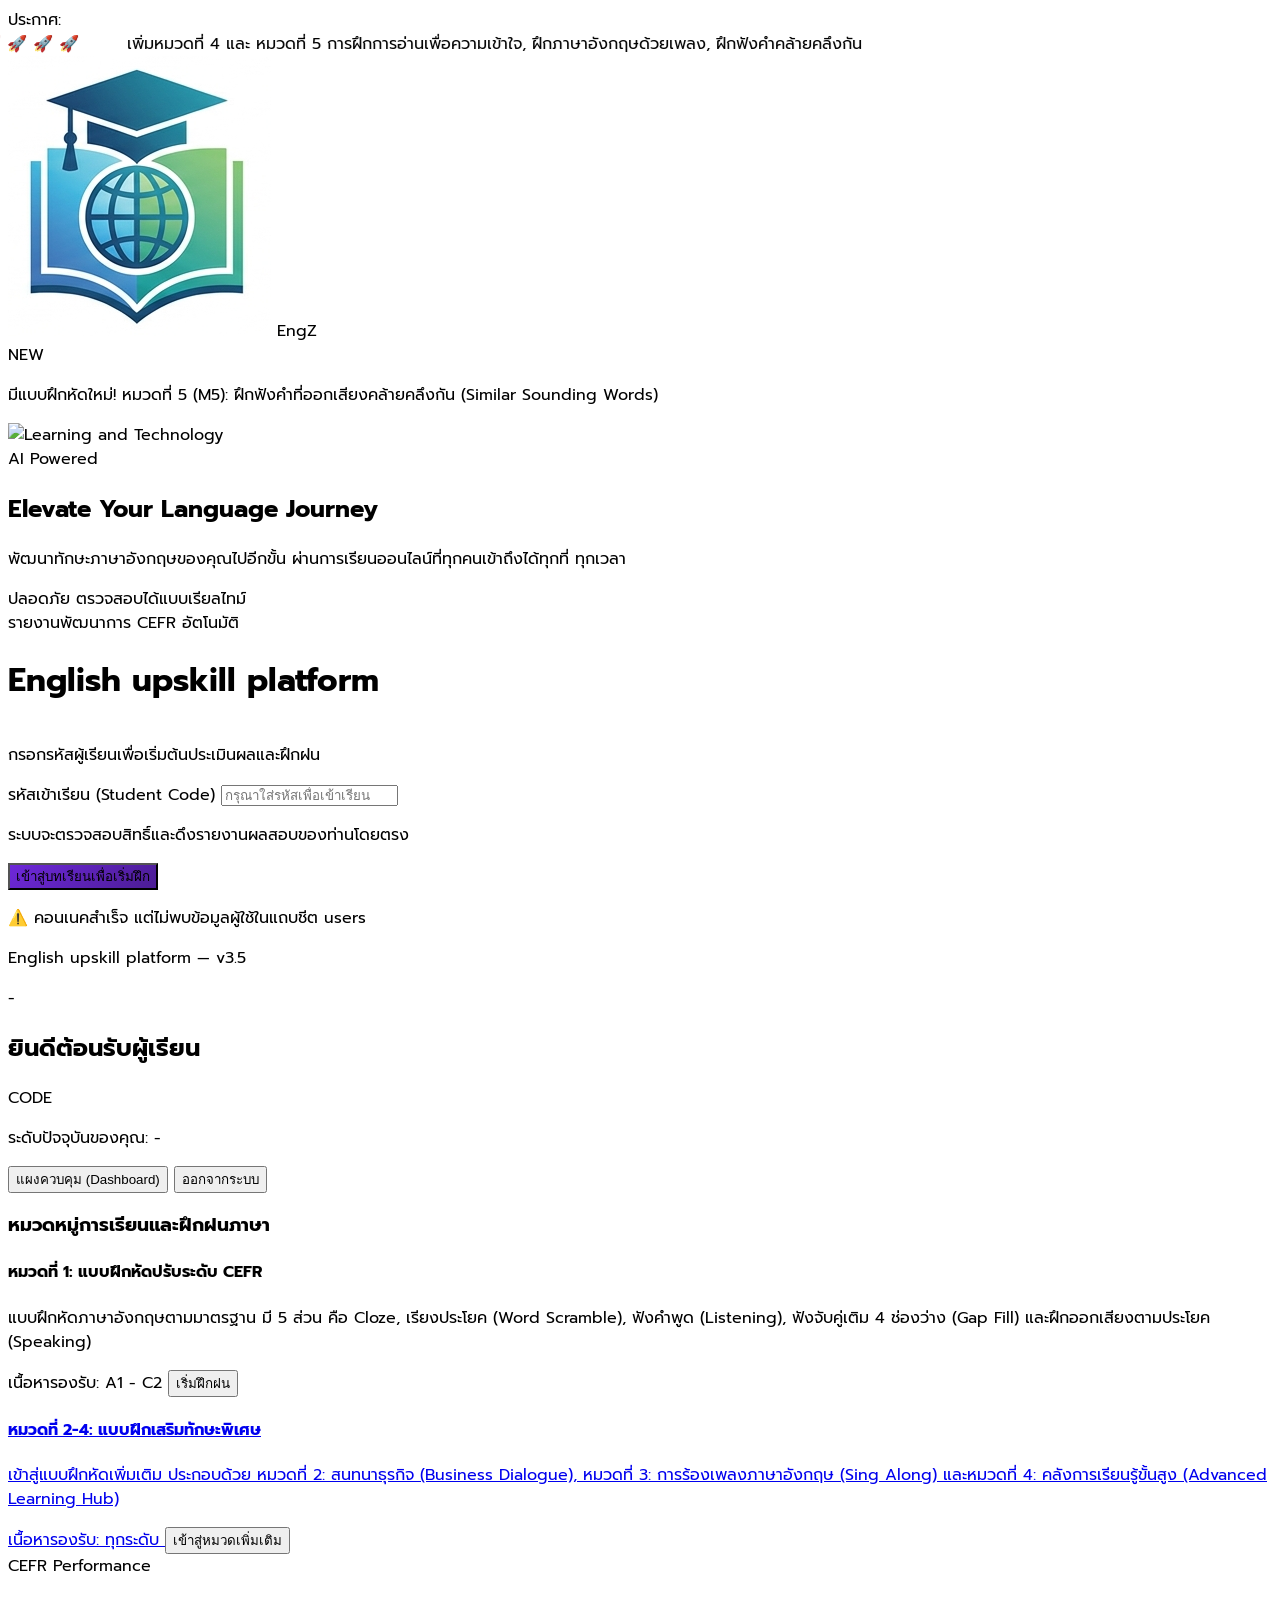
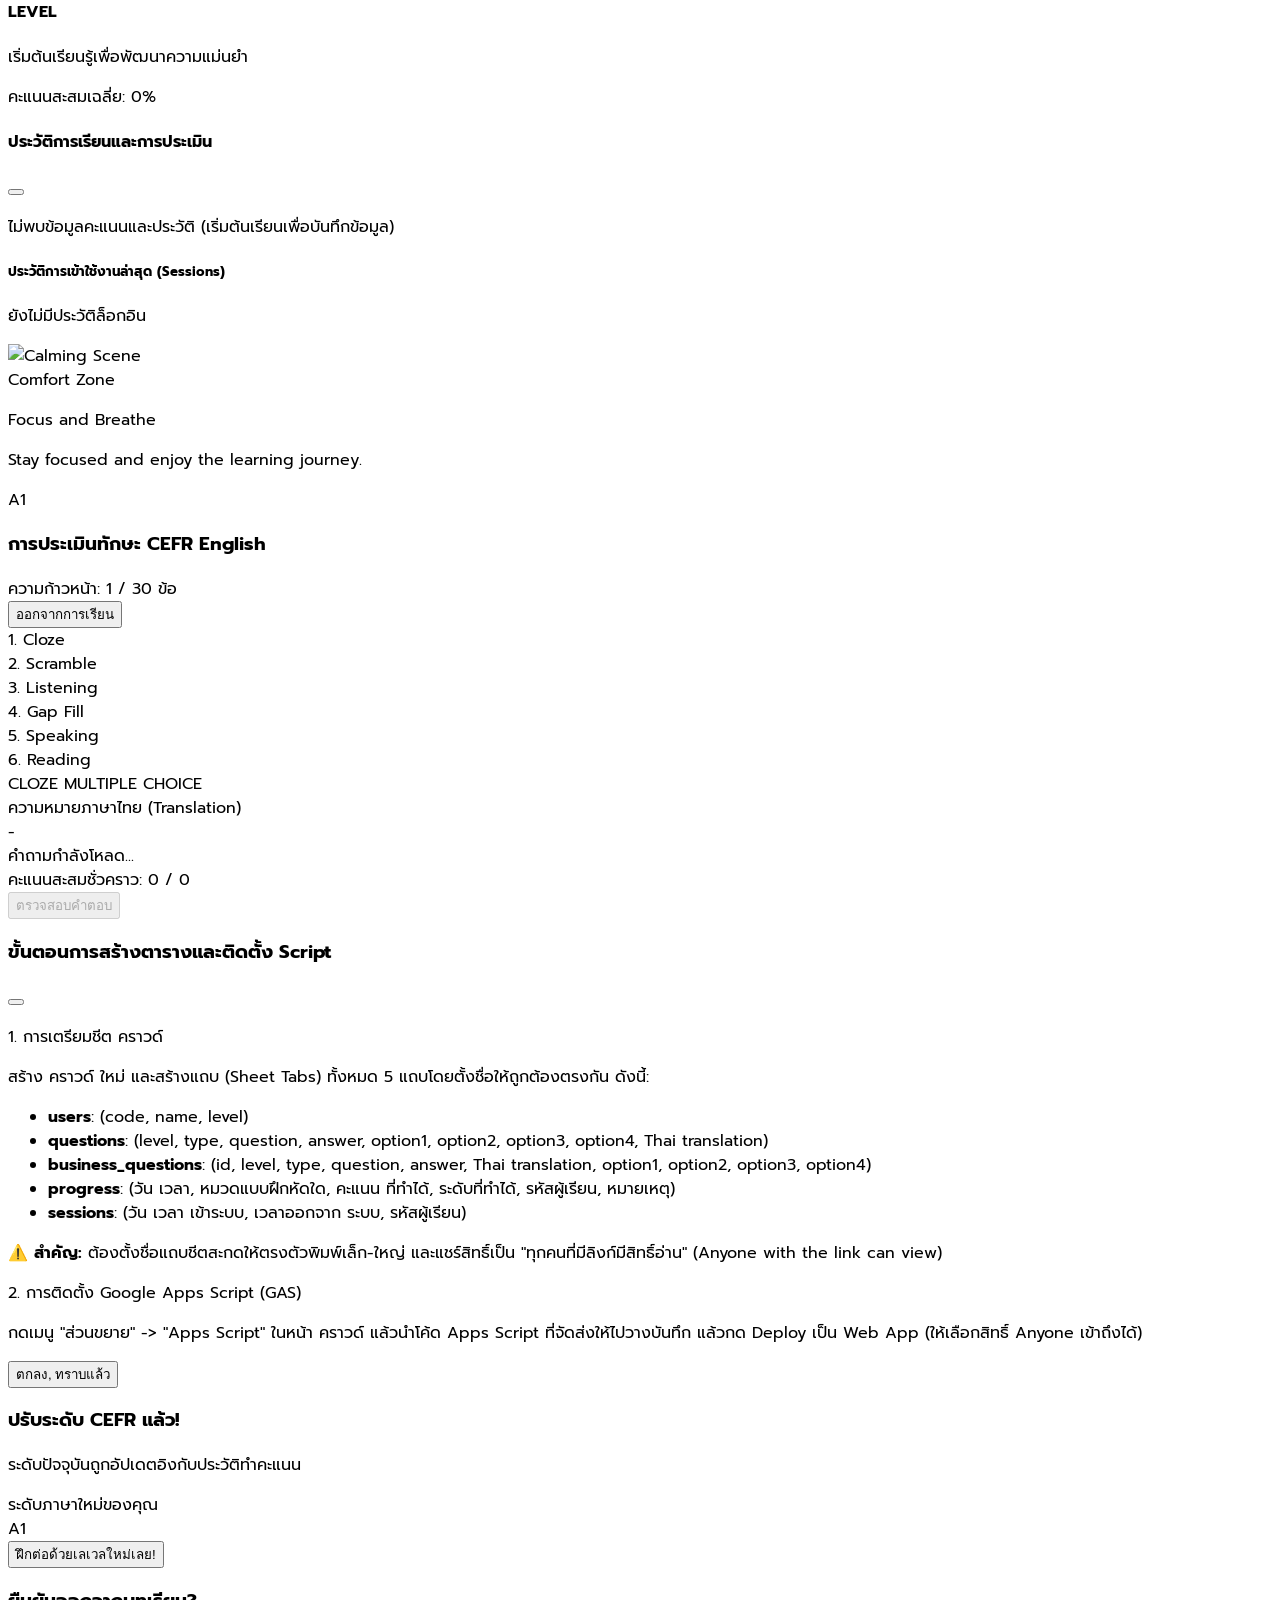
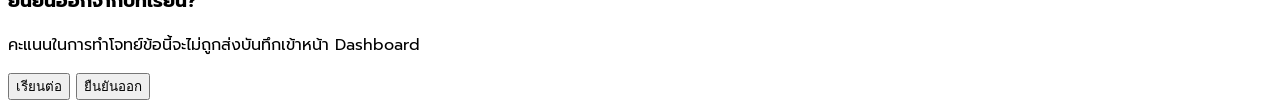
==== commit 2ac1032f: "Add files via upload" ====
--- a/index.html
+++ b/index.html
@@ -2420,6 +2420,9 @@
         speakSection.appendChild(transcriptContainer);
 
         container.appendChild(speakSection);
+        if (!isMicUsable()) {
+          showSpeechTypingFallback("📝 ระบบไม่สามารถใช้ไมโครโฟนอัตโนมัติได้ — คลิกฟังเสียง แล้วพิมพ์ประโยคที่คุณพูดแทน", false);
+        }
         safeCreateIcons();
       } else if (q.assignedMode === 'reading') {
         modeLabel.innerHTML = `6. READING COMPREHENSION`;
@@ -2794,13 +2797,25 @@
       isListening = false;
     }
 
-    function showSpeechTypingFallback(statusText) {
+    const SPEECH_MIC_NOTICE = "เนื่องด้วยระบบพบปัญหาไมโครโฟน ขอให้ผู้ฝึกใช้วิธีคลิกฟัง แล้วพิมพ์ข้อความแทน";
+
+    function isMicUsable() {
+      if (!SpeechRecognition) return false;
+      if (typeof window !== 'undefined' && window.isSecureContext === false) return false;
+      return true;
+    }
+
+    function showSpeechTypingFallback(statusText, focusInput) {
       const micStatus = document.getElementById('mic-status-txt');
       const fbBox = document.getElementById('speech-fallback-box');
       const fbInput = document.getElementById('speech-fallback-input');
+      const translationBox = document.getElementById('thai-translation-text');
 
       if (micStatus) {
         micStatus.innerText = statusText || "📝 พิมพ์ประโยคที่คุณพูด แล้วกดส่งคำตอบ";
+      }
+      if (translationBox) {
+        translationBox.innerText = SPEECH_MIC_NOTICE;
       }
       if (fbBox) {
         fbBox.classList.remove('hidden');
@@ -2808,7 +2823,9 @@
       }
       if (fbInput) {
         fbInput.placeholder = "พิมพ์ประโยคที่คุณพูด แล้วกดส่งคำตอบ";
-        try { fbInput.focus({ preventScroll: true }); } catch (e) { try { fbInput.focus(); } catch (e2) {} }
+        if (focusInput !== false) {
+          try { fbInput.focus({ preventScroll: true }); } catch (e) { try { fbInput.focus(); } catch (e2) {} }
+        }
       }
     }
 
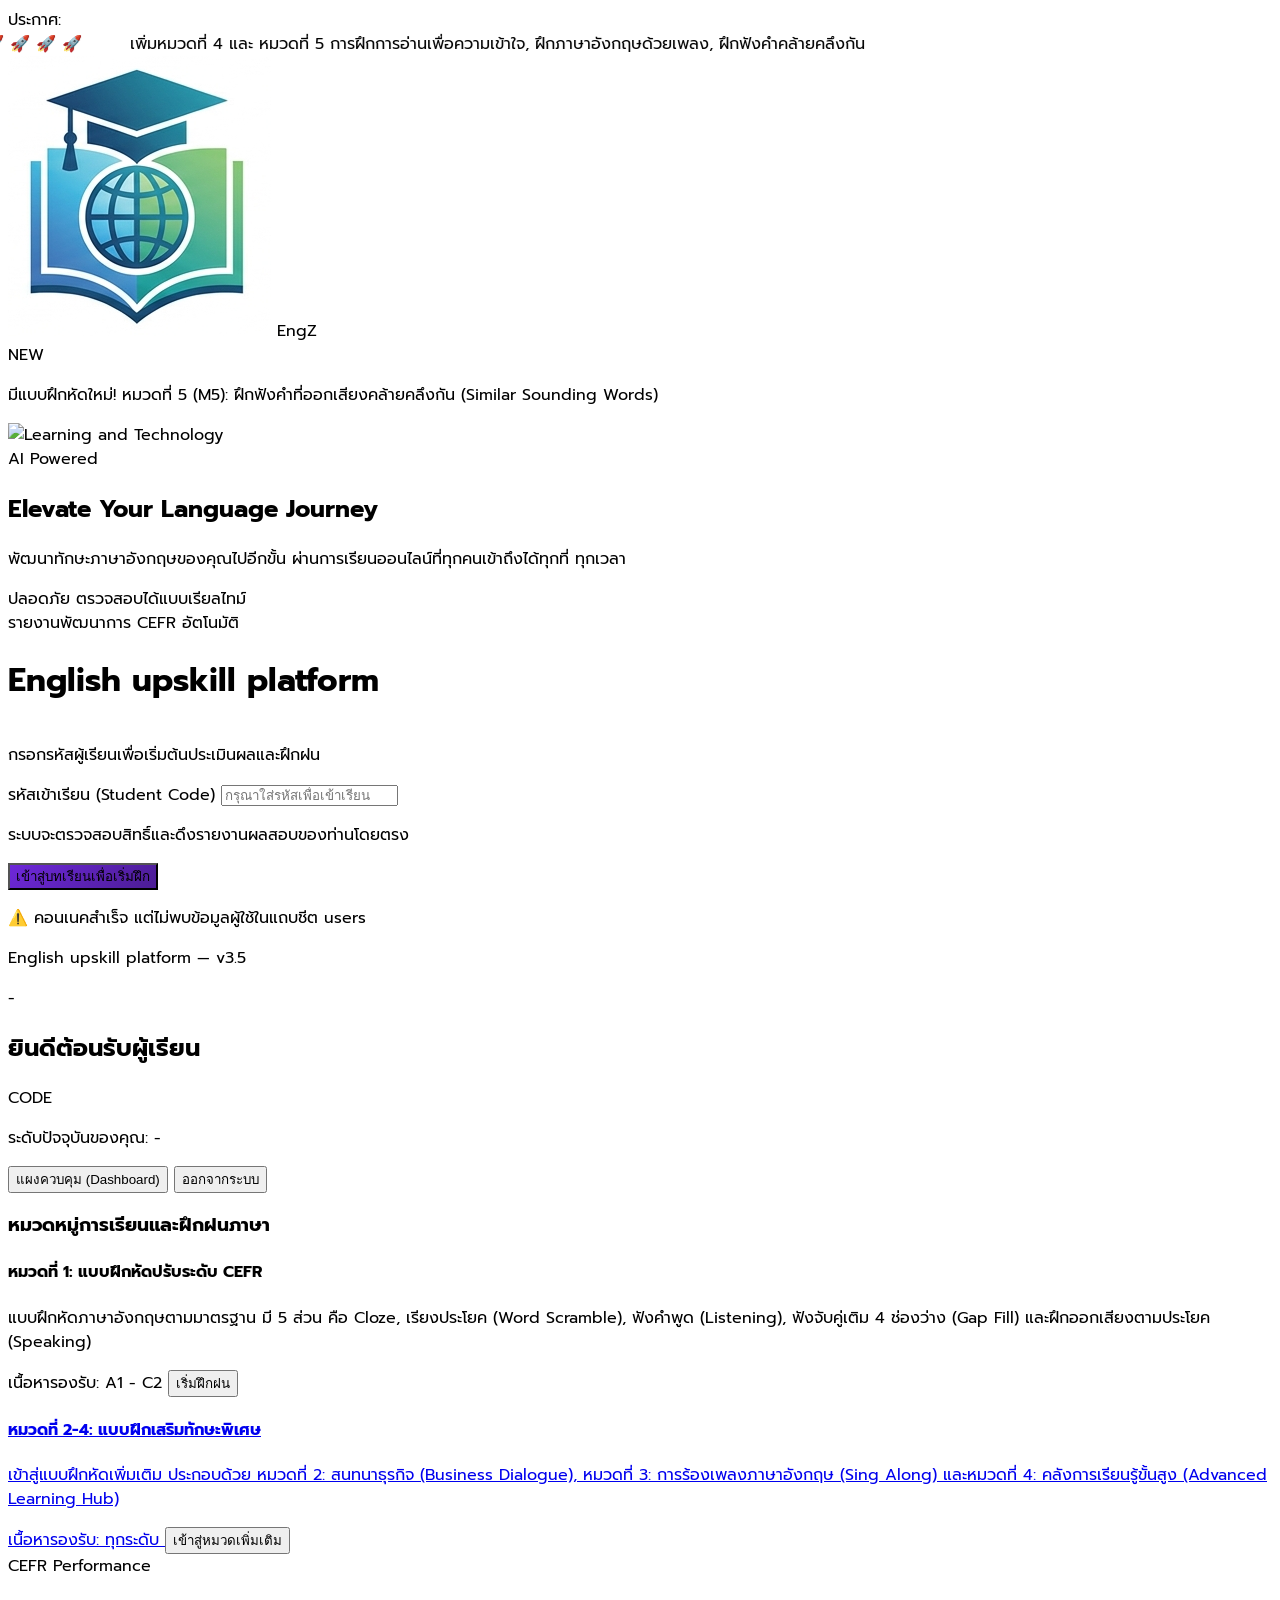
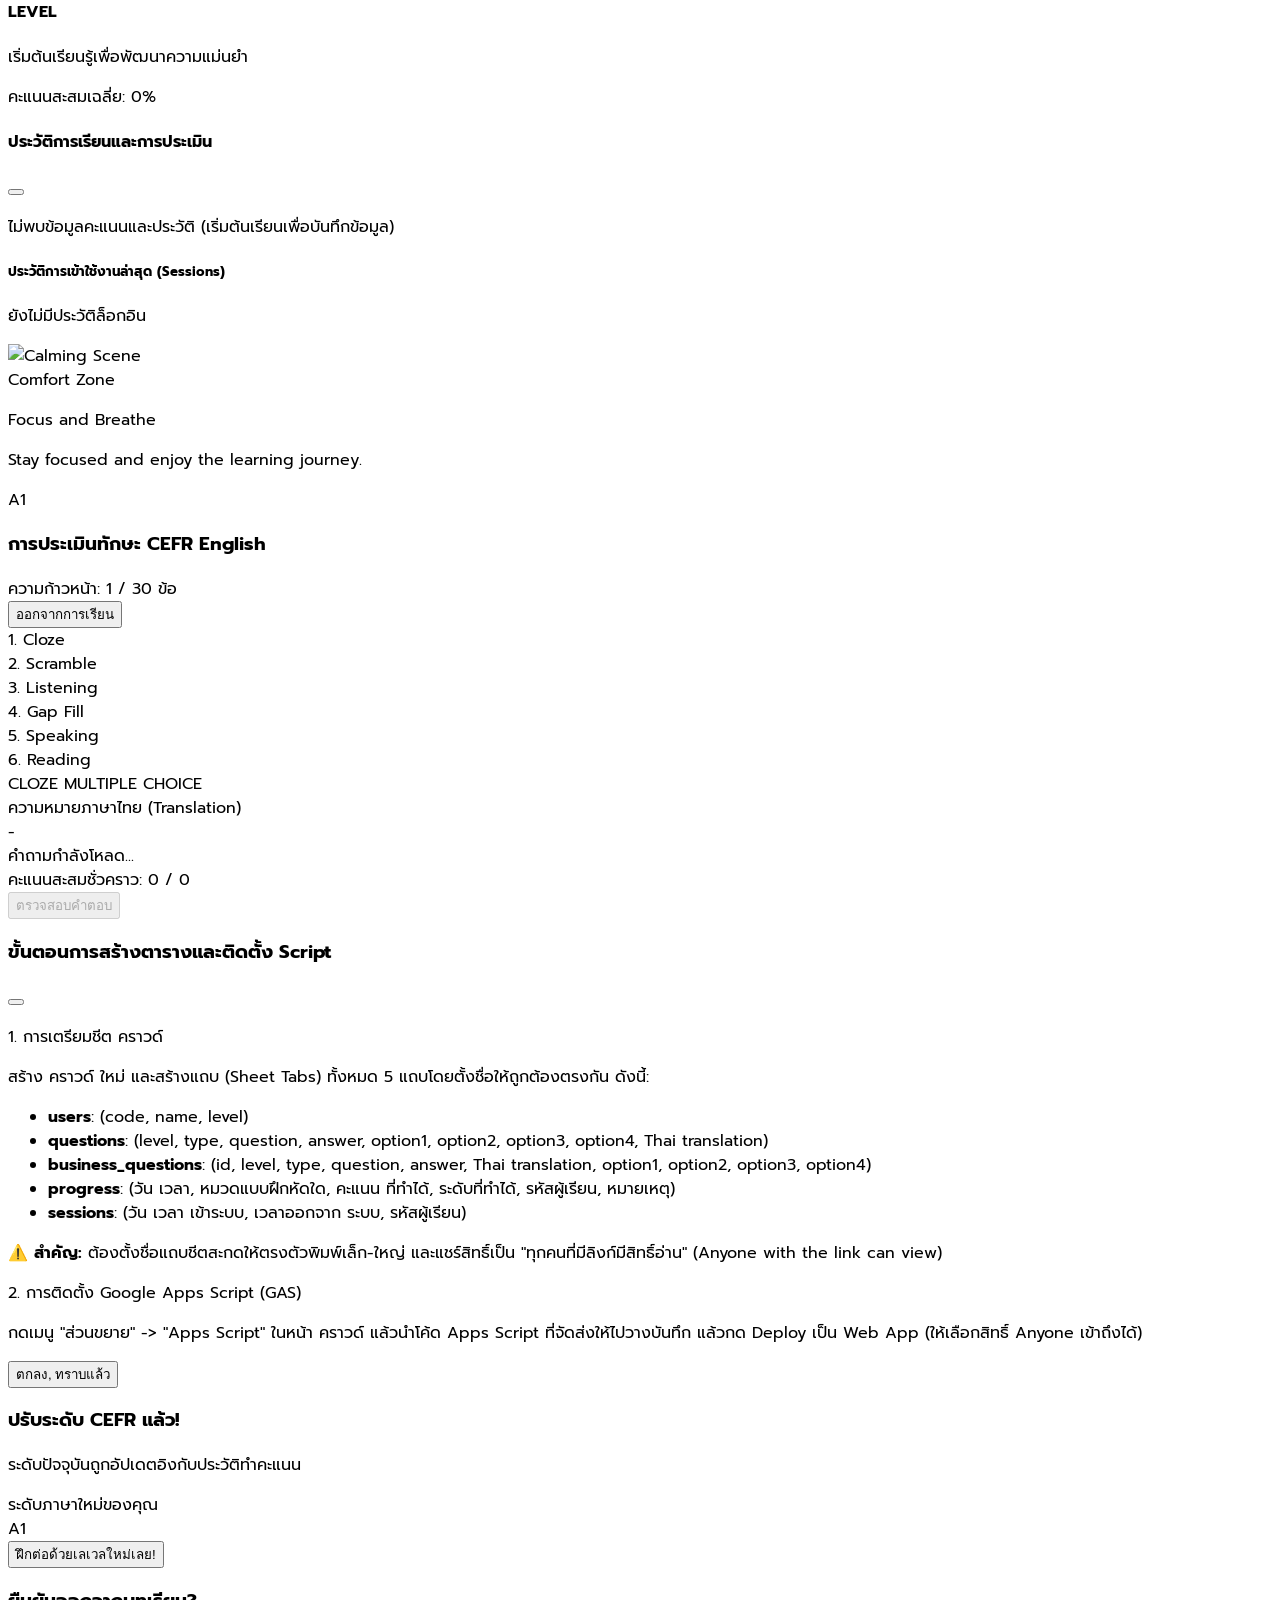
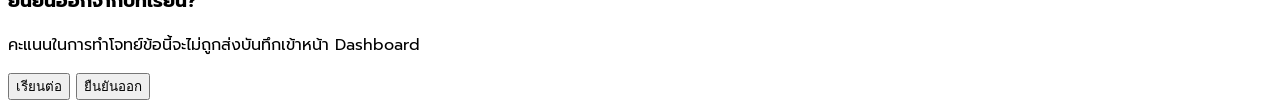
==== commit 7ec8dfb7: "Add files via upload" ====
--- a/index.html
+++ b/index.html
@@ -2355,6 +2355,7 @@
 
         const speechTargetBox = document.createElement('div');
         speechTargetBox.className = "w-full p-6 bg-purple-50 border-2 border-purple-200 rounded-2xl text-center text-lg sm:text-xl md:text-2xl font-semibold text-purple-955 leading-relaxed shadow-md break-words";
+        speechTargetBox.id = "speech-target-box";
         speechTargetBox.innerText = `"${targetSpeech}"`;
         speakSection.appendChild(speechTargetBox);
 
@@ -2798,6 +2799,7 @@
     }
 
     const SPEECH_MIC_NOTICE = "เนื่องด้วยระบบพบปัญหาไมโครโฟน ขอให้ผู้ฝึกใช้วิธีคลิกฟัง แล้วพิมพ์ข้อความแทน";
+    const SPEECH_MIC_INSTRUCTION = "ให้กดฟังตัวอย่างของประโยค เพื่อฟังเสียงของประโยค แล้วพิมพ์สิ่งที่ได้ยินทั้งหมดในช่องคำตอบ , คลิกตรวจสอบ";
 
     function isMicUsable() {
       if (!SpeechRecognition) return false;
@@ -2816,6 +2818,10 @@
       }
       if (translationBox) {
         translationBox.innerText = SPEECH_MIC_NOTICE;
+      }
+      const targetBox = document.getElementById('speech-target-box');
+      if (targetBox) {
+        targetBox.innerText = SPEECH_MIC_INSTRUCTION;
       }
       if (fbBox) {
         fbBox.classList.remove('hidden');
